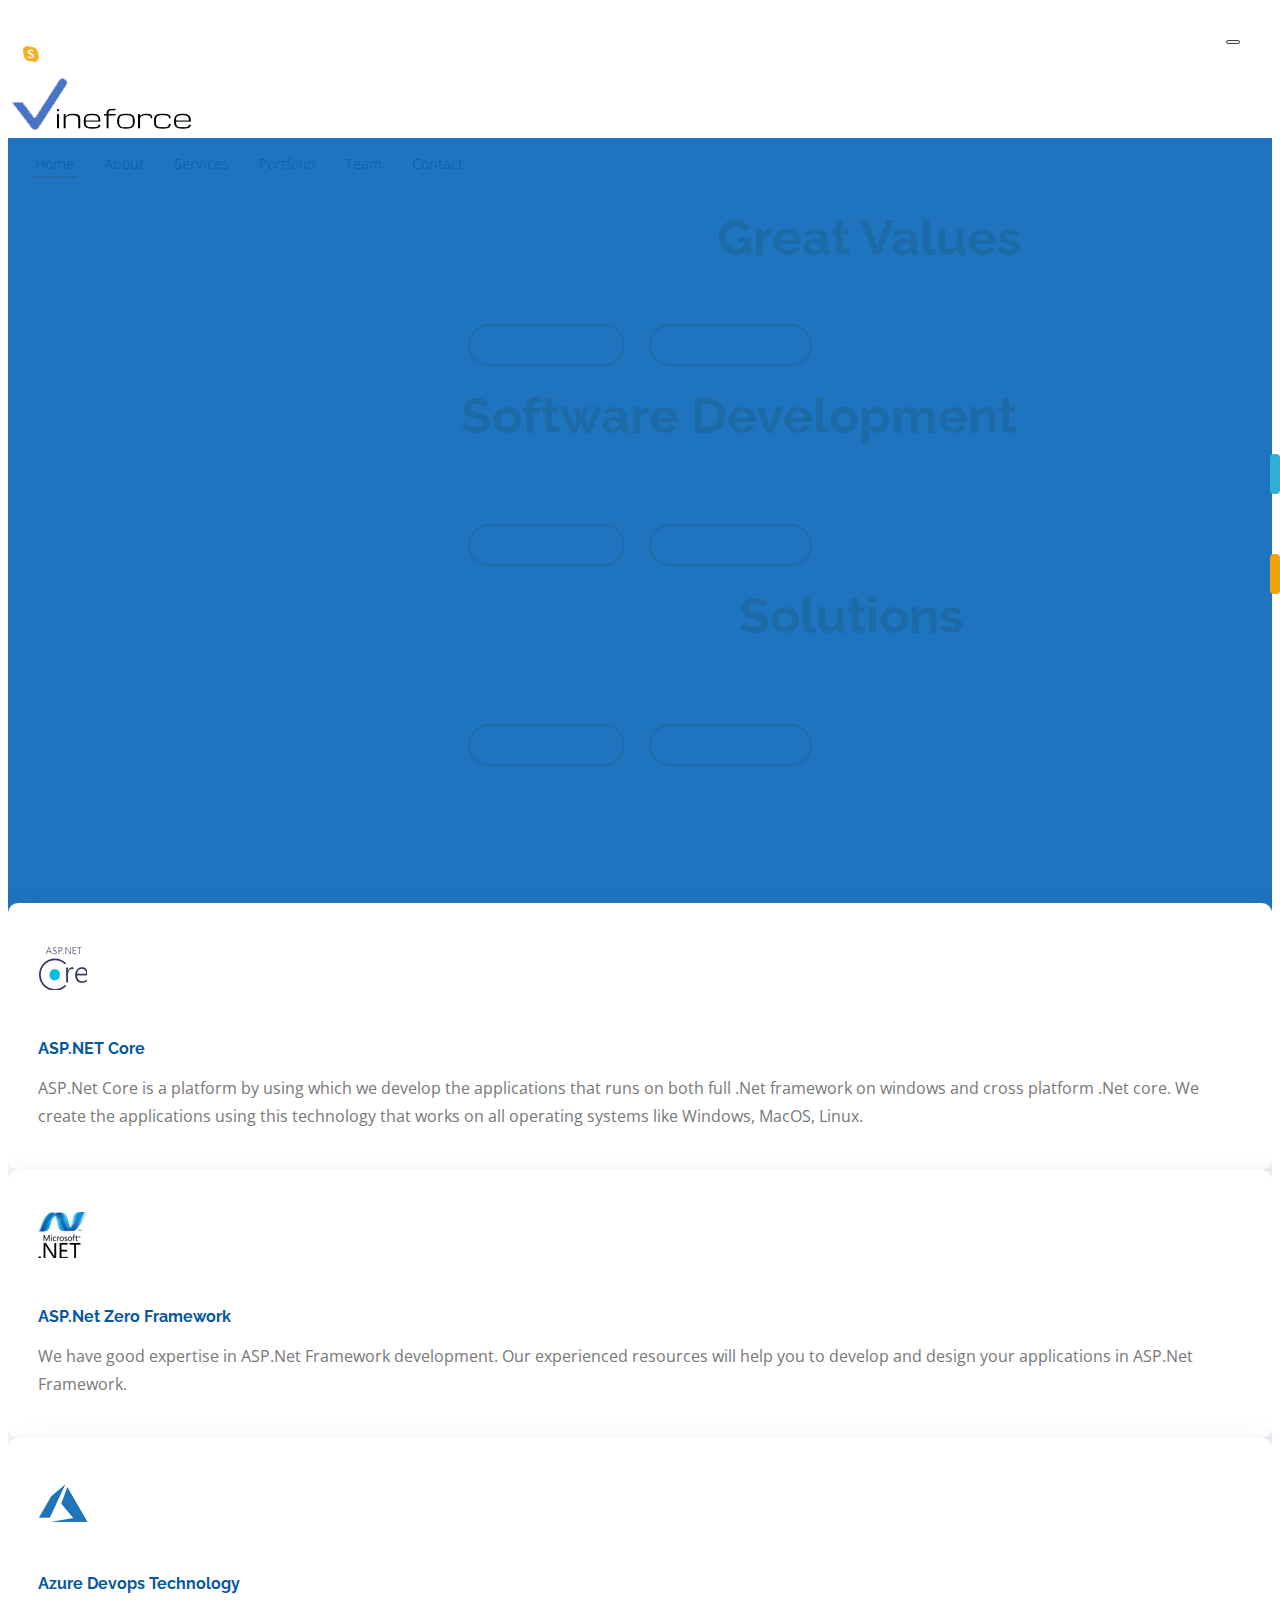
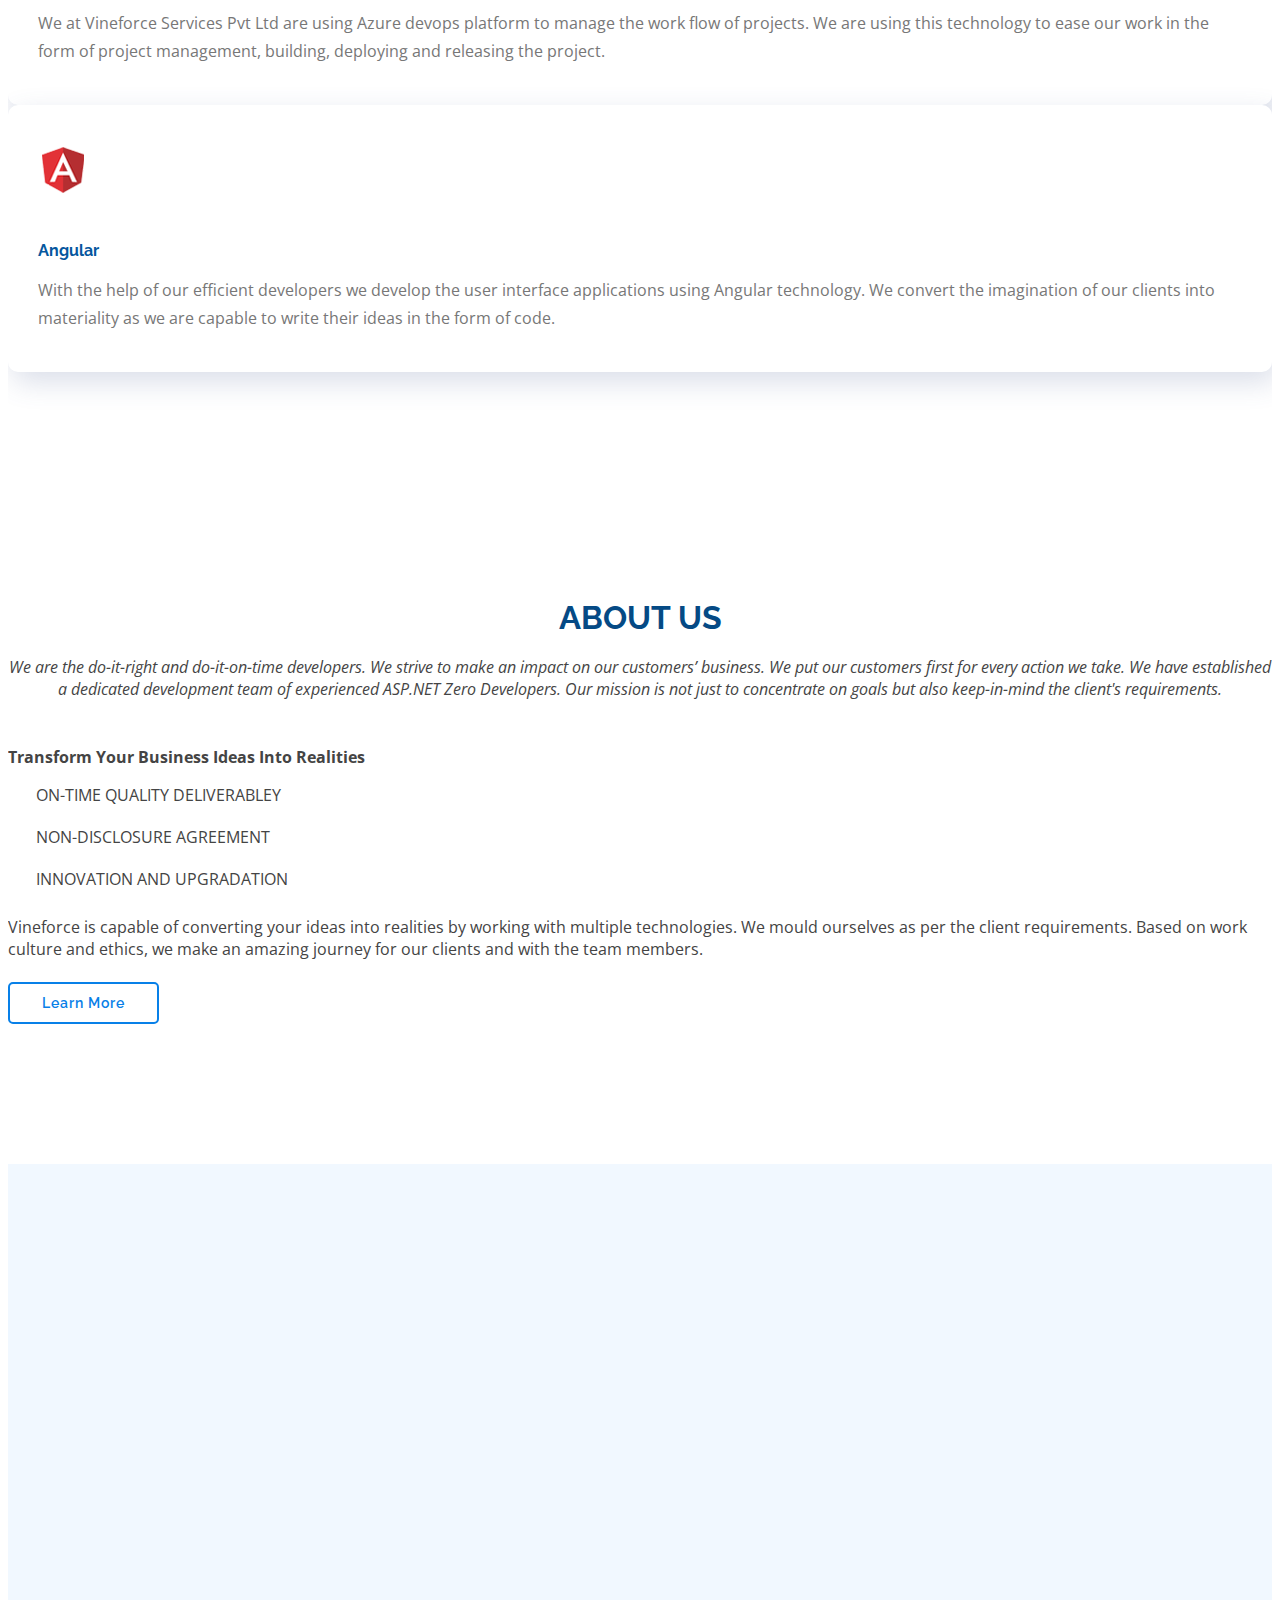
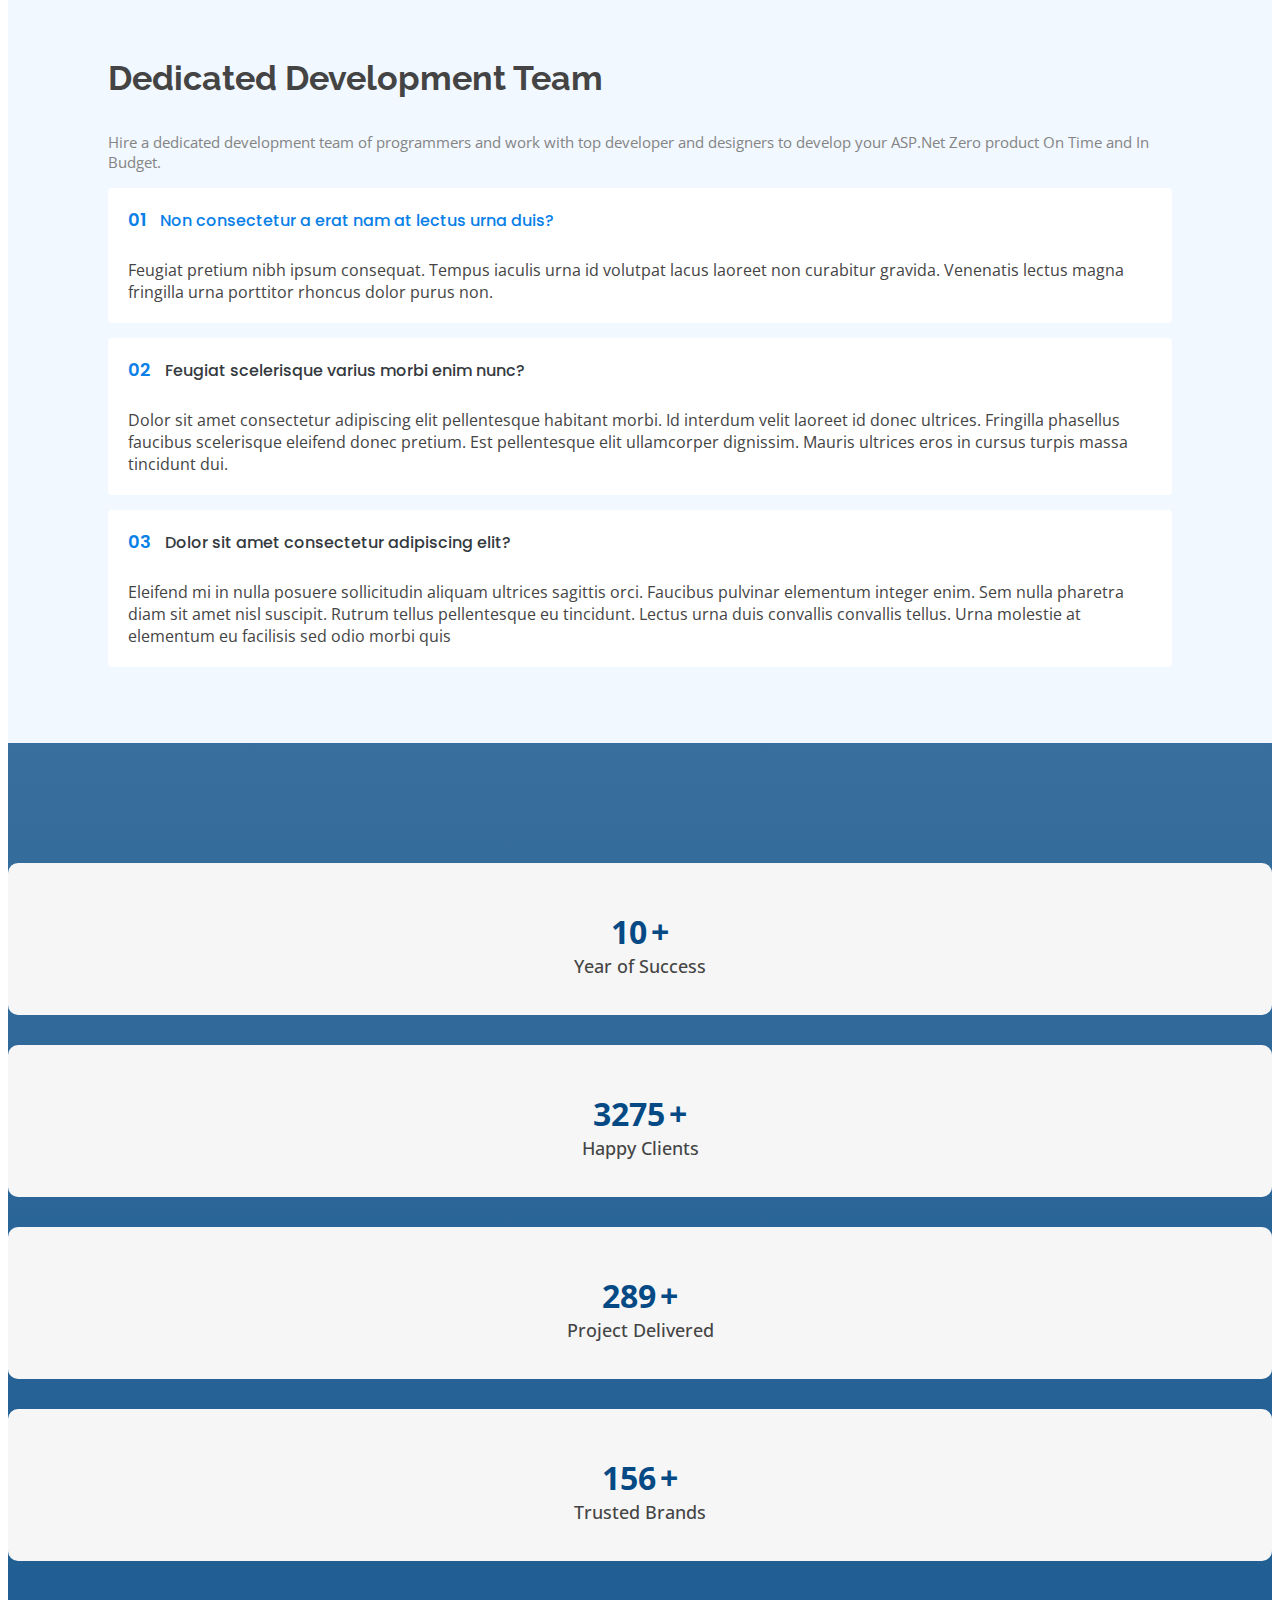
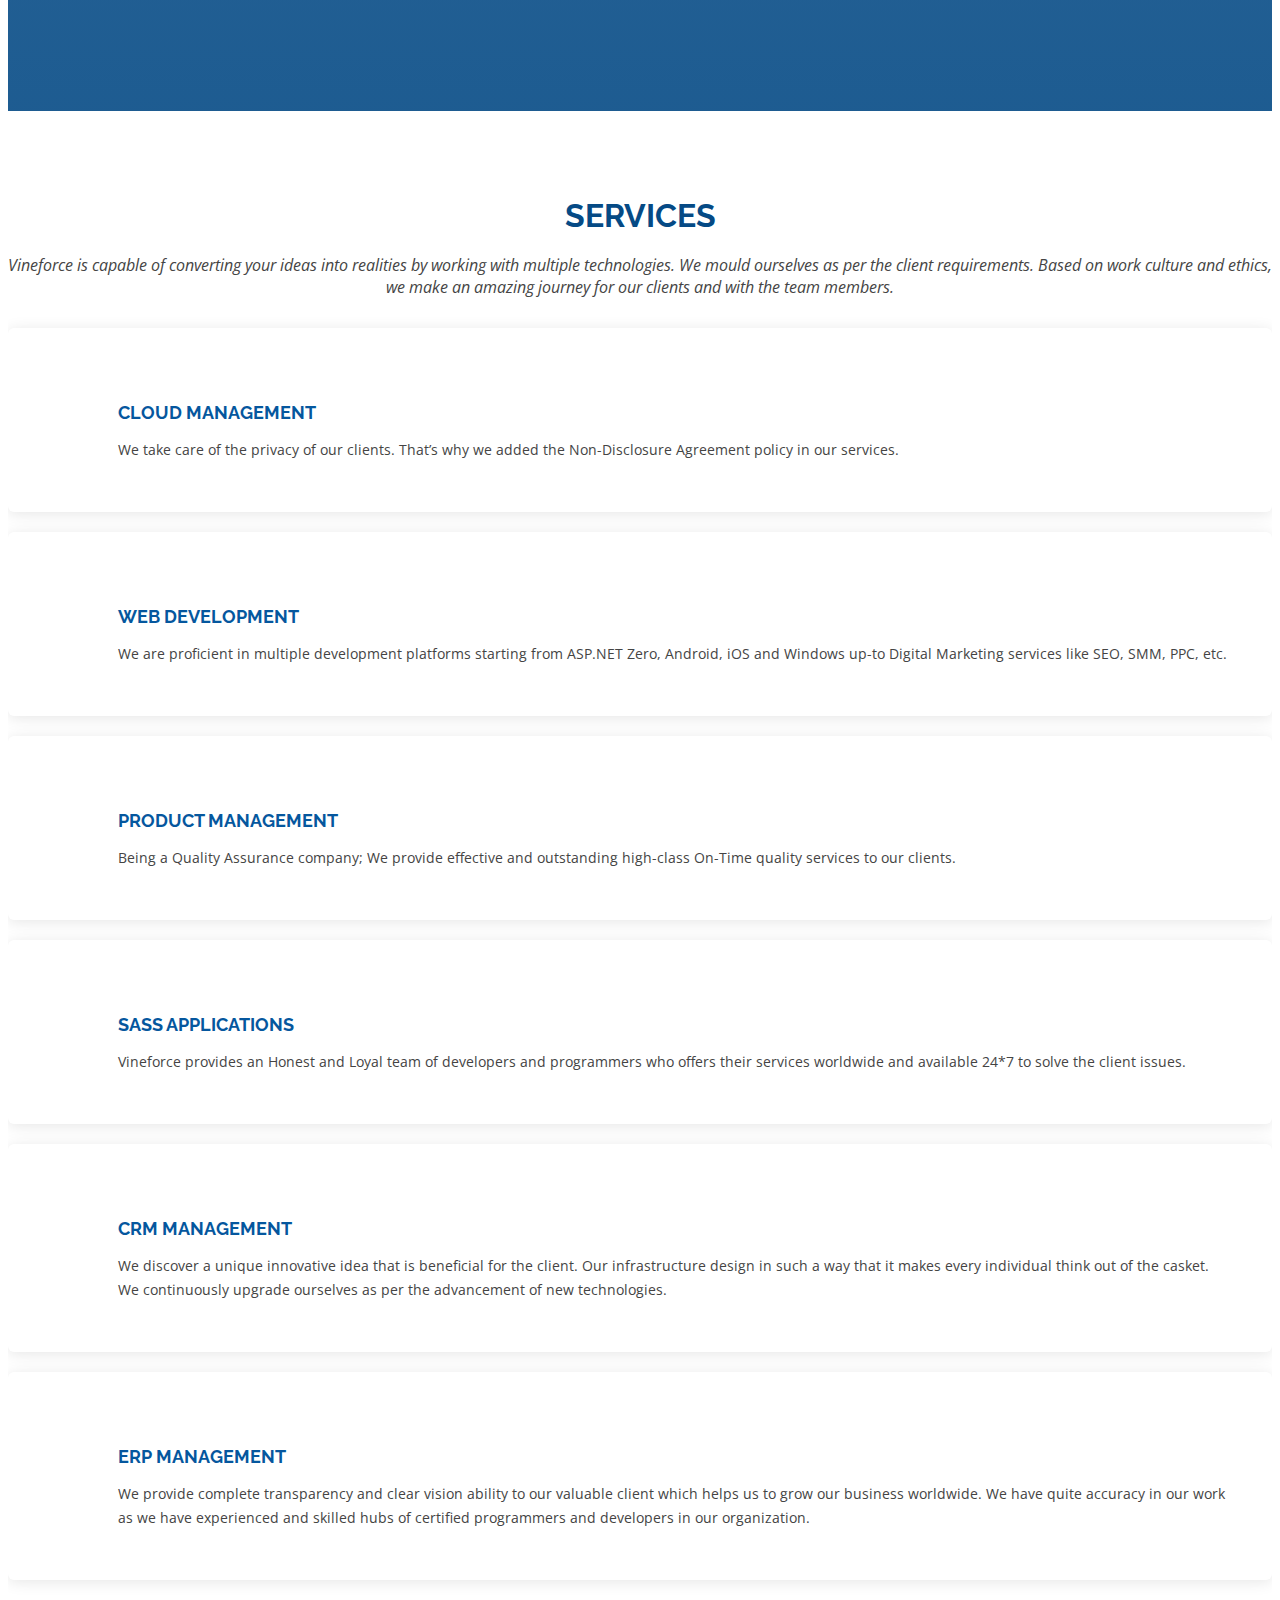
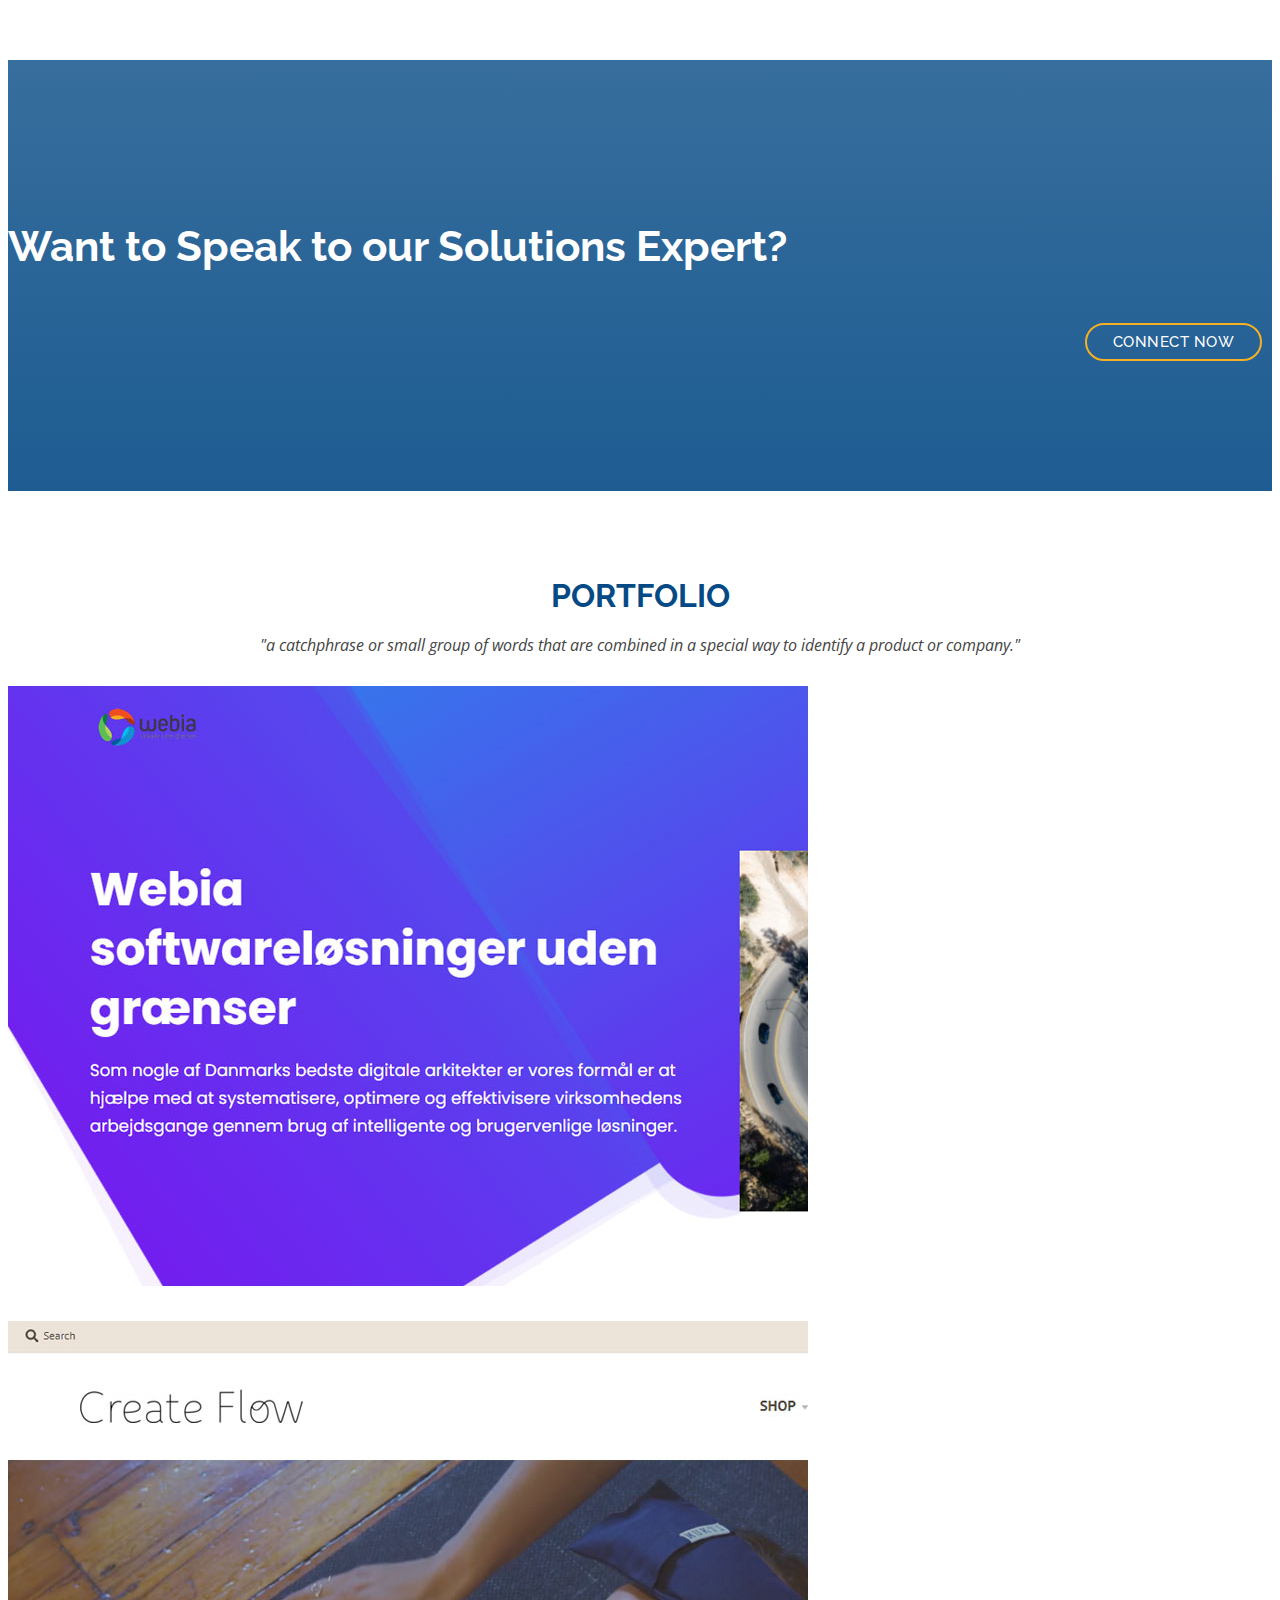
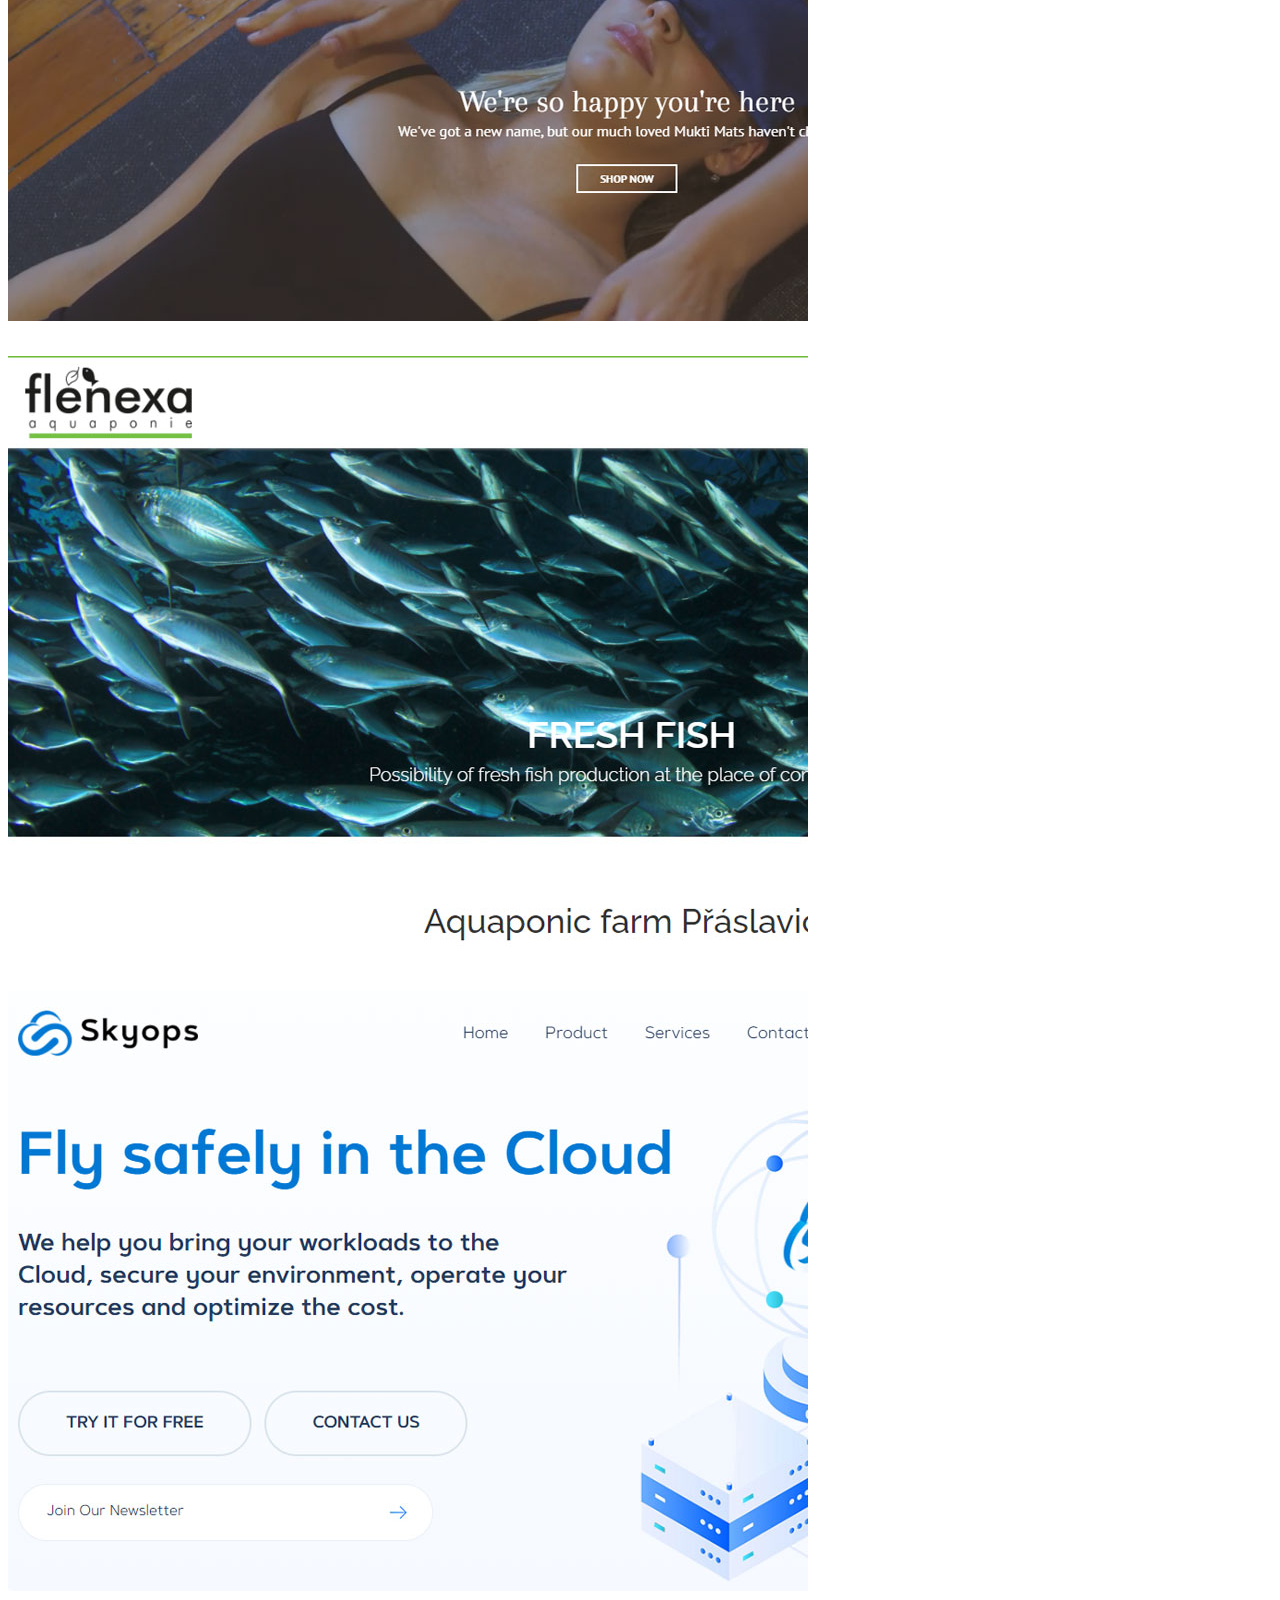
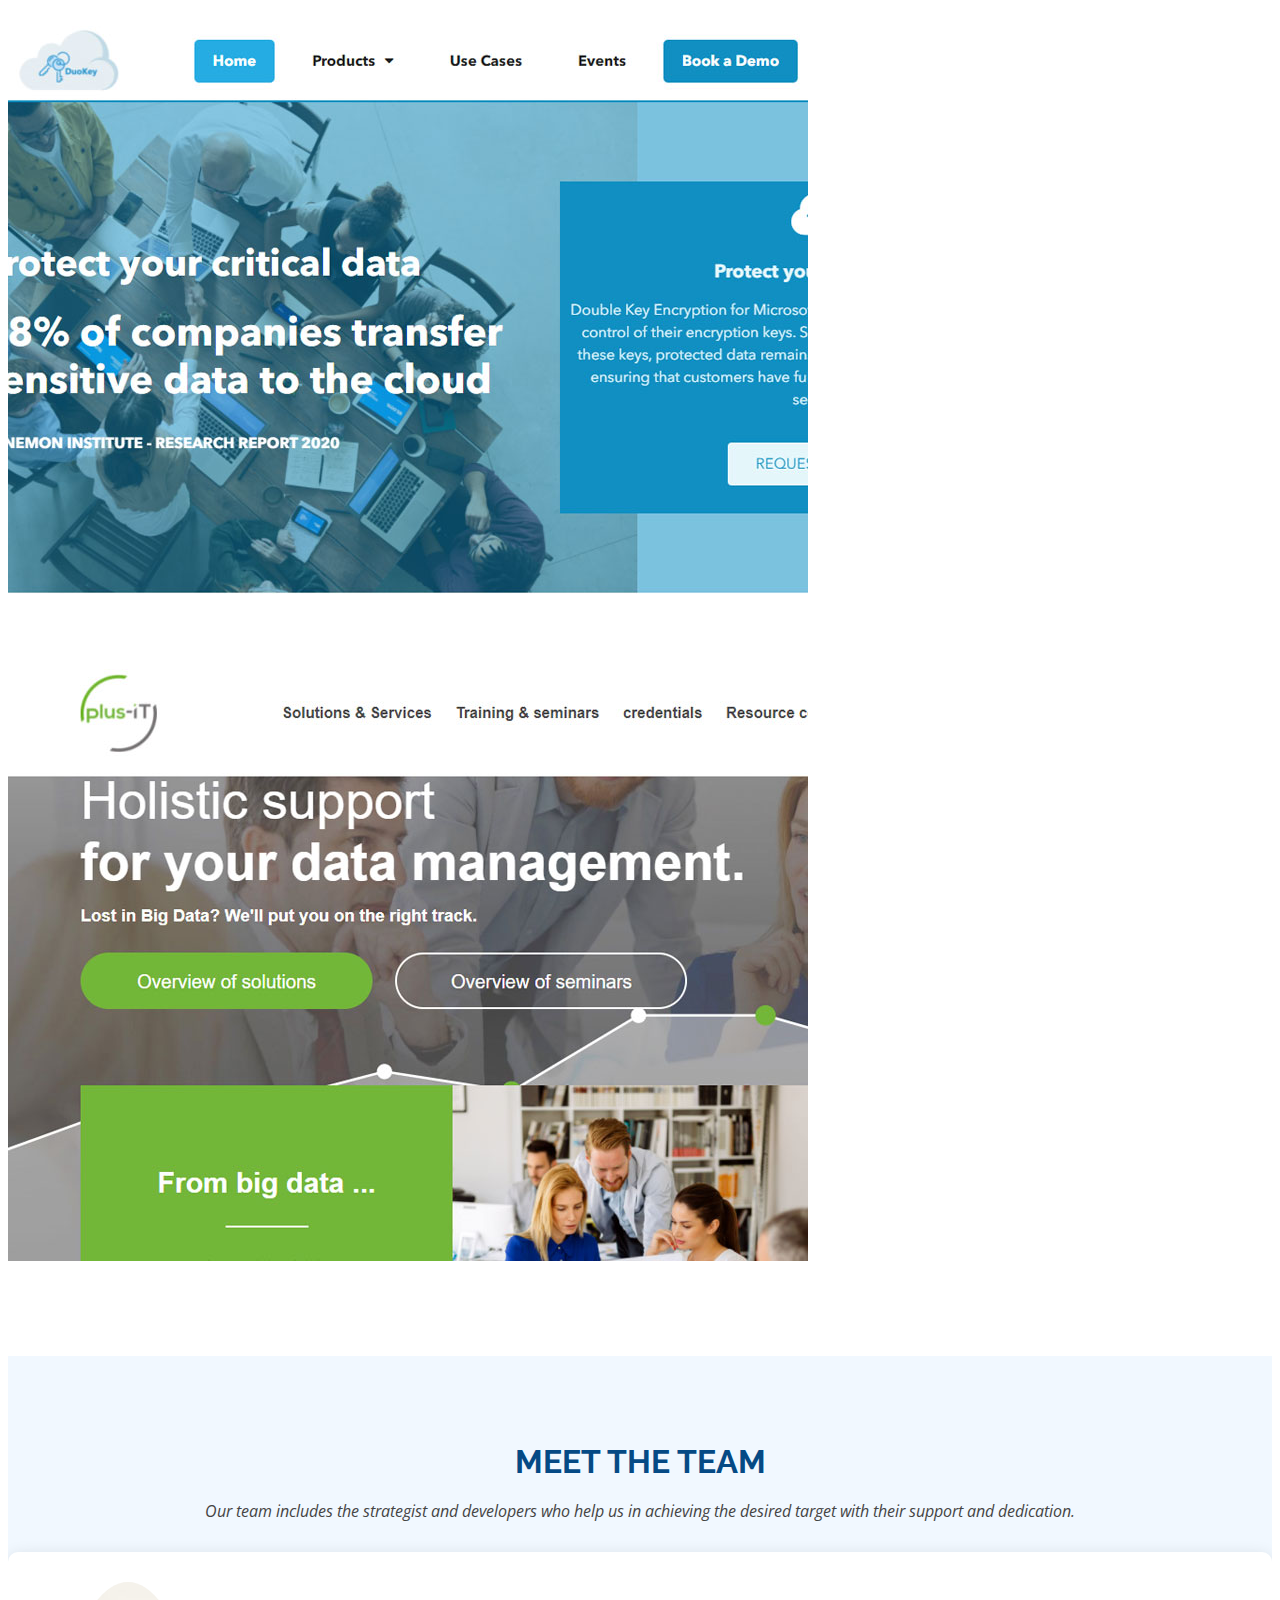
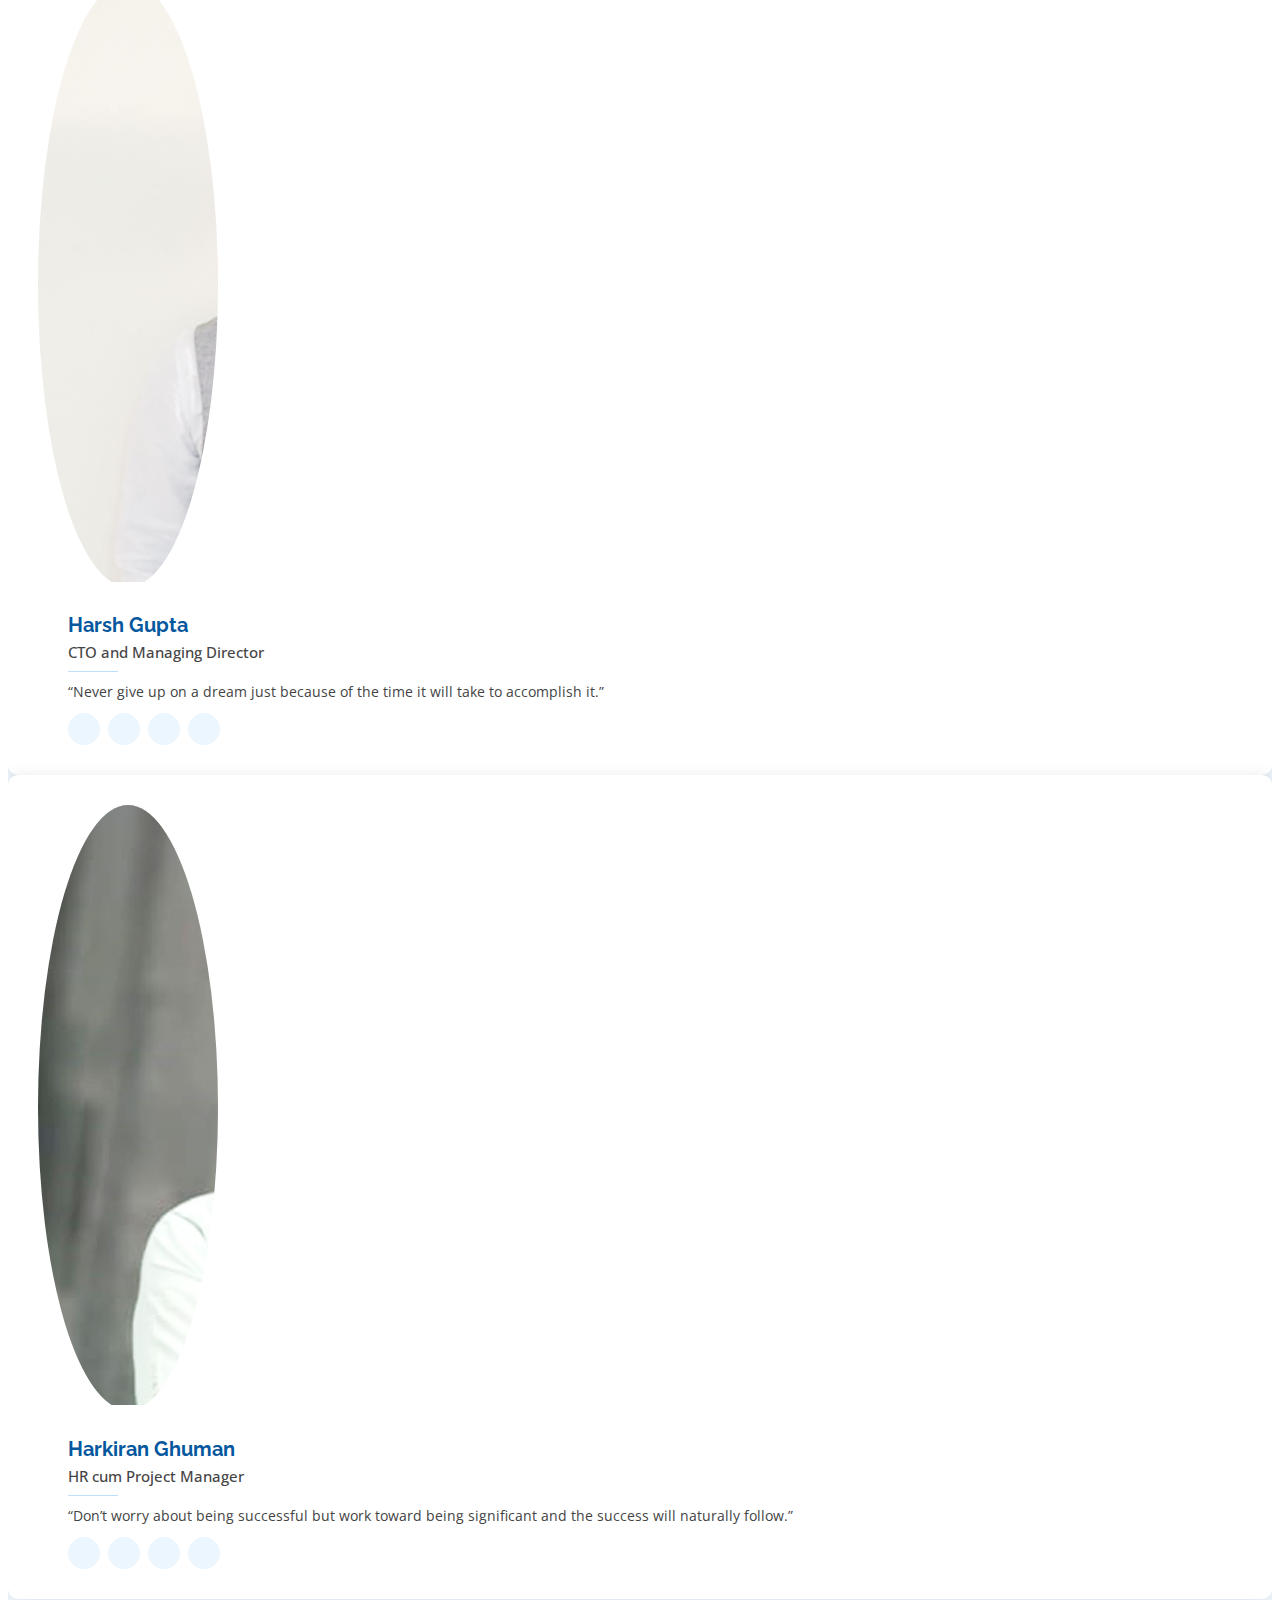
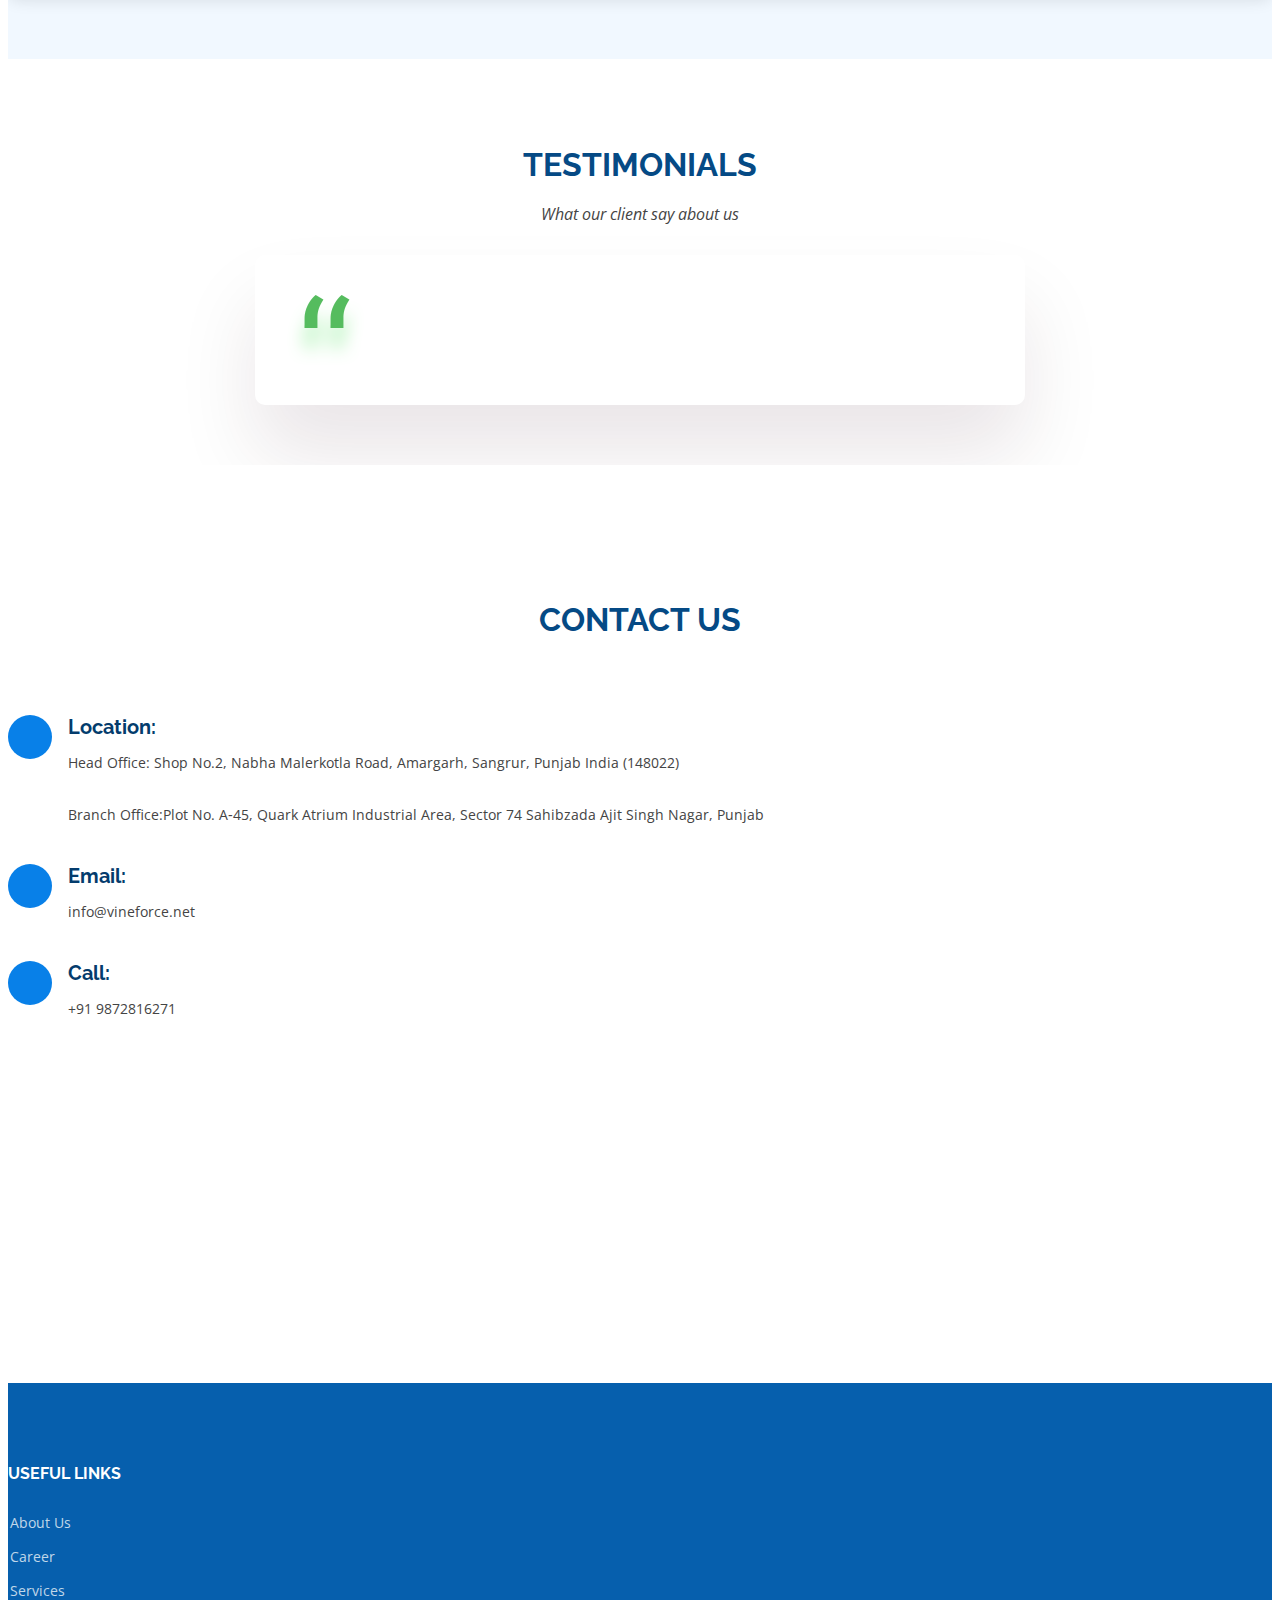
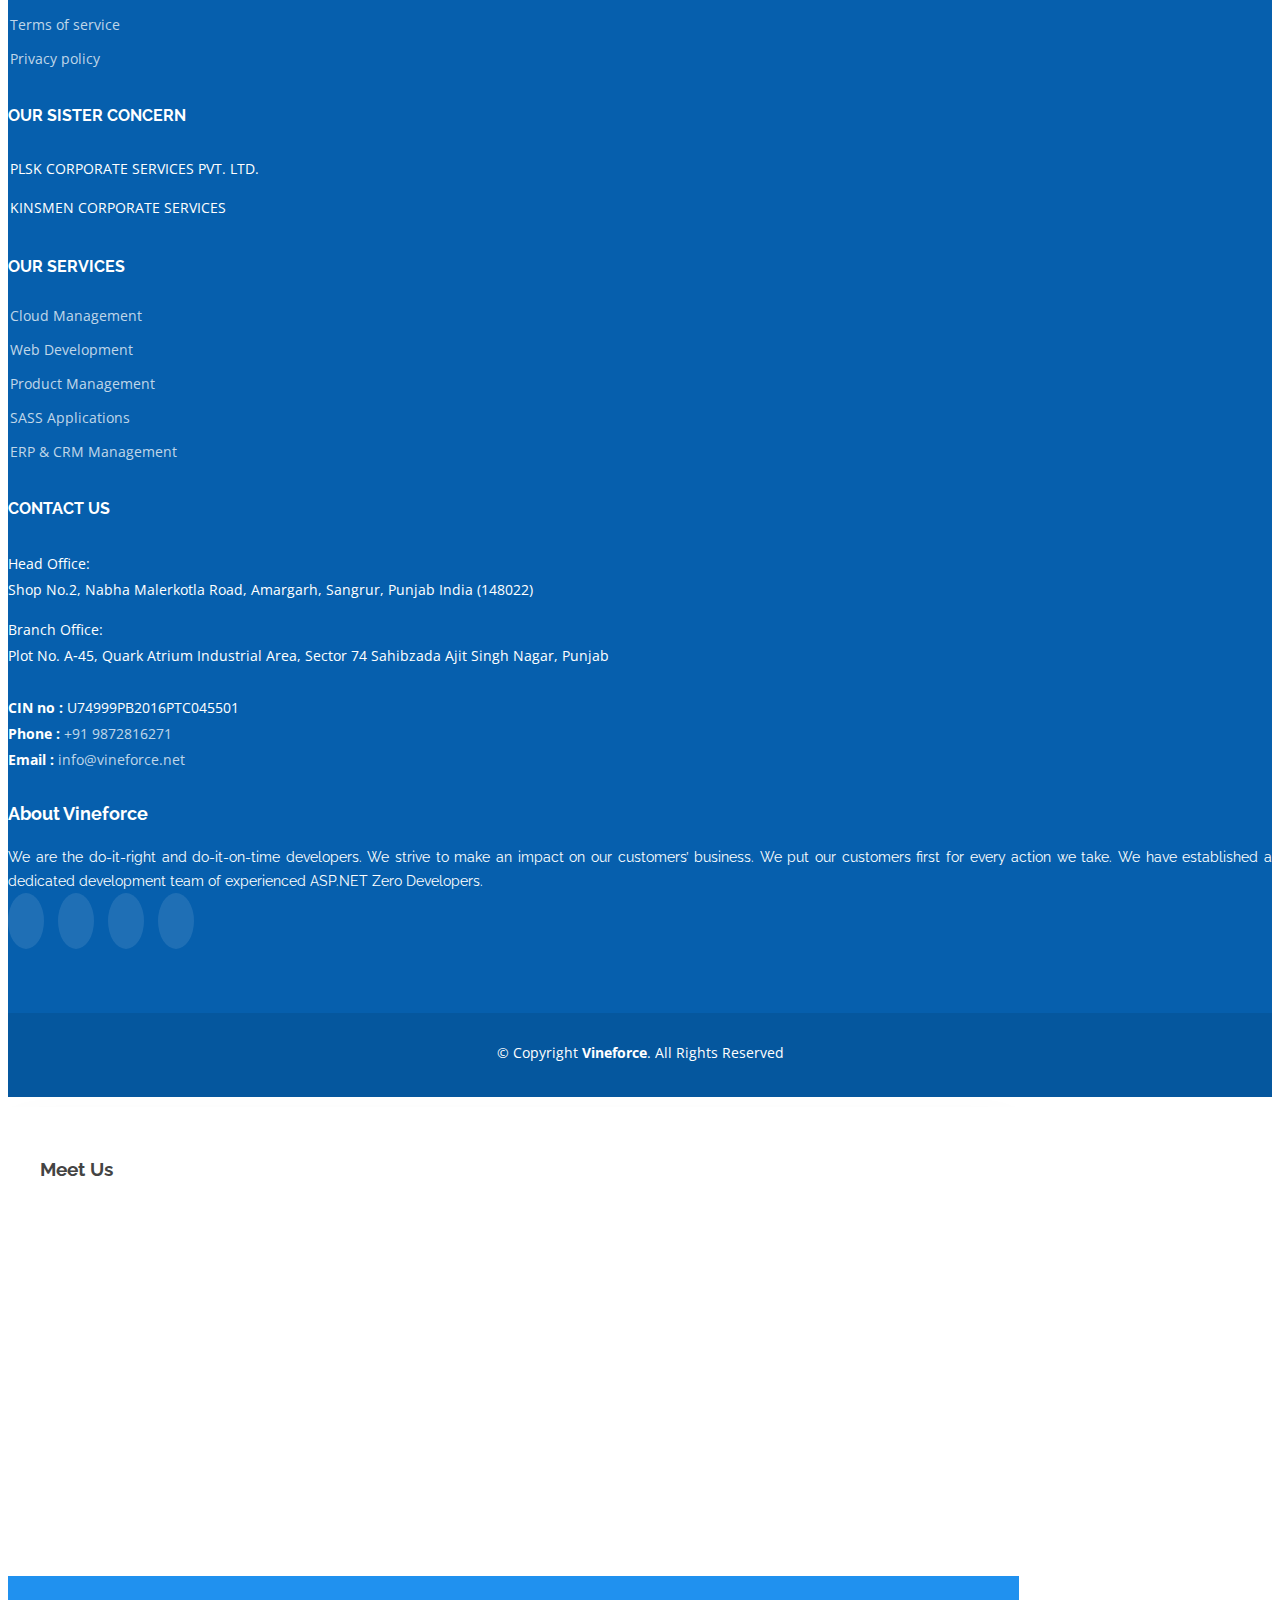
==== index.html @ 19815e4b "css cdn links convert into local and littele bit changes" ====
<!DOCTYPE html>
<html lang="en">

<head>
  <meta charset="utf-8">
  <meta content="width=device-width, initial-scale=1.0" name="viewport">

  <title>Vineforce IT Services Pvt Ltd.</title>
  <meta content="Vineforce IT Services PVT Ltd company located at Mohali mainly provides services such as Web development, Cloud services using .Net Core, Angular, SAAS applications." name="description">
  <meta name="keywords" content="IT Company, .net core, Angular, Asp.net zero, Asp.net zero framework, web developement, azure, azure services ">
  <meta name="author" content="">

  <!-- Favicons  -->
  <link href="assets/img/favicon.png" rel="icon">
  <!-- <link href="assets/img/apple-touch-icon.png" rel="apple-touch-icon"> -->

  <!-- Google Fonts -->
  <link
    href="https://fonts.googleapis.com/css?family=Open+Sans:300,300i,400,400i,600,600i,700,700i|Raleway:300,300i,400,400i,500,500i,600,600i,700,700i|Poppins:300,300i,400,400i,500,500i,600,600i,700,700i"
    rel="stylesheet">

  <!-- Vendor CSS Files -->
  <link href="assets/vendor/animate.css/animate.min.css" rel="stylesheet">
  <link href="assets/vendor/aos/aos.css" rel="stylesheet">
  <link href="assets/vendor/bootstrap/css/bootstrap.min.css" rel="stylesheet">
  <link href="assets/vendor/bootstrap-icons/bootstrap-icons.css" rel="stylesheet">
  <link href="assets/vendor/boxicons/css/boxicons.min.css" rel="stylesheet">
  <link href="assets/vendor/glightbox/css/glightbox.min.css" rel="stylesheet">
  <link href="assets/vendor/remixicon/remixicon.css" rel="stylesheet">
  <link href="assets/vendor/swiper/swiper-bundle.min.css" rel="stylesheet">
  <link rel="stylesheet" href="assets/vendor/all.min.css">
  <link rel="stylesheet" href="assets/vendor/owl.carousel.min.css">
  <link rel="stylesheet" href="assets/vendor/owl.theme.min.css">

  <!-- Template Main CSS File -->
  <link href="assets/css/style.css" rel="stylesheet">

  <!-- =======================================================
  * Template Name: Anyar - v4.2.0
  * Template URL: https://bootstrapmade.com/anyar-free-multipurpose-one-page-bootstrap-theme/
  * Author: BootstrapMade.com
  * License: https://bootstrapmade.com/license/
  ======================================================== -->
</head>


<body>

  <!-- ======= Top Bar ======= -->
  <div id="topbar" class="fixed-top d-flex align-items-center ">
    <div class="container d-flex align-items-center justify-content-center justify-content-md-between">
      <div class="contact-info d-flex align-items-center">
        <div class="s-icon2"><i class="bi bi-envelope-fill"></i><a href="mailto:info@vineforce.net">info@vineforce.net</a></div>
        <div class="s-icon"><i class="bi bi-phone-fill phone-icon"></i><a href="tel:+919872816271">+91 9872816271</a> </div>
        <div class="s-icon"> <i class="bi phone-icon">
          <svg xmlns="http://www.w3.org/2000/svg" width="16" height="16" fill="currentColor" class="bi bi-skype"
            viewBox="0 0 16 16">
            <path
              d="M4.671 0c.88 0 1.733.247 2.468.702a7.423 7.423 0 0 1 6.02 2.118 7.372 7.372 0 0 1 2.167 5.215c0 .344-.024.687-.072 1.026a4.662 4.662 0 0 1 .6 2.281 4.645 4.645 0 0 1-1.37 3.294A4.673 4.673 0 0 1 11.18 16c-.84 0-1.658-.226-2.37-.644a7.423 7.423 0 0 1-6.114-2.107A7.374 7.374 0 0 1 .529 8.035c0-.363.026-.724.08-1.081a4.644 4.644 0 0 1 .76-5.59A4.68 4.68 0 0 1 4.67 0zm.447 7.01c.18.309.43.572.729.769a7.07 7.07 0 0 0 1.257.653c.492.205.873.38 1.145.523.229.112.437.264.615.448.135.142.21.331.21.528a.872.872 0 0 1-.335.723c-.291.196-.64.289-.99.264a2.618 2.618 0 0 1-1.048-.206 11.44 11.44 0 0 1-.532-.253 1.284 1.284 0 0 0-.587-.15.717.717 0 0 0-.501.176.63.63 0 0 0-.195.491.796.796 0 0 0 .148.482 1.2 1.2 0 0 0 .456.354 5.113 5.113 0 0 0 2.212.419 4.554 4.554 0 0 0 1.624-.265 2.296 2.296 0 0 0 1.08-.801c.267-.39.402-.855.386-1.327a2.09 2.09 0 0 0-.279-1.101 2.53 2.53 0 0 0-.772-.792A7.198 7.198 0 0 0 8.486 7.3a1.05 1.05 0 0 0-.145-.058 18.182 18.182 0 0 1-1.013-.447 1.827 1.827 0 0 1-.54-.387.727.727 0 0 1-.2-.508.805.805 0 0 1 .385-.723 1.76 1.76 0 0 1 .968-.247c.26-.003.52.03.772.096.274.079.542.177.802.293.105.049.22.075.336.076a.6.6 0 0 0 .453-.19.69.69 0 0 0 .18-.496.717.717 0 0 0-.17-.476 1.374 1.374 0 0 0-.556-.354 3.69 3.69 0 0 0-.708-.183 5.963 5.963 0 0 0-1.022-.078 4.53 4.53 0 0 0-1.536.258 2.71 2.71 0 0 0-1.174.784 1.91 1.91 0 0 0-.45 1.287c-.01.37.076.736.25 1.063z" />
          </svg>
        </i>
        <a href="skype:live:harshdeepgupta51?call"><span>vineforce</span></a></div>
        
        
       
      </div>
      <div class="cta d-none d-md-block">
        <a href="" class="" data-bs-toggle="modal" data-bs-target="#Getintouch">Get Started</a>
      </div>
    </div>
  </div>

  <!-- ======= Header ======= -->
  <header id="header" class="fixed-top d-flex align-items-center ">
    <div class="container d-flex align-items-center justify-content-between">


      <!-- <h1 class="logo">
        <a href="index.html"><Vineforce></a>
        </h1> -->
      <a href="index.html" class="logo"><img src="assets/img/main-logo.png" alt="" class="img-fluid"></a>

      <!-- <h1 class="logo"><a href="index.html">Anyar</a></h1>-->
      <!-- <a href="index.html" class="logo"><img src="assets/img/main-logo.png" alt="" class="img-fluid"></a> -->
      <!-- Uncomment below if you prefer to use an image logo -->
      <!-- <a href=index.html" class="logo"><img src="assets/img/logo.png"  alt="" class="img-fluid"></a>-->

      <nav id="navbar" class="navbar">
        <ul>
          <li><a class="nav-link scrollto active" href="#hero">Home</a></li>
          <li><a class="nav-link scrollto" href="#about">About</a></li>
          <li><a class="nav-link scrollto" href="#services">Services</a></li>
          <li><a class="nav-link scrollto " href="#portfolio">Portfolio</a></li>
          <li><a class="nav-link scrollto" href="#team">Team</a></li>
          <!-- <li><a class="nav-link scrollto" href="#pricing">Pricing</a></li> -->
          <!-- <li><a href="blog.html">Blog</a></li> -->
          <!-- <li class="dropdown"><a href="#"><span>Drop Down</span> <i class="bi bi-chevron-down"></i></a>
            <ul>
              <li><a href="#">Drop Down 1</a></li>
              <li class="dropdown"><a href="#"><span>Deep Drop Down</span> <i class="bi bi-chevron-right"></i></a>
                <ul>
                  <li><a href="#">Deep Drop Down 1</a></li>
                  <li><a href="#">Deep Drop Down 2</a></li>
                  <li><a href="#">Deep Drop Down 3</a></li>
                  <li><a href="#">Deep Drop Down 4</a></li>
                  <li><a href="#">Deep Drop Down 5</a></li>
                </ul>
              </li>
              <li><a href="#">Drop Down 2</a></li>
              <li><a href="#">Drop Down 3</a></li>
              <li><a href="#">Drop Down 4</a></li>
            </ul>
          </li> -->
          <li><a class="nav-link scrollto" href="#contact">Contact</a></li>
        </ul>
        <i class="bi bi-list mobile-nav-toggle"></i>
      </nav><!-- .navbar -->

    </div>
  </header><!-- End Header -->

  <!-- ======= Hero Section ======= -->
  <section id="hero" class="d-flex justify-cntent-center align-items-center">
    <div id="heroCarousel" data-bs-interval="5000" class="container carousel carousel-fade" data-bs-ride="carousel">

      <!-- Slide 1 -->
      <div class="carousel-item active">
        <div class="carousel-container">
          <h2 class="animate__animated animate__fadeInDown">Great Website add <span>Great Values</span></h2>
          <p class="animate__animated animate__fadeInUp">Websites promote you 24/7: No employee will do that</p>
            <div class="hero-details">
              <a href="#contact" class="btn-get-started animate__animated animate__fadeInUp scrollto" >Get a Quote</a>
              <a href="#portfolio" class="btn-get-started animate__animated animate__fadeInUp scrollto">Our Portfolio</a>
            </div>
        </div>
      </div>
      <!-- Slide 2 -->
      <div class="carousel-item">
        <div class="carousel-container">
          <h2 class="animate__animated animate__fadeInDown">Custom <span>Software Development</span></h2>
          <p class="animate__animated animate__fadeInUp">Measuring programming progress by lines of code is like measuring aircraft building progress by weight.</p>
            <div class="hero-details">
              <a href="#contact" class="btn-get-started animate__animated animate__fadeInUp scrollto" >Get a Quote</a>
               <a href="#portfolio" class="btn-get-started animate__animated animate__fadeInUp scrollto">Our Portfolio</a>
            </div>
        </div>
      </div>
      <!-- Slide 2 -->
      <div class="carousel-item">
        <div class="carousel-container">
          <h2 class="animate__animated animate__fadeInDown">Digital Marketing <span>Solutions</span></h2>
          <p class="animate__animated animate__fadeInUp">Imagine a world in which every single person on the planet is given free access to the sum of all human knowledge.</p>
            <div class="hero-details">
              <a href="#contact" class="btn-get-started animate__animated animate__fadeInUp scrollto" >Get a Quote</a>
               <a href="#portfolio" class="btn-get-started animate__animated animate__fadeInUp scrollto">Our Portfolio</a>
            </div>
        </div>
      </div>
   
      <a class="carousel-control-prev" href="#heroCarousel" role="button" data-bs-slide="prev">
        <span class="carousel-control-prev-icon bx bx-chevron-left" aria-hidden="true"></span>
      </a>

      <a class="carousel-control-next" href="#heroCarousel" role="button" data-bs-slide="next">
        <span class="carousel-control-next-icon bx bx-chevron-right" aria-hidden="true"></span>
      </a>

     

    </div>
  </section><!-- End Hero -->

  <main id="main">

    <!-- ======= Icon Boxes Section ======= -->
    <section id="icon-boxes" class="icon-boxes">
      <div class="container">

        <div class="row">
          <div class="col-md-6 col-lg-3 d-flex align-items-stretch mb-5 mb-lg-0" data-aos="fade-up">
            <div class="icon-box">
              <div class="icon"><img src="assets/img/asp-core.png" class="img-fluid" alt=""></i></div>
              <h4 class="title"><a href="">ASP.NET Core</a></h4>
              <p class="description more2">ASP.Net Core is a platform by using which we develop the applications that  runs on both full .Net framework on windows and cross platform .Net core. We create the applications using this technology that works on all operating systems like Windows, MacOS, Linux.
                    </p>
            </div>
          </div>

          <div class="col-md-6 col-lg-3 d-flex align-items-stretch mb-5 mb-lg-0" data-aos="fade-up"
            data-aos-delay="100">
            <div class="icon-box">
              <div class="icon"><img src="assets/img/asp-framework.png" class="img-fluid" alt=""></div>
              <h4 class="title"><a href="">ASP.Net Zero Framework</a></h4>
                  <p class="description more2">We have good expertise in ASP.Net Framework development. Our experienced 
                   resources will help you to develop and design your applications in ASP.Net Framework.
                  </p>
            </div>
          </div>

          <div class="col-md-6 col-lg-3 d-flex align-items-stretch mb-5 mb-lg-0" data-aos="fade-up"
            data-aos-delay="200">
            <div class="icon-box">
              <div class="icon"><img src="assets/img/azure.png" class="img-fluid" alt=""></div>
              <h4 class="title"><a href="">Azure Devops Technology</a></h4>
              <p class="description more2">We at Vineforce Services Pvt Ltd are using Azure devops platform to manage the work flow of projects. We are using this technology to ease our work in the form of project management, building, deploying and releasing the project.</p>
              
            </div>
          </div>

          <div class="col-md-6 col-lg-3 d-flex align-items-stretch mb-5 mb-lg-0" data-aos="fade-up"
            data-aos-delay="300">
            <div class="icon-box">
              <div class="icon"><img src="assets/img/angular.png" class="img-fluid" alt=""></div>
              <h4 class="title"><a href="">Angular</a></h4>
              <p class="description more2">With the help of our efficient developers we develop the user interface applications using Angular technology. We convert the imagination of our clients into materiality as we are capable to write their ideas in the form of code.</p>
                  </div>
          </div>

        </div>

      </div>
    </section><!-- End Icon Boxes Section -->

    <!-- ======= About Us Section ======= -->
    <section id="about" class="about">
      <div class="container" data-aos="fade-up">

        <div class="section-title">
          <h2>About Us</h2>
          <p>We are the do-it-right and do-it-on-time developers. We strive to make an impact on our customers’
            business.
            We put our customers first for every action we take.
            We have established a dedicated development team of experienced ASP.NET Zero Developers.
            Our mission is not just to concentrate on goals but also keep-in-mind the client's requirements. </p>
        </div>

        <div class="row content">
          <div class="col-lg-6">
            <p>
              <strong> Transform Your Business Ideas Into Realities</strong>
            </p>
            <ul>
              <li><i class="ri-check-double-line"></i> ON-TIME QUALITY DELIVERABLEY</li>
              <li><i class="ri-check-double-line"></i> NON-DISCLOSURE AGREEMENT</li>
              <li><i class="ri-check-double-line"></i> INNOVATION AND UPGRADATION</li>
            </ul>
          </div>
          <div class="col-lg-6 pt-4 pt-lg-0">
            <p>
              Vineforce is capable of converting your ideas into realities by working with multiple technologies. We
              mould ourselves as per the client requirements. Based on work culture and ethics, we make an amazing
              journey for our clients and with the team members.
            </p>
            <a href="about_us.html" class="btn-learn-more">Learn More</a>
          </div>
        </div>

      </div>
    </section><!-- End About Us Section -->

    <!-- ======= Clients Section ======= -->
    <!-- <section id="clients" class="clients">
      <div class="container" data-aos="zoom-in">

        <div class="clients-slider swiper-container">
          <div class="swiper-wrapper align-items-center">
            <div class="swiper-slide"><img src="assets/img/clients/client-1.png" class="img-fluid" alt=""></div>
            <div class="swiper-slide"><img src="assets/img/clients/client-2.png" class="img-fluid" alt=""></div>
            <div class="swiper-slide"><img src="assets/img/clients/client-3.svg" class="img-fluid" alt=""></div>
            <div class="swiper-slide"><img src="assets/img/clients/client-4.png" class="img-fluid" alt=""></div>
            <div class="swiper-slide"><img src="assets/img/clients/client-5.png" class="img-fluid" alt=""></div>
            <div class="swiper-slide"><img src="assets/img/clients/client-6.png" class="img-fluid" alt=""></div>
            <div class="swiper-slide"><img src="assets/img/clients/client-7.png" class="img-fluid" alt=""></div>
            <div class="swiper-slide"><img src="assets/img/clients/client-8.png" class="img-fluid" alt=""></div>
          </div>
          <div class="swiper-pagination"></div>
        </div>

      </div>
    </section> -->
    <!-- End Clients Section -->

    <!-- ======= Why Us Section ======= -->
    <section id="why-us" class="why-us">
      <div class="container-fluid">

        <div class="row">

          <div class="col-lg-5 align-items-stretch position-relative video-box"
            style='background-image: url("assets/img/why-us.jpg");' data-aos="fade-right">
            <!-- <a href="https://www.youtube.com/watch?v=jDDaplaOz7Q" class="venobox play-btn mb-4" data-vbtype="video"
              data-autoplay="true"></a> -->
          </div>

          <div class="col-lg-7 d-flex flex-column justify-content-center align-items-stretch" data-aos="fade-left">

            <div class="content">
              <h3><strong>Dedicated Development Team</strong></h3>
              <p>
                Hire a dedicated development team of programmers and work with top developer and designers to develop
                your ASP.Net Zero product On Time and In Budget.
              </p>
            </div>

            <div class="accordion-list">
              <ul>
                <li data-aos="fade-up" data-aos-delay="100">
                  <a data-bs-toggle="collapse" class="collapse" data-bs-target="#accordion-list-1"><span>01</span> Non
                    consectetur a erat nam at lectus urna duis? <i class="bx bx-chevron-down icon-show"></i><i
                      class="bx bx-chevron-up icon-close"></i></a>
                  <div id="accordion-list-1" class="collapse show" data-bs-parent=".accordion-list">
                    <p>
                      Feugiat pretium nibh ipsum consequat. Tempus iaculis urna id volutpat lacus laoreet non curabitur
                      gravida. Venenatis lectus magna fringilla urna porttitor rhoncus dolor purus non.
                    </p>
                  </div>
                </li>

                <li data-aos="fade-up" data-aos-delay="200">
                  <a data-bs-toggle="collapse" data-bs-target="#accordion-list-2" class="collapsed"><span>02</span>
                    Feugiat scelerisque varius morbi enim nunc? <i class="bx bx-chevron-down icon-show"></i><i
                      class="bx bx-chevron-up icon-close"></i></a>
                  <div id="accordion-list-2" class="collapse" data-bs-parent=".accordion-list">
                    <p>
                      Dolor sit amet consectetur adipiscing elit pellentesque habitant morbi. Id interdum velit laoreet
                      id donec ultrices. Fringilla phasellus faucibus scelerisque eleifend donec pretium. Est
                      pellentesque elit ullamcorper dignissim. Mauris ultrices eros in cursus turpis massa tincidunt
                      dui.
                    </p>
                  </div>
                </li>

                <li data-aos="fade-up" data-aos-delay="300">
                  <a data-bs-toggle="collapse" data-bs-target="#accordion-list-3" class="collapsed"><span>03</span>
                    Dolor sit amet consectetur adipiscing elit? <i class="bx bx-chevron-down icon-show"></i><i
                      class="bx bx-chevron-up icon-close"></i></a>
                  <div id="accordion-list-3" class="collapse" data-bs-parent=".accordion-list">
                    <p>
                      Eleifend mi in nulla posuere sollicitudin aliquam ultrices sagittis orci. Faucibus pulvinar
                      elementum integer enim. Sem nulla pharetra diam sit amet nisl suscipit. Rutrum tellus pellentesque
                      eu tincidunt. Lectus urna duis convallis convallis tellus. Urna molestie at elementum eu facilisis
                      sed odio morbi quis
                    </p>
                  </div>
                </li>

              </ul>
            </div>

          </div>

        </div>

      </div>
    </section><!-- End Why Us Section -->

         <!-- ======= Counter Section ======= -->
         <section id="cta" class="cta count">
          <div class="container">
            <div class="row">
                <div class="four col-md-3">
                    <div class="counter-box"> <i class='bx bxs-happy-alt' ></i> <span class="counter">10</span> <span class="span-plus">+</span> 
                      <p>Year of Success</p>
                    </div>
                </div>
                <div class="four col-md-3">
                    <div class="counter-box"> <i class='bx bxs-group'></i><span class="counter">3275 </span> <span class="span-plus">+</span>   
                        <p>Happy Clients</p>
                    </div>
                </div>
                <div class="four col-md-3">
                    <div class="counter-box"> <i class='bx bx-code-block'></i> <span class="counter">289</span> <span class="span-plus">+</span>   
                        <p>Project Delivered</p>
                    </div>
                </div>
                <div class="four col-md-3">
                    <div class="counter-box"><i class='bx bxs-wallet'></i> <span class="counter">156</span> <span class="span-plus">+</span>   
                        <p>Trusted Brands</p>
                    </div>
                </div>
            </div>
        </div>
        </section><!-- End Counter Section -->

    <!-- ======= Services Section ======= -->
    <section id="services" class="services">
      <div class="container" data-aos="fade-up">

        <div class="section-title">
          <h2>Services</h2>
          <p> Vineforce is capable of converting your ideas into realities by working with multiple technologies. We
            mould ourselves as per the client requirements. Based on work culture and ethics, we make an amazing
            journey for our clients and with the team members.</p>
        </div>

        <div class="row">
          <div class="col-md-6 d-flex align-items-stretch" data-aos="fade-up" data-aos-delay="100">
            <div class="icon-box">
              <i class="bi bi-card-checklist"></i>
              <h4><a href="#services">CLOUD MANAGEMENT</a></h4>
              <p>We take care of the privacy of our clients. That’s why we added the Non-Disclosure Agreement policy in
                our services.</p>
            </div>
          </div>
          <div class="col-md-6 d-flex align-items-stretch mt-4 mt-md-0" data-aos="fade-up" data-aos-delay="200">
            <div class="icon-box">
              <i class="bi bi-bar-chart"></i>
              <h4><a href="#services">WEB DEVELOPMENT</a></h4>
              <p>We are proficient in multiple development platforms starting from ASP.NET Zero, Android, iOS and
                Windows up-to
                Digital Marketing services like SEO, SMM, PPC, etc.</p>
            </div>
          </div>
          <div class="col-md-6 d-flex align-items-stretch mt-4 mt-md-0" data-aos="fade-up" data-aos-delay="300">
            <div class="icon-box">
              <i class="bi bi-binoculars"></i>
              <h4><a href="#services">PRODUCT MANAGEMENT</a></h4>
              <p>Being a Quality Assurance company; We provide effective and outstanding high-class On-Time quality
                services to our clients.
              </p>
            </div>
          </div>
          <div class="col-md-6 d-flex align-items-stretch mt-4 mt-md-0" data-aos="fade-up" data-aos-delay="600">
            <div class="icon-box">
              <i class="bi bi-briefcase"></i>
              <h4><a href="#">SASS APPLICATIONS</a></h4>
              <p>Vineforce provides an Honest and Loyal team of developers and programmers who offers their services
                worldwide and available 24*7 to solve the client issues.</p>
            </div>
          </div>
          <div class="col-md-6 d-flex align-items-stretch mt-4 mt-md-0" data-aos="fade-up" data-aos-delay="400">
            <div class="icon-box">
              <i class="bi bi-brightness-high"></i>
              <h4><a href="#">CRM MANAGEMENT</a></h4>
              <p>We discover a unique innovative idea that is beneficial for the client. Our infrastructure design in
                such a way that it makes every individual think out of the casket. We continuously upgrade ourselves as
                per the advancement of new technologies.</p>
            </div>
          </div>
          <div class="col-md-6 d-flex align-items-stretch mt-4 mt-md-0" data-aos="fade-up" data-aos-delay="500">
            <div class="icon-box">
              <i class="bi bi-calendar4-week"></i>
              <h4><a href="#">ERP MANAGEMENT</a></h4>
              <p>We provide complete transparency and clear vision ability to our valuable client which helps us to grow
                our business worldwide. We have quite accuracy in our work as we have experienced and skilled hubs of
                certified programmers and developers in our organization.</p>
            </div>
          </div>

        </div>

      </div>
    </section><!-- End Services Section -->

    <!-- ======= Cta Section ======= -->
    <section id="cta" class="cta ">
      <div class="container">

        <div class="row" data-aos="zoom-in">
          <div class="col-lg-9 text-center text-lg-start">
            <h3>Want to Speak to our Solutions Expert?</h3>
            <!-- <p> Duis aute irure dolor in reprehenderit in voluptate velit esse cillum dolore eu fugiat nulla pariatur.
              Excepteur sint occaecat cupidatat non proident, sunt in culpa qui officia deserunt mollit anim id est
              laborum.</p> -->
          </div>
          <div class="col-lg-3 cta-btn-container text-center">
            <a class="cta-btn align-middle" href="#">Connect Now</a>
          </div>
        </div>

      </div>
    </section><!-- End Cta Section -->

    <!-- ======= Portfoio Section ======= -->
    <section id="portfolio" class="portfoio">
      <div class="container" data-aos="fade-up">

        <div class="section-title">
          <h2>Portfolio</h2>
          <p>"a catchphrase or small group of words that are combined in a special way to identify a product or company."</p>
        </div>

        <!-- <div class="row">
          <div class="col-lg-12 d-flex justify-content-center">
            <ul id="portfolio-flters">
              <li data-filter="*" class="filter-active">All</li>
              <li data-filter=".filter-app">App</li>
              <li data-filter=".filter-card">Card</li>
              <li data-filter=".filter-web">Web</li>
            </ul>
          </div>
        </div> -->

        <div class="row portfolio-container">

          <div class="col-lg-4 col-md-6 portfolio-item filter-app">
            <img src="assets/img/portfolio/portfolio-1.jpg" class="img-fluid" alt="">
            <div class="portfolio-info">
              <h4>WEBIA</h4>
              <!-- <p>App</p> -->
              <a href="assets/img/portfolio/portfolio-1.jpg" data-gallery="portfolioGallery"
                class="portfolio-lightbox preview-link" title="App 1"><i class="bx bx-plus"></i></a>
              <a href="http://webia.dk/" target="_blank" class="details-link" title="More Details"><i class="bx bx-link"></i></a>
            </div>
          </div>

          <div class="col-lg-4 col-md-6 portfolio-item filter-web">
            <img src="assets/img/portfolio/portfolio-2.jpg" class="img-fluid" alt="">
            <div class="portfolio-info">
              <h4>Create Flow</h4>
              <!-- <p>Web</p> -->
              <a href="assets/img/portfolio/portfolio-2.jpg" data-gallery="portfolioGallery"
                class="portfolio-lightbox preview-link" title="Web 3"><i class="bx bx-plus"></i></a>
              <a href="https://createflow.co/" target="_blank" class="details-link" title="More Details"><i class="bx bx-link"></i></a>
            </div>
          </div>

          <div class="col-lg-4 col-md-6 portfolio-item filter-app">
            <img src="assets/img/portfolio/portfolio-3.jpg" class="img-fluid" alt="">
            <div class="portfolio-info">
              <h4>Flenexa</h4>
              <!-- <p>App</p> -->
              <a href="assets/img/portfolio/portfolio-3.jpg" data-gallery="portfolioGallery"
                class="portfolio-lightbox preview-link" title="App 2"><i class="bx bx-plus"></i></a>
              <a href="https://www.aquaponickafarma.cz/en/home-aquaponick-farm-praslavice/" target="_blank" class="details-link" title="More Details"><i class="bx bx-link"></i></a>
            </div>
          </div>

          <div class="col-lg-4 col-md-6 portfolio-item filter-card">
            <img src="assets/img/portfolio/portfolio-4.jpg" class="img-fluid" alt="">
            <div class="portfolio-info">
              <h4>SkyOps</h4>
              <!-- <p>Card</p> -->
              <a href="assets/img/portfolio/portfolio-4.jpg" data-gallery="portfolioGallery"
                class="portfolio-lightbox preview-link" title="Card 2"><i class="bx bx-plus"></i></a>
              <a href="https://skyops.ai/" target="_blank" class="details-link" title="More Details"><i class="bx bx-link"></i></a>
            </div>
          </div>

          <div class="col-lg-4 col-md-6 portfolio-item filter-web">
            <img src="assets/img/portfolio/portfolio-5.jpg" class="img-fluid" alt="">
            <div class="portfolio-info">
              <h4>DuoKey</h4>
              <!-- <p>Web</p> -->
              <a href="assets/img/portfolio/portfolio-5.jpg" data-gallery="portfolioGallery"
                class="portfolio-lightbox preview-link" title="Web 2"><i class="bx bx-plus"></i></a>
              <a href="https://duokey.ch/" target="_blank" class="details-link" title="More Details"><i class="bx bx-link"></i></a>
            </div>
          </div>

          <div class="col-lg-4 col-md-6 portfolio-item filter-app">
            <img src="assets/img/portfolio/portfolio-6.jpg" class="img-fluid" alt="">
            <div class="portfolio-info">
              <h4>Plus IT</h4>
              <!-- <p>App</p> -->
              <a href="assets/img/portfolio/portfolio-6.jpg" data-gallery="portfolioGallery"
                class="portfolio-lightbox preview-link" title="App 3"><i class="bx bx-plus"></i></a>
              <a href="https://plus-it.de/" target="_blank" class="details-link" title="More Details"><i class="bx bx-link"></i></a>
            </div>
          </div>

          <!-- <div class="col-lg-4 col-md-6 portfolio-item filter-card">
            <img src="assets/img/portfolio/portfolio-7.jpg" class="img-fluid" alt="">
            <div class="portfolio-info">
              <h4>Card 1</h4>
              <p>Card</p>
              <a href="assets/img/portfolio/portfolio-7.jpg" data-gallery="portfolioGallery"
                class="portfolio-lightbox preview-link" title="Card 1"><i class="bx bx-plus"></i></a>
              <a href="portfolio-details.html" class="details-link" title="More Details"><i class="bx bx-link"></i></a>
            </div>
          </div>

          <div class="col-lg-4 col-md-6 portfolio-item filter-card">
            <img src="assets/img/portfolio/portfolio-8.jpg" class="img-fluid" alt="">
            <div class="portfolio-info">
              <h4>Card 3</h4>
              <p>Card</p>
              <a href="assets/img/portfolio/portfolio-8.jpg" data-gallery="portfolioGallery"
                class="portfolio-lightbox preview-link" title="Card 3"><i class="bx bx-plus"></i></a>
              <a href="portfolio-details.html" class="details-link" title="More Details"><i class="bx bx-link"></i></a>
            </div>
          </div>

          <div class="col-lg-4 col-md-6 portfolio-item filter-web">
            <img src="assets/img/portfolio/portfolio-9.jpg" class="img-fluid" alt="">
            <div class="portfolio-info">
              <h4>Web 3</h4>
              <p>Web</p>
              <a href="assets/img/portfolio/portfolio-9.jpg" data-gallery="portfolioGallery"
                class="portfolio-lightbox preview-link" title="Web 3"><i class="bx bx-plus"></i></a>
              <a href="portfolio-details.html" class="details-link" title="More Details"><i class="bx bx-link"></i></a>
            </div>
          </div> -->

        </div>

      </div>
    </section><!-- End Portfoio Section -->

    <!-- ======= Team Section ======= -->
    <section id="team" class="team section-bg">
      <div class="container" data-aos="fade-up">

        <div class="section-title">
          <h2>Meet The Team</h2>
          <p>Our team includes the strategist and developers who help us in achieving the desired target with their support and dedication.</p>
        </div>

        <div class="row">

          <!-- <div class="col-lg-6" data-aos="fade-up" data-aos-delay="200">
            <div class="member d-flex align-items-start">
              <div class="pic"><img src="assets/img/team/team-1.jpg" class="img-fluid" alt=""></div>
              <div class="member-info">
                <h4>Harsh Gupta</h4>
                <span>CTO and Managing Director </span>
                <p>Explicabo voluptatem mollitia et repellat qui dolorum quasi</p>
                <div class="social">
                  <a href=""><i class="ri-twitter-fill"></i></a>
                  <a href=""><i class="ri-facebook-fill"></i></a>
                  <a href=""><i class="ri-instagram-fill"></i></a>
                  <a href=""> <i class="ri-linkedin-box-fill"></i> </a>
                </div>
              </div>
            </div>
          </div> -->

          <div class="col-lg-6 mt-4 mt-lg-0" data-aos="fade-up" data-aos-delay="200">
            <div class="member d-flex align-items-start">
              <div class="pic"><img src="assets/img/team/team-1.jpg" class="img-fluid" alt=""></div>
              <div class="member-info">
                <h4>Harsh Gupta</h4>
                <span>CTO and Managing Director </span>
                <p>“Never give up on a dream just because of the time it will take to accomplish it.”</p>
                <div class="social">
                  <a href=""><i class="ri-twitter-fill"></i></a>
                  <a href=""><i class="ri-facebook-fill"></i></a>
                  <a href="skype:live:harshdeepgupta51?call"><i class="ri-skype-fill"></i></a>
                  <a href="https://www.linkedin.com/company/71163040/admin/"> <i class="ri-linkedin-box-fill"></i> </a>
                </div>
              </div>
            </div>
          </div>

          

          <div class="col-lg-6 mt-4 mt-lg-0" data-aos="fade-up" data-aos-delay="200">
            <div class="member d-flex align-items-start">
              <div class="pic"><img src="assets/img/team/team-4.jpg" class="img-fluid" alt=""></div>
              <div class="member-info">
                <h4>Harkiran Ghuman</h4>
                <span>HR cum Project Manager</span>
                <p>“Don’t worry about being successful but work toward being significant and the success will naturally follow.”</p>
                <div class="social">
                  <a href=""><i class="ri-twitter-fill"></i></a>
                  <a href=""><i class="ri-facebook-fill"></i></a>
                  <a href="live:.cid.42a8e30d8247daee"><i class="ri-skype-fill"></i></a>
                  <a href="https://www.linkedin.com/company/71163040/admin/"> <i class="ri-linkedin-box-fill"></i> </a>
                </div>
              </div>
            </div>
          </div>

           

          <!-- <div class="col-lg-6 mt-4" data-aos="fade-up" data-aos-delay="300">
            <div class="member d-flex align-items-start">
              <div class="pic"><img src="assets/img/team/team-3.jpg" class="img-fluid" alt=""></div>
              <div class="member-info">
                <h4>William Anderson</h4>
                <span>CTO</span>
                <p>Quisquam facilis cum velit laborum corrupti fuga rerum quia</p>
                <div class="social">
                  <a href=""><i class="ri-twitter-fill"></i></a>
                  <a href=""><i class="ri-facebook-fill"></i></a>
                  <a href=""><i class="ri-instagram-fill"></i></a>
                  <a href=""> <i class="ri-linkedin-box-fill"></i> </a>
                </div>
              </div>
            </div>
          </div> -->

          <!-- <div class="col-lg-6 mt-4" data-aos="fade-up" data-aos-delay="400">
            <div class="member d-flex align-items-start">
              <div class="pic"><img src="assets/img/team/team-4.jpg" class="img-fluid" alt=""></div>
              <div class="member-info">
                <h4>Amanda Jepson</h4>
                <span>Accountant</span>
                <p>Dolorum tempora officiis odit laborum officiis et et accusamus</p>
                <div class="social">
                  <a href=""><i class="ri-twitter-fill"></i></a>
                  <a href=""><i class="ri-facebook-fill"></i></a>
                  <a href=""><i class="ri-instagram-fill"></i></a>
                  <a href=""> <i class="ri-linkedin-box-fill"></i> </a>
                </div>
              </div>
            </div>
          </div> -->

        </div>

      </div>
    </section><!-- End Team Section -->

    <!-- ======= Pricing Section ======= -->
    <!-- <section id="pricing" class="pricing">
      <div class="container" data-aos="fade-up">

        <div class="section-title">
          <h2>Pricing</h2>
          <p>Magnam dolores commodi suscipit. Necessitatibus eius consequatur ex aliquid fuga eum quidem. Sit sint
            consectetur velit. Quisquam quos quisquam cupiditate. Et nemo qui impedit suscipit alias ea. Quia fugiat sit
            in iste officiis commodi quidem hic quas.</p>
        </div>

        <div class="row">

          <div class="col-lg-3 col-md-6" data-aos="fade-up" data-aos-delay="100">
            <div class="box">
              <h3>Free</h3>
              <h4><sup>$</sup>0<span> / month</span></h4>
              <ul>
                <li>Aida dere</li>
                <li>Nec feugiat nisl</li>
                <li>Nulla at volutpat dola</li>
                <li class="na">Pharetra massa</li>
                <li class="na">Massa ultricies mi</li>
              </ul>
              <div class="btn-wrap">
                <a href="#" class="btn-buy">Buy Now</a>
              </div>
            </div>
          </div>

          <div class="col-lg-3 col-md-6 mt-4 mt-md-0" data-aos="fade-up" data-aos-delay="200">
            <div class="box featured">
              <h3>Business</h3>
              <h4><sup>$</sup>19<span> / month</span></h4>
              <ul>
                <li>Aida dere</li>
                <li>Nec feugiat nisl</li>
                <li>Nulla at volutpat dola</li>
                <li>Pharetra massa</li>
                <li class="na">Massa ultricies mi</li>
              </ul>
              <div class="btn-wrap">
                <a href="#" class="btn-buy">Buy Now</a>
              </div>
            </div>
          </div>

          <div class="col-lg-3 col-md-6 mt-4 mt-lg-0" data-aos="fade-up" data-aos-delay="300">
            <div class="box">
              <h3>Developer</h3>
              <h4><sup>$</sup>29<span> / month</span></h4>
              <ul>
                <li>Aida dere</li>
                <li>Nec feugiat nisl</li>
                <li>Nulla at volutpat dola</li>
                <li>Pharetra massa</li>
                <li>Massa ultricies mi</li>
              </ul>
              <div class="btn-wrap">
                <a href="#" class="btn-buy">Buy Now</a>
              </div>
            </div>
          </div>

          <div class="col-lg-3 col-md-6 mt-4 mt-lg-0" data-aos="fade-up" data-aos-delay="400">
            <div class="box">
              <span class="advanced">Advanced</span>
              <h3>Ultimate</h3>
              <h4><sup>$</sup>49<span> / month</span></h4>
              <ul>
                <li>Aida dere</li>
                <li>Nec feugiat nisl</li>
                <li>Nulla at volutpat dola</li>
                <li>Pharetra massa</li>
                <li>Massa ultricies mi</li>
              </ul>
              <div class="btn-wrap">
                <a href="#" class="btn-buy">Buy Now</a>
              </div>
            </div>
          </div>

        </div>

      </div>
    </section> -->
    <!-- End Pricing Section -->
 

    <!-- ======= Frequently Asked Questions Section ======= -->
    <!-- <section id="faq" class="faq section-bg">
      <div class="container" data-aos="fade-up">

        <div class="section-title">
          <h2>Frequently Asked Questions</h2>
        </div>

        <div class="faq-list">
          <ul>
            <li data-aos="fade-up" data-aos="fade-up" data-aos-delay="100">
              <i class="bx bx-help-circle icon-help"></i> <a data-bs-toggle="collapse" class="collapse"
                data-bs-target="#faq-list-1">What can you help me with?<i
                  class="bx bx-chevron-down icon-show"></i><i class="bx bx-chevron-up icon-close"></i></a>
              <div id="faq-list-1" class="collapse show" data-bs-parent=".faq-list">
                <p>
                  With whatever we can. Preparing cost analysis, establishing team roles, creating roadmaps. Defining business goals, key business values, target users, main features, prioritising. We can find you similar projects that are already active on the market to benchmark against. We can assist you with creating user personas, mock-ups, user stories, time frame, establishing project status and preparing project estimation. We'll be happy to outline project specification, prepare wireframes, details concerning integrations with external services, API documentation, required features list.
                </p>
                <p>
                  In terms of project development we prepare server-side architecture, front end, back end, graphic and UX design, and create back-office consoles.
                </p>
                <p>
                  We are also happy to advise our customers in terms of budgeting, scheduling, risk management, and business model creation.
                </p>
              </div>
            </li>

            <li data-aos="fade-up" data-aos-delay="200">
              <i class="bx bx-help-circle icon-help"></i> <a data-bs-toggle="collapse" data-bs-target="#faq-list-2"
                class="collapsed">How do I create a product with you? <i
                  class="bx bx-chevron-down icon-show"></i><i class="bx bx-chevron-up icon-close"></i></a>
              <div id="faq-list-2" class="collapse" data-bs-parent=".faq-list">
                <p>
                  f you have an idea contact us by our online form, e-mail or phone. We'll meet and talk it over. Just be sure to prepare as much info about your idea as possible, it will smoothen the meeting and benefit further cooperation. If you don't know how to get around to it, go ahead and read our blog entry on how to write a project brief.
                </p>
              </div>
            </li>

            <li data-aos="fade-up" data-aos-delay="300">
              <i class="bx bx-help-circle icon-help"></i> <a data-bs-toggle="collapse" data-bs-target="#faq-list-3"
                class="collapsed">Should I create a mobile or a web app? <i
                  class="bx bx-chevron-down icon-show"></i><i class="bx bx-chevron-up icon-close"></i></a>
              <div id="faq-list-3" class="collapse" data-bs-parent=".faq-list">
                <p>
                  Both have their benefits and flaws. Mobile apps are surely more expensive but can provide you with many more data collecting, monetisation capabilities than web applications. Progressive Web Apps are a good compromise between a mobile and web app — you can  learn more about PWA on our blog. But remember that sooner or later you may need both mobile and web app and when that moment comes we are here for you 😊
                </p>
              </div>
            </li>

            <li data-aos="fade-up" data-aos-delay="400">
              <i class="bx bx-help-circle icon-help"></i> <a data-bs-toggle="collapse" data-bs-target="#faq-list-4"
                class="collapsed">What do I need to know before contacting you? <i
                  class="bx bx-chevron-down icon-show"></i><i class="bx bx-chevron-up icon-close"></i></a>
              <div id="faq-list-4" class="collapse" data-bs-parent=".faq-list">
                <p>
                  Well, the most important thing to know is what do you want to accomplish. Why do I need this software? What for? What should it do? Having a clear vision in mind is crucial when ordering a software application. You don't want to spend many months developing it with us without being sure what you need. If you have no experience in app development feel free to read our blog entry on that topic. We'll also be glad to help you get started, building projects from scratch is nothing new for us.
                </p>
              </div>
            </li>

            <li data-aos="fade-up" data-aos-delay="500">
              <i class="bx bx-help-circle icon-help"></i> <a data-bs-toggle="collapse" data-bs-target="#faq-list-5"
                class="collapsed">Do I need to be tech-savvy to cooperate with you and order a software application? <i class="bx bx-chevron-down icon-show"></i><i class="bx bx-chevron-up icon-close"></i></a>
              <div id="faq-list-5" class="collapse" data-bs-parent=".faq-list">
                <p>
                  You certainly do not have to be a software development expert, that's what we're here for :) We welcome your experience in that matter if you happen to have any, but are prepared to guide you through the whole process and explain everything. Focus on your needs and we'll deliver what you require.
                </p>
              </div>
            </li>

            <li data-aos="fade-up" data-aos-delay="500">
              <i class="bx bx-help-circle icon-help"></i> <a data-bs-toggle="collapse" data-bs-target="#faq-list-6"
                class="collapsed">How much time will it take for you to make my app? <i class="bx bx-chevron-down icon-show"></i><i class="bx bx-chevron-up icon-close"></i></a>
              <div id="faq-list-6" class="collapse" data-bs-parent=".faq-list">
                <p>
                  To give you a precise answer we must prepare a project scope and create a budget. We shall tell you how much of that scope can be completed within the budget and we'll be able to estimate how long will it take after at least a month of work. Don't worry, if you're not happy with our work after two weeks you can retract from the project with no penalties, this is our trial period and we believe that any reliable software house should give you one. Read our blog entry to learn more about our methods.
                </p>
              </div>
            </li>
            <li data-aos="fade-up" data-aos-delay="500">
              <i class="bx bx-help-circle icon-help"></i> <a data-bs-toggle="collapse" data-bs-target="#faq-list-7"
                class="collapsed">How do you guarantee product quality? <i class="bx bx-chevron-down icon-show"></i><i class="bx bx-chevron-up icon-close"></i></a>
              <div id="faq-list-7" class="collapse" data-bs-parent=".faq-list">
                <p>
                  We evaluate the result after every two weeks, we test our work (we conduct both development and acceptance tests), we present it to you, we apply your feedback so you know you get what you are paying for.
                </p>
              </div>
            </li>

            <li data-aos="fade-up" data-aos-delay="500">
              <i class="bx bx-help-circle icon-help"></i> <a data-bs-toggle="collapse" data-bs-target="#faq-list-8"
                class="collapsed">How can I be sure you work at my project as much as you declare? <i class="bx bx-chevron-down icon-show"></i><i class="bx bx-chevron-up icon-close"></i></a>
              <div id="faq-list-8" class="collapse" data-bs-parent=".faq-list">
                <p>
                  We thoroughly monitor our developers and control how much time they spend on each task down to the exact minute. We use Harvest software and Redmine to track time spent on your project.
                </p>
              </div>
            </li>

          </ul>
        </div>

      </div>
    </section> -->
    <!-- End Frequently Asked Questions Section -->


    <!-- ======= Testimonials Section ======= -->
    <!-- <section id="faq" class="faq section-bg">
      <div class="container" data-aos="fade-up">

        <div class="section-title">
          <h2>Testimonials</h2>
        </div>
         <div class="row">
              <div class="col-md-12">
                  <div id="testimonial-slider" class="owl-carousel">
                      
                      <div class="testimonial">
                        <div class="profile_desc">
                          <div class="pic">
                            <img src="assets/img/testimonials/male.png" class="img-fluid" alt="">
                          </div>
                          <div class="testimonial-profile">
                              <h3 class="title">Unknown</h3>
                              <span class="post">Full Stack Developer needed for creating a SaaS application</span>
                          </div>
                        </div>
                          <p class="description more">
                            "Vineforce IT services has worked on my project for the last five months. Harsh is a professional and has
                            fantastic communications skills, understood my requirements, always delivered when he said he
                            would and has developed a quality product.<br>
                             
                            When we had additional developers working on the project, Harsh managed the development
                            team and upheld accountability and quality.<br>
                            Harsh's technical knowledge is very strong, and would frequently suggest improvements on my
                            ideas.<br>
                            I recommend working with Harsh, and hope to do so again in the future."
                           
                            
                          </p>
                      </div>
                      <div class="testimonial">
                        <div class="profile_desc">
                          <div class="pic">
                            <img src="assets/img/testimonials/male.png" class="img-fluid" alt="">
                          </div>
                          <div class="testimonial-profile">
                              <h3 class="title">Abhishek G.</h3>
                              <span class="post">Lead Expert ASP.NET ZERO - Angular / ASPNET CORE / Azure DevOPS</span>
                          </div>
                        </div>
                          <p class="description more">    
                            Provide good insights and recommendation for improvement<br>
                            Excellent expertise in Angular and ASPNETZERO<br>
                            Always reachable by phone  
                          </p>
                      </div>
                      
                      <div class="testimonial">
                        <div class="profile_desc">
                          <div class="pic">
                            <img src="assets/img/testimonials/male.png" class="img-fluid" alt="">
                          </div>
                          <div class="testimonial-profile">
                              <h3 class="title">Sirjiwan K.</h3>
                              <span class="post">Design UI - Angular - ASPNETZERO</span>
                          </div>
                        </div>
                        <p class="description more">    
                          Provide good insights and recommendation for improvement<br>
                          Excellent expertise in Angular and ASPNETZERO<br>
                          Always reachable by phone  
                        </p>
                    </div>
                   
              </div>
          </div>
      </div>
    </section> -->
    
    <section id="testimonial" class="testimonial">
      <div class="container" data-aos="fade-up">
        <div class="section-title">
          <h2>TESTIMONIALS</h2>
          <p>What our client say about us</p>
        </div>
        <div class="row">
          <div class="col-md-12">
            <div class="testimonial-container">
              <div class="testimonial-card">
                    <div class="quote">
                      <img src="assets/img/quote4.png" class="img-fluid" alt="">
                    </div>
                    <div id="testimonial-description" class="owl-carousel" >
                       <div class="testimonial-description">
                       <div class="testimonial text-center">
                        <div class="single-bio-thumb"><img src="assets/img/test3.jpg" class="img-fluid" alt="testimonial"></div>
                        <div class="testimonial-content more">
                        <p> "Vineforce IT services has worked on my project for the last five months. Harsh is a professional and has
                          fantastic communications skills, understood my requirements, always delivered when he said he
                          would and has developed a quality product.<br>
                           
                          When we had additional developers working on the project, Harsh managed the development
                          team and upheld accountability and quality.<br>
                          Harsh's technical knowledge is very strong, and would frequently suggest improvements on my
                          ideas.<br>
                          I recommend working with Harsh, and hope to do so again in the future."
                         
                          </p>
                        </div>
                        <div class="bio-info">
                        <h3 class="name">Director</h3>
                        <span class="job">Skyops</span>
                        </div>
                        </div>
                    </div>
                    <div class="testimonial-description">
                      <div class="testimonial text-center">
                        <div class="single-bio-thumb"><img src="assets/img/test3.jpg" class="img-fluid" alt="testimonial"></div>
                        <div class="testimonial-content more">
                        <p>Provide good insights and recommendation for improvement<br>
                          Excellent expertise in Angular and ASPNETZERO<br>
                          Always reachable by phone  </p>
                        </div>
                        <div class="bio-info">
                        <h3 class="name">Director</h3>
                        <span class="job">Skyops</span>
                        </div>
                        </div>
                    </div>
                    <div class="testimonial-description">
                      <div class="testimonial text-center">
                        <div class="single-bio-thumb"><img src="assets/img/test3.jpg" class="img-fluid" alt="testimonial"></div>
                        <div class="testimonial-content more">
                        <p>Provide good insights and recommendation for improvement<br>
                          Excellent expertise in Angular and ASPNETZERO<br>
                          Always reachable by phone  </p>
                        </div>
                        <div class="bio-info">
                        <h3 class="name">Director</h3>
                        <span class="job">Skyops</span>
                        </div>
                        </div>
                    </div>
                    </div>
                   
            </div>
            </div>

            


          </div>
         

          
        </div>

      </div>
    </section>
    <!-- End Testimonials Section -->

    <!-- ======= Contact Section ======= -->
    <section id="contact" class="contact">
      <div class="container" data-aos="fade-up">

        <div class="section-title">
          <h2>Contact Us</h2>
        </div>

        <div class="row mt-1 d-flex justify-content-end" data-aos="fade-right" data-aos-delay="100">

          <div class="col-lg-5">
            <div class="info">
              <div class="address">
                <i class="bi bi-geo-alt"></i>
                <h4>Location:</h4>
                <p>
                  Head Office: Shop No.2, Nabha Malerkotla Road, Amargarh,
                  Sangrur, Punjab India (148022)
                   <br><br>
                </p>
                <p>
                  Branch Office:Plot No. A‐45, Quark Atrium 
                  Industrial Area, Sector 74 
                  Sahibzada Ajit Singh Nagar, Punjab 
                </p>
              </div>

              <div class="email">
                <i class="bi bi-envelope"></i>
                <h4>Email:</h4>
                <p>info@vineforce.net</p>
              </div>

              <div class="phone">
                <i class="bi bi-phone"></i>
                <h4>Call:</h4>
                <p>+91 9872816271</p>
              </div>

            </div>

          </div>

          <div class="col-lg-6 mt-5 mt-lg-0" data-aos="fade-left" data-aos-delay="100">

            <div class="location">
             <div class="loc-map">
              <iframe src="https://www.google.com/maps/embed?pb=!1m18!1m12!1m3!1d3430.4514345418966!2d76.6871472146101!3d30.705706993986755!2m3!1f0!2f0!3f0!3m2!1i1024!2i768!4f13.1!3m3!1m2!1s0x390fef911631d047%3A0x9a1aa1d92e359a23!2sVineforce%20IT%20Services%20Pvt.%20Ltd.!5e0!3m2!1sen!2sin!4v1623993758470!5m2!1sen!2sin"   style="border:0;" allowfullscreen="" loading="lazy"></iframe>
             </div>
            </div>

            <!-- <form action="forms/contact.php" method="post" role="form" class="php-email-form">
              <div class="row">
                <div class="col-md-6 form-group">
                  <input type="text" name="name" class="form-control" id="name" placeholder="Your Name" required>
                </div>
                <div class="col-md-6 form-group mt-3 mt-md-0">
                  <input type="email" class="form-control" name="email" id="email" placeholder="Your Email" required>
                </div>
              </div>
              <div class="form-group mt-3">
                <input type="text" class="form-control" name="subject" id="subject" placeholder="Subject" required>
              </div>
              <div class="form-group mt-3">
                <textarea class="form-control" name="message" rows="5" placeholder="Message" required></textarea>
              </div>
              <div class="my-3">
                <div class="loading">Loading</div>
                <div class="error-message"></div>
                <div class="sent-message">Your message has been sent. Thank you!</div>
              </div>
              <div class="text-center"><button type="submit">Send Message</button></div>
            </form> -->

          </div>

        </div>

      </div>
    </section><!-- End Contact Section -->


    <!-- call button -->
    
<!-- <div class="call-btn">
  <div class="zoomIn"></div>
  <div class="pulse"></div>
  <div class="tada">
      <a href="tel:+91 9872816271"> </a>
  </div>
</div> -->


    <!-- call button end  -->

<!-- fixed button  -->
<div class="enquiry">
  <div class="call_us">
      <a href="tel:+919872816271" class="call-us"><i class='bx bxs-phone-call'></i></a>
  </div>
</div>

<div class="enquiry">
  <div class="skype-call">
      <a href="skype:live:harshdeepgupta51?call" class="skype-us"><i class="ri-skype-fill"></i></a>
  </div>
</div>



  

<!-- fixed button end -->


  </main><!-- End #main -->

  <!-- ======= Footer ======= -->
  <footer id="footer">

    <!-- <div class="footer-newsletter">
      <div class="container">
        <div class="row">
          <div class="col-lg-6">
            <h4>Our Newsletter</h4>
            <p>We are Connecting you with the Digital life. Get beginner-friendly tips for growing your online business. Subscribe us to get latest updates...</p>
          </div>
          <div class="col-lg-6">
            <form action="" method="post">
              <input type="email" name="email"><input type="submit" value="Subscribe">
            </form>
          </div>
        </div>
      </div>
    </div> -->

    <div class="footer-top">
      <div class="container">
        <div class="row">

          <div class="col-lg-3 col-md-6 footer-links">
            <h4>Useful Links</h4>
            <ul>
              <li><i class="bx bx-chevron-right"></i> <a href="about_us.html">About Us</a></li>
              <li><i class="bx bx-chevron-right"></i> <a href="career.html">Career</a></li>
              <li><i class="bx bx-chevron-right"></i> <a href="#">Services</a></li>
              <li><i class="bx bx-chevron-right"></i> <a href="#">Terms of service</a></li>
              <li><i class="bx bx-chevron-right"></i> <a href="privacy.html">Privacy policy</a></li>
            </ul>

            <div class="partners">
              <h4>Our Sister Concern</h4>
            <ul>
              <!-- <li><i class="bx bx-chevron-right"></i> <a href="https://www.vineforce.net/">https://www.vineforce.net/</a></li>
              <li><i class="bx bx-chevron-right"></i> <a href="https://www.vineforce.net/">https://www.vineforce.net/</a></li> -->
              <li><i class="bx bx-chevron-right"></i> PLSK CORPORATE SERVICES PVT. LTD.</li>
              <li><i class="bx bx-chevron-right"></i> KINSMEN CORPORATE SERVICES</li>
            </ul>
            </div>
            
          </div>

          <div class="col-lg-3 col-md-6 footer-links">
            <h4>Our Services</h4>
            <ul>
              <li><i class="bx bx-chevron-right"></i> <a href="#">Cloud Management</a></li>
              <li><i class="bx bx-chevron-right"></i> <a href="#">Web Development</a></li>
              <li><i class="bx bx-chevron-right"></i> <a href="#">Product Management</a></li>
              <li><i class="bx bx-chevron-right"></i> <a href="#">SASS Applications</a></li>
              <li><i class="bx bx-chevron-right"></i> <a href="#">ERP & CRM Management</a></li>
            </ul>
          </div>

          <div class="col-lg-3 col-md-6 footer-contact">
            <h4>Contact Us</h4>
            <p>
              Head Office:<br> Shop No.2, Nabha Malerkotla Road, Amargarh,
              Sangrur, Punjab India (148022)
               <br>
            </p>
            <p>
              Branch Office:<br> Plot No. A‐45, Quark Atrium 
              Industrial Area, Sector 74 
              Sahibzada Ajit Singh Nagar, Punjab <br><br>

              <strong>CIN no : </strong> U74999PB2016PTC045501<br>
              <strong>Phone : </strong><a href="tel:+91 9872816271"> +91 9872816271</a><br>
              <strong>Email : </strong><a href="mailto:info@vineforce.net"> info@vineforce.net</a><br>
            </p>

          </div>

          <div class="col-lg-3 col-md-6 footer-info">
            <h3>About Vineforce</h3>
            <p>We are the do-it-right and do-it-on-time developers. We strive to make an impact on our customers’
              business. We put our customers first for every action we take. We have established a dedicated development
              team of experienced ASP.NET Zero Developers.</p>
            <div class="social-links mt-3">
              <a href="#" class="twitter"><i class="bx bxl-twitter"></i></a>
              <a href="#" class="facebook"><i class="bx bxl-facebook"></i></a>
              <!-- <a href="#" class="instagram"><i class="bx bxl-instagram"></i></a> -->
              <a href="skype:live:harshdeepgupta51?call" class="google-plus"><i class="bx bxl-skype"></i></a>
              <a href="https://www.linkedin.com/company/71163040/admin/" class="linkedin"><i
                  class="bx bxl-linkedin"></i></a>
            </div>
          </div>

        </div>
      </div>
    </div>

    <div class="container">
      <div class="copyright">
        &copy; Copyright <strong><span>Vineforce</span></strong>. All Rights Reserved
      </div>
      <div class="credits">
        <!-- All the links in the footer should remain intact. -->
        <!-- You can delete the links only if you purchased the pro version. -->
        <!-- Licensing information: https://bootstrapmade.com/license/ -->
        <!-- Purchase the pro version with working PHP/AJAX contact form: https://bootstrapmade.com/anyar-free-multipurpose-one-page-bootstrap-theme/ -->
        <!-- Designed by <a href="https://bootstrapmade.com/">BootstrapMade</a> -->
      </div>
    </div>
  </footer><!-- End Footer -->

<!-- Modal -->
<div class="modal fade" id="Getintouch" tabindex="-1" aria-labelledby="exampleModalLabel" aria-hidden="true">
  <div class="modal-dialog">
    <div class="modal-content">
      <!-- <div class="modal-header">
        <button type="button" class="btn-close" data-bs-dismiss="modal" aria-label="Close"></button>
      </div> -->
      <div class="modal-body">
        <section class="ftco-section">
          <div class="container">
            <button type="button" class="btn-close" data-bs-dismiss="modal" aria-label="Close"></button>
            <!-- <div class="row justify-content-center">
              <div class="col-md-6 text-center mb-5">
                <h2 class="heading-section">Contact Form</h2>
              </div>
            </div> -->
            <div class="row justify-content-center">
              <div class="col-md-12">
                <div class="wrapper">
                  <div class="row no-gutters">
                    <div class="col-lg-7 col-md-7 order-md-last d-flex align-items-stretch">
                      <div class="contact-wrap w-100 p-md-5 p-4">
                       <h3>Meet Us</h3>
                        <div class="location">
                          <div class="loc-map">
                           <iframe src="https://www.google.com/maps/embed?pb=!1m18!1m12!1m3!1d3430.4514345418966!2d76.6871472146101!3d30.705706993986755!2m3!1f0!2f0!3f0!3m2!1i1024!2i768!4f13.1!3m3!1m2!1s0x390fef911631d047%3A0x9a1aa1d92e359a23!2sVineforce%20IT%20Services%20Pvt.%20Ltd.!5e0!3m2!1sen!2sin!4v1623993758470!5m2!1sen!2sin"   style="border:0;" allowfullscreen="" loading="lazy"></iframe>
                          </div>
                         </div>
                        <!-- <h3>Let's get in touch</h3>
                        <div id="form-message-warning" class="mb-4"></div> 
                        <div id="form-message-success" class="mb-4">
                          Your message was sent, thank you!
                        </div>
                        <form method="POST" id="contactForm" name="contactForm" class="contactForm">
                          <div class="row">
                            <div class="col-md-6">
                              <div class="form-group">
                                <label class="label" for="name">Full Name</label>
                                <input type="text" class="form-control" name="name" id="name" placeholder="Name">
                              </div>
                            </div>
                            <div class="col-md-6"> 
                              <div class="form-group">
                                <label class="label" for="email">Mobile </label>
                                <input type="text" class="form-control" name="email" id="email" placeholder="Mobile No.">
                              </div>
                            </div>

                            <div class="col-md-12">
                              <div class="form-group">
                                <label class="label" for="subject">Email Address</label>
                                <input type="text" class="form-control" name="subject" id="subject" placeholder="Email Address">
                              </div>
                            </div>
                            <div class="col-md-12">
                              <div class="form-group">
                                <label class="label" for="subject">Company Name</label>
                                <input type="text" class="form-control" name="subject" id="subject" placeholder="Company Name">
                              </div>
                            </div>
                            <div class="col-md-12">
                              <div class="form-group">
                                <label class="label" for="#">Project Description</label>
                                <textarea name="message" class="form-control" id="message" cols="30" rows="4" placeholder="Message"></textarea>
                              </div>
                            </div>
                            <div class="col-md-12">
                              <div class="form-group query-submit">
                                <input type="submit" value="Send Message" class="btn send">
                                <div class="submitting"></div>
                                <p>By submitting this form I give my consent for Vineforce to process my personal data pursuant to <a href="#">Vineforce Privacy and Cookies Policy.</a></p>
                              </div>
                            </div>
                          </div>
                        </form> -->
                      </div>
                    </div>
                    <div class="col-lg-5 col-md-5 d-flex align-items-stretch">
                      <div class="info-wrap address w-100 p-4">
                        <!-- <h3>Let's get in touch</h3> -->
                        <p class="mb-4">We're open for any suggestion or just to have a chat</p>
                        <div class="dbox w-100 d-flex align-items-start">
                          <div class="icon d-flex align-items-center justify-content-center">
                            <span class="bx bxs-map"></span>
                          </div>
                          <div class="text pl-3">
                            <p><span>Address :</span> <br>  Head Office:<br> Shop No.2, Nabha Malerkotla Road, 
                              Amargarh,Sangrur, Punjab India (148022) <br><br>
                              Branch Office:<br> Plot No. A‐45, Quark Atrium 
                              Industrial Area, Sector 74 
                              Sahibzada Ajit Singh Nagar, Punjab
                            </p>
                          </div>
                        </div>
                        <div class="dbox w-100 d-flex align-items-center">
                          <div class="icon d-flex align-items-center justify-content-center">
                            <span class="bx bxs-phone"></span>
                          </div>
                          <div class="text pl-3">
                            <p><span>Phone :</span> <a href="tel:+91 9872816271">+91 9872816271</a></p>
                          </div>
                        </div>
                        <div class="dbox w-100 d-flex align-items-center">
                          <div class="icon d-flex align-items-center justify-content-center">
                            <span class="bx bxl-skype"></span>
                          </div>
                          <div class="text pl-3">
                            <p><span>Skype :</span> <a href="skype:live:harshdeepgupta51?call">Vineforce</a></p>
                          </div>
                        </div>
                        <div class="dbox w-100 d-flex align-items-center">
                          <div class="icon d-flex align-items-center justify-content-center">
                            <span class="bx bxs-paper-plane"></span>
                          </div>
                          <div class="text pl-3">
                            <p><span>Email :</span> <a href="mailto:info@vineforce.net">info@vineforce.net</a></p>
                          </div>
                        </div>
                        <div class="dbox w-100 d-flex align-items-center">
                          <div class="icon d-flex align-items-center justify-content-center">
                            <span class="bx bx-mail-send"></span>
                          </div>
                          <div class="text pl-3">
                            <p><span>Our Website :</span> <a href="https://www.vineforce.net">https://www.vineforce.net</a></p>
                          </div>
                        </div>
                      </div>
                    </div>
                  </div>
                </div>
              </div>
            </div>
          </div>
        </section>
      </div>
      <!-- <div class="modal-footer">
        <button type="button" class="btn btn-secondary" data-bs-dismiss="modal">Close</button>
        <button type="button" class="btn btn-primary">Save changes</button>
      </div> -->
    </div>
  </div>
</div>
<!-- modal end  -->
 


  <div id="preloader"></div>
  <a href="#" class="back-to-top d-flex align-items-center justify-content-center"><i
      class="bi bi-arrow-up-short"></i></a>

  <!-- Vendor JS Files -->
  <script src="assets/vendor/jquery/jquery.min.js"></script>
  <script src="assets/vendor/aos/aos.js"></script>
  <script src="assets/vendor/bootstrap/js/bootstrap.bundle.min.js"></script>
  <script src="assets/vendor/glightbox/js/glightbox.min.js"></script>
  <script src="assets/vendor/isotope-layout/isotope.pkgd.min.js"></script>
  <script src="assets/vendor/php-email-form/validate.js"></script>
  <script src="assets/vendor/swiper/swiper-bundle.min.js"></script>
  <script src="assets/js/owl.carousel.min.js"></script>

  <!-- Template Main JS File -->
  <script src="assets/js/main.js"></script>
  <!-- Start of HubSpot Embed Code -->
  <script type="text/javascript" id="hs-script-loader" async defer src="//js-na1.hs-scripts.com/20313395.js"></script>
<!-- End of HubSpot Embed Code -->
 
   </body>

</html>
---- assets/css/style.css ----
/**
* Template Name: Anyar - v4.2.0
* Template URL: https://bootstrapmade.com/anyar-free-multipurpose-one-page-bootstrap-theme/
* Author: BootstrapMade.com
* License: https://bootstrapmade.com/license/
*/

/*--------------------------------------------------------------
# General
--------------------------------------------------------------*/
body {
  font-family: "Open Sans", sans-serif;
  color: #444444;
}

a {
  text-decoration: none;
  color: #0880e8;
}

a:hover {
  color: #2b99f8;
  text-decoration: none;
}

h1, h2, h3, h4, h5, h6 {
  font-family: "Raleway", sans-serif;
}

/*--------------------------------------------------------------
# Back to top button
--------------------------------------------------------------*/
.back-to-top {
  position: fixed;
  visibility: hidden;
  opacity: 0;
  right: 15px;
  bottom: 15px;
  z-index: 996;
  background: #0880e8;
  width: 40px;
  height: 40px;
  border-radius: 50px;
  transition: all 0.4s;
}

.back-to-top i {
  font-size: 28px;
  color: #fff;
  line-height: 0;
}

.back-to-top:hover {
  background: #2194f7;
  color: #fff;
}

.back-to-top.active {
  visibility: visible;
  opacity: 1;
}

/*--------------------------------------------------------------
# Preloader
--------------------------------------------------------------*/
#preloader {
  position: fixed;
  top: 0;
  left: 0;
  right: 0;
  bottom: 0;
  z-index: 9999;
  overflow: hidden;
  background: #fff;
}

#preloader:before {
  content: "";
  position: fixed;
  top: calc(50% - 30px);
  left: calc(50% - 30px);
  border: 6px solid #0880e8;
  border-top-color: #bfe0fd;
  border-radius: 50%;
  width: 60px;
  height: 60px;
  -webkit-animation: animate-preloader 1s linear infinite;
  animation: animate-preloader 1s linear infinite;
}

@-webkit-keyframes animate-preloader {
  0% {
    transform: rotate(0deg);
  }
  100% {
    transform: rotate(360deg);
  }
}

@keyframes animate-preloader {
  0% {
    transform: rotate(0deg);
  }
  100% {
    transform: rotate(360deg);
  }
}

/*--------------------------------------------------------------
# Disable aos animation delay on mobile devices
--------------------------------------------------------------*/
@media screen and (max-width: 768px) {
  [data-aos-delay] {
    transition-delay: 0 !important;
  }
  #Getintouch {top:0 !important;}
  .testimonial-card {
    padding: 50px 50px 100px !important;
}


}

/*--------------------------------------------------------------
# Top Bar
--------------------------------------------------------------*/
@media screen and (max-width: 500px) and (min-width:376px) {
  #topbar .s-icon2 {
    flex: 0 0 40%;
}
#topbar .s-icon {
  flex: 0 0 30%;
}


}
@media screen and (max-width: 375px) and (min-width:320px) {
  #topbar .s-icon2 {
    flex: 0 0 45%;
}
#topbar .s-icon {
  flex: 0 0 28%;
}


}

#topbar {
  height: 60px;
  padding: 0;
  font-size: 14px;
  transition: all 0.5s;
  overflow: hidden;
  color: rgba(255, 255, 255, 0.8);
  z-index: 996;
}

#topbar.topbar-scrolled {
  top: -60px;
}

#topbar .contact-info a {
  line-height: 0;
  color: rgba(255, 255, 255, 0.8);
  transition: 0.3s;
}

#topbar .contact-info a:hover {
  /* text-decoration: underline; */
  color: #f6b024;
}

#topbar .contact-info i {
  color: #f6b024;
  line-height: 0;
  margin-right: 5px;
}

#topbar .contact-info .phone-icon {
  margin-left: 15px;
 
}

#topbar .cta {
  background: transparent;
}

#topbar .cta a {
  color: #fff;
  background: #f6b024;
  padding: 6px 24px 8px 24px;
  display: inline-block;
  transition: 0.3s;
  border-radius: 50px;
}

#topbar .cta a:hover {
  background: #f1a40a;
}























@media screen and (max-width: 768px) and (min-width: 501px)
{
  #topbar .s-icon{
    flex: 0 0 37%;
    }
  #topbar .s-icon2{
      flex: 0 0 40%;
    }
  #topbar .contact-info .phone-icon {
        margin-left: 4px;
    }
}


  

 

/*--------------------------------------------------------------
# Header
--------------------------------------------------------------*/
#header {
  /* background: rgba(0, 0, 0, 0.1); */
  background:#fff;
  transition: all 0.5s;
  z-index: 997;
  height: 70px;
  top: 60px;
}

#header.header-scrolled {
  /* background: rgba(5, 87, 158, 0.9); */
  background:#fff;
  top: 0;
  box-shadow: 0px 0px 15px 2px;
}

#header .logo {
  font-size: 30px;
  margin: 0;
  padding: 0;
  line-height: 1;
  font-weight: 400;
  letter-spacing: 2px;
  text-transform: uppercase;
}

#header .logo a {
  color: #fff;
}

#header .logo img {
  /* max-height: 40px; */
}

.header-inner-pages {
  background: rgba(5, 87, 158, 0.9) !important;
}

.topbar-inner-pages {
  background: rgba(6, 98, 178, 0.9) !important;
}

/*--------------------------------------------------------------
# Navigation Menu
--------------------------------------------------------------*/
/**
* Desktop Navigation 
*/
.navbar {
  padding: 0;
}

.navbar ul {
  margin: 0;
  padding: 0;
  display: flex;
  list-style: none;
  align-items: center;
}

.navbar li {
  position: relative;
}

.navbar > ul > li {
  position: relative;
  white-space: nowrap;
  padding: 10px 0 10px 24px;
}

.navbar a {
  display: flex;
  align-items: center;
  justify-content: space-between;
  padding: 0 3px;
  font-size: 14px;
  /* color: rgba(255, 255, 255, 1); */
  color: #0c6bb8;
  white-space: nowrap;
  transition: 0.3s;
  position: relative;
}

.navbar a i {
  font-size: 12px;
  line-height: 0;
  margin-left: 5px;
}

.navbar > ul > li > a:before {
  content: "";
  position: absolute;
  width: 100%;
  height: 2px;
  bottom: -5px;
  left: 0;
  background-color: #f6b024;
  visibility: hidden;
  width: 0px;
  transition: all 0.3s ease-in-out 0s;
}

.navbar a:hover:before, .navbar li:hover > a:before, .navbar .active:before {
  visibility: visible;
  width: 100%;
}

.navbar a:hover, .navbar .active, .navbar li:hover > a {
  color: #0c6bb8;
}

.navbar .dropdown ul {
  display: block;
  position: absolute;
  left: 14px;
  top: calc(100% + 30px);
  margin: 0;
  padding: 10px 0;
  z-index: 99;
  opacity: 0;
  visibility: hidden;
  background: #fff;
  box-shadow: 0px 0px 30px rgba(127, 137, 161, 0.25);
  transition: 0.3s;
  border-radius: 8px;
}

.navbar .dropdown ul li {
  min-width: 200px;
}

.navbar .dropdown ul a {
  padding: 10px 20px;
  font-size: 14px;
  font-weight: 500;
  text-transform: none;
  color: #032e54;
}

.navbar .dropdown ul a i {
  font-size: 12px;
}

.navbar .dropdown ul a:hover, .navbar .dropdown ul .active:hover, .navbar .dropdown ul li:hover > a {
  color: #0880e8;
}

.navbar .dropdown:hover > ul {
  opacity: 1;
  top: 100%;
  visibility: visible;
}

.navbar .dropdown .dropdown ul {
  top: 0;
  left: calc(100% - 30px);
  visibility: hidden;
}

.navbar .dropdown .dropdown:hover > ul {
  opacity: 1;
  top: 0;
  left: 100%;
  visibility: visible;
}

@media (max-width: 1366px) {
  .navbar .dropdown .dropdown ul {
    left: -90%;
  }
  .navbar .dropdown .dropdown:hover > ul {
    left: -100%;
  }
}

/**
* Mobile Navigation 
*/
.mobile-nav-toggle {
  color: #0b6bb7;
  font-size: 28px;
  cursor: pointer;
  display: none;
  line-height: 0;
  transition: 0.5s;
}

.mobile-nav-toggle.bi-x {
  color: #f6b024;
}

@media (max-width: 991px) {
  .mobile-nav-toggle {
    display: block;
  }
  .navbar ul {
    display: none;
  }
  
}

.navbar-mobile {
  position: fixed;
  overflow: hidden;
  top: 0;
  right: 0;
  left: 0;
  bottom: 0;
  background: rgba(5, 74, 133, 0.9);
  transition: 0.3s;
  z-index: 999;
}

.navbar-mobile .mobile-nav-toggle {
  position: absolute;
  top: 15px;
  right: 15px;
}

.navbar-mobile ul {
  display: block;
  position: absolute;
  top: 55px;
  right: 15px;
  bottom: 15px;
  left: 15px;
  padding: 10px 0;
  border-radius: 10px;
  background-color: #fff;
  overflow-y: auto;
  transition: 0.3s;
}

.navbar-mobile > ul > li {
  padding: 0;
}

.navbar-mobile a {
  padding: 10px 20px;
  font-size: 15px;
  color: #0665b7;
}

.navbar-mobile a:hover:before, .navbar-mobile li:hover > a:before, .navbar-mobile .active:before {
  visibility: hidden;
}

.navbar-mobile a:hover, .navbar-mobile .active, .navbar-mobile li:hover > a {
  color: #f6b024;
}

.navbar-mobile .getstarted {
  margin: 15px;
}

.navbar-mobile .dropdown ul {
  position: static;
  display: none;
  margin: 10px 20px;
  padding: 10px 0;
  z-index: 99;
  opacity: 1;
  visibility: visible;
  background: #fff;
  box-shadow: 0px 0px 30px rgba(127, 137, 161, 0.25);
}

.navbar-mobile .dropdown ul li {
  min-width: 200px;
}

.navbar-mobile .dropdown ul a {
  padding: 10px 20px;
}

.navbar-mobile .dropdown ul a i {
  font-size: 12px;
}

.navbar-mobile .dropdown ul a:hover, .navbar-mobile .dropdown ul .active:hover, .navbar-mobile .dropdown ul li:hover > a {
  color: #f6b024;
}

.navbar-mobile .dropdown > .dropdown-active {
  display: block;
}

/*--------------------------------------------------------------
# Hero Section
--------------------------------------------------------------*/
#hero {
  width: 100%;
  height: 80vh;
  overflow: hidden;
  position: relative;
  background: url("../img/hero-bg.jpg") top center;
  background-size: cover;
  position: relative;
  margin-bottom: -90px;
  z-index: 99;
  transition: 0.3s;
}

#hero:before {
  content: "";
  background: rgba(6, 101, 183, 0.9);
  position: absolute;
  bottom: 0;
  top: 0;
  left: 0;
  right: 0;
}

#hero .carousel-container {
  display: flex;
  justify-content: center;
  align-items: center;
  flex-direction: column;
  text-align: center;
  bottom: 0;
  top: 0;
  left: 0;
  right: 0;
}

#hero h2 {
   
  margin-bottom: 30px;
  font-size: 50px;
  font-weight: 700;
  max-width: 90rem;
  display: block;
  margin: 0;
  padding: 10px;
  color: #fff;
  overflow: hidden;
  opacity: 1;
   
   
}
#hero h2 span{
  color:#f1a40a;
}





#hero p {
  width: 80%;
  -webkit-animation-delay: 0.4s;
  animation-delay: 0.4s;
  margin: 0 auto 15px auto;
  color: #fff;
}

#hero .carousel-control-prev, #hero .carousel-control-next {
  width: 10%;
}

#hero .carousel-control-next-icon, #hero .carousel-control-prev-icon {
  background: none;
  font-size: 48px;
  line-height: 1;
  width: auto;
  height: auto;
}

#hero .btn-get-started {
  font-family: "Raleway", sans-serif;
  font-weight: 500;
  font-size: 14px;
  letter-spacing: 1px;
  display: inline-block;
  padding: 12px 32px;
  border-radius: 50px;
  transition: 0.5s;
  line-height: 1;
  margin: 10px;
  color: #fff;
  -webkit-animation-delay: 0.8s;
  animation-delay: 0.8s;
  border: 2px solid #f6b024;
}

#hero .btn-get-started:hover {
  background: #f6b024;
  color: #fff;
  text-decoration: none;
}

@media (min-width: 769px) {
  #hero h2 {
    font-size: 50px !important;
  }
}

@media (min-width: 1024px) {
  #hero p {
    width: 60%;
  }
  #hero .carousel-control-prev, #hero .carousel-control-next {
    width: 5%;
  }
}

@media (max-width: 768px), (max-height: 700px) {
  #hero {
    height: 120vh;
    padding: 100px 0;
  }
  #hero h2 {
    font-size: 36px;
  }
}


@media (min-width: 768px){
  #Getintouch .contact-wrap {
    padding: 2rem!important;
}
}


/*--------------------------------------------------------------
# Sections General
--------------------------------------------------------------*/
section {
  padding: 60px 0;
  overflow: hidden;
}

.section-bg {
  background-color: #f1f8ff;
}

.section-title {
  text-align: center;
  padding-bottom: 30px;
}

.section-title h2 {
  font-size: 32px;
  font-weight: bold;
  text-transform: uppercase;
  margin-bottom: 20px;
  padding-bottom: 0;
  color: #054a85;
}

.section-title p {
  margin-bottom: 0;
  font-style: italic;
}

/*--------------------------------------------------------------
# Icon Boxes
--------------------------------------------------------------*/
.icon-boxes {
  padding-top: 15px;
  position: relative;
  z-index: 100;
}

.icon-boxes .icon-box {
  padding: 40px 30px;
  position: relative;
  overflow: hidden;
  background: #fff;
  box-shadow: 5px 10px 29px 0 rgba(68, 88, 144, 0.2);
  transition: all 0.3s ease-in-out;
  border-radius: 10px;
}

.icon-boxes .icon-box:hover{
  transform: scale(1.05);
  box-shadow: 0 10px 20px rgba(0,0,0,.12), 0 4px 8px rgba(0,0,0,.06);
}


.icon-boxes .icon {
  margin: 0 auto 20px auto;
  display: inline-block;
  text-align: center;
}

.icon-boxes .icon i {
  font-size: 36px;
  line-height: 1;
  color: #f6b024;
}

.icon-boxes .title {
  font-weight: 700;
  margin-bottom: 15px;
  font-size:16px;
}

.icon-boxes .title a {
  color: #05579e;
}

.icon-boxes .description {
  font-size: 16px;
  line-height: 28px;
  margin-bottom: 0;
  color: #777777;
  
}
#collapse{
  font-size: 16px;
  line-height: 28px;
  margin-bottom: 0;
  color: #777777;
   
}



/*--------------------------------------------------------------
# About Us
--------------------------------------------------------------*/
.about {
  padding: 140px 0;
  background: url("../img/about-bg.png") top center no-repeat;
  position: relative;
}

.about:before {
  content: "";
  background: rgba(255, 255, 255, 0.75);
  position: absolute;
  bottom: 0;
  top: 0;
  left: 0;
  right: 0;
}

.about .container {
  position: relative;
}

.about .content h3 {
  font-weight: 600;
  font-size: 26px;
}

.about .content ul {
  list-style: none;
  padding: 0;
}

.about .content ul li {
  padding-left: 28px;
  position: relative;
}

.about .content ul li + li {
  margin-top: 10px;
}

.about .content ul i {
  position: absolute;
  left: 0;
  top: 2px;
  font-size: 20px;
  color: #0880e8;
  line-height: 1;
}

.about .content p:last-child {
  margin-bottom: 0;
}

.about .content .btn-learn-more {
  font-family: "Raleway", sans-serif;
  font-weight: 600;
  font-size: 14px;
  letter-spacing: 1px;
  display: inline-block;
  padding: 12px 32px;
  border-radius: 5px;
  transition: 0.3s;
  line-height: 1;
  color: #0880e8;
  -webkit-animation-delay: 0.8s;
  animation-delay: 0.8s;
  margin-top: 6px;
  border: 2px solid #0880e8;
}

.about .content .btn-learn-more:hover {
  background: #0880e8;
  color: #fff;
  text-decoration: none;
}

@media (max-width: 992px) {
  .about {
    /* padding: 60px 0; */
    padding: 0;
  }
}

/*--------------------------------------------------------------
# Clients
--------------------------------------------------------------*/
.clients .swiper-slide img {
  opacity: 0.5;
  transition: 0.3s;
}

.clients .swiper-slide:hover img {
  opacity: 1;
}

.clients .swiper-pagination {
  margin-top: 20px;
  position: relative;
  display: none;
}


.clients .swiper-pagination .swiper-pagination-bullet {
  width: 12px;
  height: 12px;
  background-color: #fff;
  opacity: 1;
  border: 1px solid #0880e8;
}

.clients .swiper-pagination .swiper-pagination-bullet-active {
  background-color: #0880e8;
}

.clients .owl-item {
  display: flex;
  justify-content: center;
  align-items: center;
  padding: 0 20px;
}

.clients .owl-item img {
  width: 60%;
  opacity: 0.5;
  transition: 0.3s;
}

.clients .owl-item img:hover {
  opacity: 1;
}

.clients .owl-nav, .clients .owl-dots {
  margin-top: 5px;
  text-align: center;
}

.clients .owl-dot {
  display: inline-block;
  margin: 0 5px;
  width: 12px;
  height: 12px;
  border-radius: 50%;
  background-color: #ddd !important;
}

.clients .owl-dot.active {
  background-color: #0880e8 !important;
}

/*--------------------------------------------------------------
# Why Us
--------------------------------------------------------------*/
.why-us {
  background: #f1f8ff;
  padding: 0;
}

.why-us .content {
  padding: 60px 100px 0 100px;
}

.why-us .content h3 {
  font-weight: 400;
  font-size: 34px;
}

.why-us .content h4 {
  font-size: 20px;
  font-weight: 700;
  margin-top: 5px;
}

.why-us .content p {
  font-size: 15px;
  color: #848484;
}

.why-us .video-box {
  background-size: cover;
  background-repeat: no-repeat;
  background-position: center center;
  min-height: 400px;
  position: relative;
}

.why-us .accordion-list {
  padding: 0 100px 60px 100px;
}

.why-us .accordion-list ul {
  padding: 0;
  list-style: none;
}

.why-us .accordion-list li + li {
  margin-top: 15px;
}

.why-us .accordion-list li {
  padding: 20px;
  background: #fff;
  border-radius: 4px;
}

.why-us .accordion-list a {
  display: block;
  position: relative;
  font-family: "Poppins", sans-serif;
  font-size: 16px;
  line-height: 24px;
  font-weight: 500;
  padding-right: 30px;
  outline: none;
  cursor: pointer;
}

.why-us .accordion-list span {
  color: #0880e8;
  font-weight: 600;
  font-size: 18px;
  padding-right: 10px;
}

.why-us .accordion-list i {
  font-size: 24px;
  position: absolute;
  right: 0;
  top: 0;
}

.why-us .accordion-list p {
  margin-bottom: 0;
  padding: 10px 0 0 0;
}

.why-us .accordion-list .icon-show {
  display: none;
}

.why-us .accordion-list a.collapsed {
  color: #343a40;
}

.why-us .accordion-list a.collapsed:hover {
  color: #0880e8;
}

.why-us .accordion-list a.collapsed .icon-show {
  display: inline-block;
}

.why-us .accordion-list a.collapsed .icon-close {
  display: none;
}

.why-us .play-btn {
  width: 94px;
  height: 94px;
  background: radial-gradient(#0880e8 50%, rgba(8, 128, 232, 0.4) 52%);
  border-radius: 50%;
  display: block;
  position: absolute;
  left: calc(50% - 47px);
  top: calc(50% - 47px);
  overflow: hidden;
}

.why-us .play-btn::after {
  content: '';
  position: absolute;
  left: 50%;
  top: 50%;
  transform: translateX(-40%) translateY(-50%);
  width: 0;
  height: 0;
  border-top: 10px solid transparent;
  border-bottom: 10px solid transparent;
  border-left: 15px solid #fff;
  z-index: 100;
  transition: all 400ms cubic-bezier(0.55, 0.055, 0.675, 0.19);
}

.why-us .play-btn::before {
  content: '';
  position: absolute;
  width: 120px;
  height: 120px;
  -webkit-animation-delay: 0s;
  animation-delay: 0s;
  -webkit-animation: pulsate-btn 2s;
  animation: pulsate-btn 2s;
  -webkit-animation-direction: forwards;
  animation-direction: forwards;
  -webkit-animation-iteration-count: infinite;
  animation-iteration-count: infinite;
  -webkit-animation-timing-function: steps;
  animation-timing-function: steps;
  opacity: 1;
  border-radius: 50%;
  border: 5px solid rgba(8, 128, 232, 0.7);
  top: -15%;
  left: -15%;
  background: rgba(198, 16, 0, 0);
}

.why-us .play-btn:hover::after {
  border-left: 15px solid #0880e8;
  transform: scale(20);
}

.why-us .play-btn:hover::before {
  content: '';
  position: absolute;
  left: 50%;
  top: 50%;
  transform: translateX(-40%) translateY(-50%);
  width: 0;
  height: 0;
  border: none;
  border-top: 10px solid transparent;
  border-bottom: 10px solid transparent;
  border-left: 15px solid #fff;
  z-index: 200;
  -webkit-animation: none;
  animation: none;
  border-radius: 0;
}

@media (max-width: 1024px) {
  .why-us .content, .why-us .accordion-list {
    padding-left: 0;
    padding-right: 0;
  }
}

@media (max-width: 992px) {
  .why-us .content {
    padding-top: 30px;
  }
  .why-us .accordion-list {
    padding-bottom: 30px;
  }
}

@-webkit-keyframes pulsate-btn {
  0% {
    transform: scale(0.6, 0.6);
    opacity: 1;
  }
  100% {
    transform: scale(1, 1);
    opacity: 0;
  }
}

@keyframes pulsate-btn {
  0% {
    transform: scale(0.6, 0.6);
    opacity: 1;
  }
  100% {
    transform: scale(1, 1);
    opacity: 0;
  }
}

/*--------------------------------------------------------------
# Services
--------------------------------------------------------------*/
.services .icon-box {
  margin-bottom: 20px;
  padding: 50px 40px;
  border-radius: 6px;
  background: #fff;
  box-shadow: 0px 2px 15px rgba(0, 0, 0, 0.1);
}
.services .icon-box:hover{
  transform: scale(1.05);
  box-shadow: 0 10px 20px rgba(0,0,0,.12), 0 4px 8px rgba(0,0,0,.06);
}

.services .icon-box i {
  float: left;
  color: #f6b024;
  font-size: 40px;
  line-height: 0;
}

.services .icon-box h4 {
  margin-left: 70px;
  font-weight: 700;
  margin-bottom: 15px;
  font-size: 18px;
}

.services .icon-box h4 a {
  color: #05579e;
  transition: 0.3s;
}

.services .icon-box h4 a:hover {
  color: #0880e8;
}

.services .icon-box p {
  margin-left: 70px;
  line-height: 24px;
  font-size: 14px;
  margin-bottom: 0;
}

/*--------------------------------------------------------------
# Cta
--------------------------------------------------------------*/
.cta {
  background: linear-gradient(rgba(5, 74, 133, 0.8), rgba(5, 74, 133, 0.9)), url("../img/cta-bg.jpg") fixed center center;
  background-size: cover;
  padding: 120px 0;
}

.cta h3 {
  color: #fff;
  font-size: 42px;
  font-weight: 700;
}

.cta p {
  color: #fff;
}

.cta .cta-btn {
  font-family: "Raleway", sans-serif;
  text-transform: uppercase;
  font-weight: 500;
  font-size: 15px;
  letter-spacing: 0.5px;
  display: inline-block;
  padding: 8px 26px;
  border-radius: 2px;
  transition: 0.5s;
  margin: 10px;
  border-radius: 50px;
  border: 2px solid #f6b024;
  color: #fff;
}

.cta .cta-btn:hover {
  background: #f6b024;
}

@media (max-width: 1024px) {
  .cta {
    background-attachment: scroll;
  }
}

@media (min-width: 769px) {
  .cta .cta-btn-container {
    display: flex;
    align-items: center;
    justify-content: flex-end;
  }
}

/*--------------------------------------------------------------
# Portfoio
--------------------------------------------------------------*/
.portfoio #portfolio-flters {
  padding: 0;
  margin: 0 auto 25px auto;
  list-style: none;
  text-align: center;
  border-radius: 50px;
}

.portfoio #portfolio-flters li {
  cursor: pointer;
  display: inline-block;
  padding: 8px 18px 10px 18px;
  font-size: 14px;
  font-weight: 500;
  line-height: 1;
  color: #444444;
  margin: 0 3px 10px 3px;
  transition: all ease-in-out 0.3s;
  border-radius: 50px;
}

.portfoio #portfolio-flters li:hover, .portfoio #portfolio-flters li.filter-active {
  color: #fff;
  background: #0880e8;
}

.portfoio #portfolio-flters li:last-child {
  margin-right: 0;
}

.portfoio .portfolio-item {
  margin-bottom: 30px;
  overflow: hidden;
}

.portfoio .portfolio-item img {
  position: relative;
  top: 0;
  transition: all 0.6s cubic-bezier(0.645, 0.045, 0.355, 1);
}

.portfoio .portfolio-item .portfolio-info {
  opacity: 0;
  position: absolute;
  left: 15px;
  right: 15px;
  bottom: -50px;
  z-index: 3;
  transition: all ease-in-out 0.3s;
  background: #0880e8;
  padding: 15px 20px;
}

.portfoio .portfolio-item .portfolio-info h4 {
  font-size: 18px;
  color: #fff;
  font-weight: 600;
}

.portfoio .portfolio-item .portfolio-info p {
  color: #fff;
  font-size: 14px;
  margin-bottom: 0;
}

.portfoio .portfolio-item .portfolio-info .preview-link, .portfoio .portfolio-item .portfolio-info .details-link {
  position: absolute;
  right: 50px;
  font-size: 24px;
  top: calc(50% - 18px);
  color: white;
  transition: ease-in-out 0.3s;
}

.portfoio .portfolio-item .portfolio-info .preview-link:hover, .portfoio .portfolio-item .portfolio-info .details-link:hover {
  color: #8ec8fb;
}

.portfoio .portfolio-item .portfolio-info .details-link {
  right: 15px;
}

.portfoio .portfolio-item:hover img {
  top: -30px;
}

.portfoio .portfolio-item:hover .portfolio-info {
  opacity: 1;
  bottom: 0;
}

/*--------------------------------------------------------------
# Portfolio Details
--------------------------------------------------------------*/
.portfolio-details {
  padding-top: 40px;
}

.portfolio-details .portfolio-details-slider img {
  width: 100%;
}

.portfolio-details .portfolio-details-slider .swiper-pagination {
  margin-top: 20px;
  position: relative;
}

.portfolio-details .portfolio-details-slider .swiper-pagination .swiper-pagination-bullet {
  width: 12px;
  height: 12px;
  background-color: #fff;
  opacity: 1;
  border: 1px solid #0880e8;
}

.portfolio-details .portfolio-details-slider .swiper-pagination .swiper-pagination-bullet-active {
  background-color: #0880e8;
}

.portfolio-details .portfolio-info {
  padding: 30px;
  box-shadow: 0px 0 30px rgba(246, 176, 36, 0.08);
}

.portfolio-details .portfolio-info h3 {
  font-size: 22px;
  font-weight: 700;
  margin-bottom: 20px;
  padding-bottom: 20px;
  border-bottom: 1px solid #eee;
}

.portfolio-details .portfolio-info ul {
  list-style: none;
  padding: 0;
  font-size: 15px;
}

.portfolio-details .portfolio-info ul li + li {
  margin-top: 10px;
}

.portfolio-details .portfolio-description {
  padding-top: 30px;
}

.portfolio-details .portfolio-description h2 {
  font-size: 26px;
  font-weight: 700;
  margin-bottom: 20px;
}

.portfolio-details .portfolio-description p {
  padding: 0;
}

/*--------------------------------------------------------------
# Team
--------------------------------------------------------------*/
.team .member {
  position: relative;
  box-shadow: 0px 2px 15px rgba(0, 0, 0, 0.1);
  padding: 30px;
  border-radius: 10px;
  background: #fff;
}

.team .member .pic {
  overflow: hidden;
  max-width: 180px;
  border-radius: 50%;
}

.team .member .pic img {
  transition: ease-in-out 0.3s;
}

.team .member:hover img {
  transform: scale(1.1);
}

.team .member .member-info {
  padding-left: 30px;
}

.team .member h4 {
  font-weight: 700;
  margin-bottom: 5px;
  font-size: 20px;
  color: #05579e;
}

.team .member span {
  display: block;
  font-size: 15px;
  padding-bottom: 10px;
  position: relative;
  font-weight: 500;
}

.team .member span::after {
  content: '';
  position: absolute;
  display: block;
  width: 50px;
  height: 1px;
  background: #bfe0fd;
  bottom: 0;
  left: 0;
}

.team .member p {
  margin: 10px 0 0 0;
  font-size: 14px;
}

.team .member .social {
  margin-top: 12px;
  display: flex;
  align-items: center;
  justify-content: flex-start;
}

.team .member .social a {
  transition: ease-in-out 0.3s;
  display: flex;
  align-items: center;
  justify-content: center;
  border-radius: 50px;
  width: 32px;
  height: 32px;
  background: #ecf6fe;
  color: #0665b7;
}

.team .member .social a i {
  font-size: 16px;
  margin: 0 2px;
}

.team .member .social a:hover {
  background: #0880e8;
  color: #fff;
}

.team .member .social a + a {
  margin-left: 8px;
}

/*--------------------------------------------------------------
# Pricing
--------------------------------------------------------------*/
.pricing .box {
  padding: 20px;
  background: #fff;
  text-align: center;
  box-shadow: 0px 0px 4px rgba(0, 0, 0, 0.12);
  border-radius: 5px;
  position: relative;
  overflow: hidden;
}
.pricing .box:hover{
  transform: scale(1.05);
  box-shadow: 0 10px 20px rgba(0,0,0,.12), 0 4px 8px rgba(0,0,0,.06);
}
.pricing h3 {
  font-weight: 400;
  margin: -20px -20px 20px -20px;
  padding: 20px 15px;
  font-size: 18px;
  font-weight: 700;
  color: #05579e;
  background: #f8f8f8;
}

.pricing h4 {
  font-size: 36px;
  color: #0880e8;
  font-weight: 600;
  font-family: "Poppins", sans-serif;
  margin-bottom: 20px;
}

.pricing h4 sup {
  font-size: 20px;
  top: -15px;
  left: -3px;
}

.pricing h4 span {
  color: #bababa;
  font-size: 16px;
  font-weight: 300;
}

.pricing ul {
  padding: 0;
  list-style: none;
  color: #444444;
  text-align: center;
  line-height: 20px;
  font-size: 14px;
}

.pricing ul li {
  padding-bottom: 16px;
}

.pricing ul i {
  color: #0880e8;
  font-size: 18px;
  padding-right: 4px;
}

.pricing ul .na {
  color: #ccc;
  text-decoration: line-through;
}

.pricing .btn-wrap {
  margin: 20px -20px -20px -20px;
  padding: 20px 15px;
  background: #f8f8f8;
  text-align: center;
}

.pricing .btn-buy {
  background: #0880e8;
  display: inline-block;
  padding: 8px 35px 10px 35px;
  border-radius: 50px;
  color: #fff;
  transition: none;
  font-size: 14px;
  font-weight: 400;
  font-family: "Raleway", sans-serif;
  font-weight: 600;
  transition: 0.3s;
}

.pricing .btn-buy:hover {
  background: #2b99f8;
}

/* .pricing h3:hover {
  color: #fff;
  background: #0880e8;
} */

.pricing .featured h3 {
  color: #fff;
  background: #0880e8;
}

.pricing .advanced {
  width: 200px;
  position: absolute;
  top: 18px;
  right: -68px;
  transform: rotate(45deg);
  z-index: 1;
  font-size: 14px;
  padding: 1px 0 3px 0;
  background: #0880e8;
  color: #fff;
}




/*--------------------------------------------------------------
# Frequently Asked Questions
--------------------------------------------------------------*/
.faq .faq-list {
  padding: 0 100px;
}

.faq .faq-list ul {
  padding: 0;
  list-style: none;
}

.faq .faq-list li + li {
  margin-top: 15px;
}

.faq .faq-list li {
  padding: 20px;
  background: #fff;
  border-radius: 4px;
  position: relative;
}

.faq .faq-list a {
  display: block;
  position: relative;
  font-family: "Poppins", sans-serif;
  font-size: 16px;
  line-height: 24px;
  font-weight: 500;
  padding: 0 30px;
  outline: none;
  cursor: pointer;
}

.faq .faq-list .icon-help {
  font-size: 24px;
  position: absolute;
  right: 0;
  left: 20px;
  color: #75bdfa;
}

.faq .faq-list .icon-show, .faq .faq-list .icon-close {
  font-size: 24px;
  position: absolute;
  right: 0;
  top: 0;
}

.faq .faq-list p {
  margin-bottom: 0;
  padding: 10px 0 0 0;
}

.faq .faq-list .icon-show {
  display: none;
}

.faq .faq-list a.collapsed {
  color: #343a40;
}

.faq .faq-list a.collapsed:hover {
  color: #0880e8;
}

.faq .faq-list a.collapsed .icon-show {
  display: inline-block;
}

.faq .faq-list a.collapsed .icon-close {
  display: none;
}

@media (max-width: 1200px) {
  .faq .faq-list {
    padding: 0;
  }
}

/*--------------------------------------------------------------
# Contact
--------------------------------------------------------------*/
.contact {
  background: url("../img/contact-bg.png") left center no-repeat;
  position: relative;
}

.contact:before {
  content: "";
  background: rgba(255, 255, 255, 0.7);
  position: absolute;
  bottom: 0;
  top: 0;
  left: 0;
  right: 0;
}

.contact .container {
  position: relative;
}

.contact .info {
  width: 100%;
}

.contact .info i {
  font-size: 20px;
  background: #0880e8;
  color: #fff;
  float: left;
  width: 44px;
  height: 44px;
  display: flex;
  justify-content: center;
  align-items: center;
  border-radius: 50px;
  transition: all 0.3s ease-in-out;
}

.contact .info h4 {
  padding: 0 0 0 60px;
  font-size: 20px;
  font-weight: 700;
  margin-bottom: 5px;
  color: #043c6d;
}

.contact .info p {
  padding: 0 0 0 60px;
  margin-bottom: 0;
  font-size: 14px;
  color: #444444;
}

.contact .info .email, .contact .info .phone {
  margin-top: 40px;
}

.contact .php-email-form {
  width: 100%;
  background: #fff;
}

.contact .php-email-form .form-group {
  padding-bottom: 8px;
}

.contact .php-email-form .error-message {
  display: none;
  color: #fff;
  background: #ed3c0d;
  text-align: left;
  padding: 15px;
  font-weight: 600;
}

.contact .php-email-form .error-message br + br {
  margin-top: 25px;
}

.contact .php-email-form .sent-message {
  display: none;
  color: #fff;
  background: #18d26e;
  text-align: center;
  padding: 15px;
  font-weight: 600;
}

.contact .php-email-form .loading {
  display: none;
  background: #fff;
  text-align: center;
  padding: 15px;
}

.contact .php-email-form .loading:before {
  content: "";
  display: inline-block;
  border-radius: 50%;
  width: 24px;
  height: 24px;
  margin: 0 10px -6px 0;
  border: 3px solid #18d26e;
  border-top-color: #eee;
  -webkit-animation: animate-loading 1s linear infinite;
  animation: animate-loading 1s linear infinite;
}

.contact .php-email-form input, .contact .php-email-form textarea {
  border-radius: 4px;
  box-shadow: none;
  font-size: 14px;
}

.contact .php-email-form input {
  height: 44px;
}

.contact .php-email-form textarea {
  padding: 10px 12px;
}

.contact .php-email-form button[type="submit"] {
  border: 0;
  padding: 10px 32px;
  color: #0880e8;
  transition: 0.4s;
  border-radius: 50px;
  border: 2px solid #0880e8;
  background: #fff;
}

.contact .php-email-form button[type="submit"]:hover {
  background: #0880e8;
  color: #fff;
}

@-webkit-keyframes animate-loading {
  0% {
    transform: rotate(0deg);
  }
  100% {
    transform: rotate(360deg);
  }
}

@keyframes animate-loading {
  0% {
    transform: rotate(0deg);
  }
  100% {
    transform: rotate(360deg);
  }
}

/*--------------------------------------------------------------
# Breadcrumbs
--------------------------------------------------------------*/
.breadcrumbs {
  padding: 15px 0;
  background: #ecf6fe;
  margin-top: 130px;
}

.breadcrumbs h2 {
  font-size: 26px;
  font-weight: 600;
  color: #043c6d;
}

.breadcrumbs ol {
  display: flex;
  flex-wrap: wrap;
  list-style: none;
  padding: 0 0 10px 0;
  margin: 0;
  font-size: 14px;
}

.breadcrumbs ol li + li {
  padding-left: 10px;
}

.breadcrumbs ol li + li::before {
  display: inline-block;
  padding-right: 10px;
  color: #f8c255;
  content: "/";
}

/*--------------------------------------------------------------
# Blog
--------------------------------------------------------------*/
.blog {
  padding: 40px 0 20px 0;
}

.blog .entry {
  padding: 30px;
  margin-bottom: 60px;
  box-shadow: 0 4px 16px rgba(0, 0, 0, 0.1);
}

.blog .entry .entry-img {
  max-height: 440px;
  margin: -30px -30px 20px -30px;
  overflow: hidden;
}

.blog .entry .entry-title {
  font-size: 28px;
  font-weight: bold;
  padding: 0;
  margin: 0 0 20px 0;
}

.blog .entry .entry-title a {
  color: #054a85;
  transition: 0.3s;
}

.blog .entry .entry-title a:hover {
  color: #f6b024;
}

.blog .entry .entry-meta {
  margin-bottom: 15px;
  color: #2b99f8;
}

.blog .entry .entry-meta ul {
  display: flex;
  flex-wrap: wrap;
  list-style: none;
  align-items: center;
  padding: 0;
  margin: 0;
}

.blog .entry .entry-meta ul li + li {
  padding-left: 20px;
}

.blog .entry .entry-meta i {
  font-size: 16px;
  margin-right: 8px;
  line-height: 0;
}

.blog .entry .entry-meta a {
  color: #777777;
  font-size: 14px;
  display: inline-block;
  line-height: 1;
}

.blog .entry .entry-content p {
  line-height: 24px;
}

.blog .entry .entry-content .read-more {
  -moz-text-align-last: right;
  text-align-last: right;
}

.blog .entry .entry-content .read-more a {
  display: inline-block;
  background: #f6b024;
  color: #fff;
  padding: 6px 20px;
  transition: 0.3s;
  font-size: 14px;
  border-radius: 4px;
}

.blog .entry .entry-content .read-more a:hover {
  background: #0880e8;
}

.blog .entry .entry-content h3 {
  font-size: 22px;
  margin-top: 30px;
  font-weight: bold;
}

.blog .entry .entry-content blockquote {
  overflow: hidden;
  background-color: #fafafa;
  padding: 60px;
  position: relative;
  text-align: center;
  margin: 20px 0;
}

.blog .entry .entry-content blockquote p {
  color: #444444;
  line-height: 1.6;
  margin-bottom: 0;
  font-style: italic;
  font-weight: 500;
  font-size: 22px;
}

.blog .entry .entry-content blockquote::after {
  content: '';
  position: absolute;
  left: 0;
  top: 0;
  bottom: 0;
  width: 3px;
  background-color: #0880e8;
  margin-top: 20px;
  margin-bottom: 20px;
}

.blog .entry .entry-footer {
  padding-top: 10px;
  border-top: 1px solid #e6e6e6;
}

.blog .entry .entry-footer i {
  color: #8ec8fb;
  display: inline;
}

.blog .entry .entry-footer a {
  color: #138df7;
  transition: 0.3s;
}

.blog .entry .entry-footer a:hover {
  color: #f6b024;
}

.blog .entry .entry-footer .cats {
  list-style: none;
  display: inline;
  padding: 0 20px 0 0;
  font-size: 14px;
}

.blog .entry .entry-footer .cats li {
  display: inline-block;
}

.blog .entry .entry-footer .tags {
  list-style: none;
  display: inline;
  padding: 0;
  font-size: 14px;
}

.blog .entry .entry-footer .tags li {
  display: inline-block;
}

.blog .entry .entry-footer .tags li + li::before {
  padding-right: 6px;
  color: #6c757d;
  content: ",";
}

.blog .entry .entry-footer .share {
  font-size: 16px;
}

.blog .entry .entry-footer .share i {
  padding-left: 5px;
}

.blog .entry-single {
  margin-bottom: 30px;
}

.blog .blog-author {
  padding: 20px;
  margin-bottom: 30px;
  box-shadow: 0 4px 16px rgba(0, 0, 0, 0.1);
}

.blog .blog-author img {
  width: 120px;
  margin-right: 20px;
}

.blog .blog-author h4 {
  font-weight: 600;
  font-size: 22px;
  margin-bottom: 0px;
  padding: 0;
  color: #0880e8;
}

.blog .blog-author .social-links {
  margin: 0 10px 10px 0;
}

.blog .blog-author .social-links a {
  color: rgba(8, 128, 232, 0.5);
  margin-right: 5px;
}

.blog .blog-author p {
  font-style: italic;
  color: #b7b7b7;
}

.blog .blog-comments {
  margin-bottom: 30px;
}

.blog .blog-comments .comments-count {
  font-weight: bold;
}

.blog .blog-comments .comment {
  margin-top: 30px;
  position: relative;
}

.blog .blog-comments .comment .comment-img {
  margin-right: 14px;
}

.blog .blog-comments .comment .comment-img img {
  width: 60px;
}

.blog .blog-comments .comment h5 {
  font-size: 16px;
  margin-bottom: 2px;
}

.blog .blog-comments .comment h5 a {
  font-weight: bold;
  color: #444444;
  transition: 0.3s;
}

.blog .blog-comments .comment h5 a:hover {
  color: #f6b024;
}

.blog .blog-comments .comment h5 .reply {
  padding-left: 10px;
  color: #0880e8;
}

.blog .blog-comments .comment h5 .reply i {
  font-size: 20px;
}

.blog .blog-comments .comment time {
  display: block;
  font-size: 14px;
  color: #2b99f8;
  margin-bottom: 5px;
}

.blog .blog-comments .comment.comment-reply {
  padding-left: 40px;
}

.blog .blog-comments .reply-form {
  margin-top: 30px;
  padding: 30px;
  box-shadow: 0 4px 16px rgba(0, 0, 0, 0.1);
}

.blog .blog-comments .reply-form h4 {
  font-weight: bold;
  font-size: 22px;
}

.blog .blog-comments .reply-form p {
  font-size: 14px;
}

.blog .blog-comments .reply-form input {
  border-radius: 4px;
  padding: 10px 10px;
  font-size: 14px;
}

.blog .blog-comments .reply-form input:focus {
  box-shadow: none;
  border-color: #fad386;
}

.blog .blog-comments .reply-form textarea {
  border-radius: 4px;
  padding: 10px 10px;
  font-size: 14px;
}

.blog .blog-comments .reply-form textarea:focus {
  box-shadow: none;
  border-color: #fad386;
}

.blog .blog-comments .reply-form .form-group {
  margin-bottom: 25px;
}

.blog .blog-comments .reply-form .btn-primary {
  border-radius: 4px;
  padding: 10px 20px;
  border: 0;
  background-color: #0880e8;
}

.blog .blog-comments .reply-form .btn-primary:hover {
  background-color: #138df7;
}

.blog .blog-pagination {
  color: #0880e8;
}

.blog .blog-pagination ul {
  display: flex;
  padding: 0;
  margin: 0;
  list-style: none;
}

.blog .blog-pagination li {
  margin: 0 5px;
  transition: 0.3s;
}

.blog .blog-pagination li a {
  color: #0880e8;
  padding: 7px 16px;
  display: flex;
  align-items: center;
  justify-content: center;
}

.blog .blog-pagination li.active, .blog .blog-pagination li:hover {
  background: #f6b024;
}

.blog .blog-pagination li.active a, .blog .blog-pagination li:hover a {
  color: #fff;
}

.blog .sidebar {
  padding: 30px;
  margin: 0 0 60px 20px;
  box-shadow: 0 4px 16px rgba(0, 0, 0, 0.1);
}

.blog .sidebar .sidebar-title {
  font-size: 20px;
  font-weight: 700;
  padding: 0 0 0 0;
  margin: 0 0 15px 0;
  color: #0665b7;
  position: relative;
}

.blog .sidebar .sidebar-item {
  margin-bottom: 30px;
}

.blog .sidebar .search-form form {
  background: #fff;
  border: 1px solid #ddd;
  padding: 3px 10px;
  position: relative;
}

.blog .sidebar .search-form form input[type="text"] {
  border: 0;
  padding: 4px;
  border-radius: 4px;
  width: calc(100% - 40px);
}

.blog .sidebar .search-form form button {
  position: absolute;
  top: 0;
  right: 0;
  bottom: 0;
  border: 0;
  background: none;
  font-size: 16px;
  padding: 0 15px;
  margin: -1px;
  background: #f6b024;
  color: #fff;
  transition: 0.3s;
  border-radius: 0 4px 4px 0;
  line-height: 0;
}

.blog .sidebar .search-form form button i {
  line-height: 0;
}

.blog .sidebar .search-form form button:hover {
  background: #0880e8;
}

.blog .sidebar .categories ul {
  list-style: none;
  padding: 0;
}

.blog .sidebar .categories ul li + li {
  padding-top: 10px;
}

.blog .sidebar .categories ul a {
  color: #0665b7;
  transition: 0.3s;
}

.blog .sidebar .categories ul a:hover {
  color: #f6b024;
}

.blog .sidebar .categories ul a span {
  padding-left: 5px;
  color: #aaaaaa;
  font-size: 14px;
}

.blog .sidebar .recent-posts .post-item + .post-item {
  margin-top: 15px;
}

.blog .sidebar .recent-posts img {
  width: 80px;
  float: left;
}

.blog .sidebar .recent-posts h4 {
  font-size: 15px;
  margin-left: 95px;
  font-weight: bold;
}

.blog .sidebar .recent-posts h4 a {
  color: #0665b7;
  transition: 0.3s;
}

.blog .sidebar .recent-posts h4 a:hover {
  color: #f6b024;
}

.blog .sidebar .recent-posts time {
  display: block;
  margin-left: 95px;
  font-style: italic;
  font-size: 14px;
  color: #aaaaaa;
}

.blog .sidebar .tags {
  margin-bottom: -10px;
}

.blog .sidebar .tags ul {
  list-style: none;
  padding: 0;
}

.blog .sidebar .tags ul li {
  display: inline-block;
}

.blog .sidebar .tags ul a {
  color: #0880e8;
  font-size: 14px;
  padding: 6px 14px;
  margin: 0 6px 8px 0;
  border: 1px solid white;
  display: inline-block;
  transition: 0.3s;
}

.blog .sidebar .tags ul a:hover {
  color: #fff;
  border: 1px solid #f6b024;
  background: #f6b024;
}

.blog .sidebar .tags ul a span {
  padding-left: 5px;
  color: white;
  font-size: 14px;
}


/* call button section */

 

.call-btn {
    position: fixed;
    margin: 0;
    padding: 0;
    left: 0;
    bottom: 0px;
    background: #fff;
    background-color: transparent;
    cursor: pointer;
    font-size: 0;
    width: 110px;
    height: 110px;
    z-index: 1000;
}

.call-btn .tada {
    background: #ff9002;
    border-radius: 100px;
    width: 40px;
    height: 40px;
    position: absolute;
    left: 50%;
    top: 50%;
    margin-top: -20px;
    margin-left: -20px;
    animation-name: tada;
    animation-duration: 0.5s;
    animation-iteration-count: infinite;
    animation-direction: alternate;
}

.call-btn .tada a:before {
    font-family: 'boxicons'!important;
    content: "\eb15";
    font-size: 25px;
    text-decoration: none;
    color: #fff;
    margin-left: 7px;
    position: absolute;
    top: 49%;
    margin-top: -16px;
}


@keyframes tada {
    from {
        transform: rotate(-20deg);
    }
    to {
        transform: rotate(20deg);
    }
}

.call-btn .pulse {
    width: 60px;
    height: 60px;
    background: rgba(255, 144, 2, 0.39);
    ;
    border-radius: 100px;
    position: absolute;
    top: 50%;
    left: 50%;
    margin-top: -30px;
    margin-left: -30px;
    animation-name: pulse;
    animation-duration: 0.5s;
    animation-iteration-count: infinite;
    animation-direction: alternate;
    animation-timing-function: ease-in-out;
}

@keyframes pulse {
    from {
        width: 55px;
        height: 55px;
        margin-top: -27.5px;
        margin-left: -27.5px;
    }
    to {
        width: 60px;
        height: 60px;
        margin-top: -30px;
        margin-left: -30px;
    }
}

.call-btn .zoomIn {
    width: 80px;
    height: 80px;
    border: 2px solid #ff9002;
    border-radius: 100px;
    position: absolute;
    top: 50%;
    left: 50%;
    margin-top: -40px;
    margin-left: -40px;
    animation-name: zoomIn;
    animation-duration: 1s;
    animation-iteration-count: infinite;
    animation-timing-function: ease-out;
}

@keyframes zoomIn {
    from {
        width: 40px;
        height: 40px;
        margin-top: -20px;
        margin-left: -20px;
    }
    to {
        width: 80px;
        height: 80px;
        margin-top: -40px;
        margin-left: -40px;
    }
}

@media screen and (max-width: 549px) {
    .call-btn {
        width: 80px;
        height: 80px;
    }
}


/*--------------------------------------------------------------
# Footer
--------------------------------------------------------------*/
#footer {
  background: #05579e;
  padding: 0 0 30px 0;
  color: #fff;
  font-size: 14px;
}

#footer .footer-newsletter {
  padding: 50px 0;
  background: #05579e;
}

#footer .footer-newsletter h4 {
  font-size: 24px;
  margin: 0 0 20px 0;
  padding: 0;
  line-height: 1;
  font-weight: 600;
}

#footer .footer-newsletter form {
  margin-top: 30px;
  background: #fff;
  padding: 6px 10px;
  position: relative;
  border-radius: 50px;
}

#footer .footer-newsletter form input[type="email"] {
  border: 0;
  padding: 4px;
  width: calc(100% - 21%);
}

#footer .footer-newsletter form input[type="submit"] {
  position: absolute;
  top: 0;
  right: 0;
  bottom: 0;
  border: 0;
  background: none;
  font-size: 16px;
  padding: 0 20px;
  margin: 3px;
  background: #f6b024;
  color: #fff;
  transition: 0.3s;
  border-radius: 50px;
}

#footer .footer-newsletter form input[type="submit"]:hover {
  background: #0880e8;
}

#footer .footer-top {
  background: #065fad;
  padding: 60px 0 30px 0;
}

#footer .footer-top .footer-info {
  margin-bottom: 30px;
}

#footer .footer-top .footer-info h3 {
  font-size: 18px;
  margin: 0 0 20px 0;
  padding: 2px 0 2px 0;
  line-height: 1;
  font-weight: 700;
}

#footer .footer-top .footer-info p {
  font-size: 14px;
  line-height: 24px;
  margin-bottom: 0;
  font-family: "Raleway", sans-serif;
  color: #fff;
  text-align: justify;
}

#footer .footer-top .social-links a {
  font-size: 16px;
  display: inline-block;
  background: rgba(255, 255, 255, 0.1);
  color: #fff;
  line-height: 1;
  padding: 10px 0;
  margin-right: 10px;
  border-radius: 50%;
  text-align: center;
  width: 36px;
  height: 36px;
  transition: 0.3s;
}

#footer .footer-top .social-links a:hover {
  background: #f6b024;
  color: #fff;
  text-decoration: none;
}

#footer .footer-top h4 {
  font-size: 16px;
  font-weight: bold;
  color: #fff;
  text-transform: uppercase;
  position: relative;
  padding-bottom: 12px;
}

#footer .footer-top .footer-links {
  margin-bottom: 30px;
}

#footer .footer-top .footer-links ul {
  list-style: none;
  padding: 0;
  margin: 0;
}

#footer .footer-top .footer-links ul i {
  padding-right: 2px;
  color: #5db1f9;
  font-size: 18px;
  line-height: 1;
}

#footer .footer-top .footer-links ul li {
  padding: 10px 0;
  display: flex;
  align-items: center;
}

#footer .footer-top .footer-links ul li:first-child {
  padding-top: 0;
}

#footer .footer-top .footer-links ul a, .footer-contact a {
  color: rgba(255, 255, 255, 0.75);
  transition: 0.3s;
  display: inline-block;
  line-height: 1;
}

#footer .footer-top .footer-links ul a:hover, .footer-contact a:hover {
  color: #fff;
}

#footer .footer-top .footer-contact {
  margin-bottom: 30px;
}

#footer .footer-top .footer-contact p {
  line-height: 26px;
}

#footer .copyright {
  text-align: center;
  padding-top: 30px;
}

#footer .credits {
  padding-top: 5px;
  text-align: center;
  font-size: 13px;
  color: #fff;
}

#footer .credits a {
  color: #f6b024;
}

/* counter-box start */
.counter-box {
  display: block;
  background: #f6f6f6;
  padding: 40px 20px 37px;
  text-align: center;
  border-radius: 10px;
}

.counter-box p {
  margin: 5px 0 0;
  padding: 0;
  color: #444;
  font-size: 18px;
  font-weight: 500;
}

.counter-box i {
  display: block;
  font-size: 60px;
  margin: 0 0 15px;
  color: #054a85;
}

.counter {
  display: inline-block;
  font-size: 32px;
  font-weight: 700;
  color: #054a85;
  line-height: 28px;
}
.span-plus{
  display: inline-block;
  font-size: 32px;
  font-weight: 700;
  color: #054a85;
  line-height: 28px;
}

.counter-box:hover {
  background: #f6b024;
}

 
.counter-box:hover i, .counter-box:hover span, .counter-box:hover p {
  color: #fff;
}

.four{margin-bottom: 30px;}

 


/* counter-box end  */


 /* modal css */
 /* .modal-body {
  padding: 40px;
}
.modal-content h3 {
  color: #323a45;
  font-size: 24px;
  margin-top: 0;
  line-height: 18px;
  margin-bottom: 13px;
}
form .customised-formgroup {
  position: relative;
  margin-bottom: 0;
  color: #323a45;
  padding: 8px 0;
}
form .customised-formgroup span {
  position: absolute;
  top: 22px;
  left: 0;
  font-size: 17px;
  color: #606060;
  top: 19px;
  line-height: 22px;
}
form .customised-formgroup input, form .customised-formgroup textarea {
  border: medium none;
  width: 100%;
  overflow: hidden;
  height: 44px;
  padding: 10px 25px;
  border-bottom: 2px solid #d5d5d5;
height: 50px;

}
form .form-control, form .form-control:focus {
  box-shadow: none;
  border-radius: 0;
}
.modal-content .btn.btn-fill {
  margin: 30px 0 0;
display: block;
   
  max-width: 360px;
  width: 100%;
  height: 50px;
  padding: 15px 20px;
  background: #53b778;
  border-color: #53b778;
text-transform: uppercase;
  border: 2px solid #f15e22;
  letter-spacing: 1px;
  font-size: 14px;
  color: #fff;
  font-weight: 600;
border-radius: 0;
vertical-align: middle;
  line-height: 18px;
}
.modal-content .list-with-arrow {
  margin-top: 27px;
}
.modal-content .contact-info-box-wrapper {
  margin-top: 93px;
}
.modal-content .list-with-arrow li {
  padding-left: 23px;
  margin-bottom: 9px;
font-size: 16px;
  font-weight: normal;
  color: #606060;
  line-height: 26px;
list-style: none;
}
.contact-info-box {
  border: 1px solid #d5d5d5;
  max-width: 360px;
  padding: 25px 22px;
  margin-bottom: 15px;
}
.contact-info-box span {
  font-size: 36px;
  display: inline-block;
  padding-right: 25px;
  border-right: 1px solid #d5d5d5;
  color: #53b778;
  line-height: 50px;
} */
@media (min-width: 576px){
  #Getintouch .modal-dialog {
    max-width: 80% !important;
    
}
}


 

.ftco-section {
  padding: 10px 0;
}

#Getintouch .address{background: #2091ef;color: #fff;padding: 25px;}
#Getintouch .address a{color: #fff;}
#Getintouch .address a:hover{color: #f6b024;}
#Getintouch {top:90px;}
#Getintouch .modal-content{background-color: #fff0; border: none;}
#Getintouch.info-wrap .dbox .icon {
  width: 50px;
  height: 50px;
  border-radius: 50%;
  border: 2px solid rgba(255, 255, 255, 0.2);
}
#Getintouch .info-wrap .dbox .text {
  width: calc(100% - 50px);
  margin-left: 25px;
}
#Getintouch .info-wrap .dbox p {
  margin-bottom: 0;
}
#Getintouch .info-wrap .dbox p span {
  font-weight: 500;
  color: #fff;
}
#Getintouch .info-wrap .dbox {
  width: 100%;
  color: rgba(255, 255, 255, 0.8);
  margin-bottom: 20px;
}
#Getintouch .info-wrap .dbox:last-child { margin-bottom: 0px;}
#Getintouch span.bx {font-size: 25px;}
#Getintouch .modal-header{border-bottom: none;}
#Getintouch .form-control:focus, .form-control:active {
  border-color: #2091ef !important;
}
#Getintouch button.btn-close {
  position: absolute;
  top: 40px;
  right: 40px;
  border: 1px solid #444;
  border-radius: 50px;
}
#Getintouch .query-submit{text-align: center;}
#Getintouch .query-submit p{font-size: 12px; margin-top: 25px;}
#Getintouch .query-submit a:hover{color:#f6b024;}

#Getintouch .send{
     background: #fff;
    color: #0880e8;
    border: 0;
    padding: 10px 32px;
    transition: 0.4s;
    border-radius: 50px;
    border: 2px solid #0880e8;
    margin-top: 25px;
}
#Getintouch .send:hover{
  background: #0880e8;
    color: #fff;
}


#Getintouch .wrapper {
  width: 100%;
  -webkit-box-shadow: 0px 21px 41px -13px rgb(0 0 0 / 18%);
  -moz-box-shadow: 0px 21px 41px -13px rgba(0, 0, 0, 0.18);
  box-shadow: 0px 21px 41px -13px rgb(0 0 0 / 18%);
}
#Getintouch .no-gutters {
  margin-right: 0;
  margin-left: 0;
}
#Getintouch .no-gutters > .col, .no-gutters > [class*="col-"] {
  padding-right: 0;
  padding-left: 0;
}
#Getintouch .contact-wrap {
  background: #fff;
  padding: 2rem;
}
#Getintouch .mb-4, .my-4 {
  margin-bottom: 1.5rem !important;
}
#Getintouch  #form-message-warning {
  color: red;
}
#Getintouch #form-message-warning, #form-message-success {
  display: none;
}
#Getintouch #form-message-success {
  color: #28a745;
  font-size: 18px;
  font-weight: bold;
}
#Getintouch #form-message-warning, #form-message-success {
  display: none;
}
#Getintouch .form-group {
  margin-bottom: 1rem;
}
#Getintouch .contactForm .label {
  color: #000;
  text-transform: uppercase;
  font-size: 15px;
  font-weight: 600;
}
#Getintouch #contactForm .form-control {
  font-size: 16px;
}
#Getintouch .contactForm .form-control {
  border: none;
  border-bottom: 1px solid rgba(0, 0, 0, 0.1);
  padding: 0;
}
#Getintouch .form-control {
  height: 36px;
  background: #fff;
  color: rgba(0, 0, 0, 0.8);
  font-size: 14px;
  border-radius: 2px;
  -webkit-box-shadow: none !important;
  box-shadow: none !important;
  border: 1px solid rgba(0, 0, 0, 0.1);
  display: block;
    width: 100%;
    height: calc(1.5em + 0.75rem + 2px);
    padding: 0.375rem 0.75rem;
    font-size: 1rem;
    font-weight: 400;
    line-height: 1.5;
    color: #495057;
    background-color: #fff;
    background-clip: padding-box;
    border: 1px solid #ced4da;
    border-radius: 0.25rem;
    -webkit-transition: border-color 0.15s ease-in-out, -webkit-box-shadow 0.15s ease-in-out;
    transition: border-color 0.15s ease-in-out, -webkit-box-shadow 0.15s ease-in-out;
    -o-transition: border-color 0.15s ease-in-out, box-shadow 0.15s ease-in-out;
    transition: border-color 0.15s ease-in-out, box-shadow 0.15s ease-in-out;
    transition: border-color 0.15s ease-in-out, box-shadow 0.15s ease-in-out, -webkit-box-shadow 0.15s ease-in-out;
}

#Getintouch iframe{width: 100%;height: 340px;}



 /* modal css end  */


 /* thank you section  */

 .thankyou{
  background: #ecf6fe;
  margin-top: 130px;
  padding: 35px 0;
 }

 /* corporate partner */
 .partners {
  margin-top: 30px;
}
.partners ul li a:hover{
  color: #f6b024 !important;
}

/* map  */

#contact .location iframe {
  height: 300px;
  width: 100%;
}

.call-us{
  background-color : #31B0D5;
  color: white;
  padding: 20px 5px;
  border-radius: 4px;
  border-color: #46b8da;
  position: absolute;
  right: -32px;
  top: 56%;
}

.skype-us {
   background-color: #f1a40a;
    color: white;
    padding: 20px 5px;
    border-radius: 4px;
    border-color: #46b8da;
    position: absolute;
    right: -32px;
    top: 56%;
}

.call_us  {
  position: fixed;
  top: -50px;
  right: 32px;
  z-index: 999;
  height: 100%;
   
}
.skype-call{
  position: fixed;
  top: 50px;
  right: 32px;
  z-index: 999;
  height: 100%;
  
}
.enquiry a{font-size: 30px;}
.enquiry a:hover{color: #fff;}

 /* Testimonials  */

 .testimonial{ margin: 0 20px 50px; }

 .profile_desc {
  display: flex;
}
.profile_desc .pic {
  flex: 1;
}
.testimonial-profile {
  flex: 0 0 75%;
  flex-direction: column;
  justify-content: center;
}

.testimonial .pic{
    display: inherit;
    border-radius: 50%;
     
}
.testimonial .pic img{
    width: 100%;
    height: auto;
    border-radius: 50%;
    padding: 10px 5px;
}
.testimonial .testimonial-profile{
    display: inherit;
    flex: 0 0 75%;
    flex-direction: column;
    justify-content: center;
}
.testimonial .title{
  font-weight: 700;
  margin-bottom: 5px;
  font-size: 20px;
  color: #05579e;
  display: block;
  text-transform: capitalize;
     
}
.testimonial .post{
  font-size: 15px;
  padding-bottom: 10px;
  position: relative;
  font-weight: 500;
}
.testimonial .description{
    padding: 20px 22px;
    background: #0880e8;
    font-size: 15px;
    color: #fff;
    line-height: 25px;
    margin: 0;
    position: relative;
}
.testimonial .description:before,
.testimonial .description:after{
    content: "";
    border-width: 18px 0 0 18px;
    border-style: solid;
    border-color: #2c91eacf transparent transparent;
    position: absolute;
    bottom: -18px;
    left: 0;
}
.testimonial .description:after{
    border-width: 18px 18px 0 0;
    left: auto;
    right: 0;
}
.owl-theme .owl-controls{
    margin-top: 10px;
    margin-left: 30px;
}
.owl-theme .owl-controls .owl-buttons div{
    opacity: 0.8;
    background: #fff;
}
.owl-prev:before,
.owl-next:before{
    content: "\f053";
    font-family: "Font Awesome 5 Free";
     font-weight: 900;
    font-size: 20px;
    color: #0880e8;
}
.owl-next:before{ content: "\f054"; }


/* testimonial end */
 

/* about us  */
.about-head {
  text-align: center;
    padding-bottom: 30px;
}
.about-head h2 {
  font-size: 32px;
  font-weight: bold;
  text-transform: uppercase;
  margin-bottom: 20px;
  padding-bottom: 0;
  color: #054a85;
}
.about-head p {
  margin-bottom: 0;
  font-style: italic;
}
.our-tech{
  background: linear-gradient(rgba(5, 74, 133, 0.8), rgba(5, 74, 133, 0.9)), url(../img/about-bg.jpg) fixed center center;
    background-size: cover;
    padding: 120px 0;

}
.our-tech i{color:#054a85 ;}
.our-tech h3{
  font-size: 27px;
  font-weight: 700;
  color: #054a85;

}
.our-tech .counter-box:hover h3, .counter-box i:hover {
  color: #fff;
}
.our-tech p{font-size:16px; text-align: justify;}

/* about us end  */


/* privacy and policy  */

.page-content li{
  margin-bottom: 2px;
  font-style: oblique;
  font-size: 14px;
  /* text-align: justify; */
}
.page-content p{
  margin-bottom: 2px;
  font-style: oblique;
  font-size: 14px;

}
.page-content h3{
  font-size: 25px;
    padding-bottom: 0;
    color: #0880e8;
    margin: 15px 0;
}
 .mt-30{margin-top: 30px;}
.page-content h4{
  font-size: 25px;
    padding-bottom: 0;
    color: #0880e8;
    margin: 15px 0;
}
/* privacy and policy end */
 

.morecontent span {
  display: none;
}
.morelink {
  display: block;
  color: #0880e8;
  font-weight: bold;
  margin-top: 15px;
}
.morelink:hover {
  color: #f1a40a;
   
}

.morecontent2 span {
  display: none;
}
.morelink2 {
  display: block;
  color: #2b99f8;
  font-weight: 600;
  
}
.morelink2:hover {
  color: #f1a40a;
   
}


/* progress bar  */
.skills .progress {
  height: 35px;
  margin-bottom: 10px;
}
.skills .progress-bar {
  width: 1px;
  text-align: left;
  transition: none ;
}
.skills .progress .skill {
  line-height: 35px;
  padding: 0;
  margin: 0 0 0 20px;
  text-transform: uppercase;
}
.skills .progress .skill .val {
  float: right;
  font-style: normal;
  margin: 0 20px 0 0;
}
 


.about h3 {
  font-weight: 400;
  font-size: 26px;
}
.about ul {
  list-style: none;
  padding: 0;
}
.about ul li {
  padding-bottom: 10px;
}
.about ul i {
  font-size: 20px;
  padding-right: 4px;
  color: #68A4C4;
}
.about p:last-child {
  margin-bottom: 0;
}

.testimonial-container{
    margin: 0 auto;
    max-width: 770px;
    position: relative;
}
.testimonial-card{
  border-radius: 10px;
    background-color: #fff;
    -webkit-box-shadow: 0 50px 80px 0 rgb(48 11 33 / 10%);
    box-shadow: 0 50px 80px 0 rgb(48 11 33 / 10%);
    padding: 50px 100px 100px;
}

.testimonial-container .quote {
  position: absolute;
  top: 40px;
  left: 30px;
}
.testimonial-description .single-bio-thumb {
  border-radius: 50%;
  background-color: #dfe4ec;
  -webkit-box-shadow: 0 30px 40px 0 rgb(48 11 33 / 12%);
  box-shadow: 0 30px 40px 0 rgb(48 11 33 / 12%);
  width: 80px;
  height: 80px;
  margin: 0 auto 30px;
  overflow: hidden;
}
.testimonial-description .testimonial-content p {
  font-size: 18px;
  line-height: 25px;
  margin-bottom: 10px;
}
.testimonial-description .bio-info .name {
  font-size: 18px;
  line-height: 26px;
  margin: 0;
}
.testimonial-description .bio-info .job {
  font-size: 14px;
}

#testimonial .owl-theme .owl-controls {
  margin-top: 10px;
  margin-left: 0;
}
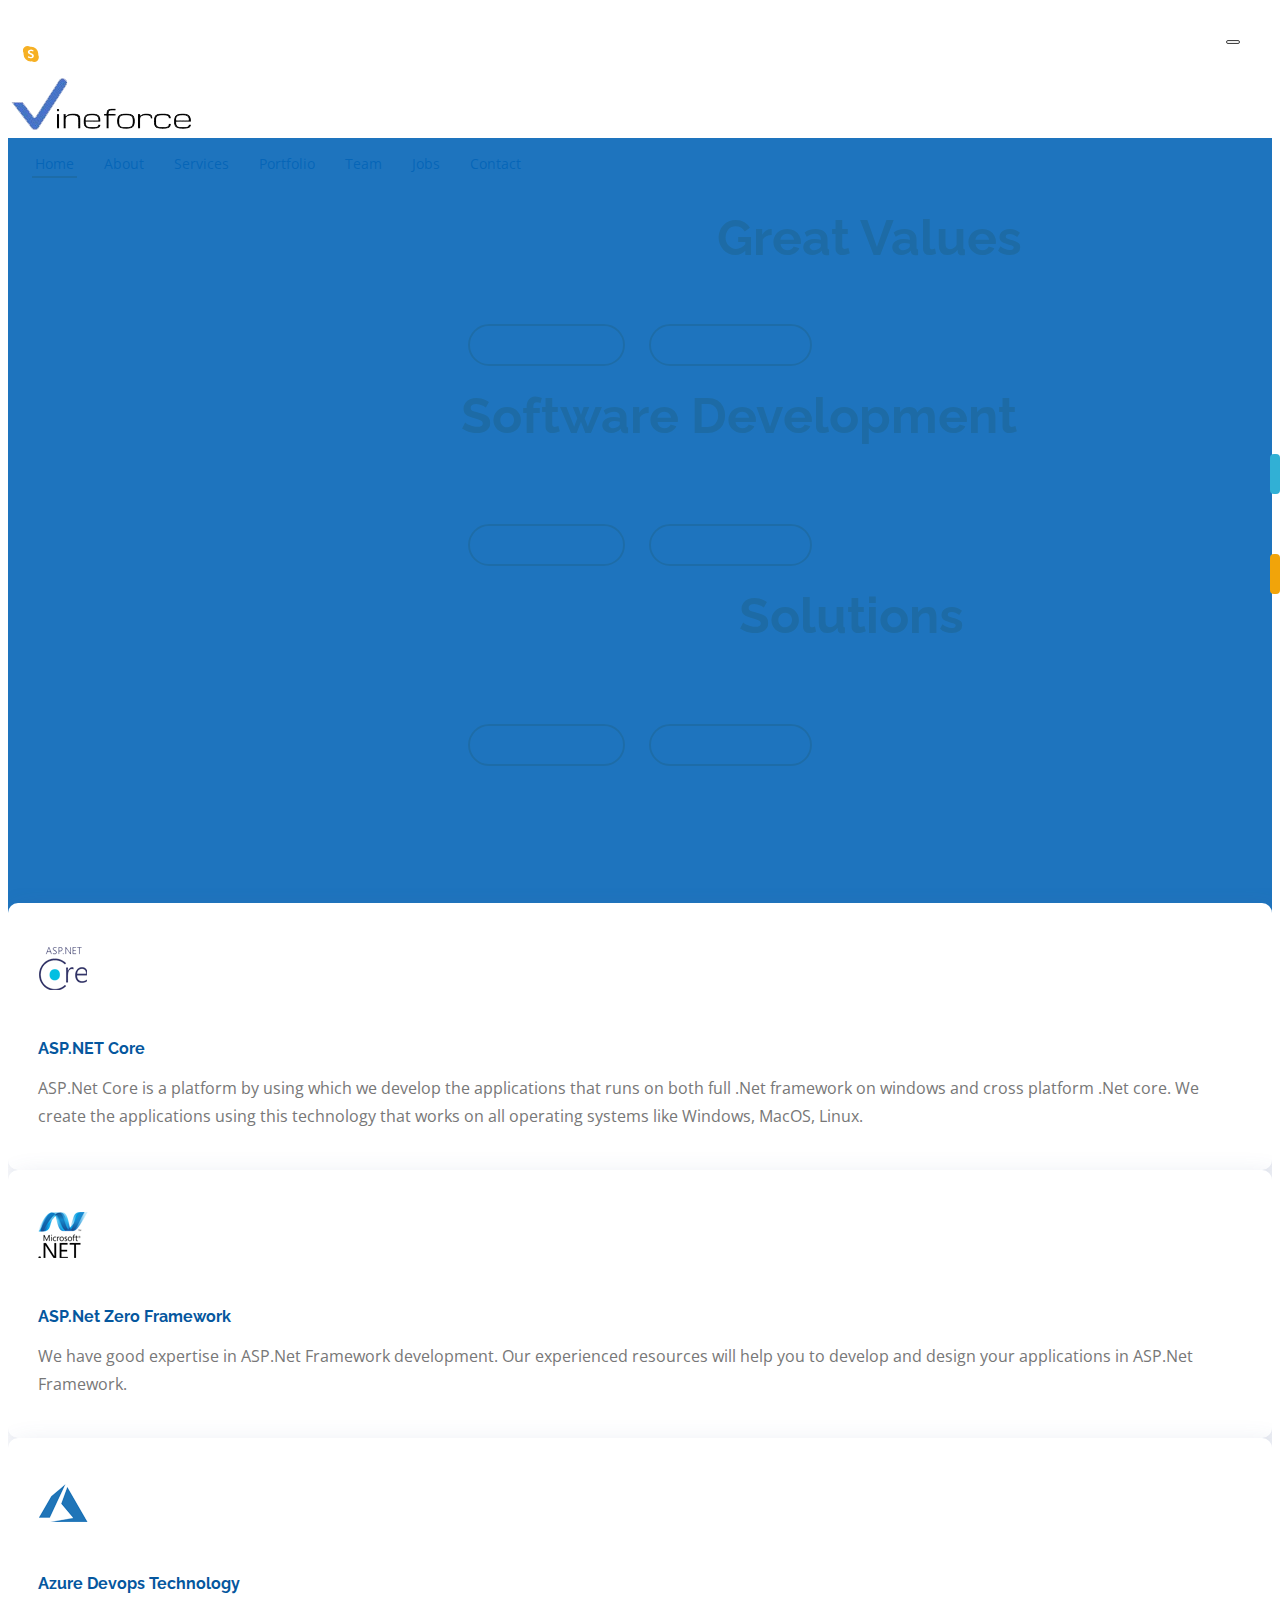
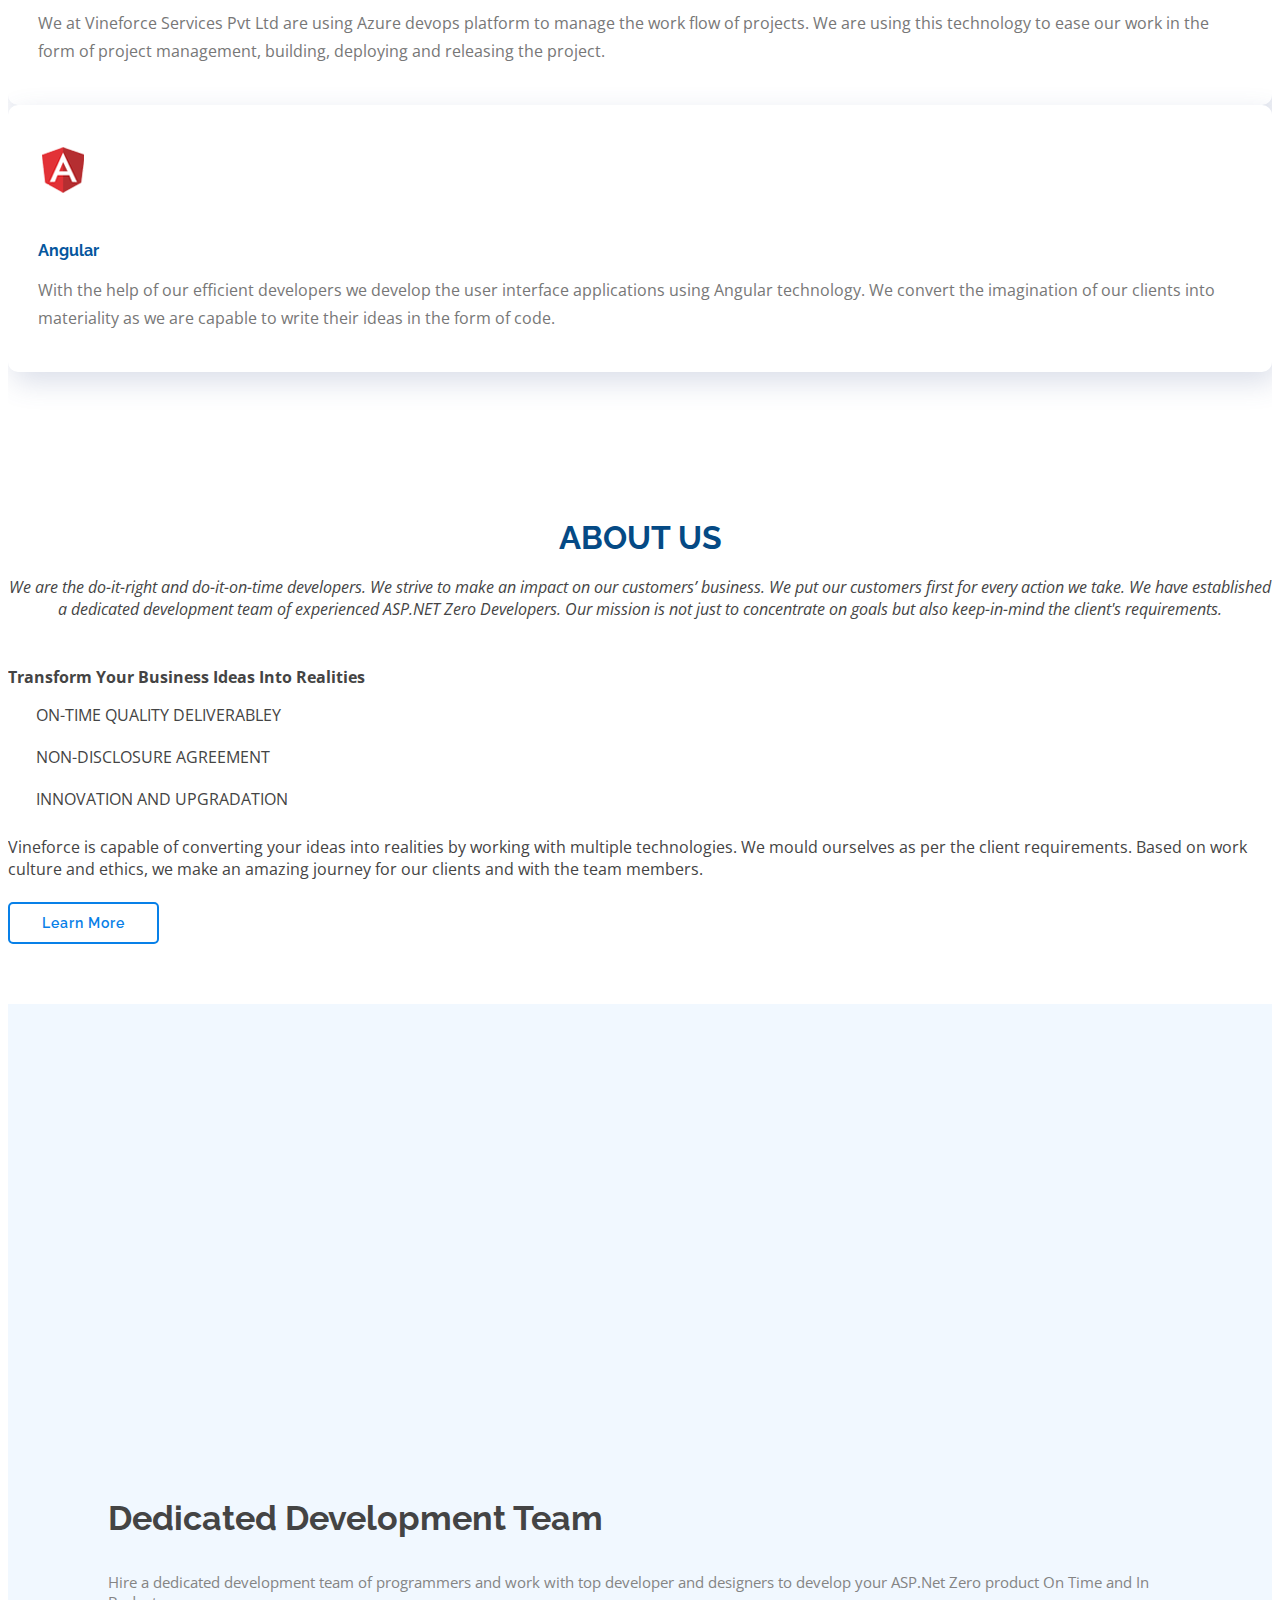
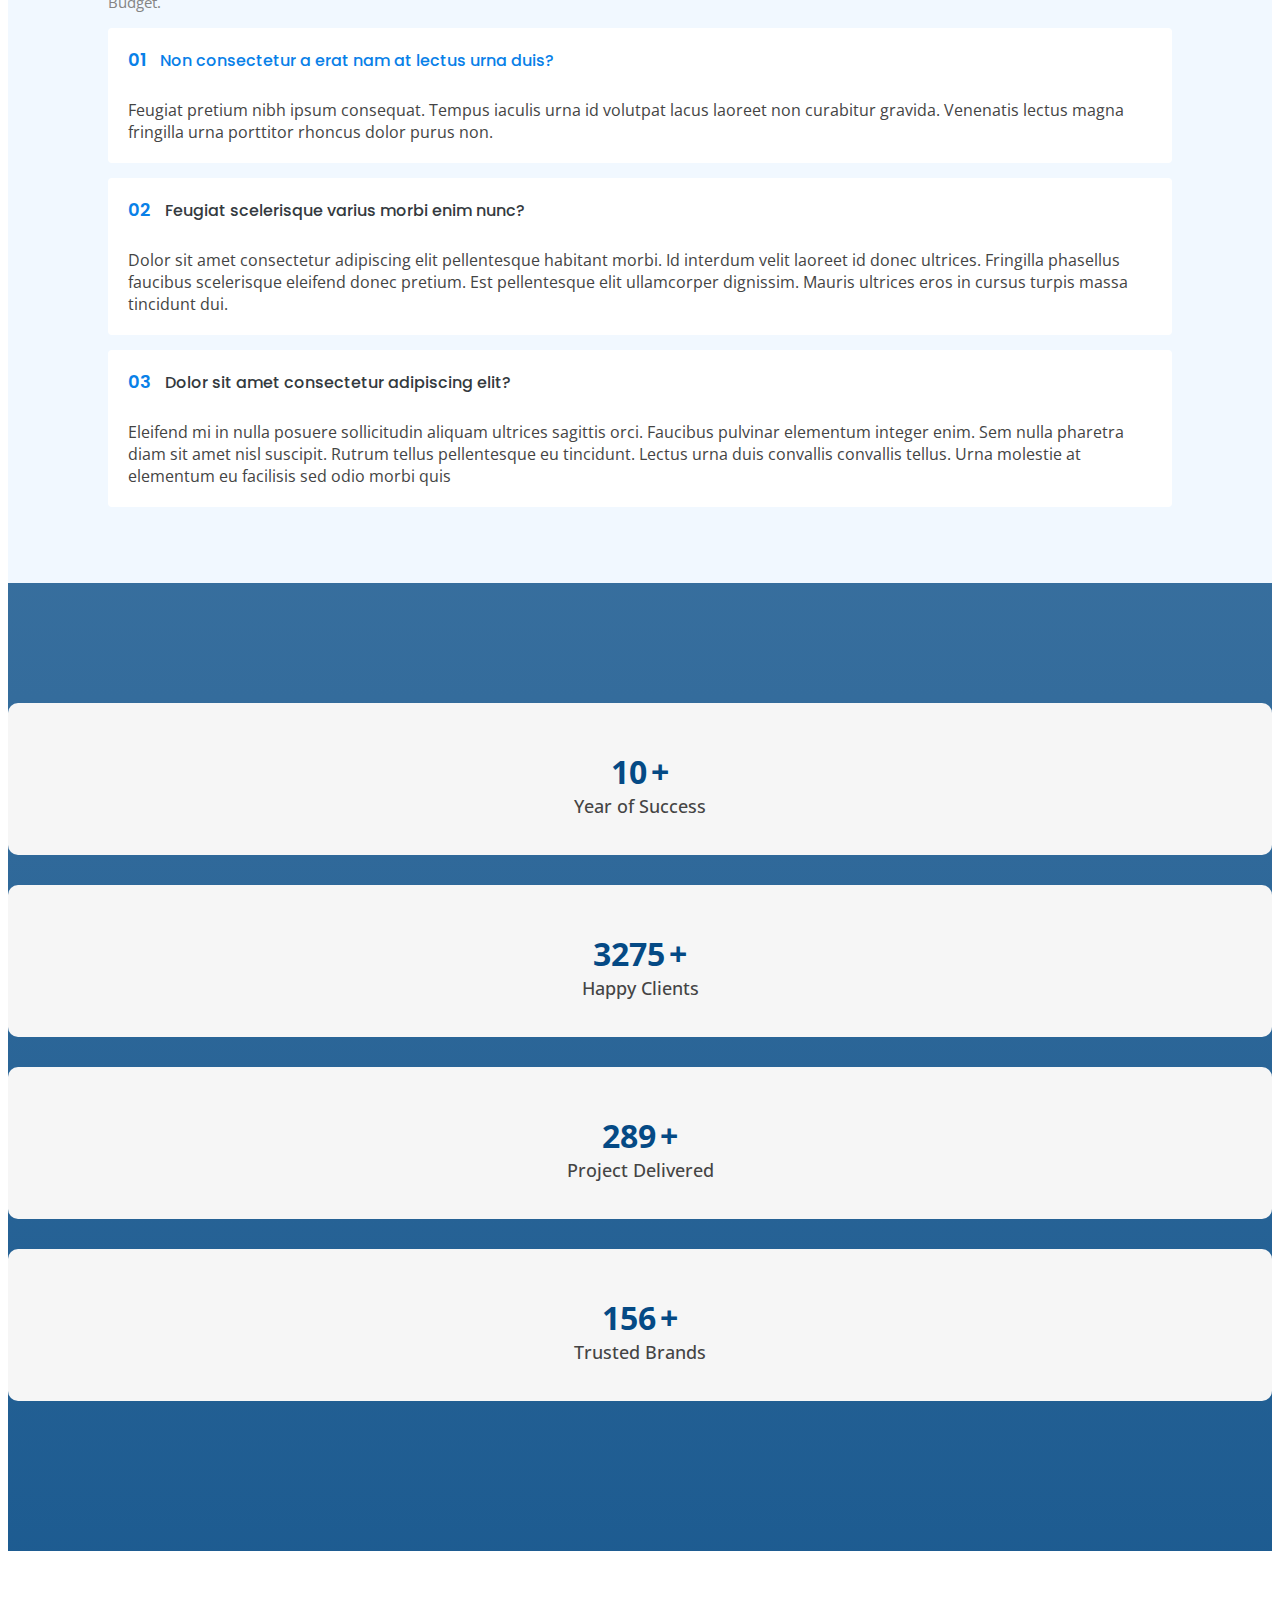
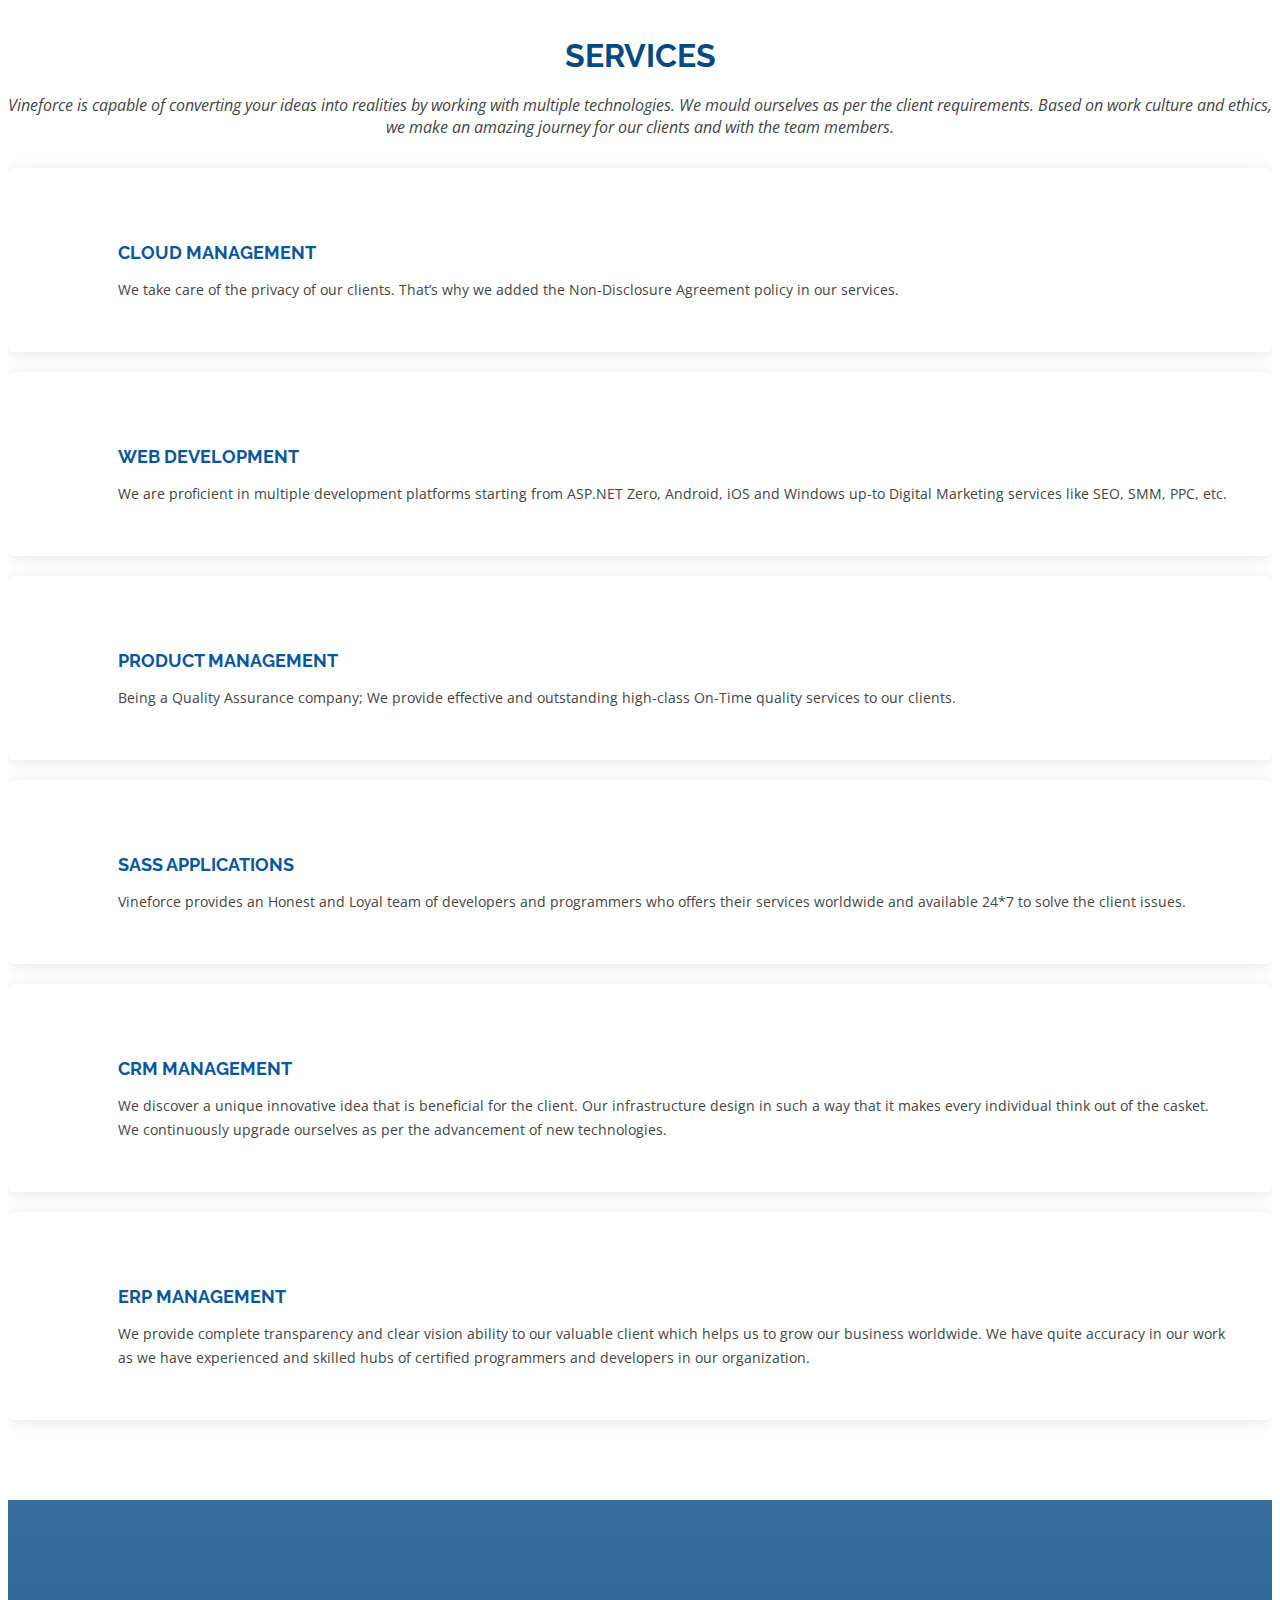
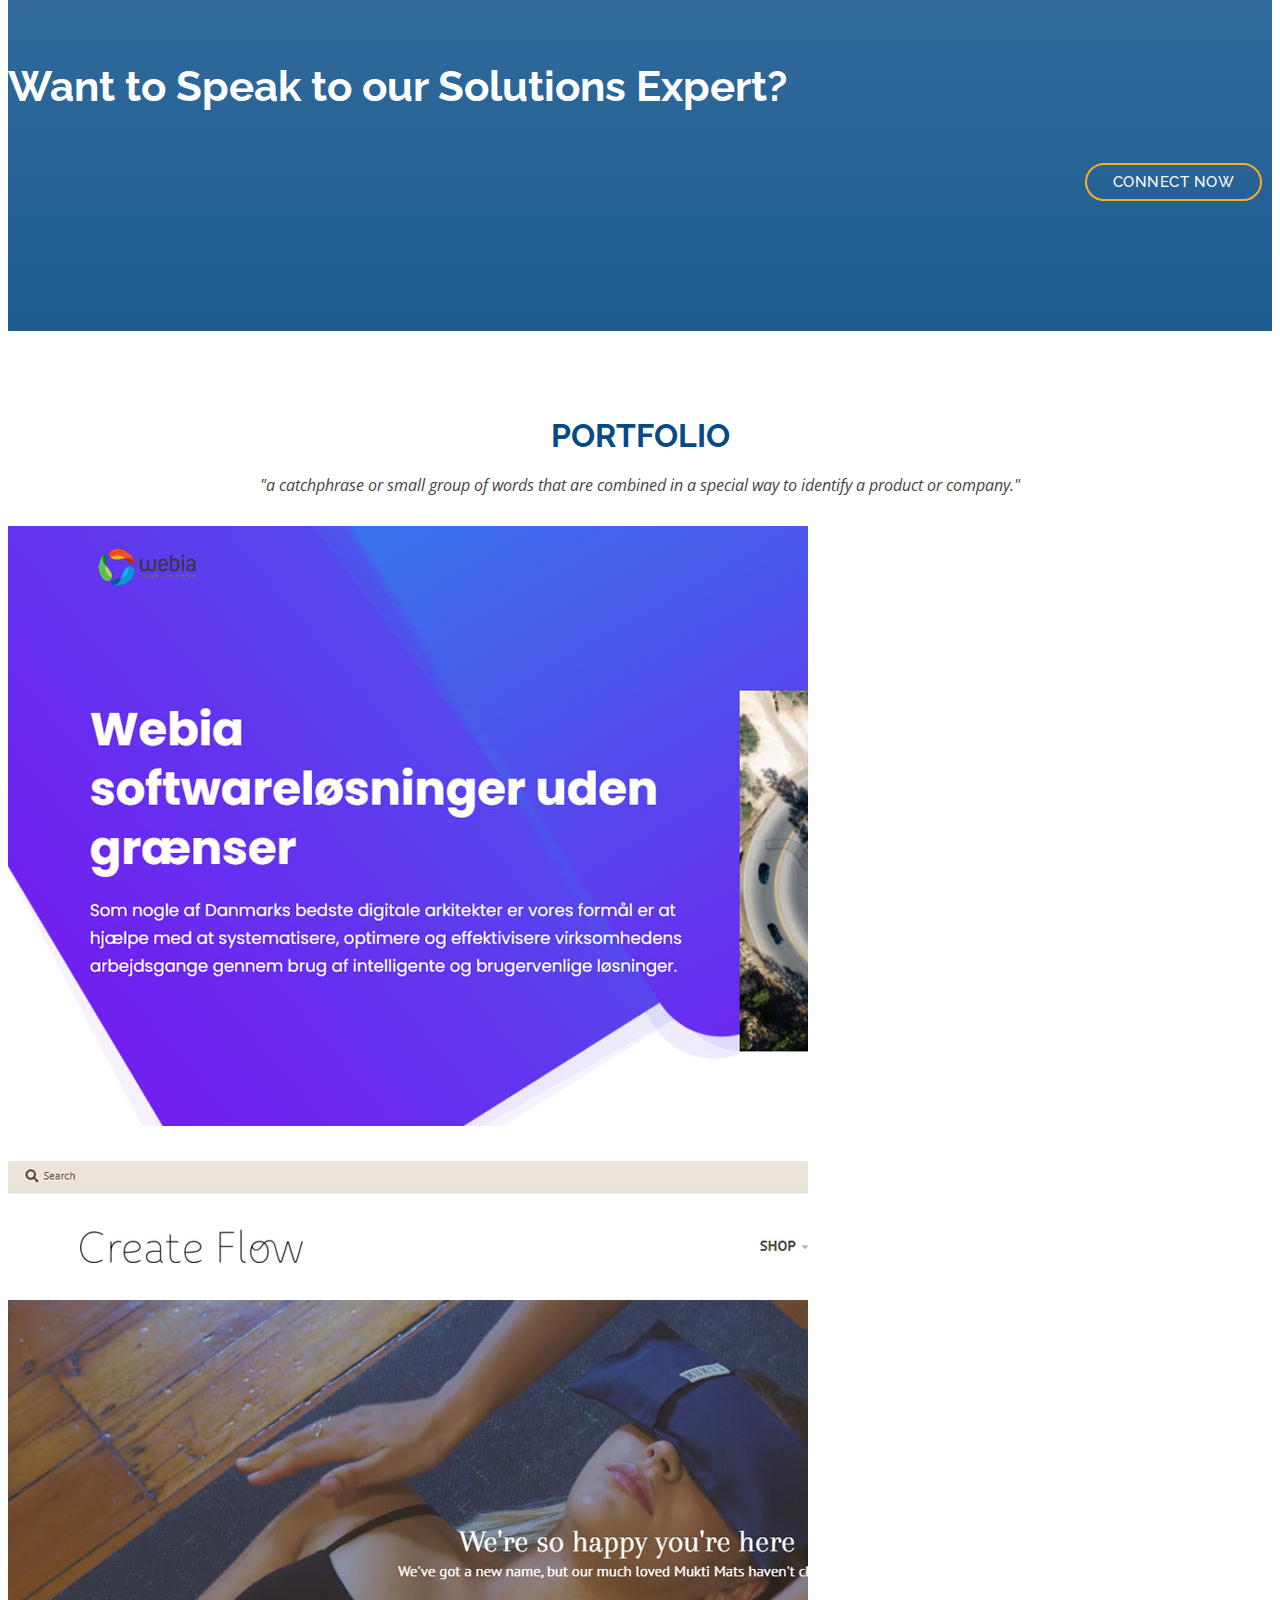
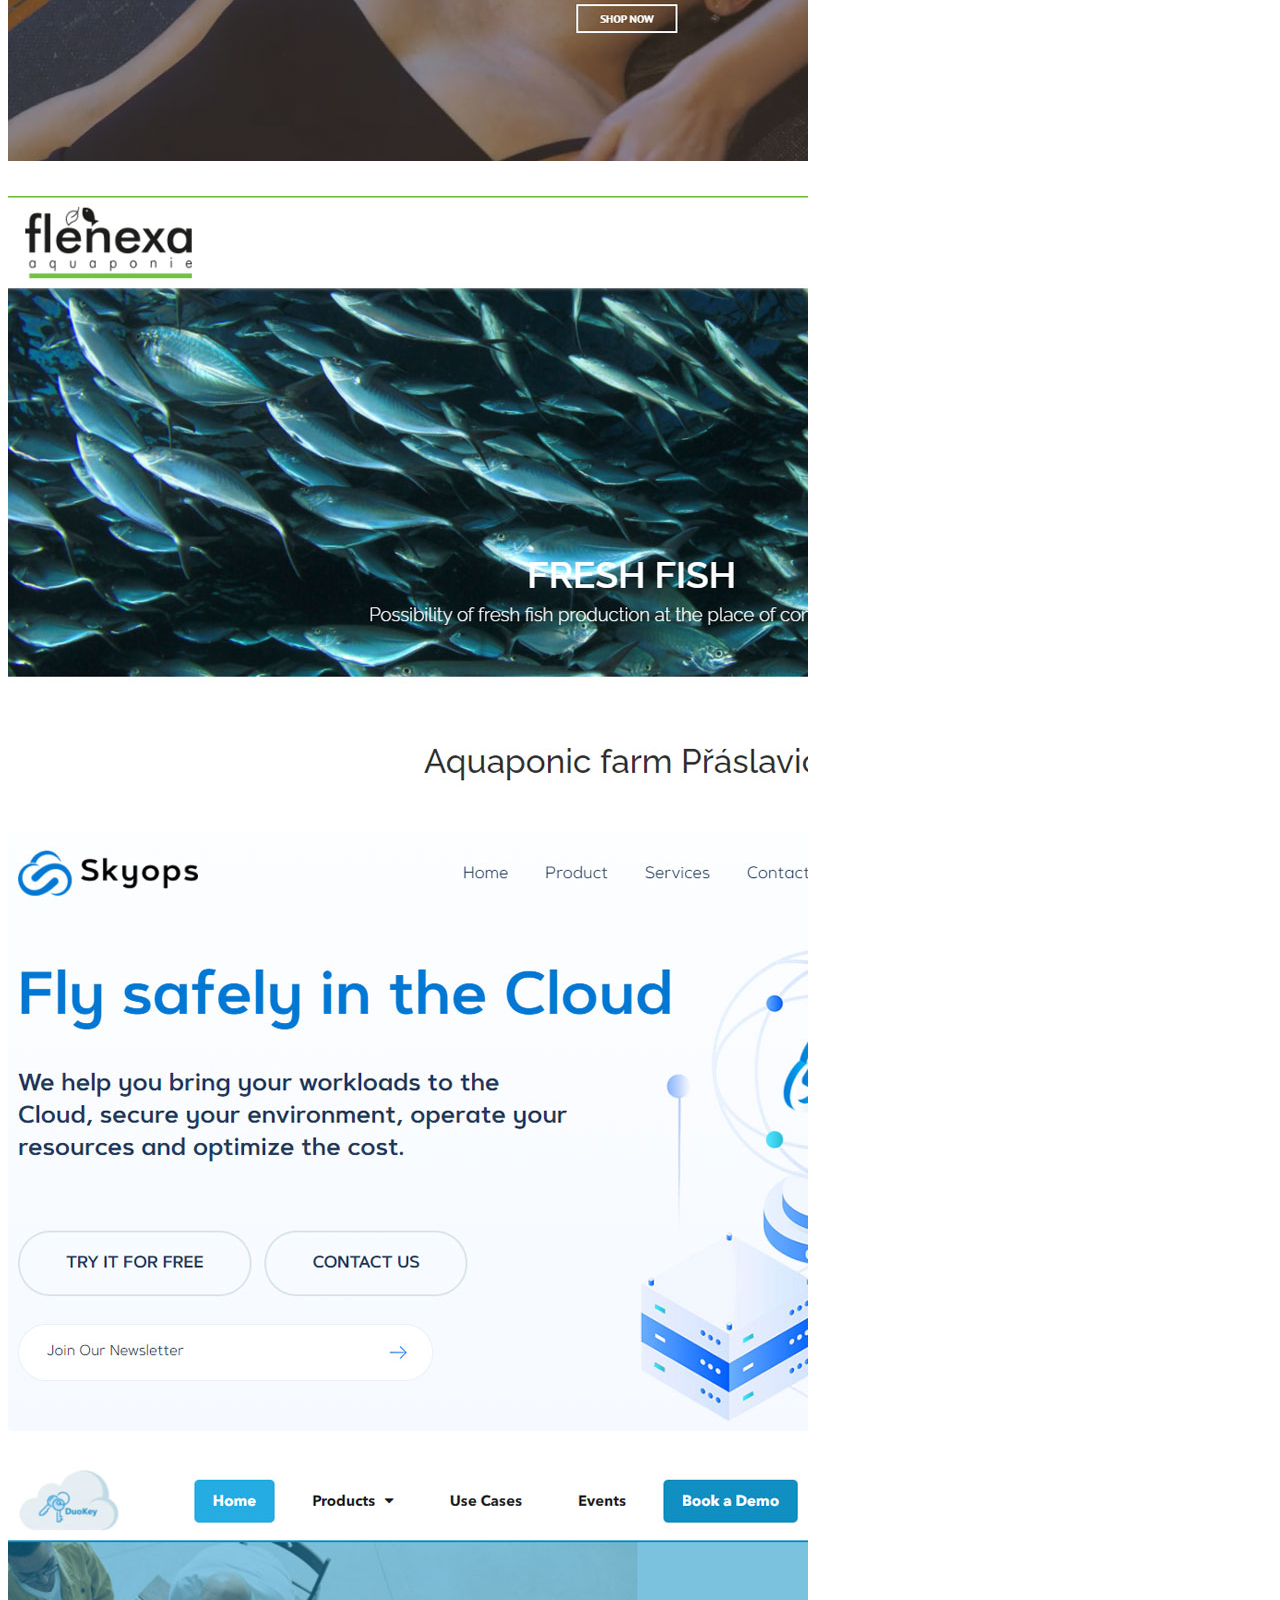
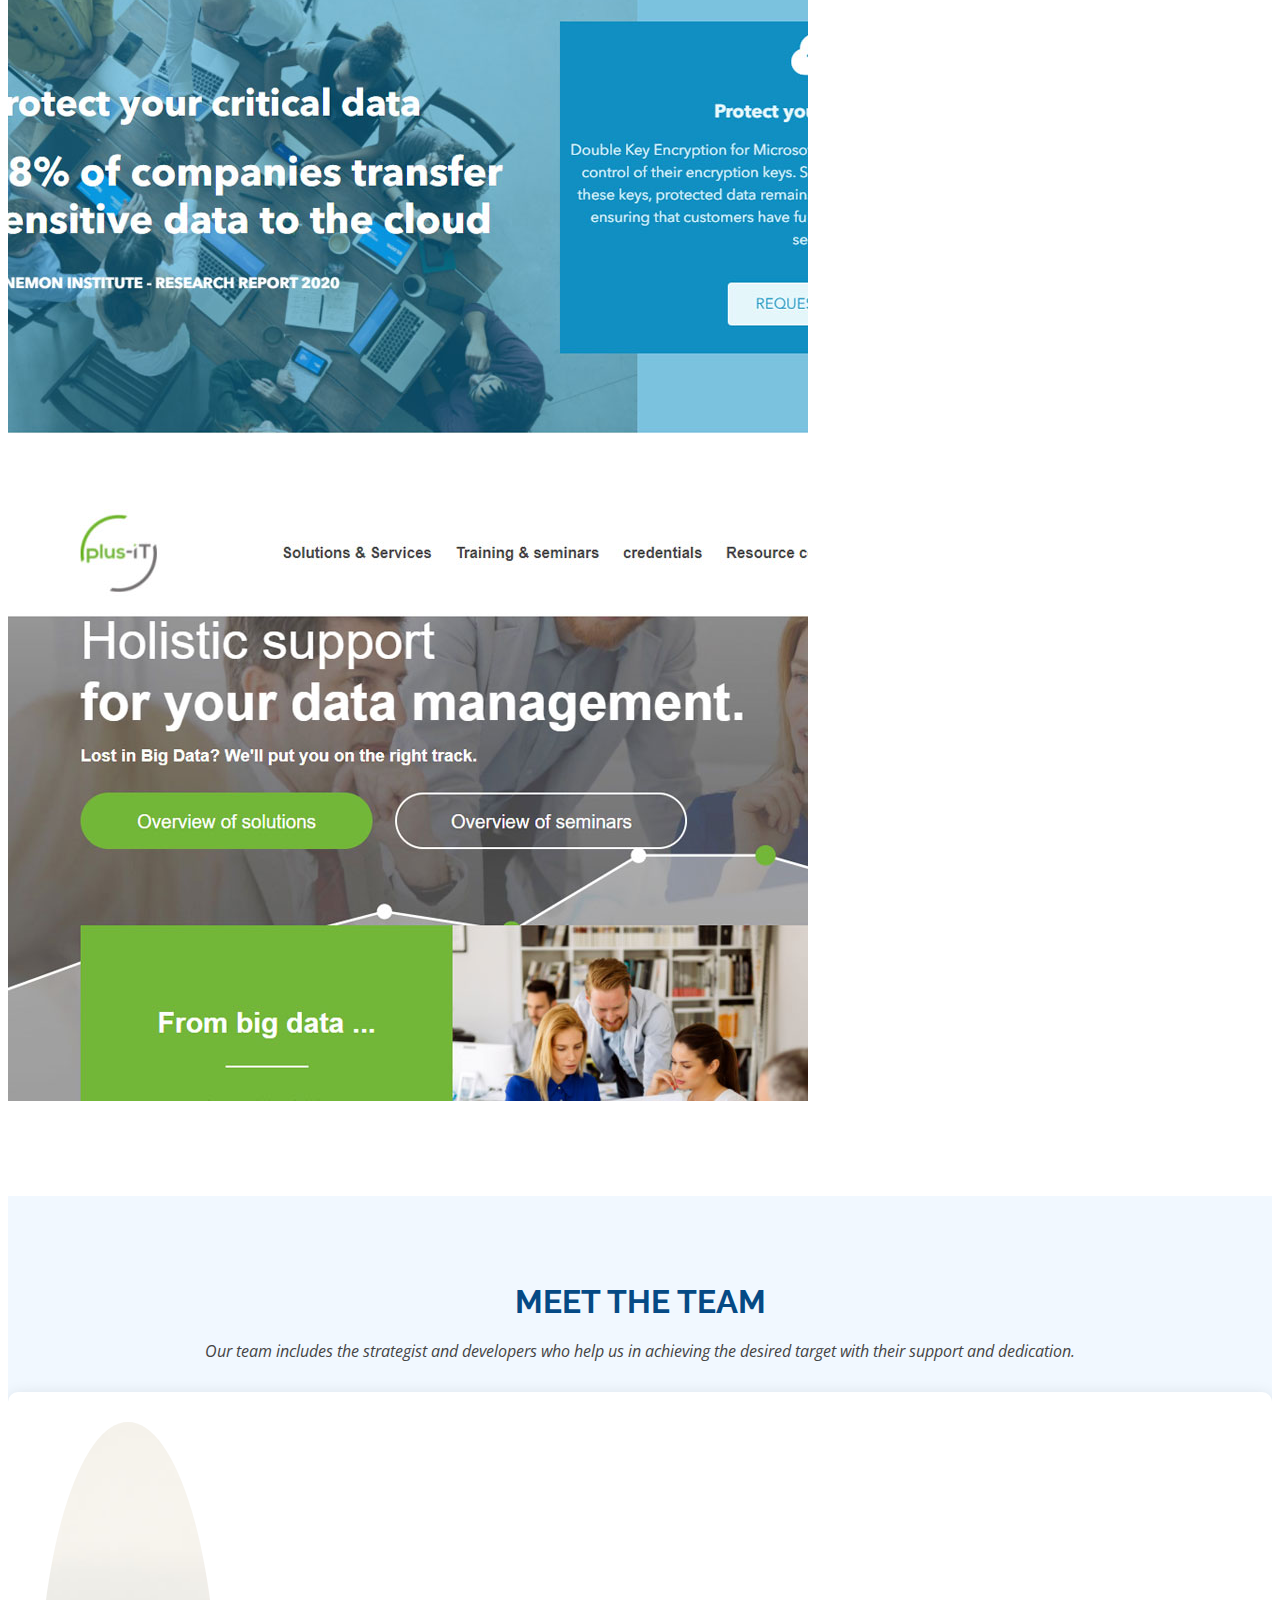
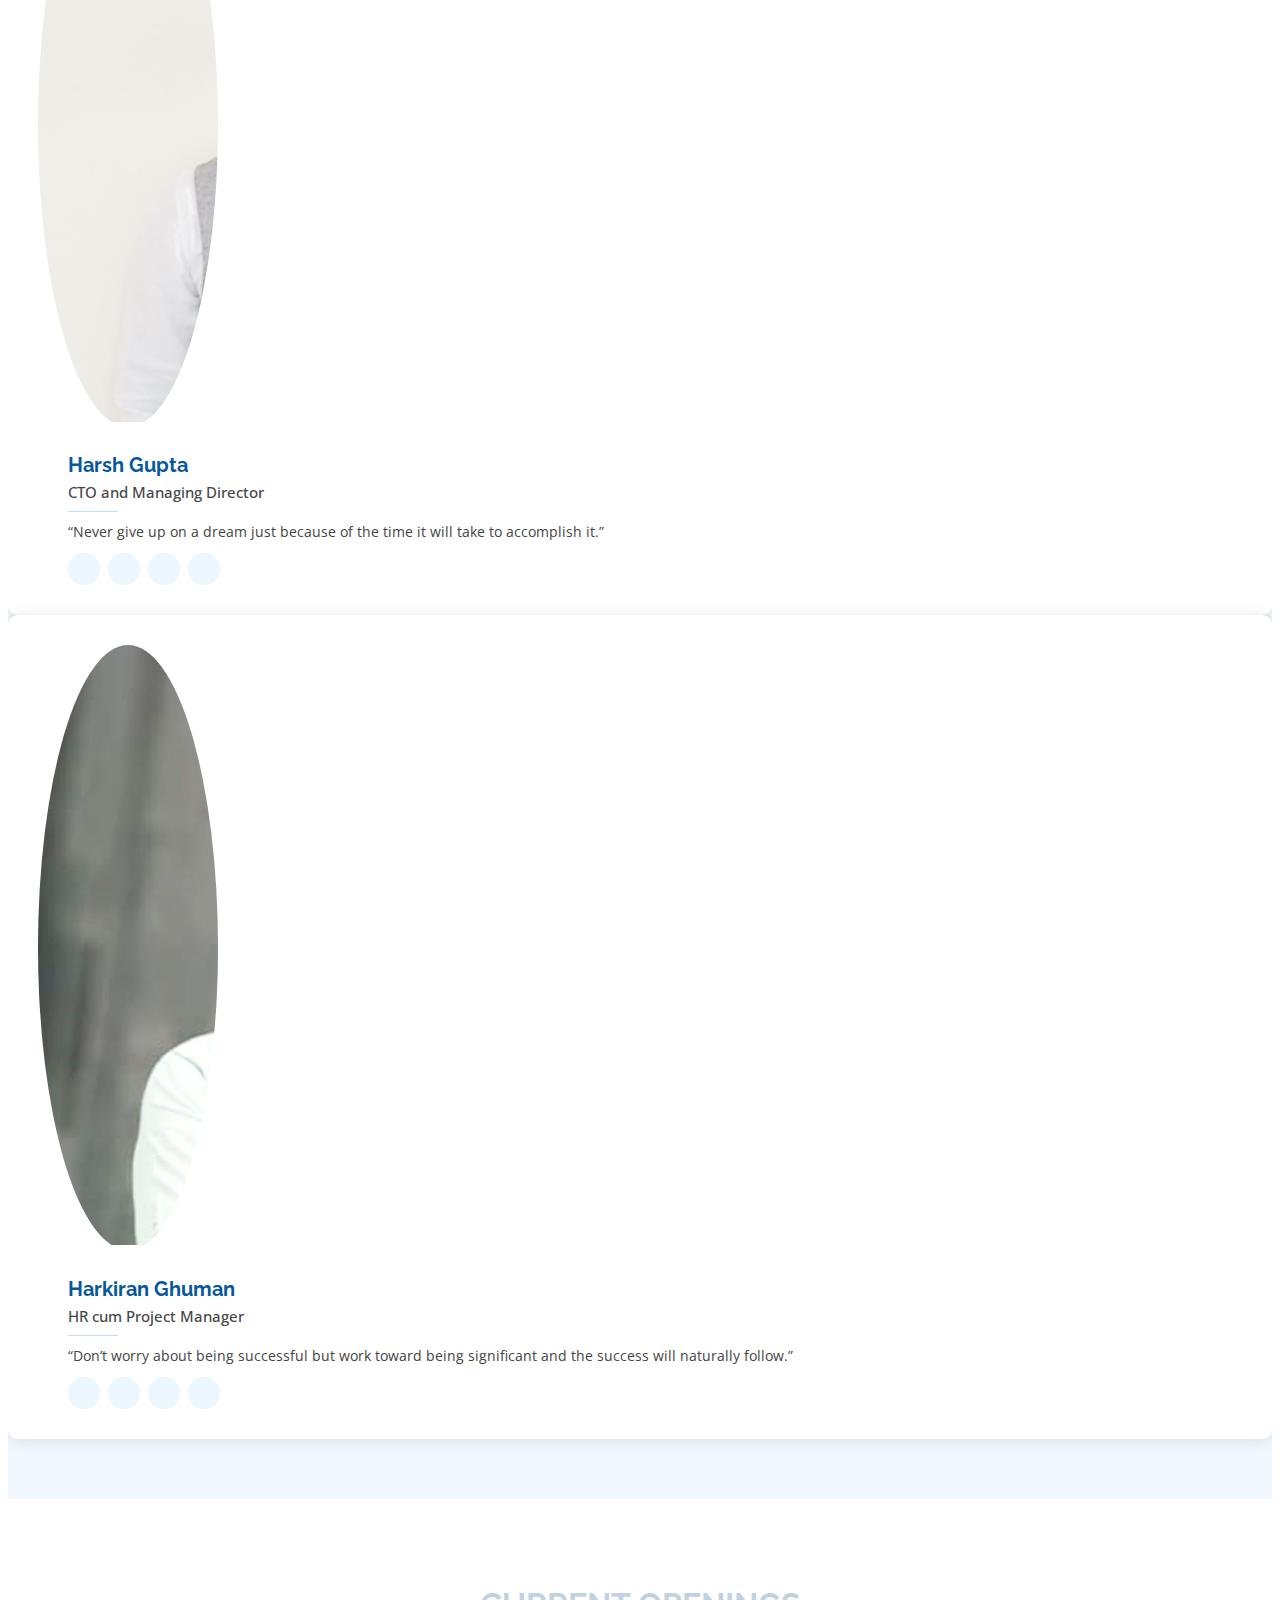
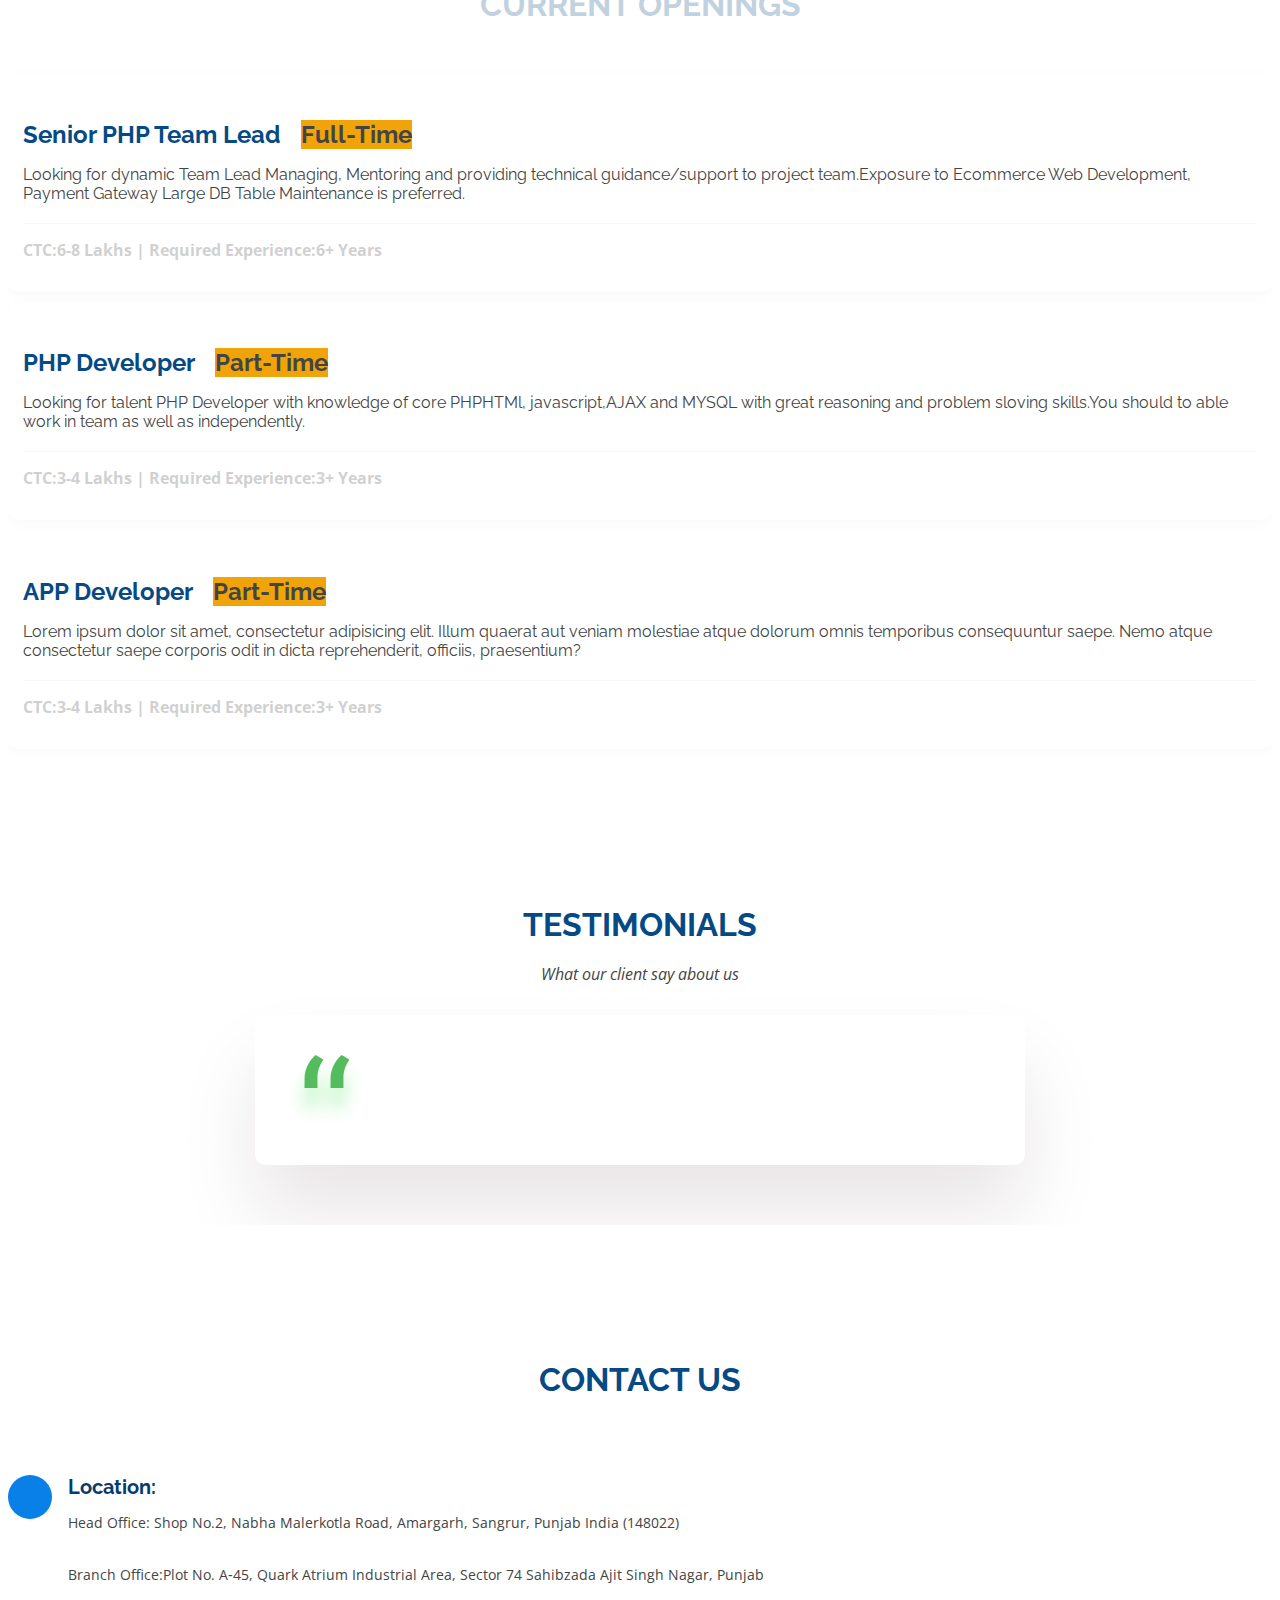
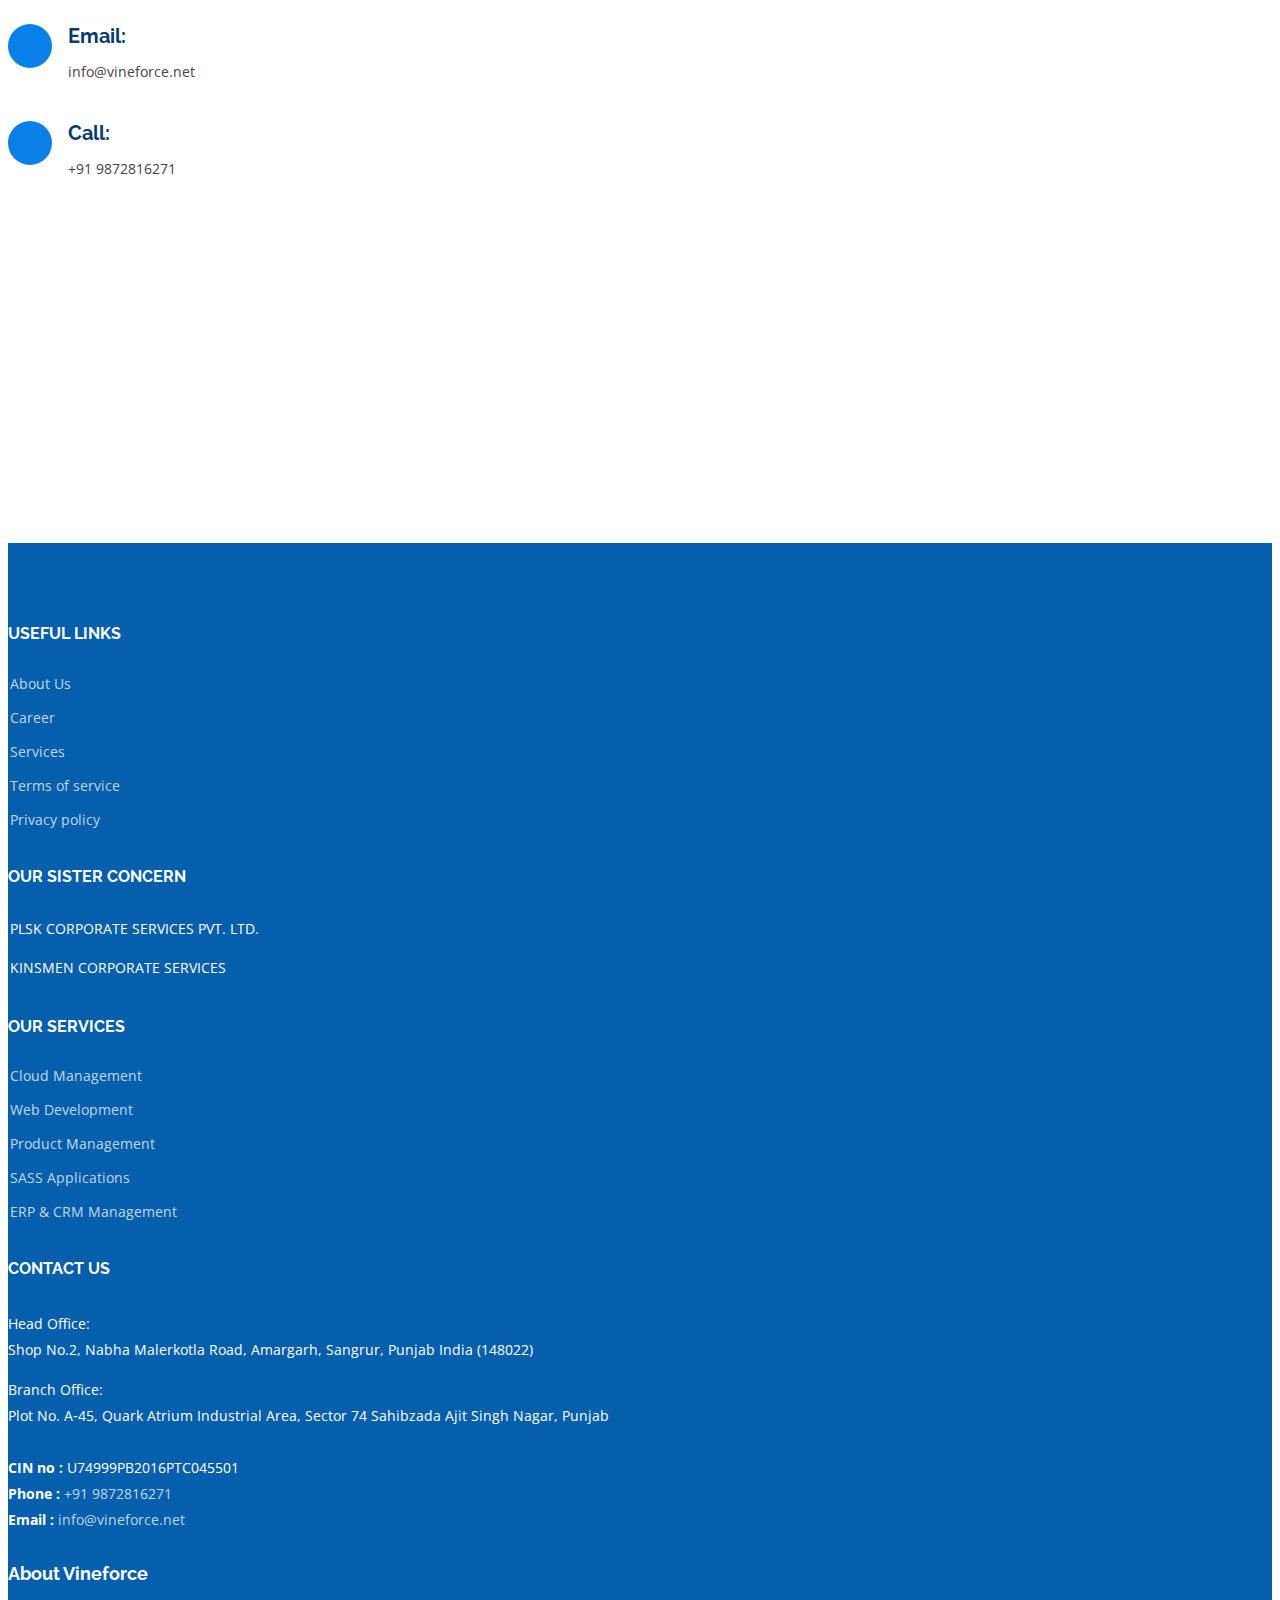
==== commit 22f27dfa: "job section added" ====
--- a/index.html
+++ b/index.html
@@ -92,6 +92,7 @@
           <li><a class="nav-link scrollto" href="#services">Services</a></li>
           <li><a class="nav-link scrollto " href="#portfolio">Portfolio</a></li>
           <li><a class="nav-link scrollto" href="#team">Team</a></li>
+          <li><a class="nav-link scrollto" href="#jobs">Jobs</a></li>
           <!-- <li><a class="nav-link scrollto" href="#pricing">Pricing</a></li> -->
           <!-- <li><a href="blog.html">Blog</a></li> -->
           <!-- <li class="dropdown"><a href="#"><span>Drop Down</span> <i class="bi bi-chevron-down"></i></a>
@@ -661,6 +662,8 @@
             </div>
           </div>
 
+          
+   
            
 
           <!-- <div class="col-lg-6 mt-4" data-aos="fade-up" data-aos-delay="300">
@@ -702,6 +705,115 @@
       </div>
     </section><!-- End Team Section -->
 
+     <!-- ======= New Jobs Section ======= -->
+    <section id="jobs" class="jobs">
+        <div class="container" data-aos="fade-up">
+          <div class="section-title1">
+            <h2>Current Openings </h2>
+          </div>
+          <div class="row">
+            <div class="col-md-12">
+              <div class="job-list">
+                <div class="job-list-content">
+                  <h4><a href="job-details.html" class="jobname">Senior PHP Team Lead</a>
+                    <span class="btn-sm btn-primary btncolor">Full-Time</span></h4>
+                  <p>Looking for dynamic Team Lead Managing, Mentoring and providing technical 
+                    guidance/support to project team.Exposure to Ecommerce Web Development,
+                    Payment Gateway Large DB Table Maintenance is preferred.
+                  </p>
+                </div>
+                <div class="job-tag">
+                  <div class="row">
+                    <div class="col-lg-6 mt-4 mt-lg-0">
+                      <div class="pull-left">
+                      <div class="meta-tag">
+                        <strong>CTC:6-8 Lakhs</strong>
+                        <strong>|</strong>
+                        <strong>Required Experience:6+ Years</strong>
+                      </div>
+                      </div>
+                    </div>
+                    <div class="col-lg-6 mt-4 mt-lg-0">
+                      <div class="pull-right" style="float: left;">
+                      <!-- <a href="job-details.html" class="btn btn-primary">More Detail</a> -->
+                      </div>
+                    </div>
+                  </div>
+                </div>
+              </div>
+            </div>
+          </div>
+        </div>
+        <div class="container" data-aos="fade-up">
+          <div class="row">
+            <div class="col-md-12">
+              <div class="job-list">
+                <div class="job-list-content">
+                  <h4><a href="job-details.html" class="jobname">PHP Developer</a>
+                    <span class="btn-sm btn-primary btncolor">Part-Time</span></h4>
+                  <p>Looking for talent PHP Developer with knowledge of core PHPHTMl,
+                    javascript,AJAX and MYSQL with great reasoning and problem sloving
+                    skills.You should to able work in team as well as independently.
+                  </p>
+                </div>
+                <div class="job-tag">
+                  <div class="row">
+                    <div class="col-md-9 col-lg-9 col-sm-9">
+                      <div class="pull-left">
+                      <div class="meta-tag">
+                        <strong>CTC:3-4 Lakhs</strong>
+                        <strong>|</strong>
+                        <strong>Required Experience:3+ Years</strong>
+                      </div>
+                      </div>
+                    </div>
+                    <div class="col-md-3 col-lg-3 col-sm-3">
+                      <div class="pull-right" style="float: left;">
+                      <!-- <a href="job-details.html" class="btn btn-primary">More Detail</a> -->
+                      </div>
+                    </div>
+                  </div>
+                </div>
+              </div>
+            </div>
+          </div>
+        </div>
+        <div class="container" data-aos="fade-up">
+          <div class="row">
+            <div class="col-md-12">
+              <div class="job-list">
+                <div class="job-list-content">
+                  <h4><a href="job-details.html" class="jobname">APP Developer</a>
+                    <span class="btn-sm btn-primary btncolor">Part-Time</span></h4>
+                  <p>Lorem ipsum dolor sit amet, consectetur adipisicing elit. Illum 
+                    quaerat aut veniam molestiae atque dolorum omnis temporibus consequuntur saepe.
+                    Nemo atque consectetur saepe corporis odit in dicta reprehenderit, officiis, 
+                    praesentium?</p>
+                </div>
+                <div class="job-tag">
+                  <div class="row">
+                    <div class="col-md-9 col-lg-9 col-sm-9">
+                      <div class="pull-left">   
+                      <div class="meta-tag">
+                        <strong>CTC:3-4 Lakhs</strong>
+                        <strong>|</strong>
+                        <strong>Required Experience:3+ Years</strong>
+                      </div>
+                      </div>    
+                    </div>
+                    <div class="col-md-3 col-lg-3 col-sm-3">
+                      <div class="pull-right" style="float: left;">
+                      <!-- <a href="job-details.html" class="btn btn-primary">More Detail</a> -->
+                      </div>
+                    </div>
+                  </div>
+                </div>
+              </div>
+            </div>
+          </div>
+        </div>
+    </section>  
+      <!-- End New Jobs Section -->
     <!-- ======= Pricing Section ======= -->
     <!-- <section id="pricing" class="pricing">
       <div class="container" data-aos="fade-up">
@@ -1425,7 +1537,7 @@
  
 
 
-  <div id="preloader"></div>
+  <!-- <div id="preloader"></div> -->
   <a href="#" class="back-to-top d-flex align-items-center justify-content-center"><i
       class="bi bi-arrow-up-short"></i></a>
 
--- a/assets/css/style.css
+++ b/assets/css/style.css
@@ -63,7 +63,7 @@
 /*--------------------------------------------------------------
 # Preloader
 --------------------------------------------------------------*/
-#preloader {
+/* #preloader {
   position: fixed;
   top: 0;
   left: 0;
@@ -86,7 +86,7 @@
   height: 60px;
   -webkit-animation: animate-preloader 1s linear infinite;
   animation: animate-preloader 1s linear infinite;
-}
+} */
 
 @-webkit-keyframes animate-preloader {
   0% {
@@ -764,7 +764,7 @@
 # About Us
 --------------------------------------------------------------*/
 .about {
-  padding: 140px 0;
+
   background: url("../img/about-bg.png") top center no-repeat;
   position: relative;
 }
@@ -3265,9 +3265,6 @@
   font-style: normal;
   margin: 0 20px 0 0;
 }
- 
-
-
 .about h3 {
   font-weight: 400;
   font-size: 26px;
@@ -3334,3 +3331,136 @@
   margin-top: 10px;
   margin-left: 0;
 }
+/* Current Openings  */
+.section-title1 {
+  text-align: center;
+  padding-bottom: 30px;
+}
+
+.section-title1 h2 {
+  font-size: 32px;
+  font-weight: bold;
+  text-transform: uppercase;
+  margin-bottom: 20px;
+
+  padding-bottom: 0;
+  color: #054a85;
+}
+
+.jobname{
+  color: #054a85;
+}
+.jobname a:hover{
+  color: #054a85;
+}
+.btncolor{
+  margin-left:15px;
+   background-color: #f1a40a;
+}
+ .jobs{
+background: url("../img/about-bg.png") top center no-repeat;
+
+position: relative;
+}
+.jobs:before {
+  content: "";
+  background: rgba(255, 255, 255, 0.75);
+  position: absolute;
+  bottom: 0;
+  top: 0;
+  left: 0;
+  right: 0;
+}
+.job-list {
+  border-radius:10px;
+  padding: 15px;
+  display: inline-block;
+  margin-bottom: 10px;
+  box-shadow: 0px 2px 10px rgba(0, 0, 0, 0.1);
+  background: #fff;
+  
+}
+.job-list {
+  float: left;
+}
+
+.job-list .job-list-content {
+  display: block;
+  font-family: "Raleway", sans-serif;
+  position: relative;
+  margin-top: 10px;
+}
+.job-list .job-list-content a:hover{
+  color: #054a85;
+}
+.job-list .job-list-content h4 {
+  font-size: 24px;
+  margin-bottom: 10px;
+}
+.job-list .job-list-content p {
+  margin-bottom: 20px;
+}
+.job-list .job-tag {
+  border-top: 1px solid #ddd;
+  padding: 9px 0;
+  line-height: 35px;
+}
+.job-list .job-tag .meta-tag span {
+  font-size: 14px;
+  color: #999;
+  margin-right: 10px;
+  margin-top: 10px;
+}
+.job-list .job-tag .meta-tag span a {
+  color: #999;
+}
+.job-list .job-tag .meta-tag span i {
+  margin-right: 5px;
+}
+.job-list .job-tag .icon {
+  float: left;
+  border: 1px solid #ddd;
+  width: 40px;
+  height: 40px;
+  line-height: 42px;
+  border-radius: 50px;
+  text-align: center;
+  margin-right: 18px;
+  background: #f1f1f1;
+  color: #ff4f57;
+  font-size: 16px;
+}
+.job-list .job-tag .pull-right {
+    float: left!important;
+  }
+.job-list .job-tag .pull-right {
+    float: left!important;
+  }
+
+  @media(max-width: 640px){
+  .section-title1 h2 {
+      margin-top:10px;
+    }
+  .job-list{
+    float: none;
+    margin-bottom: 20px;
+  }
+  .job-list .job-list-content {
+    margin-left: 0;
+  }
+  .job-list .job-list-content h4 {
+    font-size: 16px;
+    line-height: 28px;
+  }
+  .job-list .job-tag .meta-tag span {
+    font-size: 11px;
+    margin-right: 5px;
+  }
+  .job-list .job-tag .meta-tag {
+    margin-bottom: 10px;
+  }
+  .job-list .job-tag .pull-right {
+    float: left!important;
+  }
+  }
+  
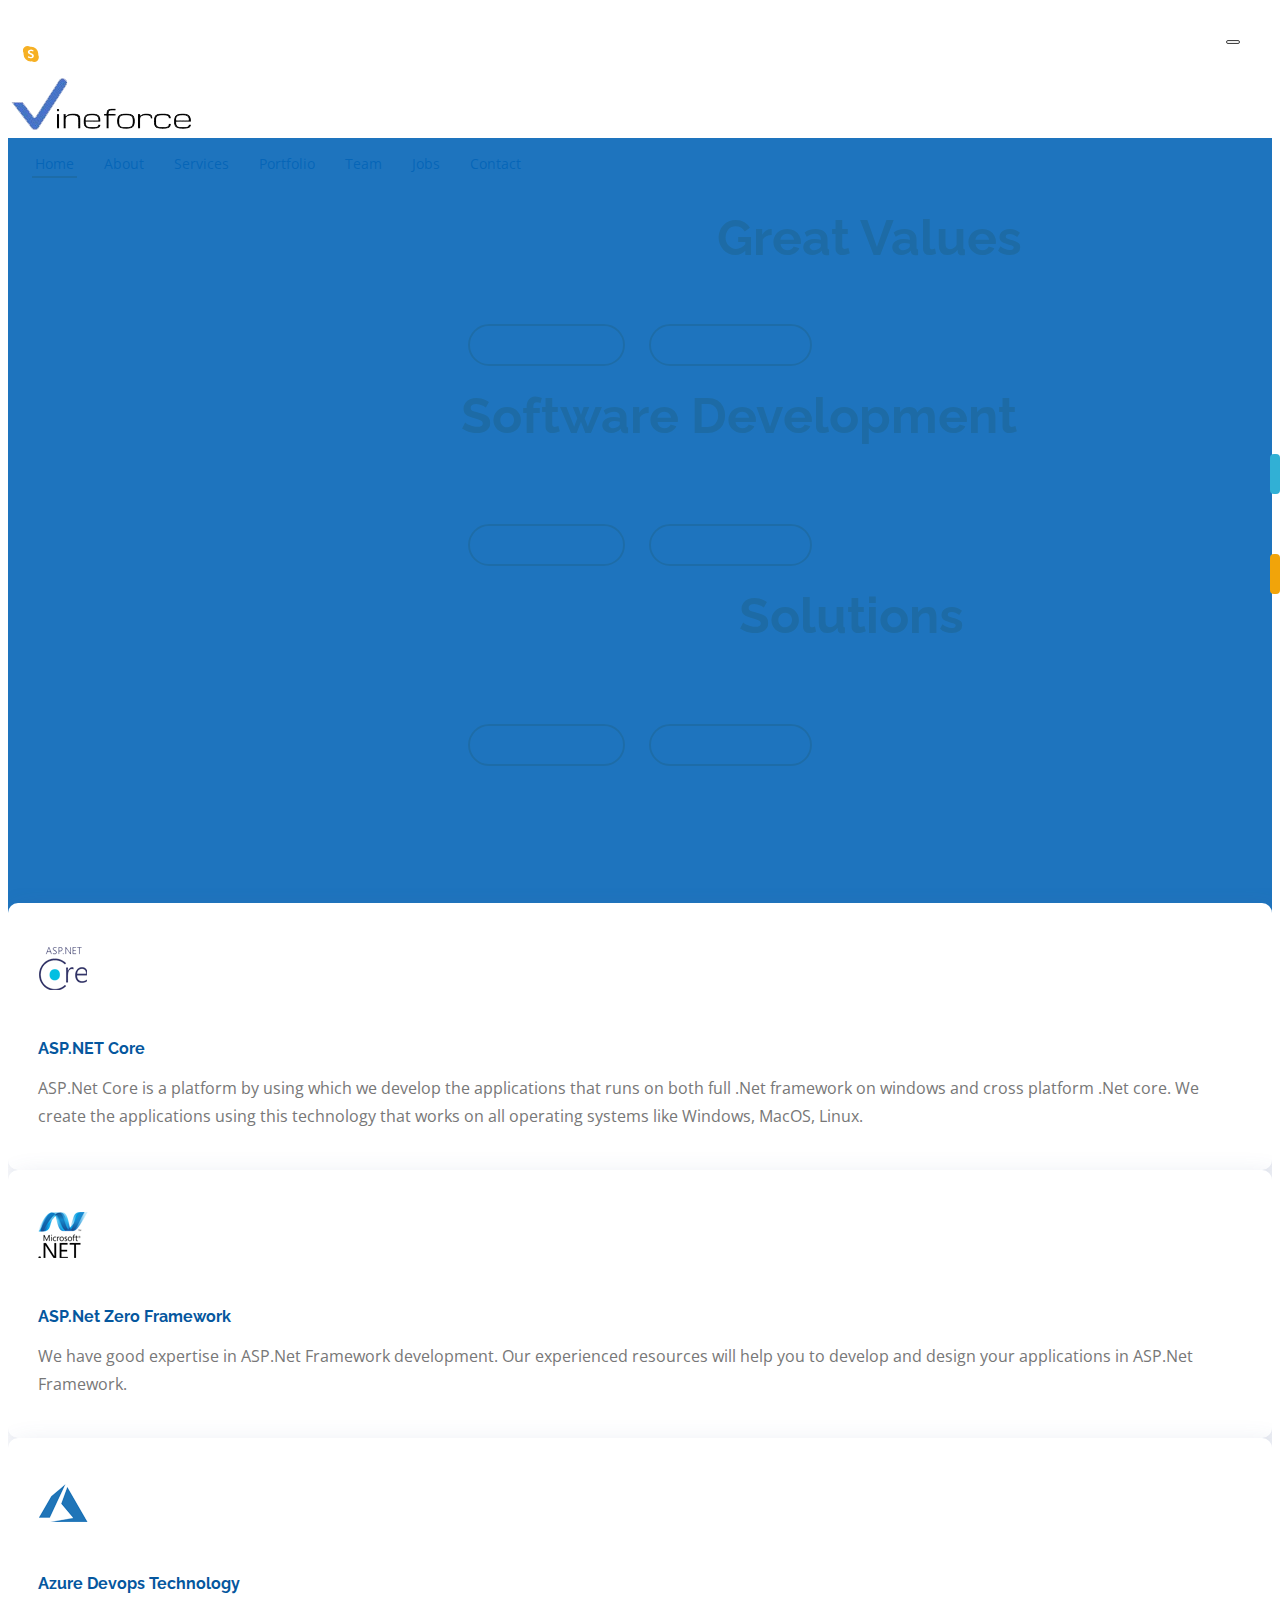
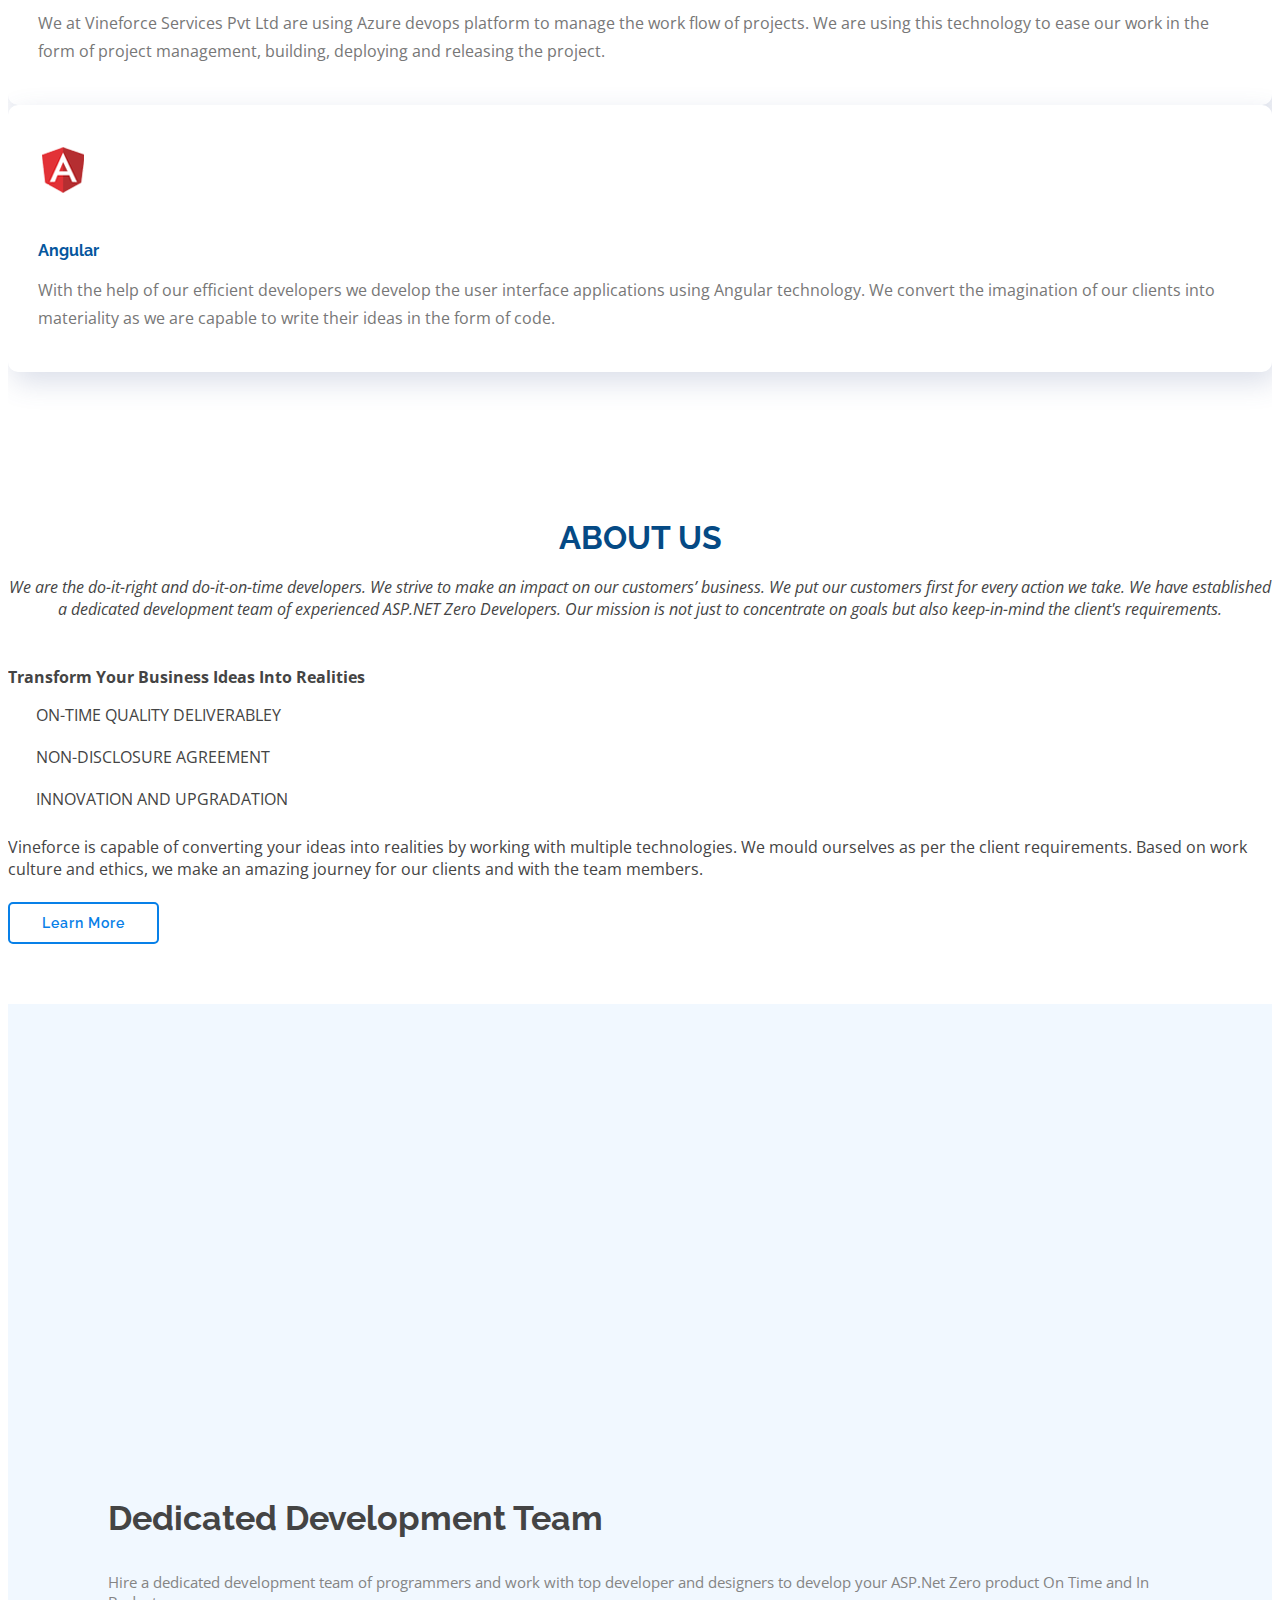
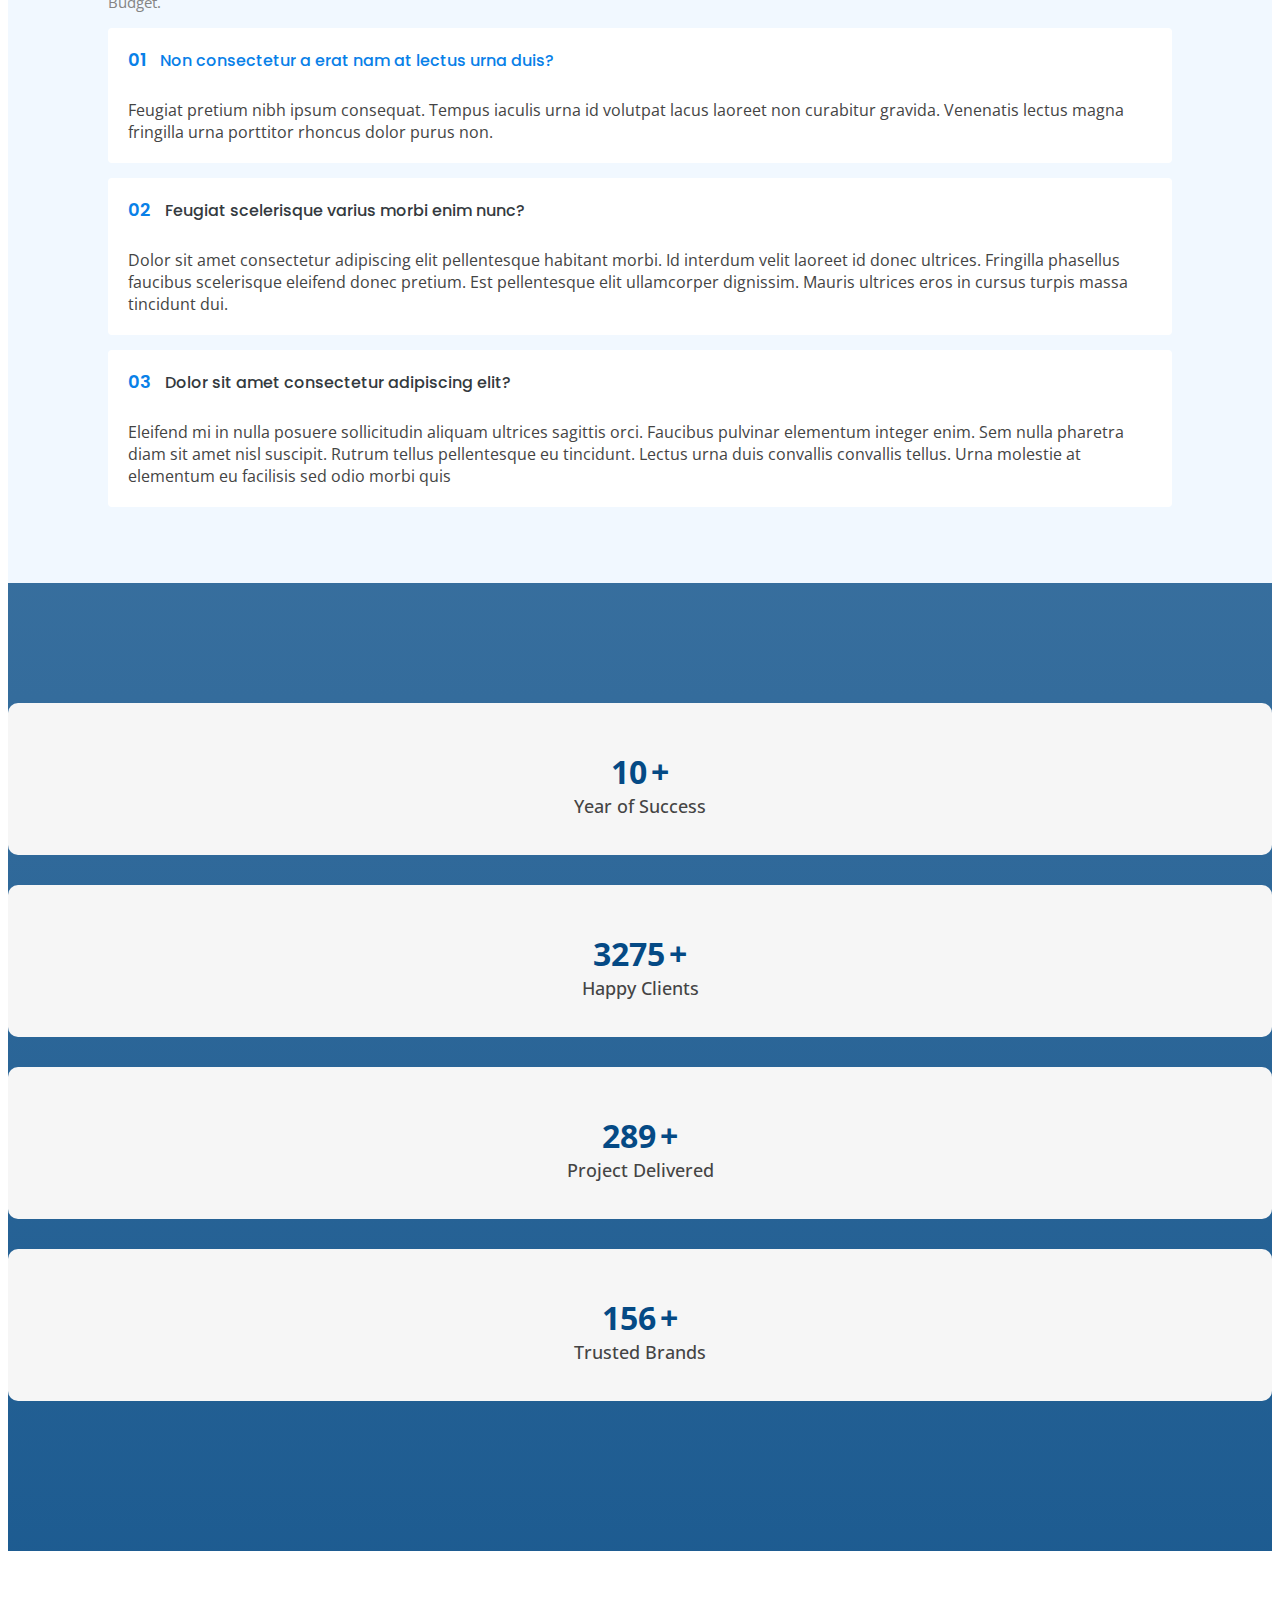
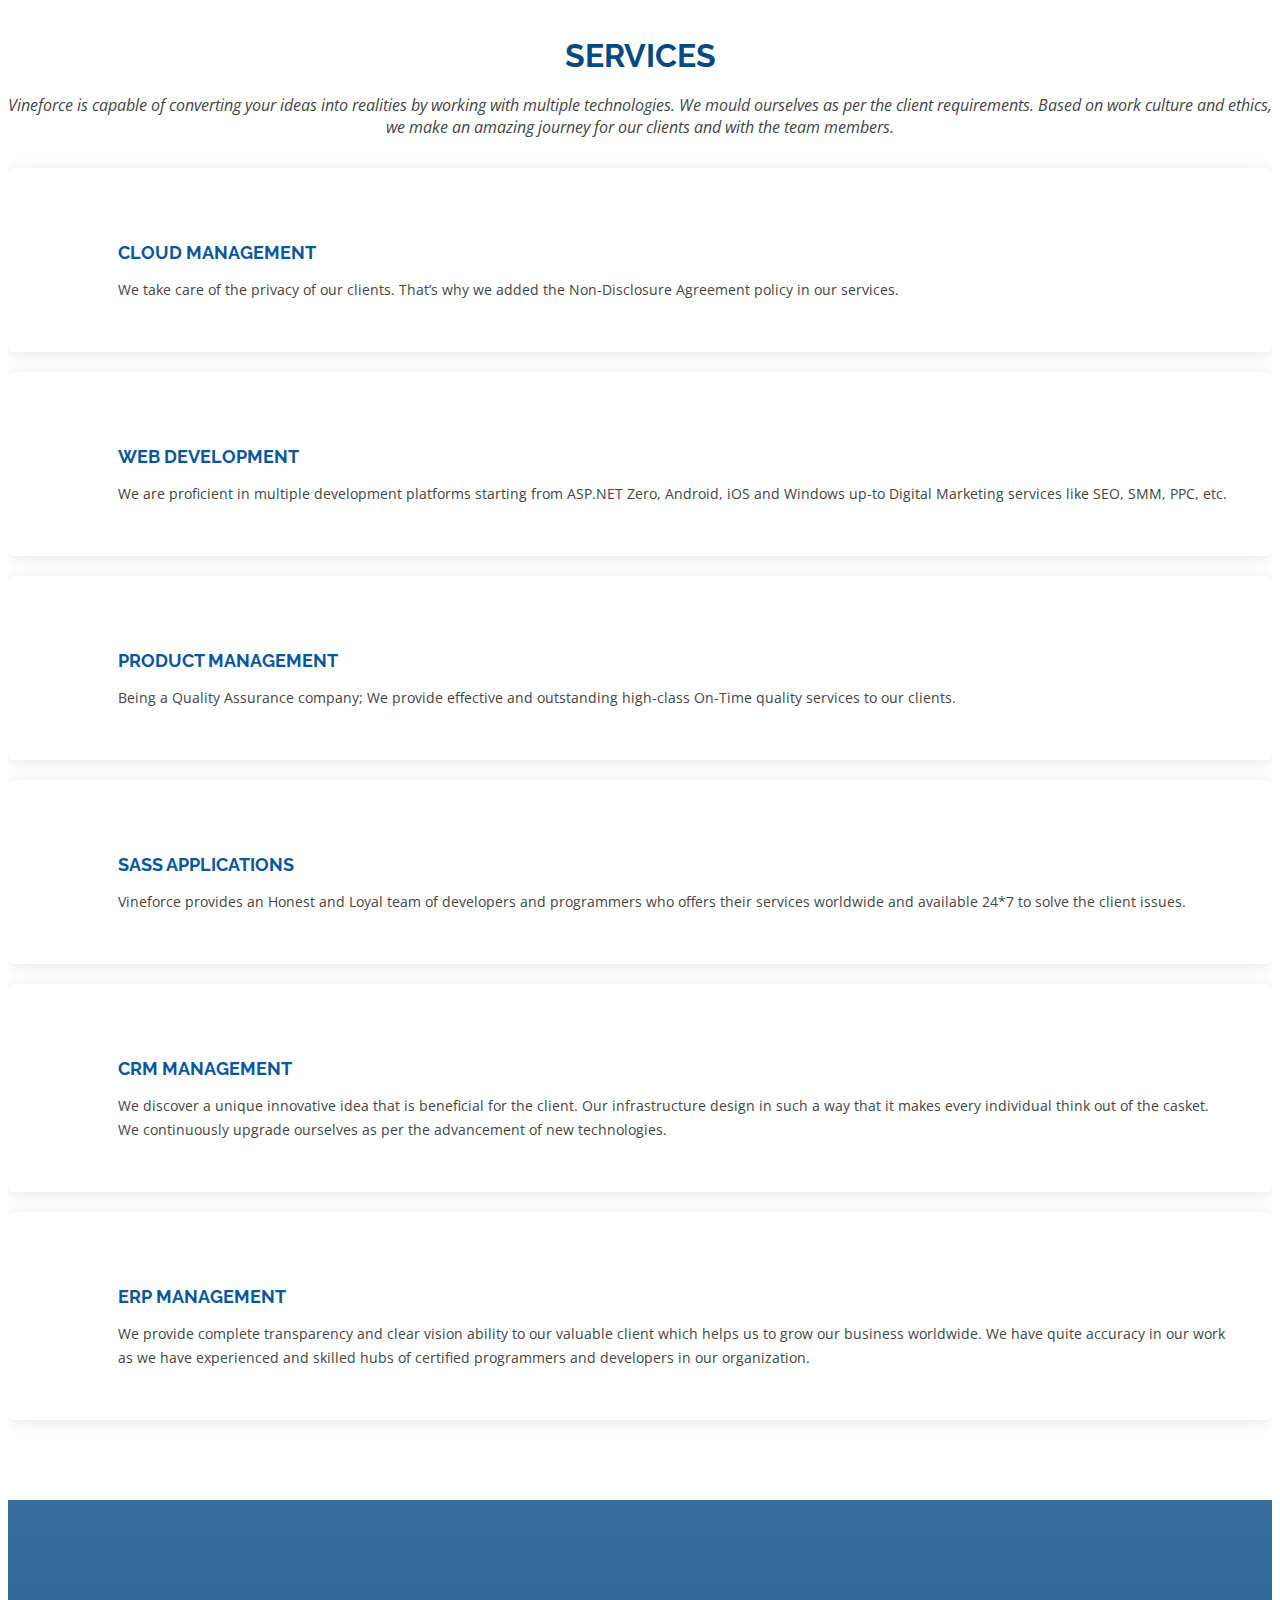
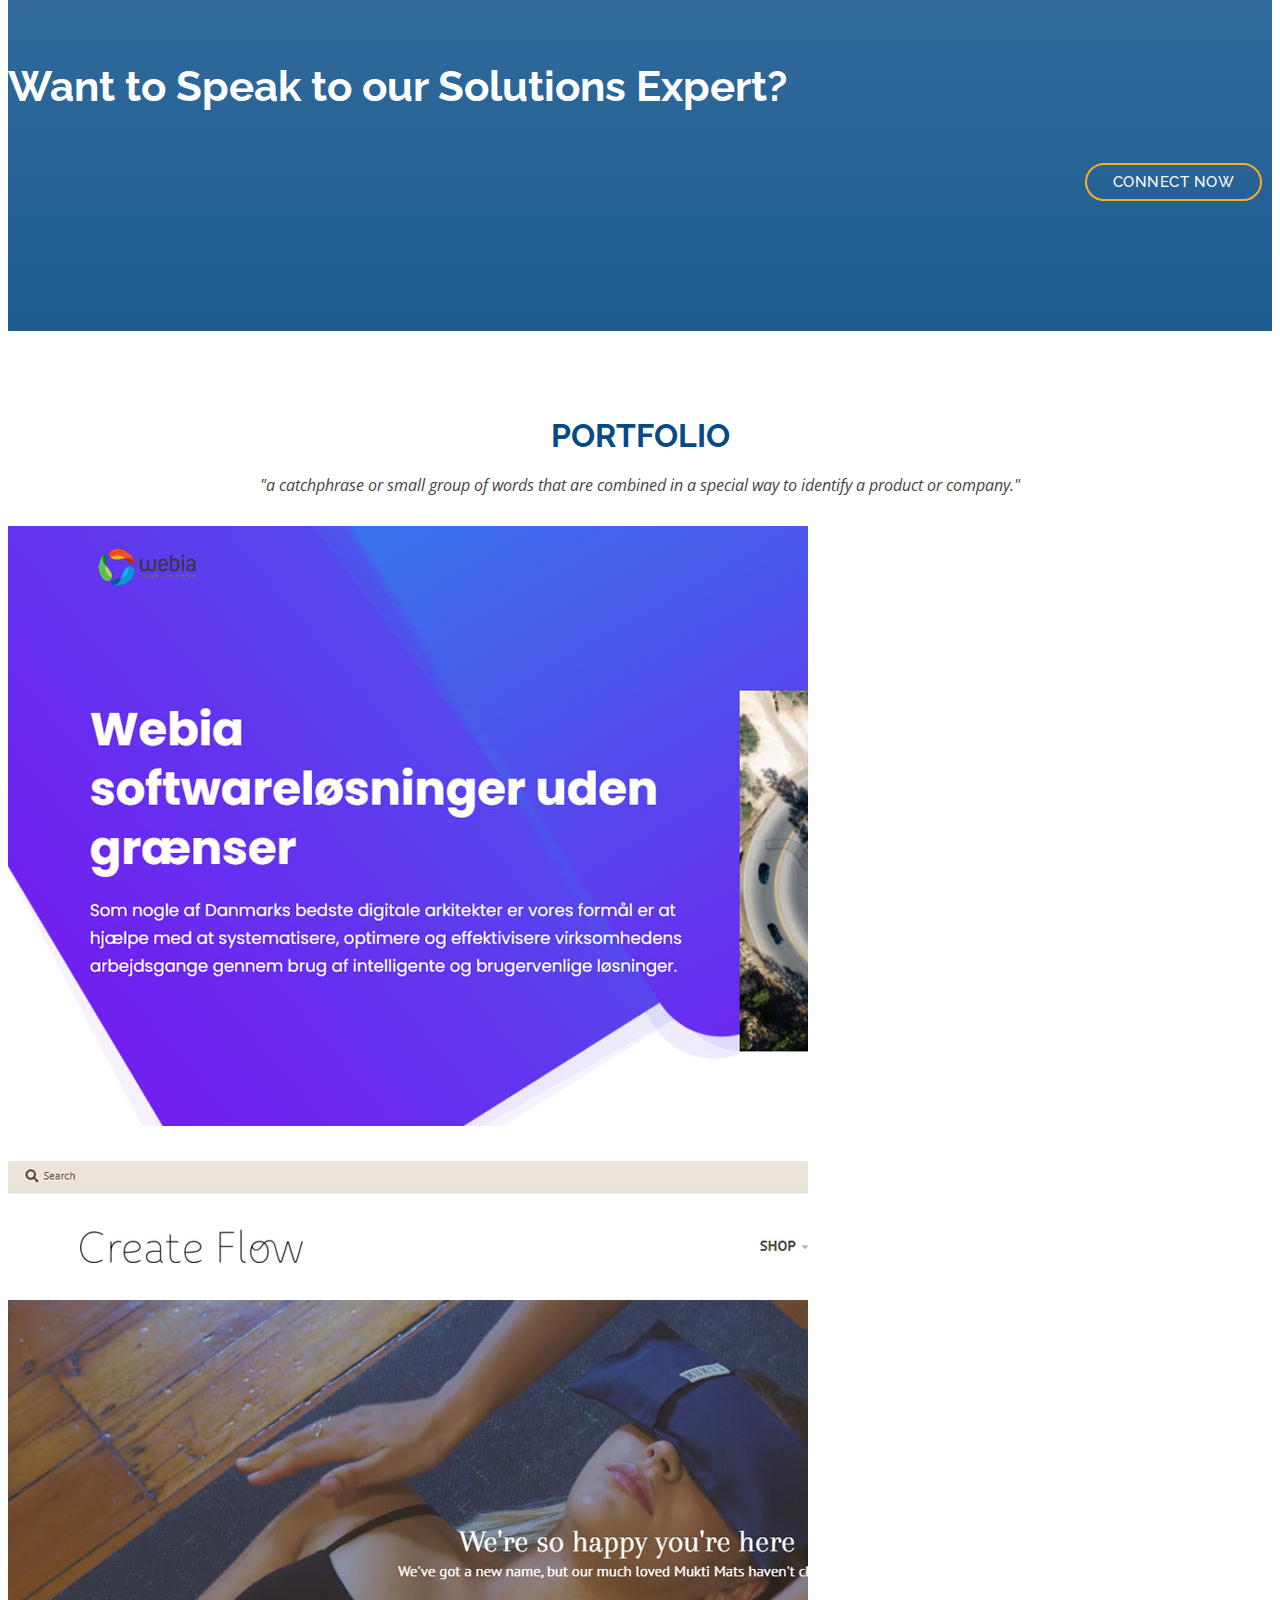
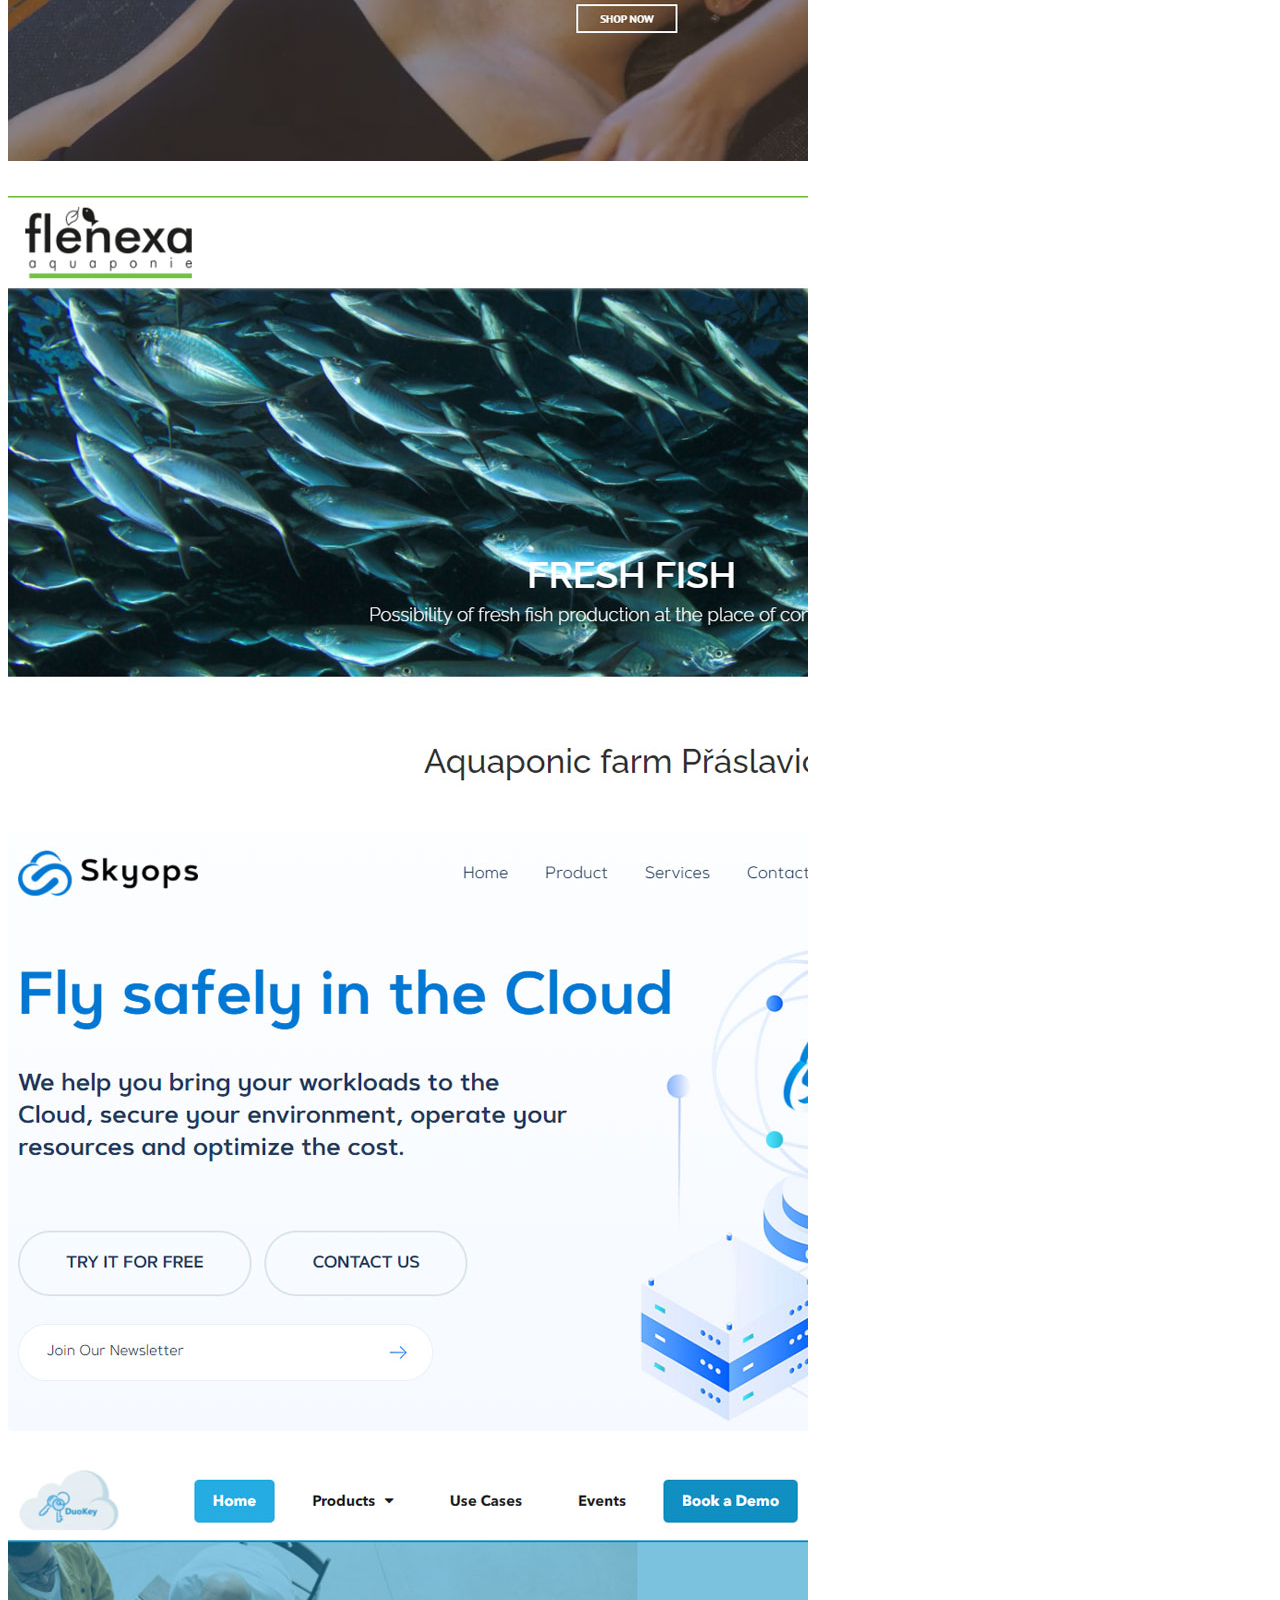
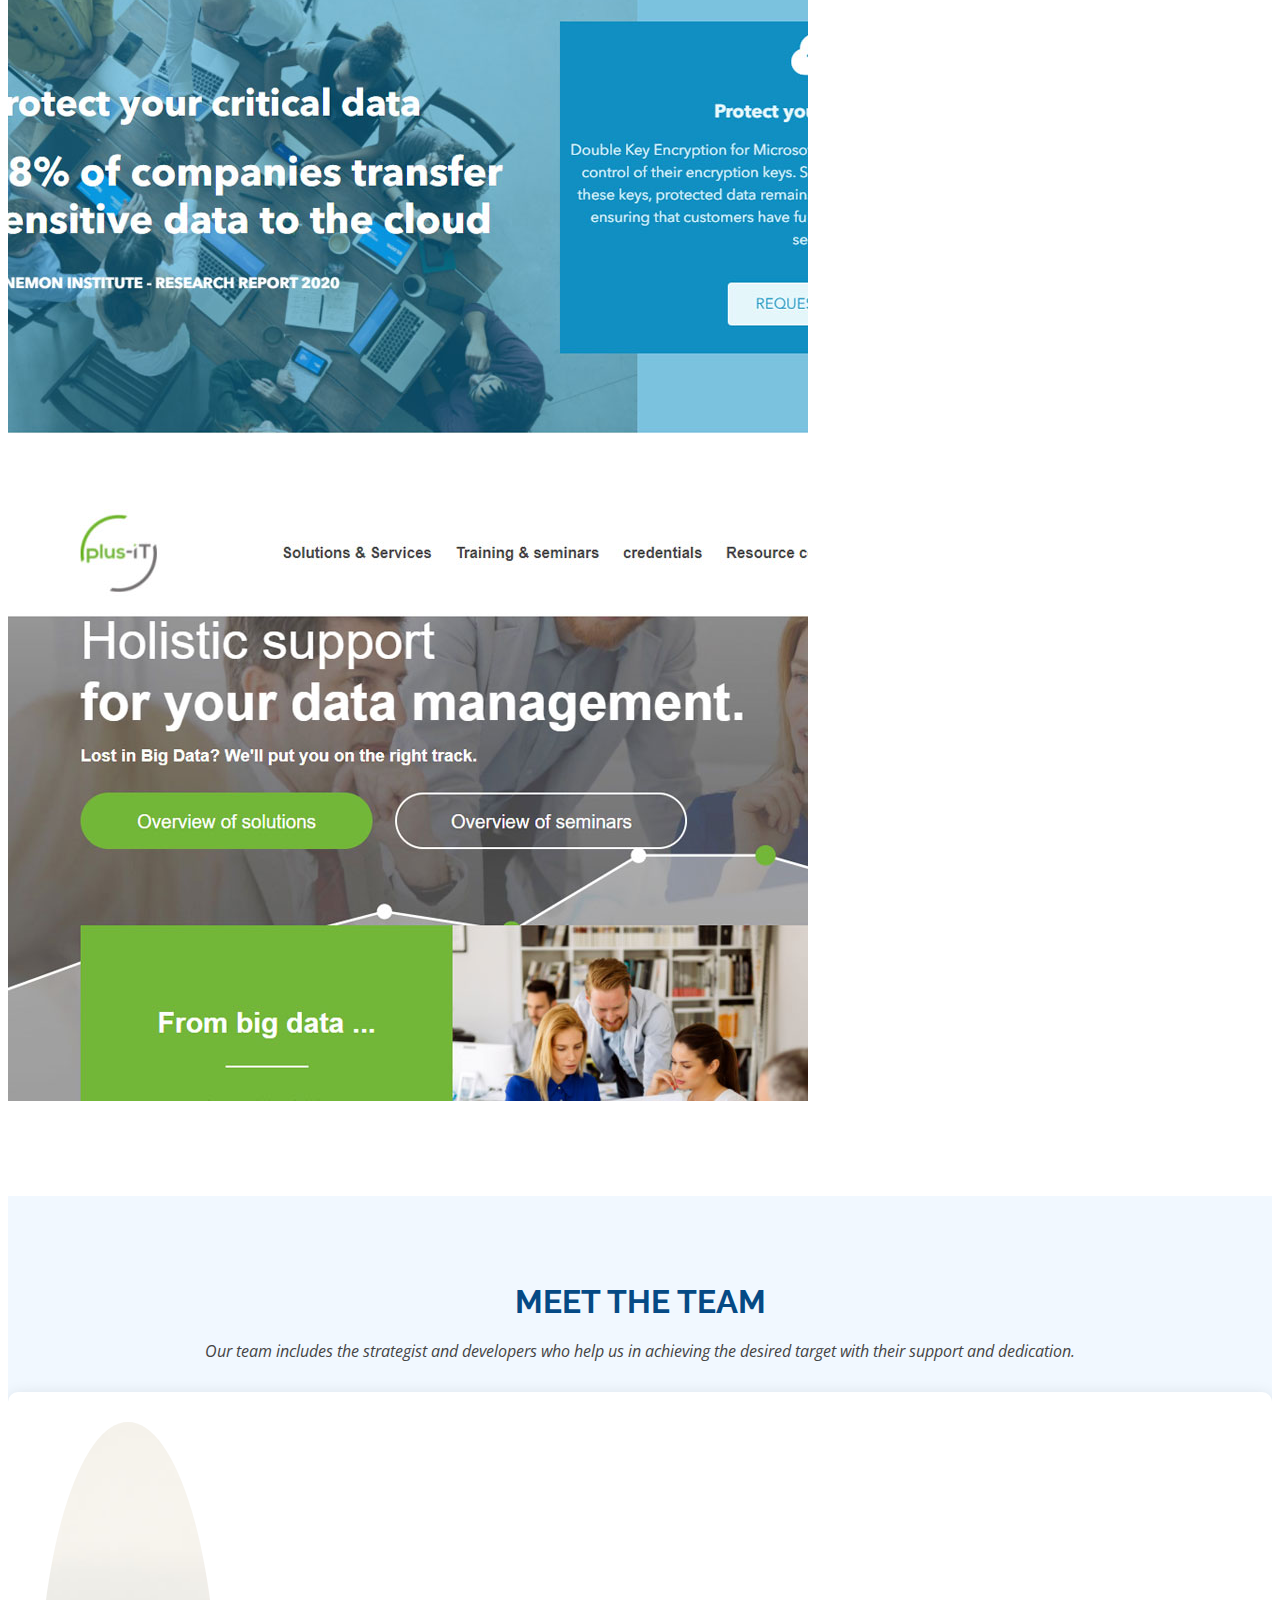
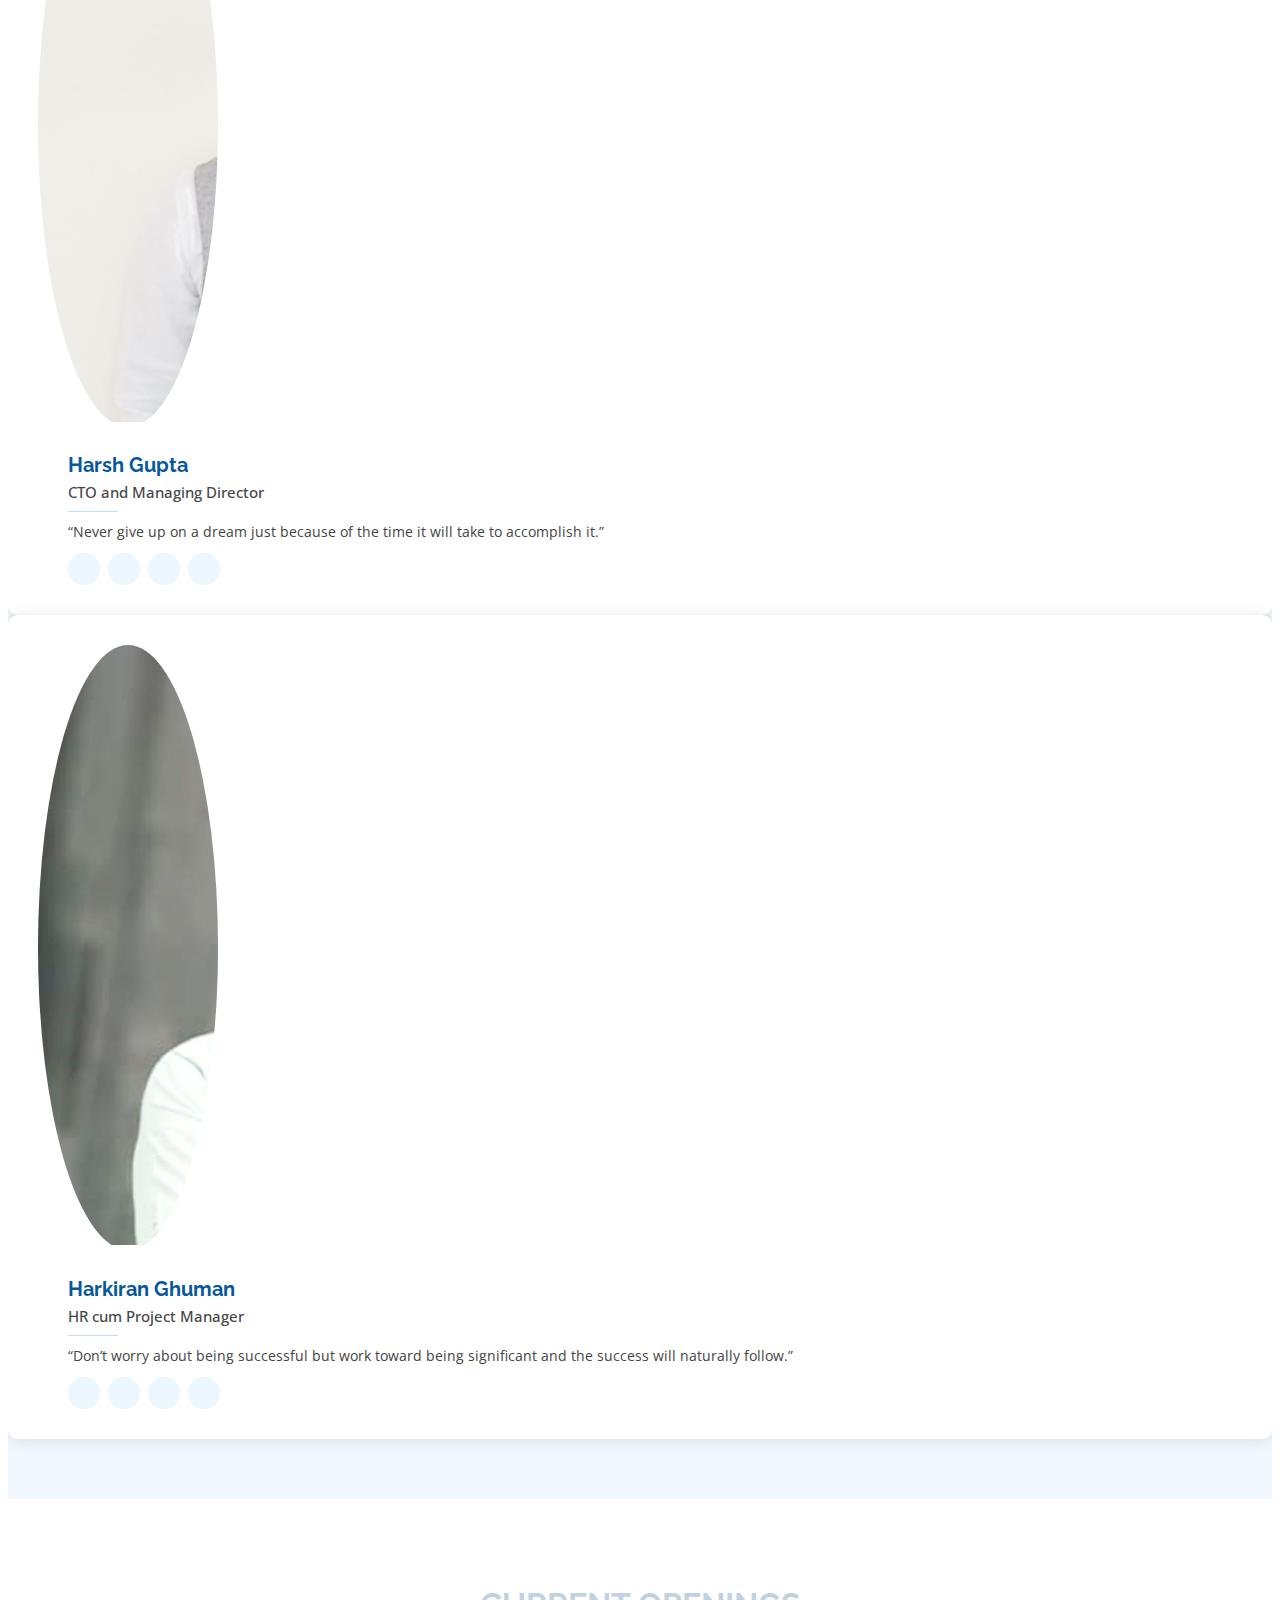
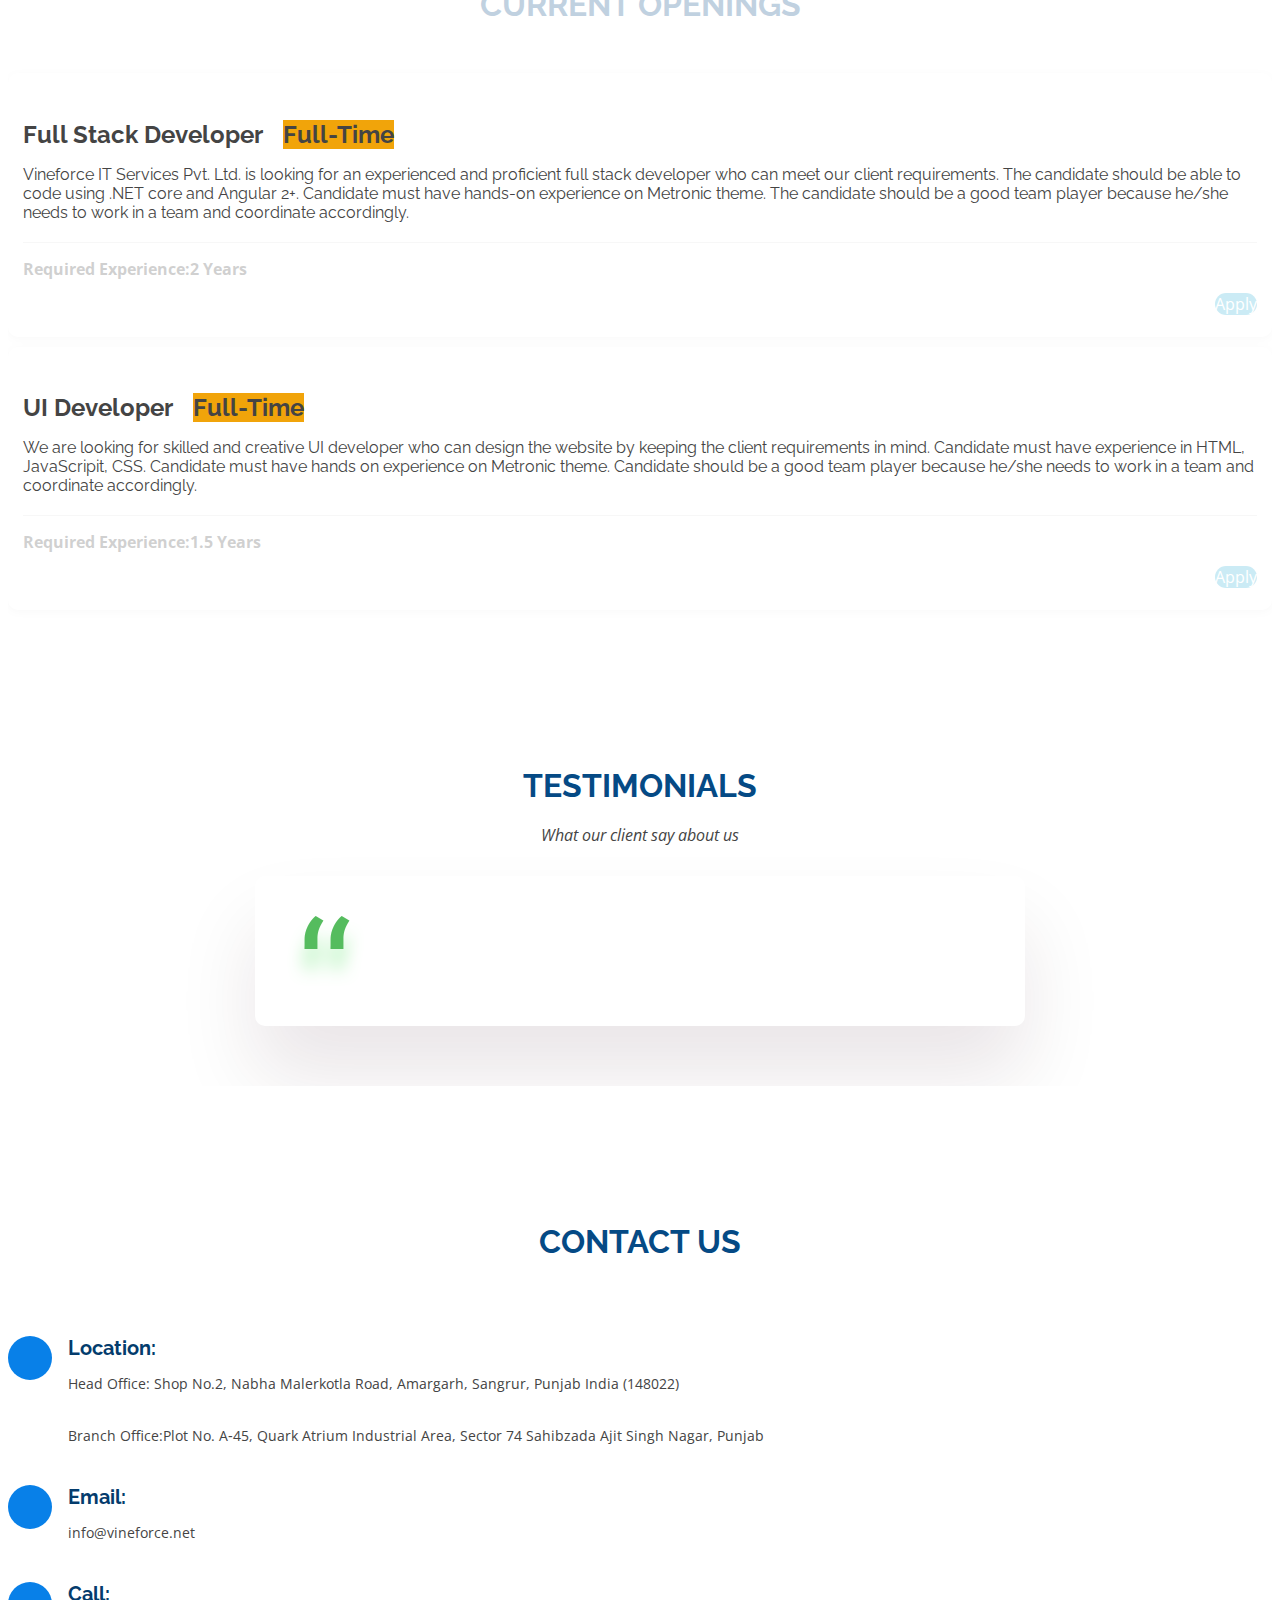
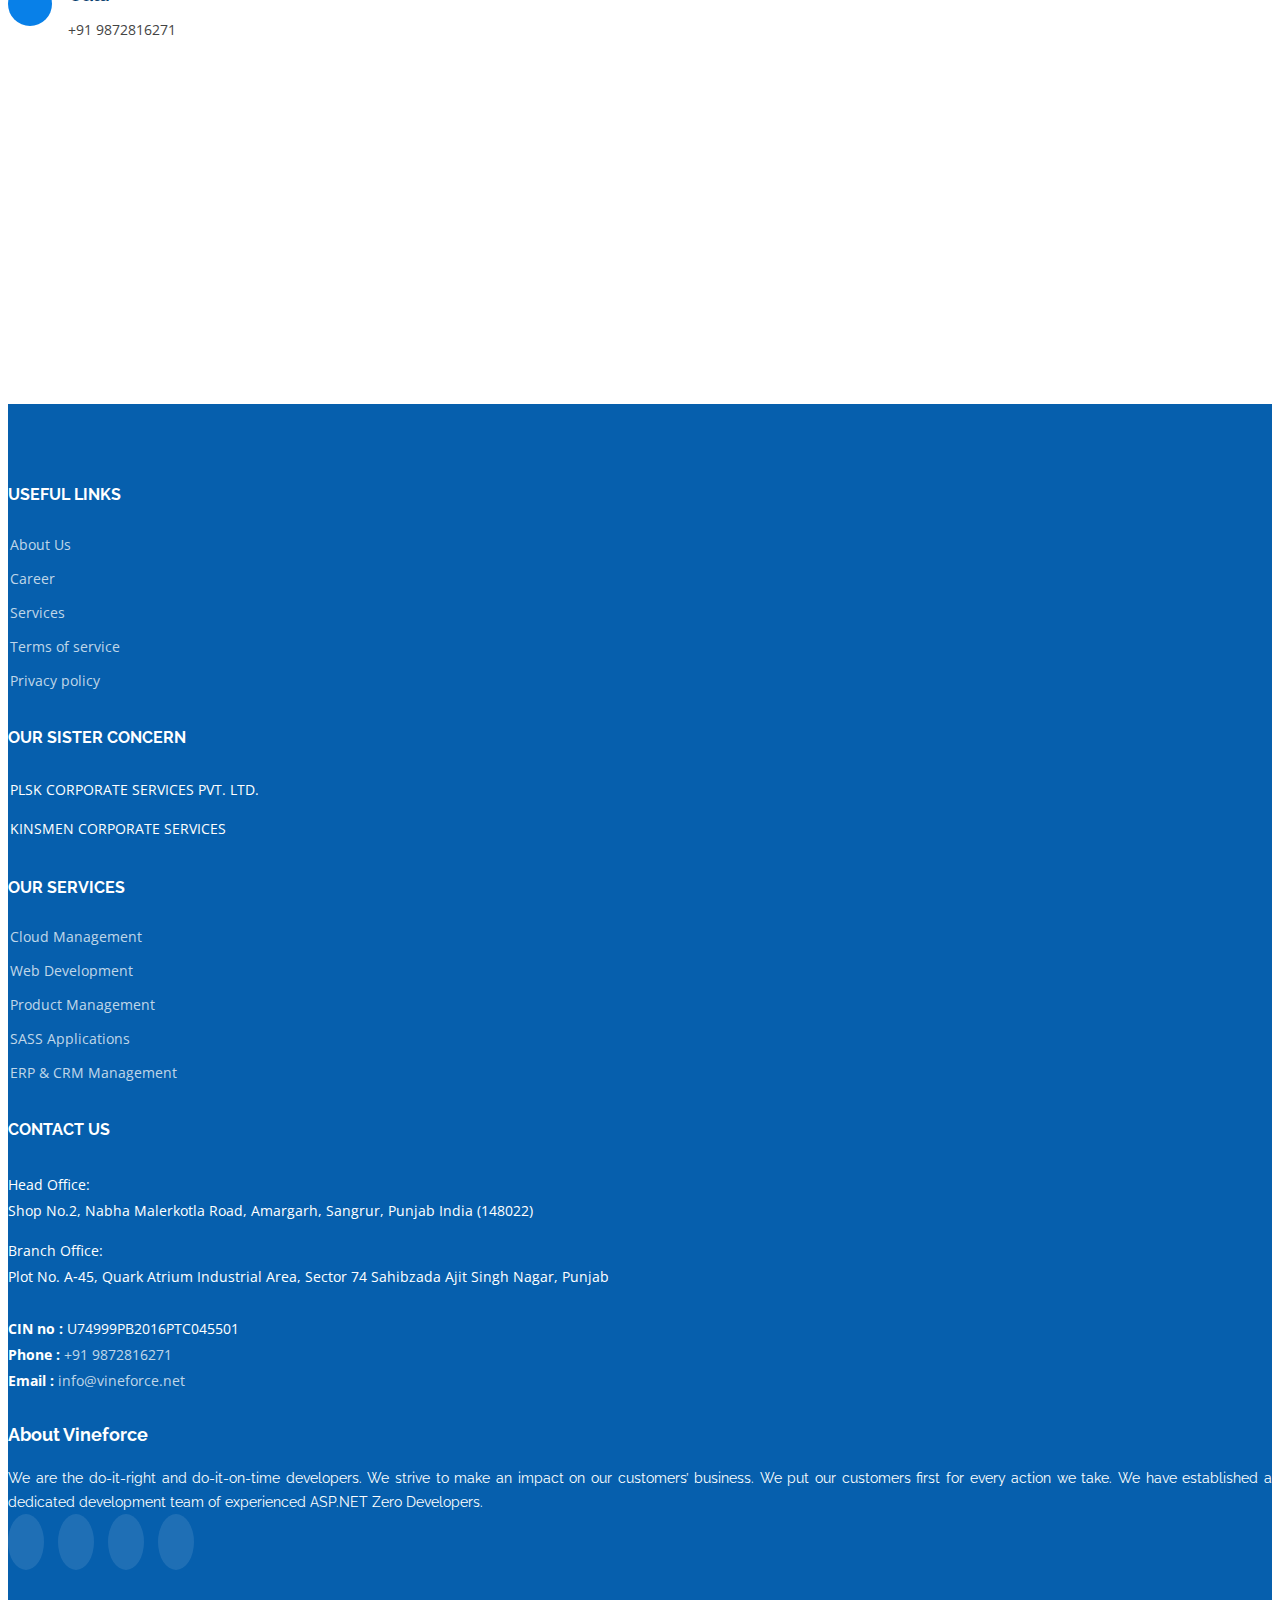
==== commit e08cbf58: "add job section" ====
--- a/index.html
+++ b/index.html
@@ -31,7 +31,8 @@
   <link rel="stylesheet" href="assets/vendor/all.min.css">
   <link rel="stylesheet" href="assets/vendor/owl.carousel.min.css">
   <link rel="stylesheet" href="assets/vendor/owl.theme.min.css">
-
+  
+  
   <!-- Template Main CSS File -->
   <link href="assets/css/style.css" rel="stylesheet">
 
@@ -715,27 +716,26 @@
             <div class="col-md-12">
               <div class="job-list">
                 <div class="job-list-content">
-                  <h4><a href="job-details.html" class="jobname">Senior PHP Team Lead</a>
+                  <h4>Full Stack Developer 
                     <span class="btn-sm btn-primary btncolor">Full-Time</span></h4>
-                  <p>Looking for dynamic Team Lead Managing, Mentoring and providing technical 
-                    guidance/support to project team.Exposure to Ecommerce Web Development,
-                    Payment Gateway Large DB Table Maintenance is preferred.
+                  <p>Vineforce IT Services Pvt. Ltd. is looking for an experienced and proficient full stack developer who can meet our client requirements. The candidate should be able to code using .NET core and Angular 2+.
+                    Candidate must have hands-on experience on Metronic theme. The candidate should be a good team player because he/she needs to work in a team and coordinate accordingly.
+                    
                   </p>
                 </div>
                 <div class="job-tag">
                   <div class="row">
-                    <div class="col-lg-6 mt-4 mt-lg-0">
+                    <div class="col-md-8 col-lg-8 col-sm-8">
                       <div class="pull-left">
                       <div class="meta-tag">
-                        <strong>CTC:6-8 Lakhs</strong>
-                        <strong>|</strong>
-                        <strong>Required Experience:6+ Years</strong>
+                      <strong>Required Experience:2 Years</strong>
                       </div>
                       </div>
                     </div>
-                    <div class="col-lg-6 mt-4 mt-lg-0">
-                      <div class="pull-right" style="float: left;">
-                      <!-- <a href="job-details.html" class="btn btn-primary">More Detail</a> -->
+                    <div class="col-md-4 col-lg-4 col-sm-4">
+                      <div class="pull-right" style="float: right !important"; >
+                        <a href="https://vineforce.grovehr.com/careers/job?id=620f5357fa5b2c0026714e5d" class="btn bcolor">Apply</a>
+                       
                       </div>
                     </div>
                   </div>
@@ -749,27 +749,28 @@
             <div class="col-md-12">
               <div class="job-list">
                 <div class="job-list-content">
-                  <h4><a href="job-details.html" class="jobname">PHP Developer</a>
-                    <span class="btn-sm btn-primary btncolor">Part-Time</span></h4>
-                  <p>Looking for talent PHP Developer with knowledge of core PHPHTMl,
-                    javascript,AJAX and MYSQL with great reasoning and problem sloving
-                    skills.You should to able work in team as well as independently.
+                  <h4>UI Developer 
+                    <span class="btn-sm btn-primary btncolor">Full-Time</span></h4>
+                  <p>We are looking for skilled and creative UI developer who can design the website by keeping the client requirements in mind. 
+                    Candidate must have experience in HTML, JavaScripit, CSS. Candidate must have hands on experience on Metronic theme.
+                     Candidate should be a good team player because he/she needs to work in a team and coordinate accordingly.
                   </p>
                 </div>
                 <div class="job-tag">
                   <div class="row">
-                    <div class="col-md-9 col-lg-9 col-sm-9">
+                    <div class="col-md-8 col-lg-8 col-sm-8">
                       <div class="pull-left">
                       <div class="meta-tag">
-                        <strong>CTC:3-4 Lakhs</strong>
-                        <strong>|</strong>
-                        <strong>Required Experience:3+ Years</strong>
+                      <strong>Required Experience:1.5 Years</strong>
                       </div>
                       </div>
                     </div>
-                    <div class="col-md-3 col-lg-3 col-sm-3">
-                      <div class="pull-right" style="float: left;">
-                      <!-- <a href="job-details.html" class="btn btn-primary">More Detail</a> -->
+                    <div class="col-md-4 col-lg-4 col-sm-4">
+                      <div class="pull-right" style="float: right !important";>
+                        <a href="https://vineforce.grovehr.com/careers/job?id=620f8b6215989d0026a2cf85" class="btn bcolor">Apply</a>
+                                               
+                        
+                        
                       </div>
                     </div>
                   </div>
@@ -778,7 +779,8 @@
             </div>
           </div>
         </div>
-        <div class="container" data-aos="fade-up">
+        
+        <!--<div class="container" data-aos="fade-up">
           <div class="row">
             <div class="col-md-12">
               <div class="job-list">
@@ -803,14 +805,14 @@
                     </div>
                     <div class="col-md-3 col-lg-3 col-sm-3">
                       <div class="pull-right" style="float: left;">
-                      <!-- <a href="job-details.html" class="btn btn-primary">More Detail</a> -->
+                      - <a href="job-details.html" class="btn btn-primary">More Detail</a> 
                       </div>
                     </div>
                   </div>
                 </div>
               </div>
             </div>
-          </div>
+          </div>-->
         </div>
     </section>  
       <!-- End New Jobs Section -->
@@ -1550,7 +1552,7 @@
   <script src="assets/vendor/php-email-form/validate.js"></script>
   <script src="assets/vendor/swiper/swiper-bundle.min.js"></script>
   <script src="assets/js/owl.carousel.min.js"></script>
-
+  
   <!-- Template Main JS File -->
   <script src="assets/js/main.js"></script>
   <!-- Start of HubSpot Embed Code -->
--- a/assets/css/style.css
+++ b/assets/css/style.css
@@ -3022,7 +3022,13 @@
   right: -32px;
   top: 56%;
 }
-
+.bcolor{
+  background-color: #31B0D5;
+  border-radius: 50px;
+  border-color: #46b8da;
+  width: 100px;
+  color: white;
+}
 .skype-us {
    background-color: #f1a40a;
     color: white;
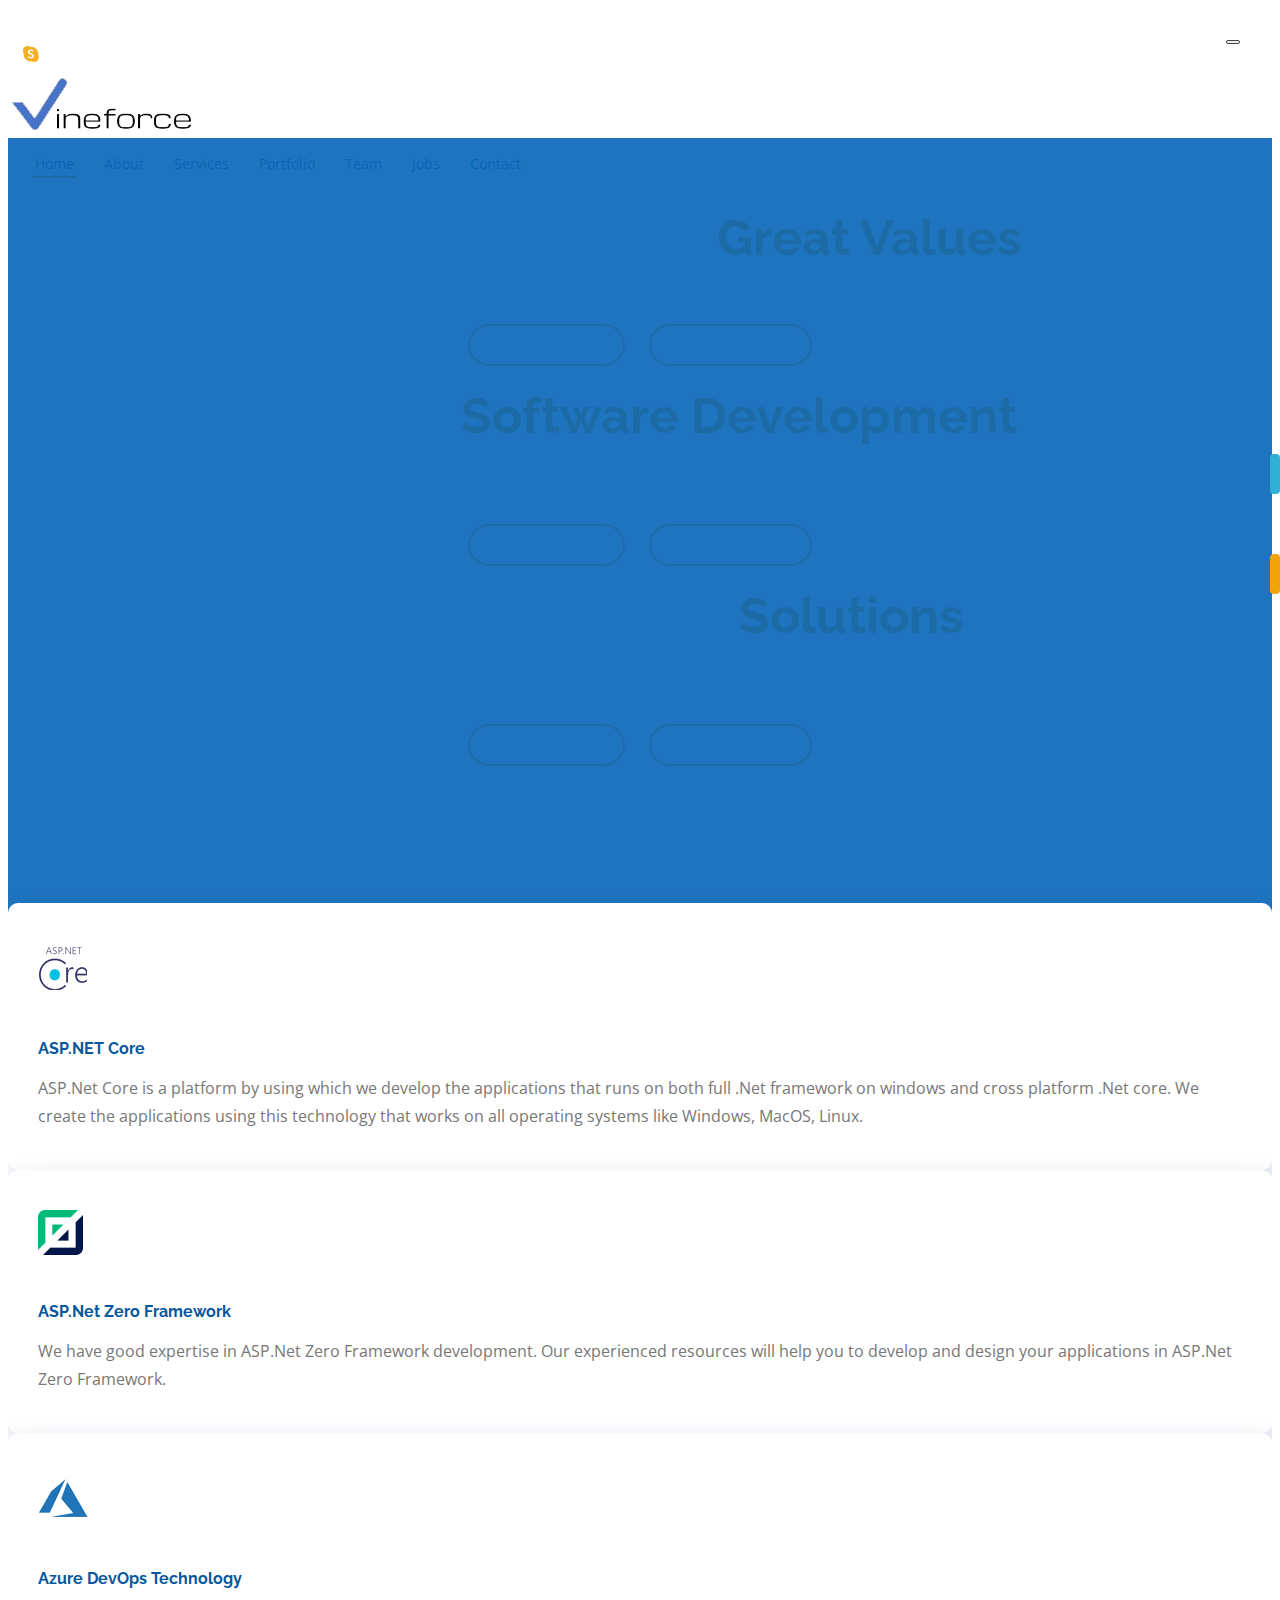
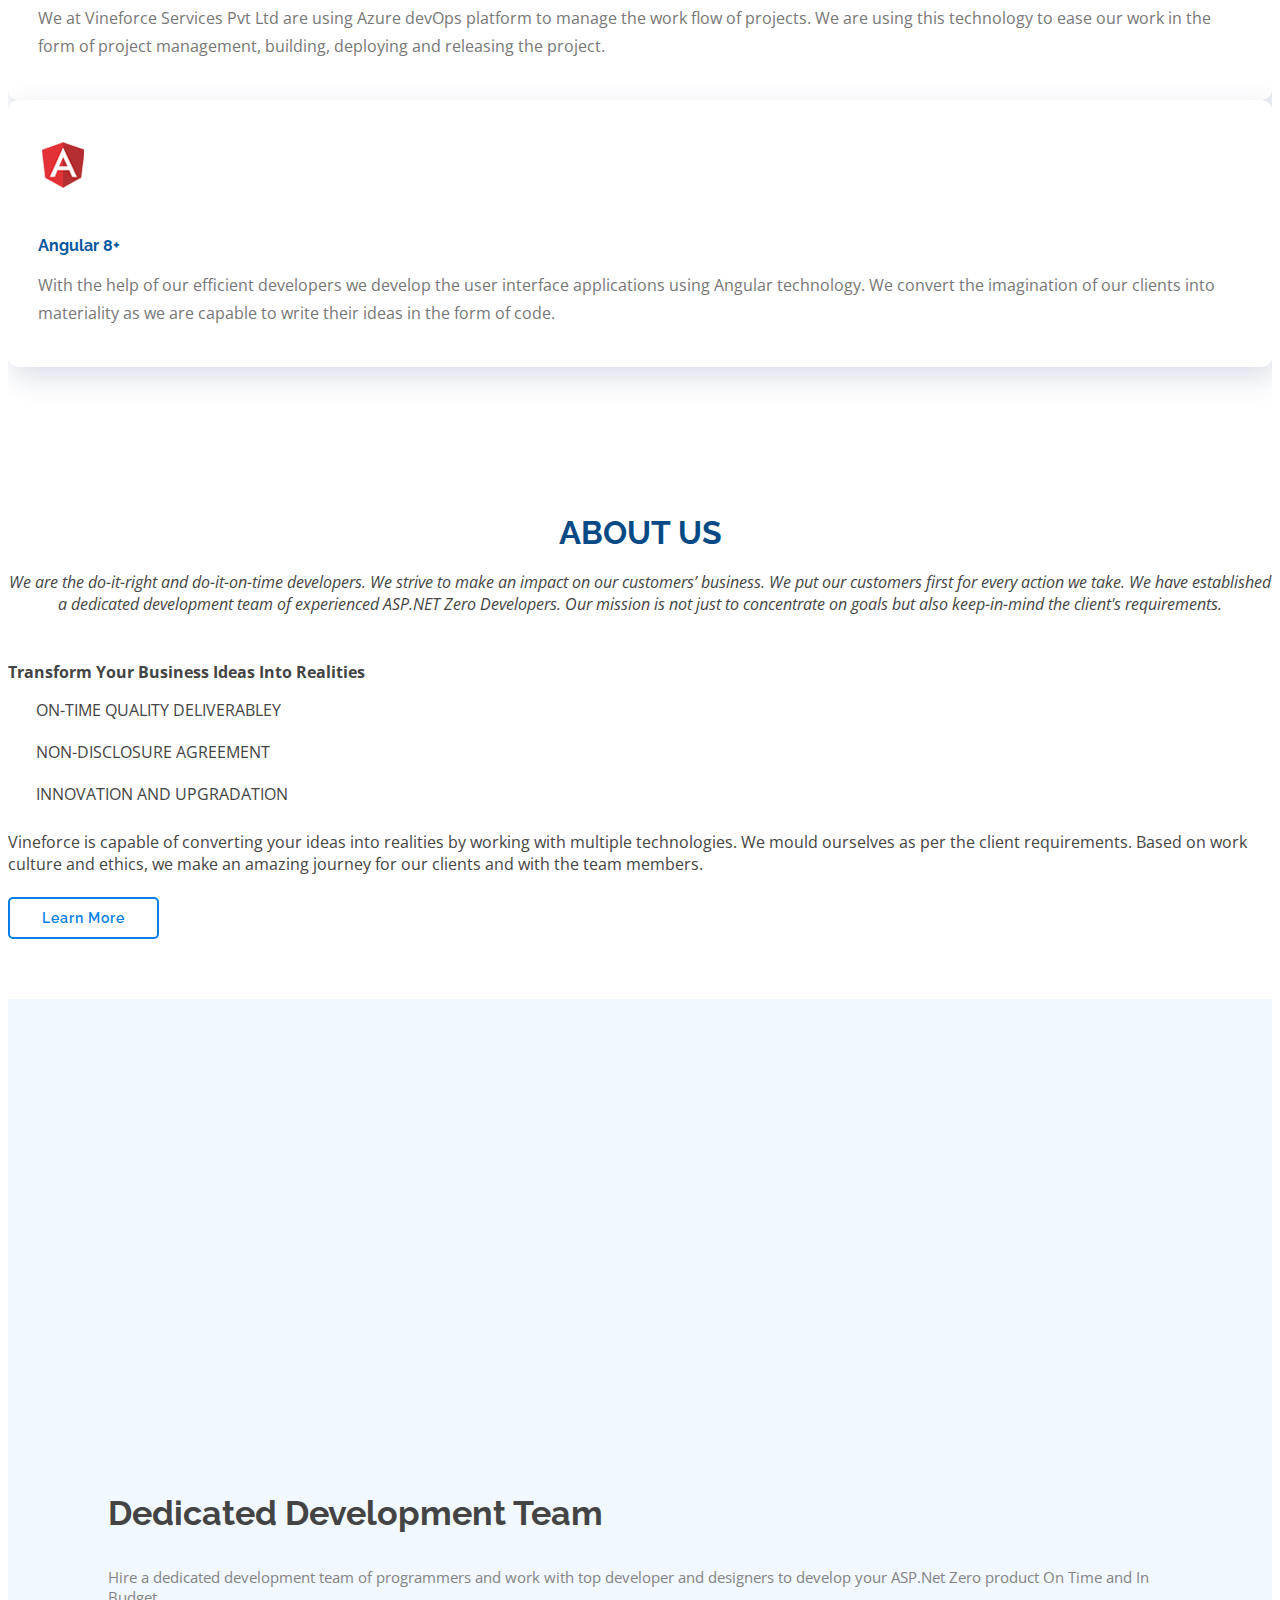
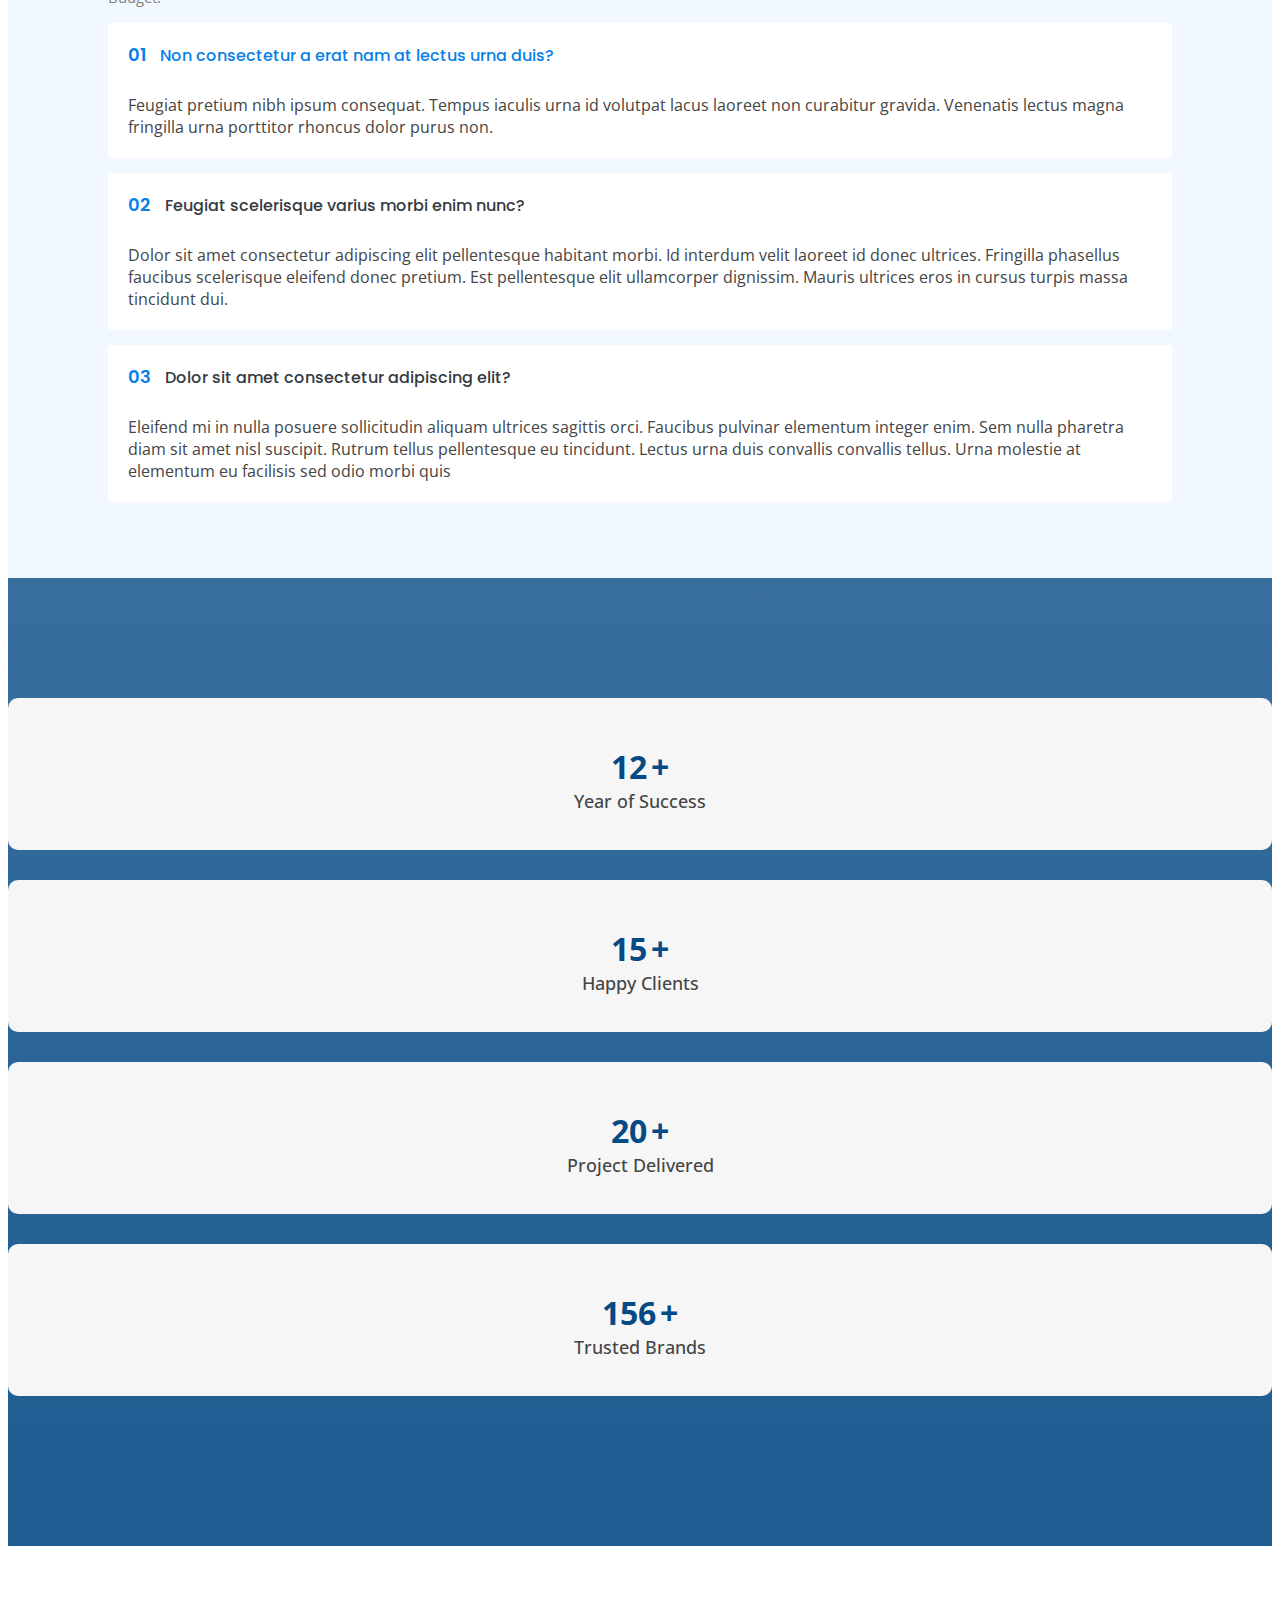
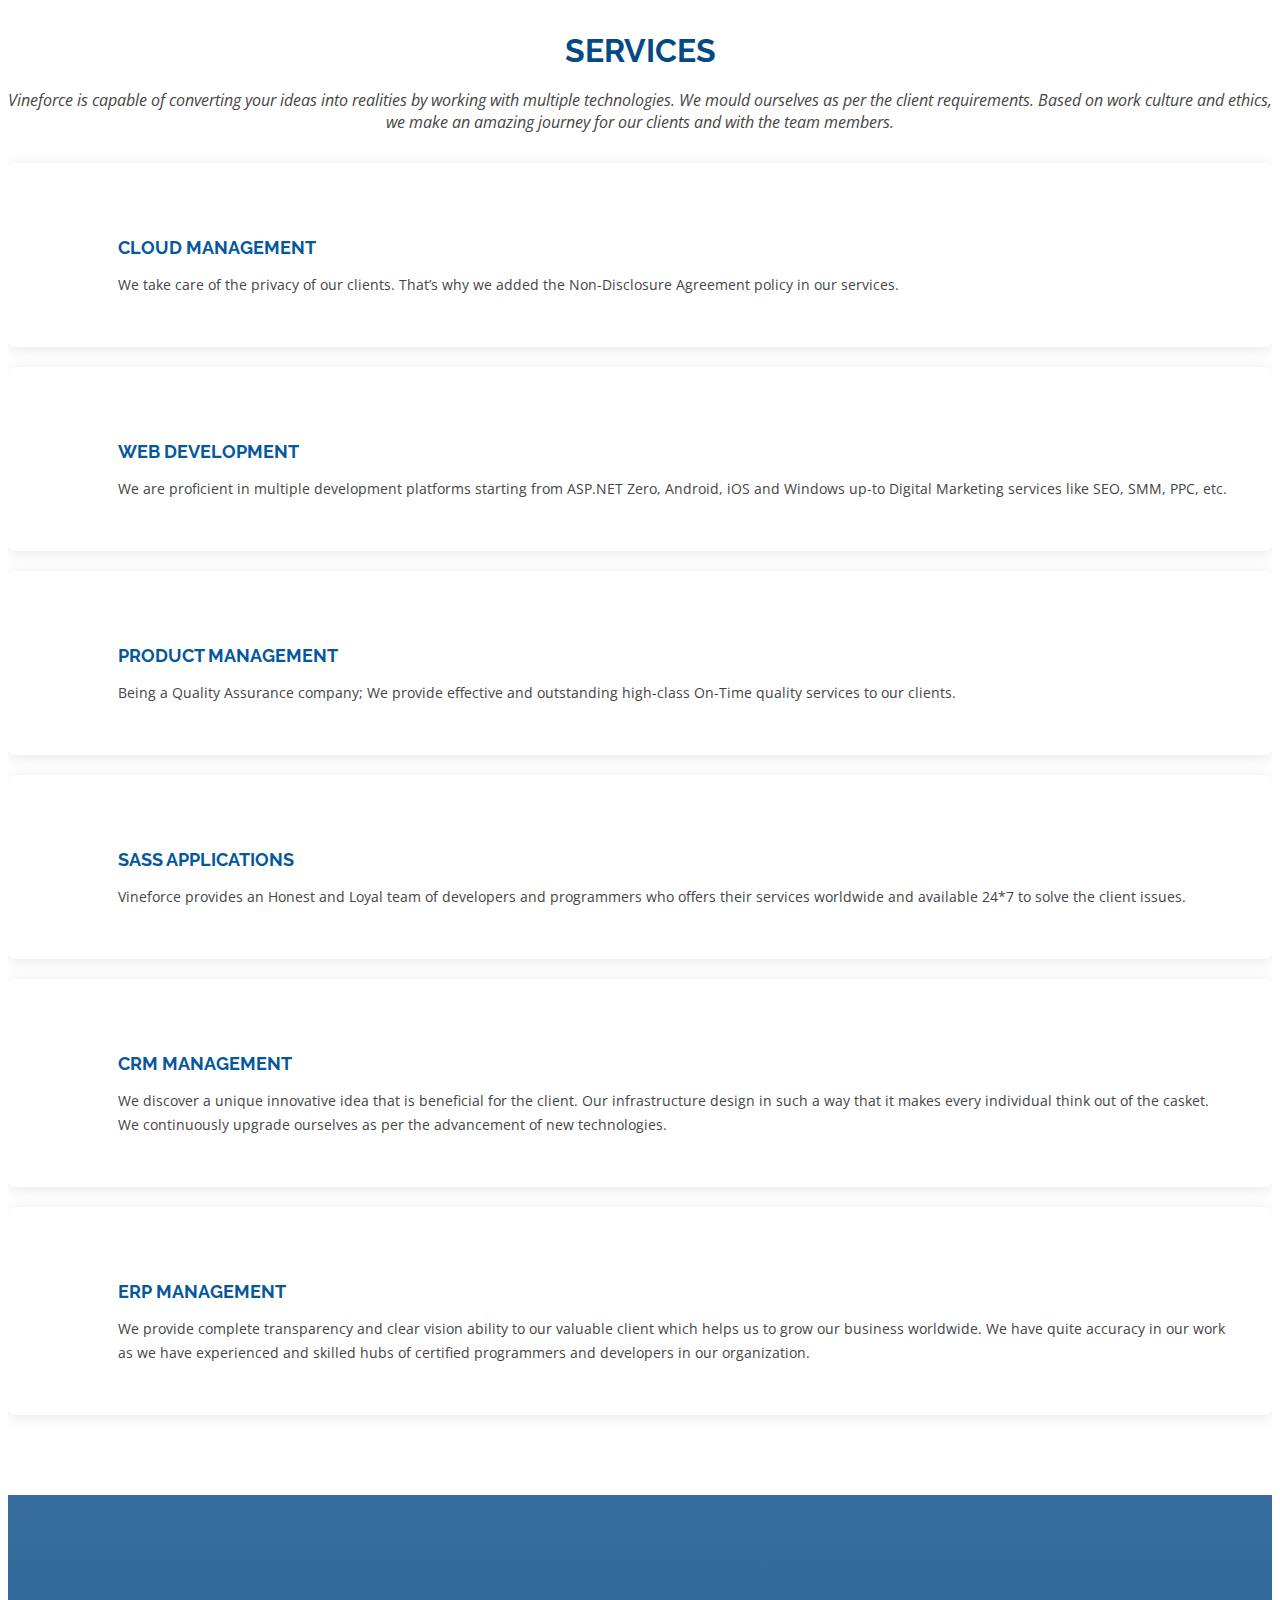
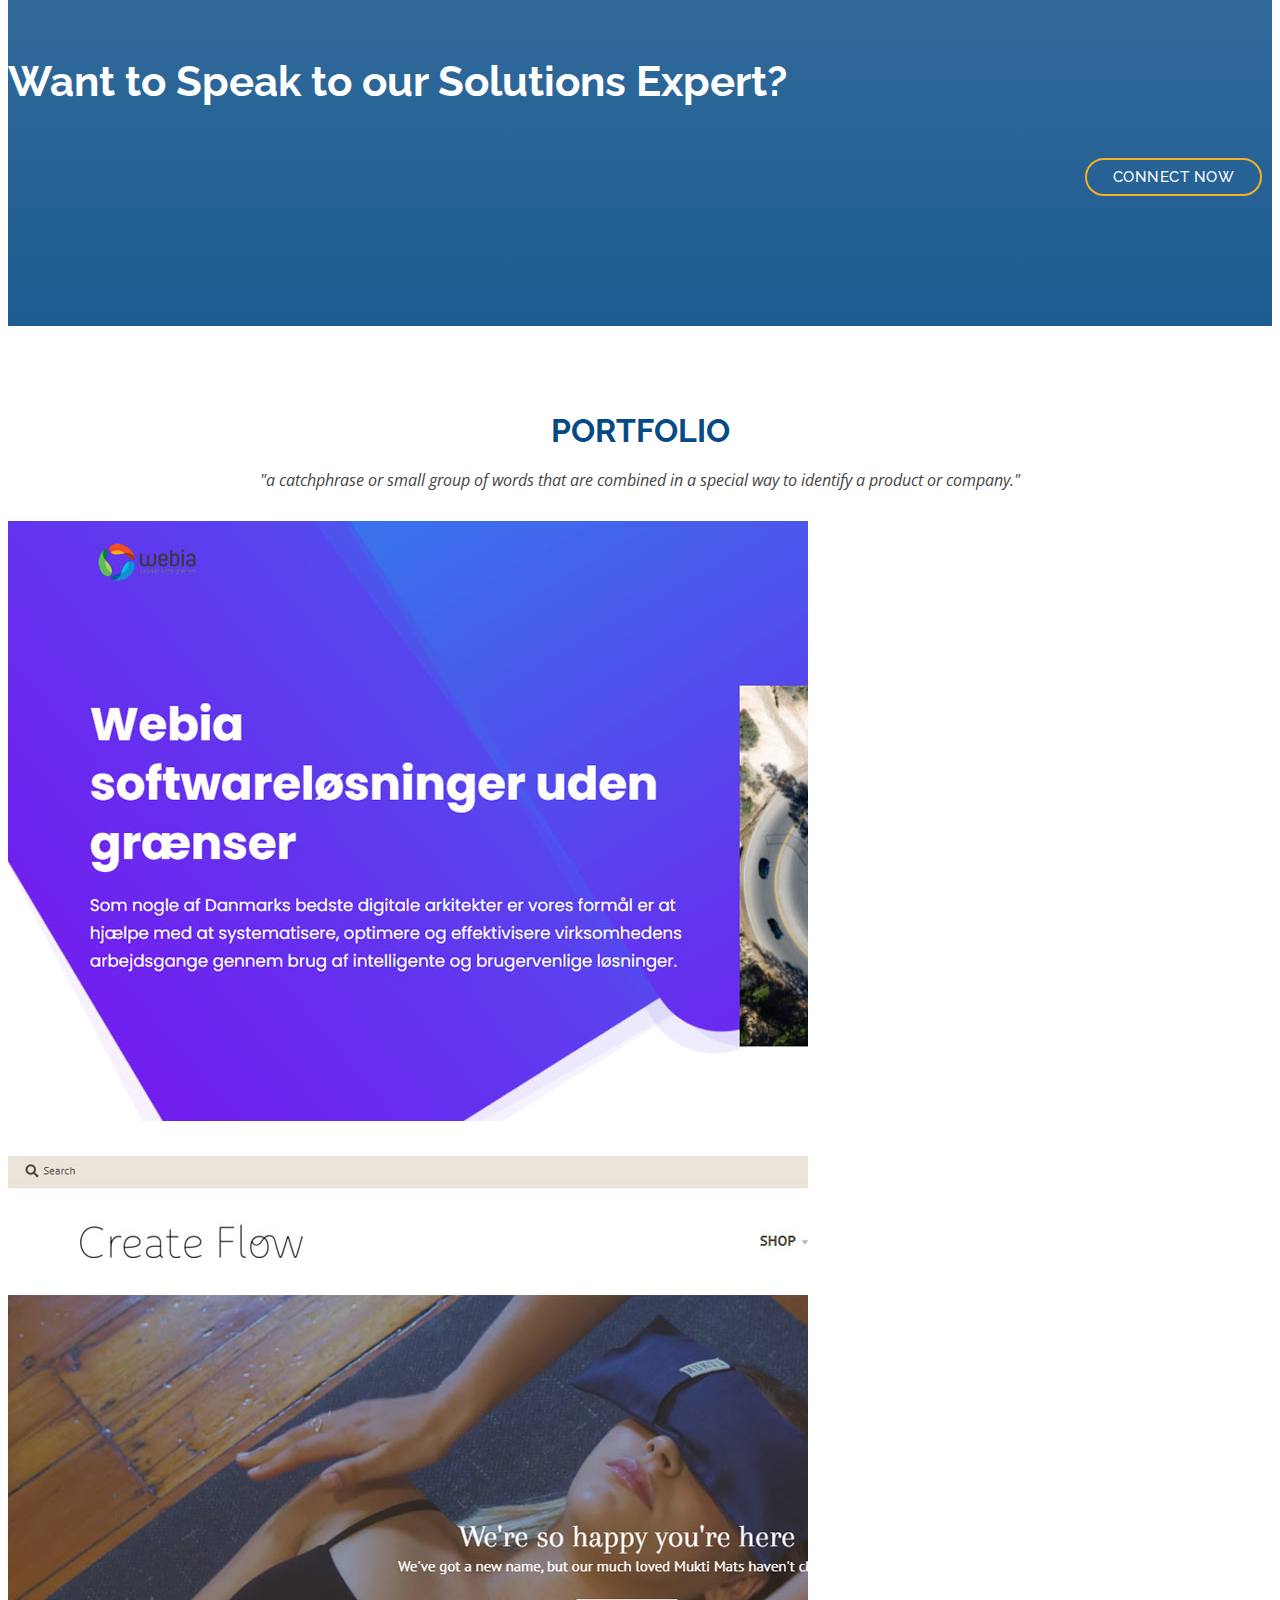
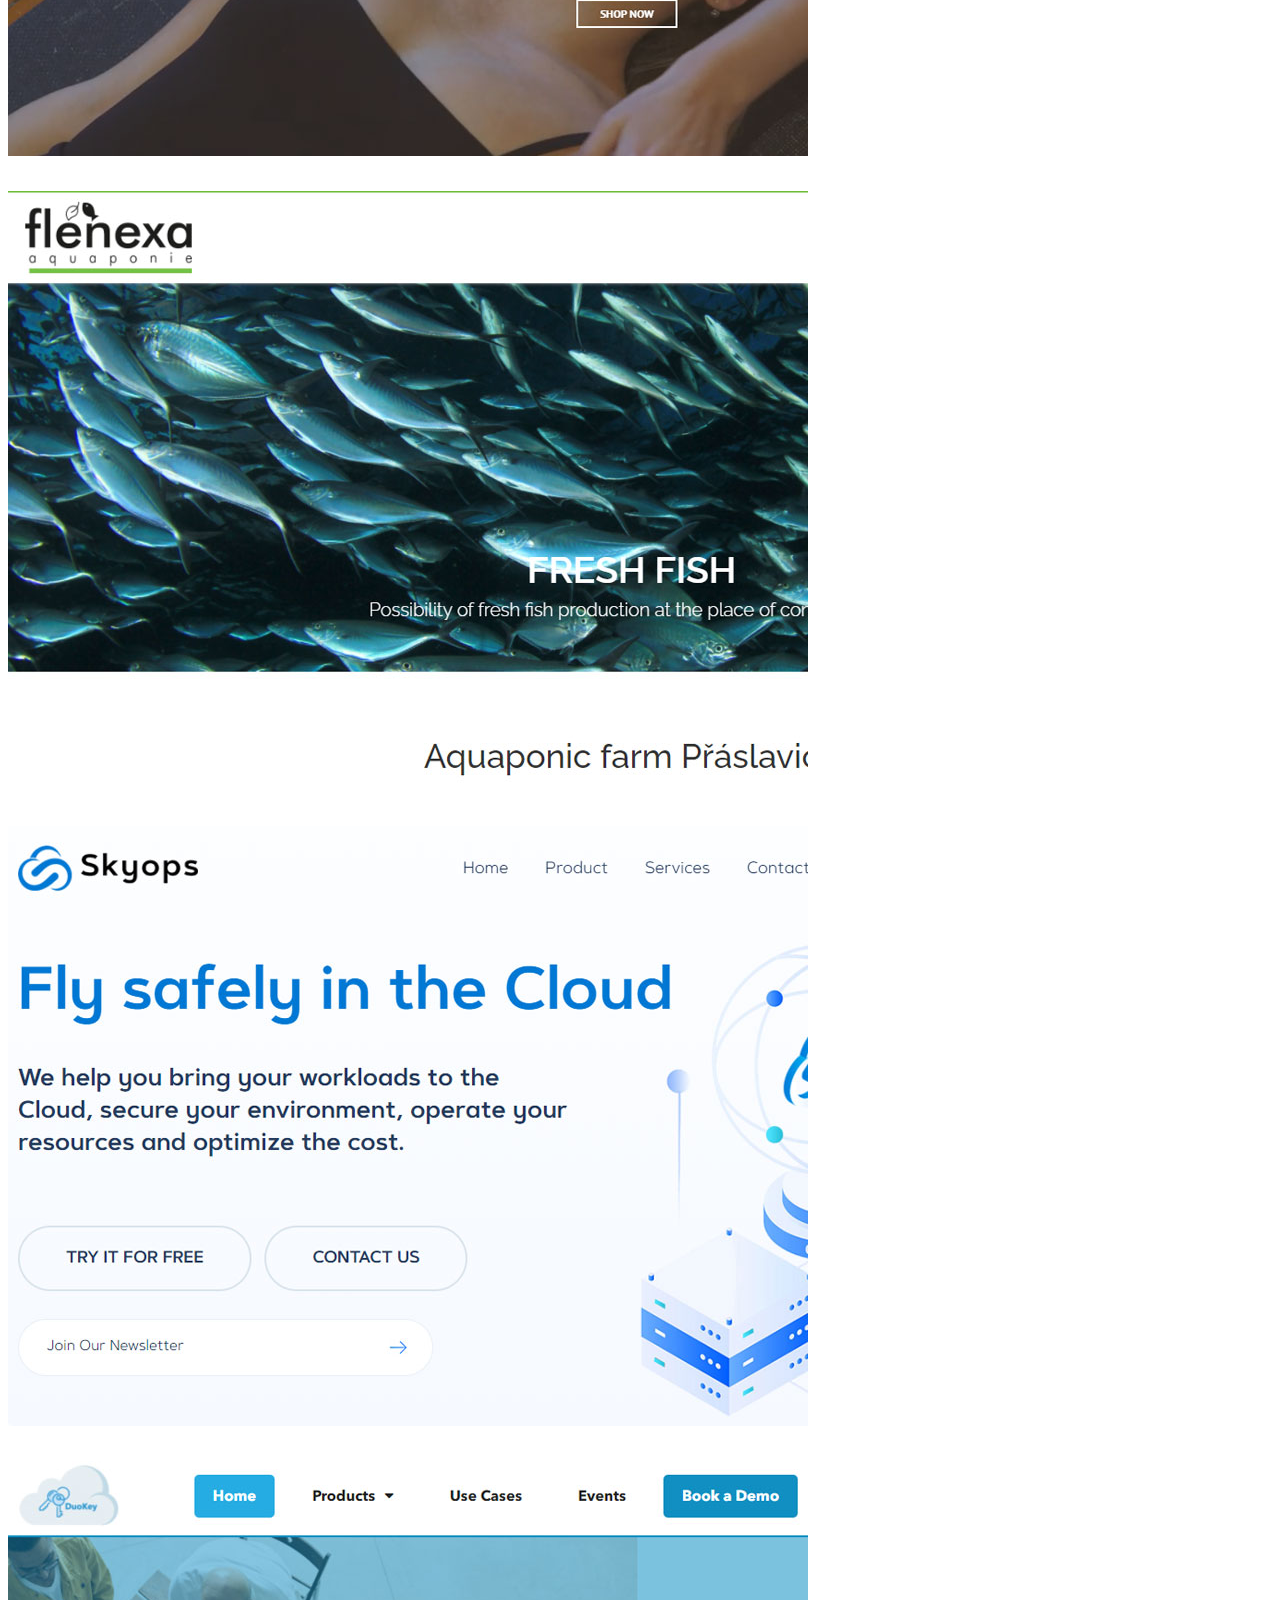
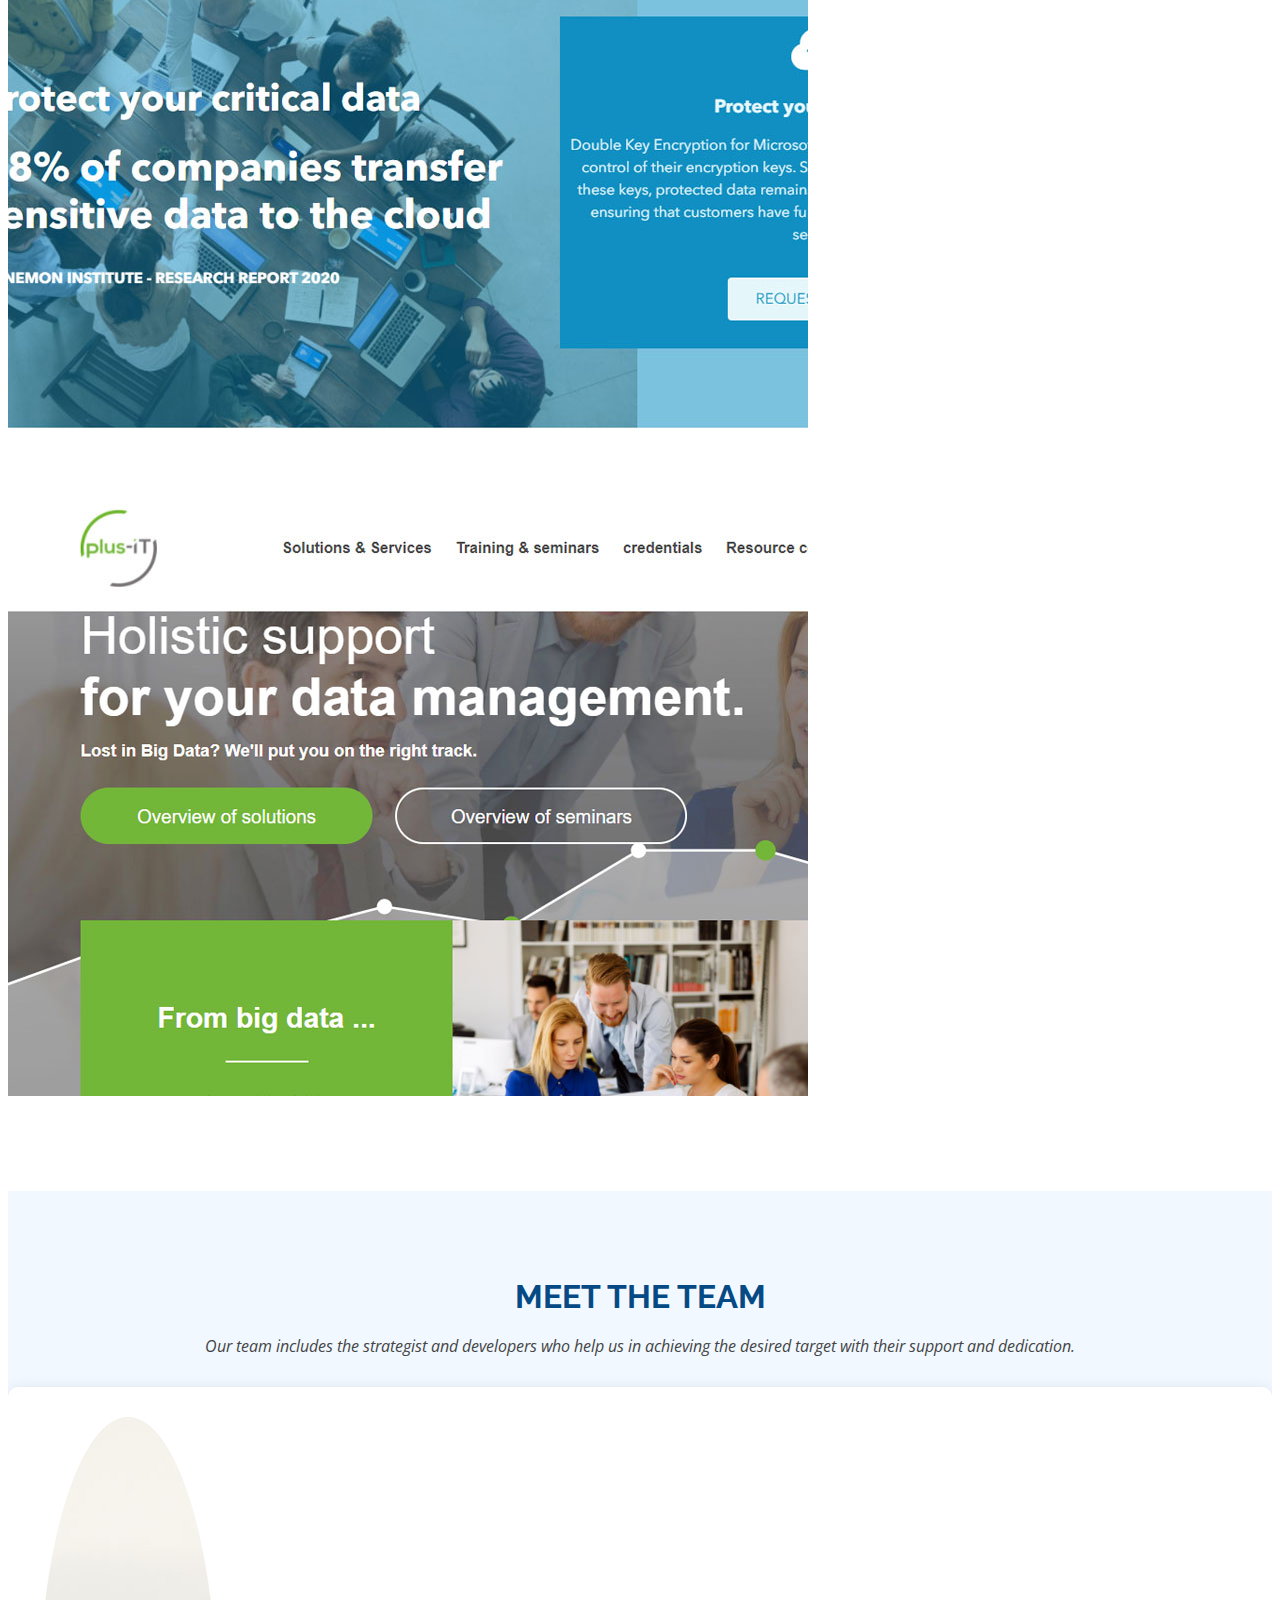
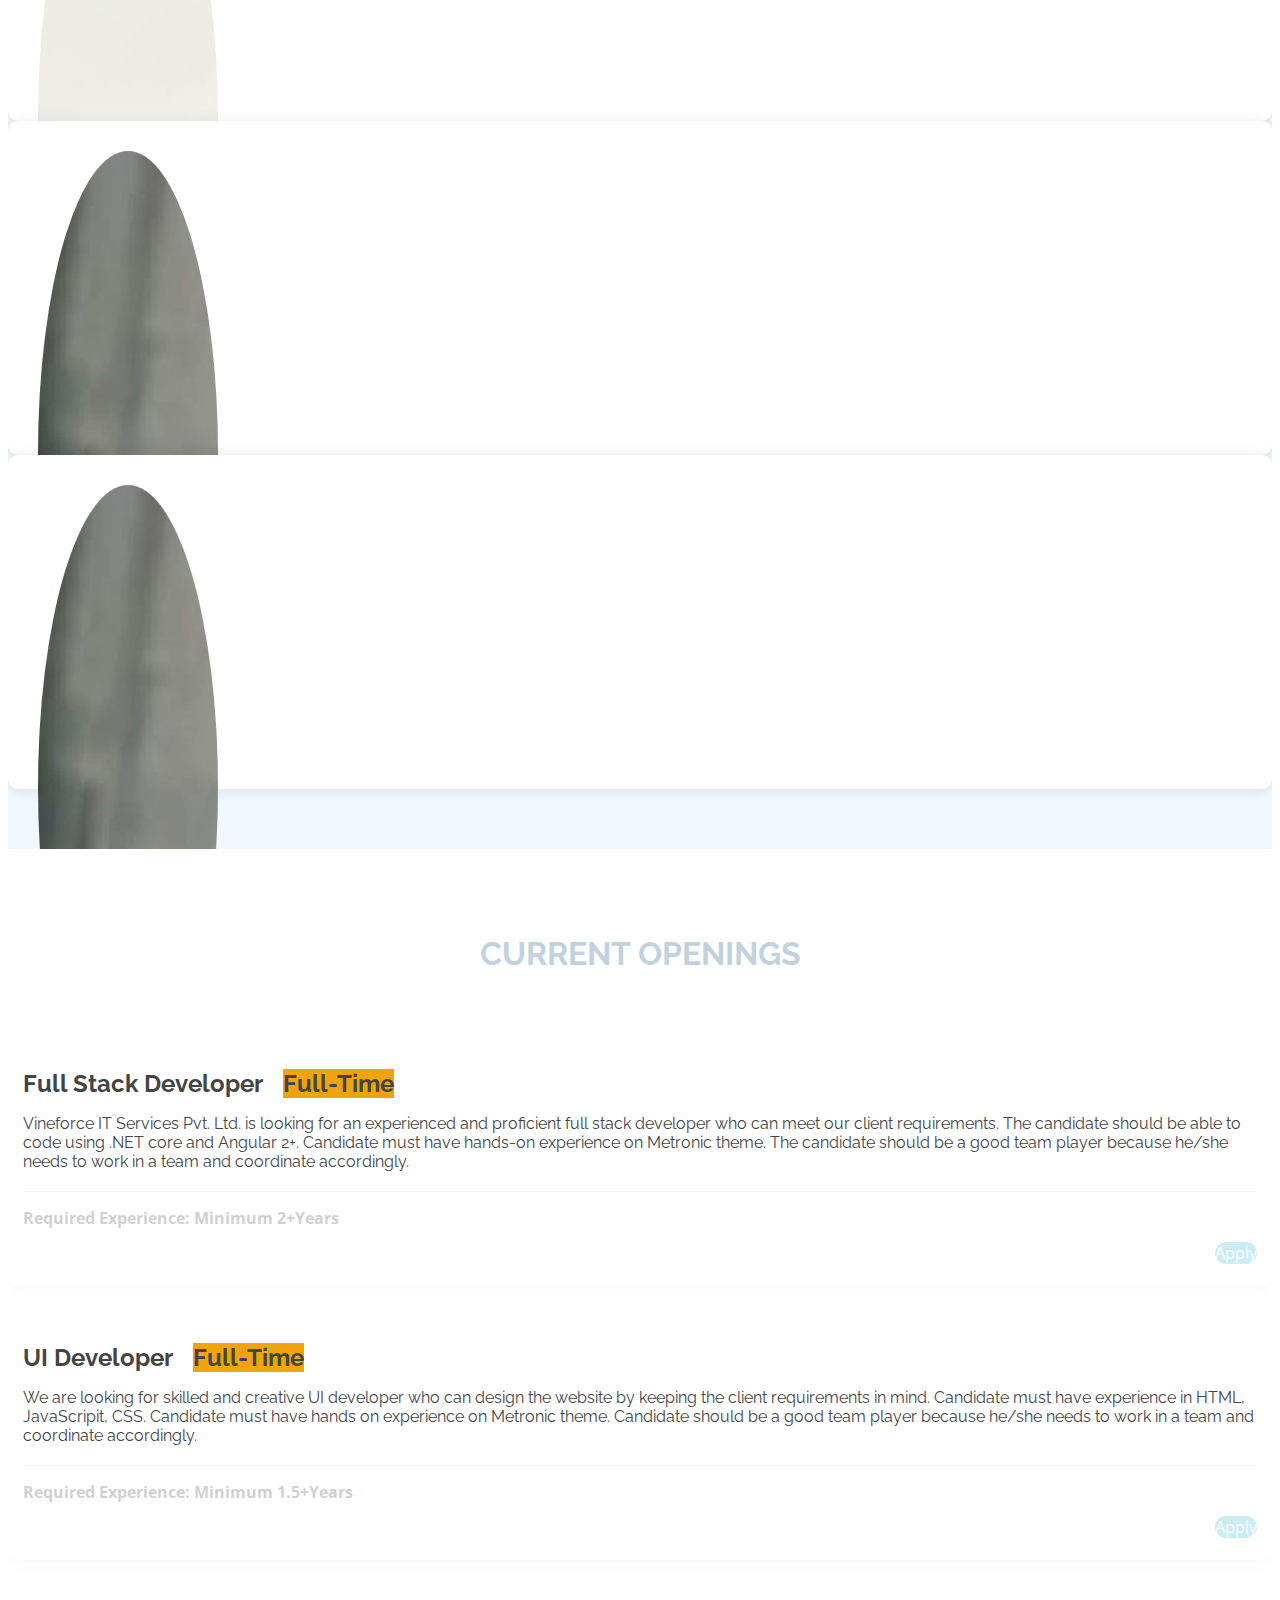
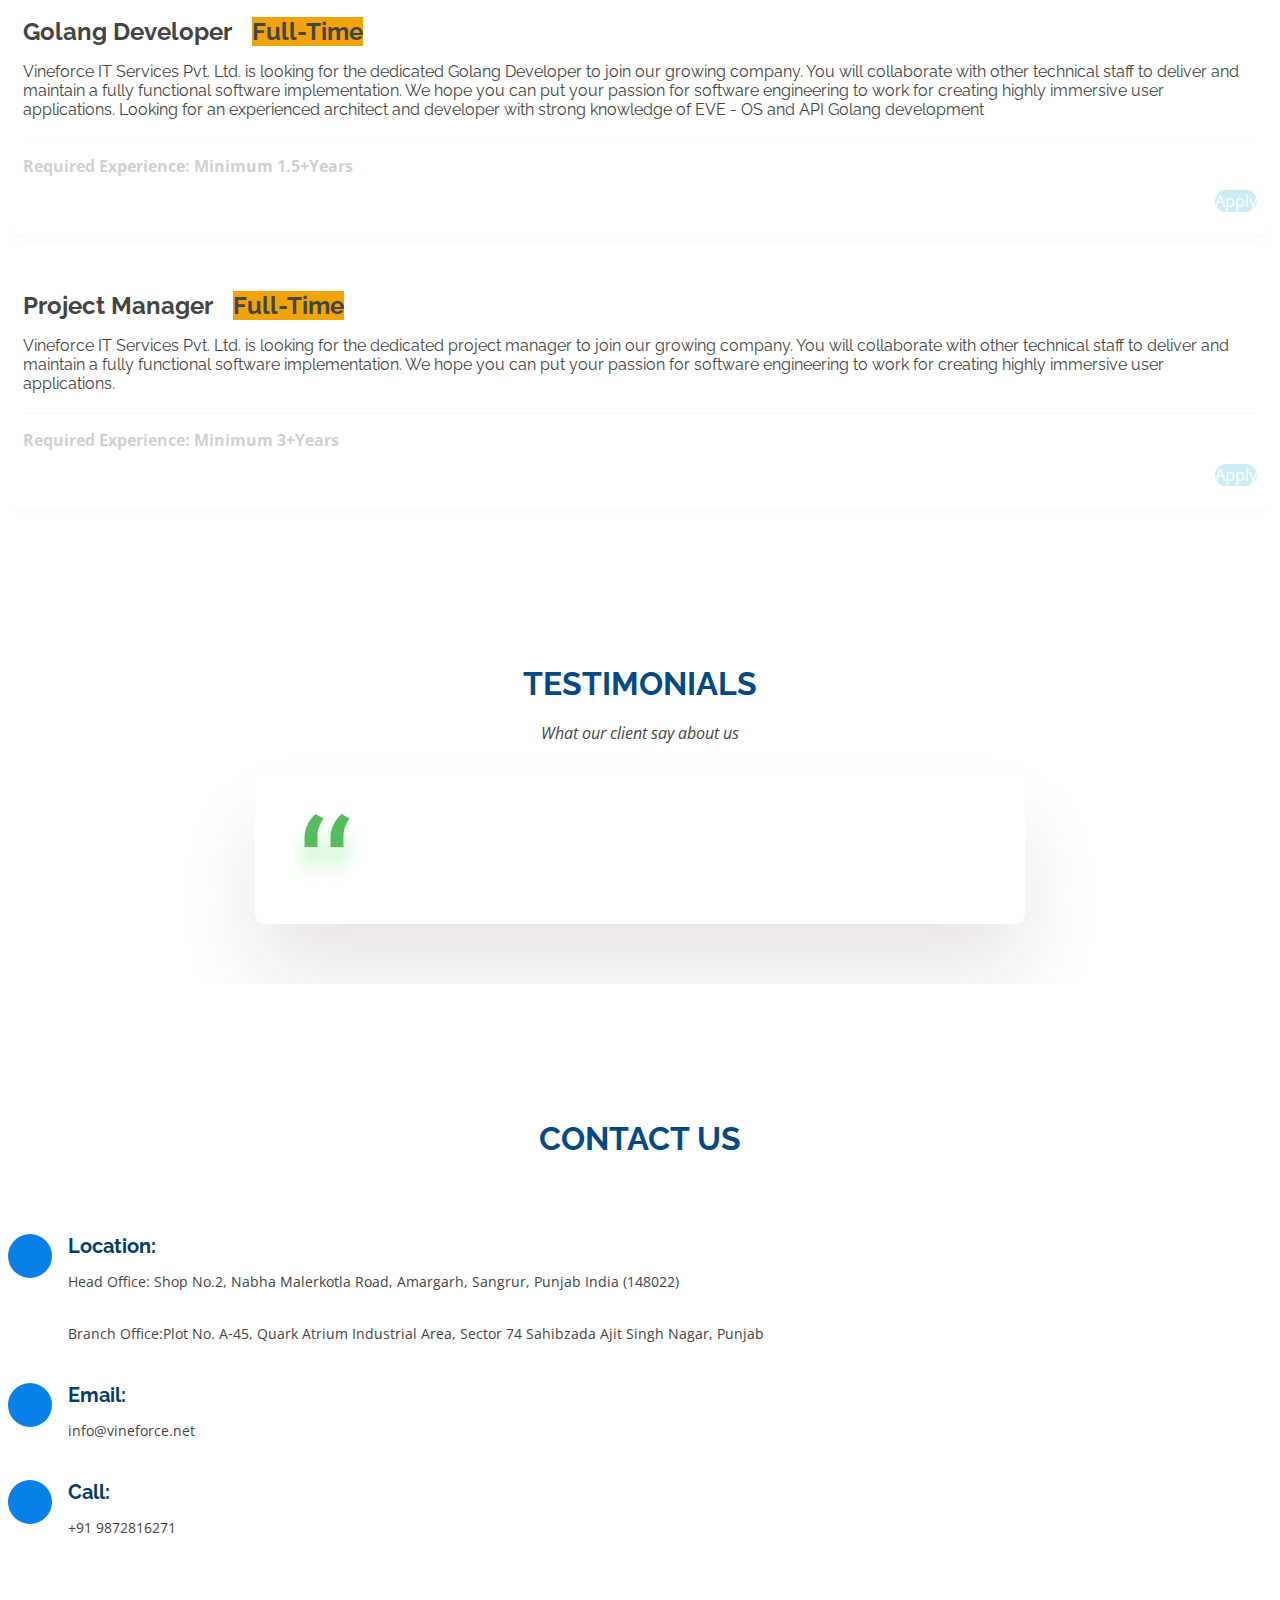
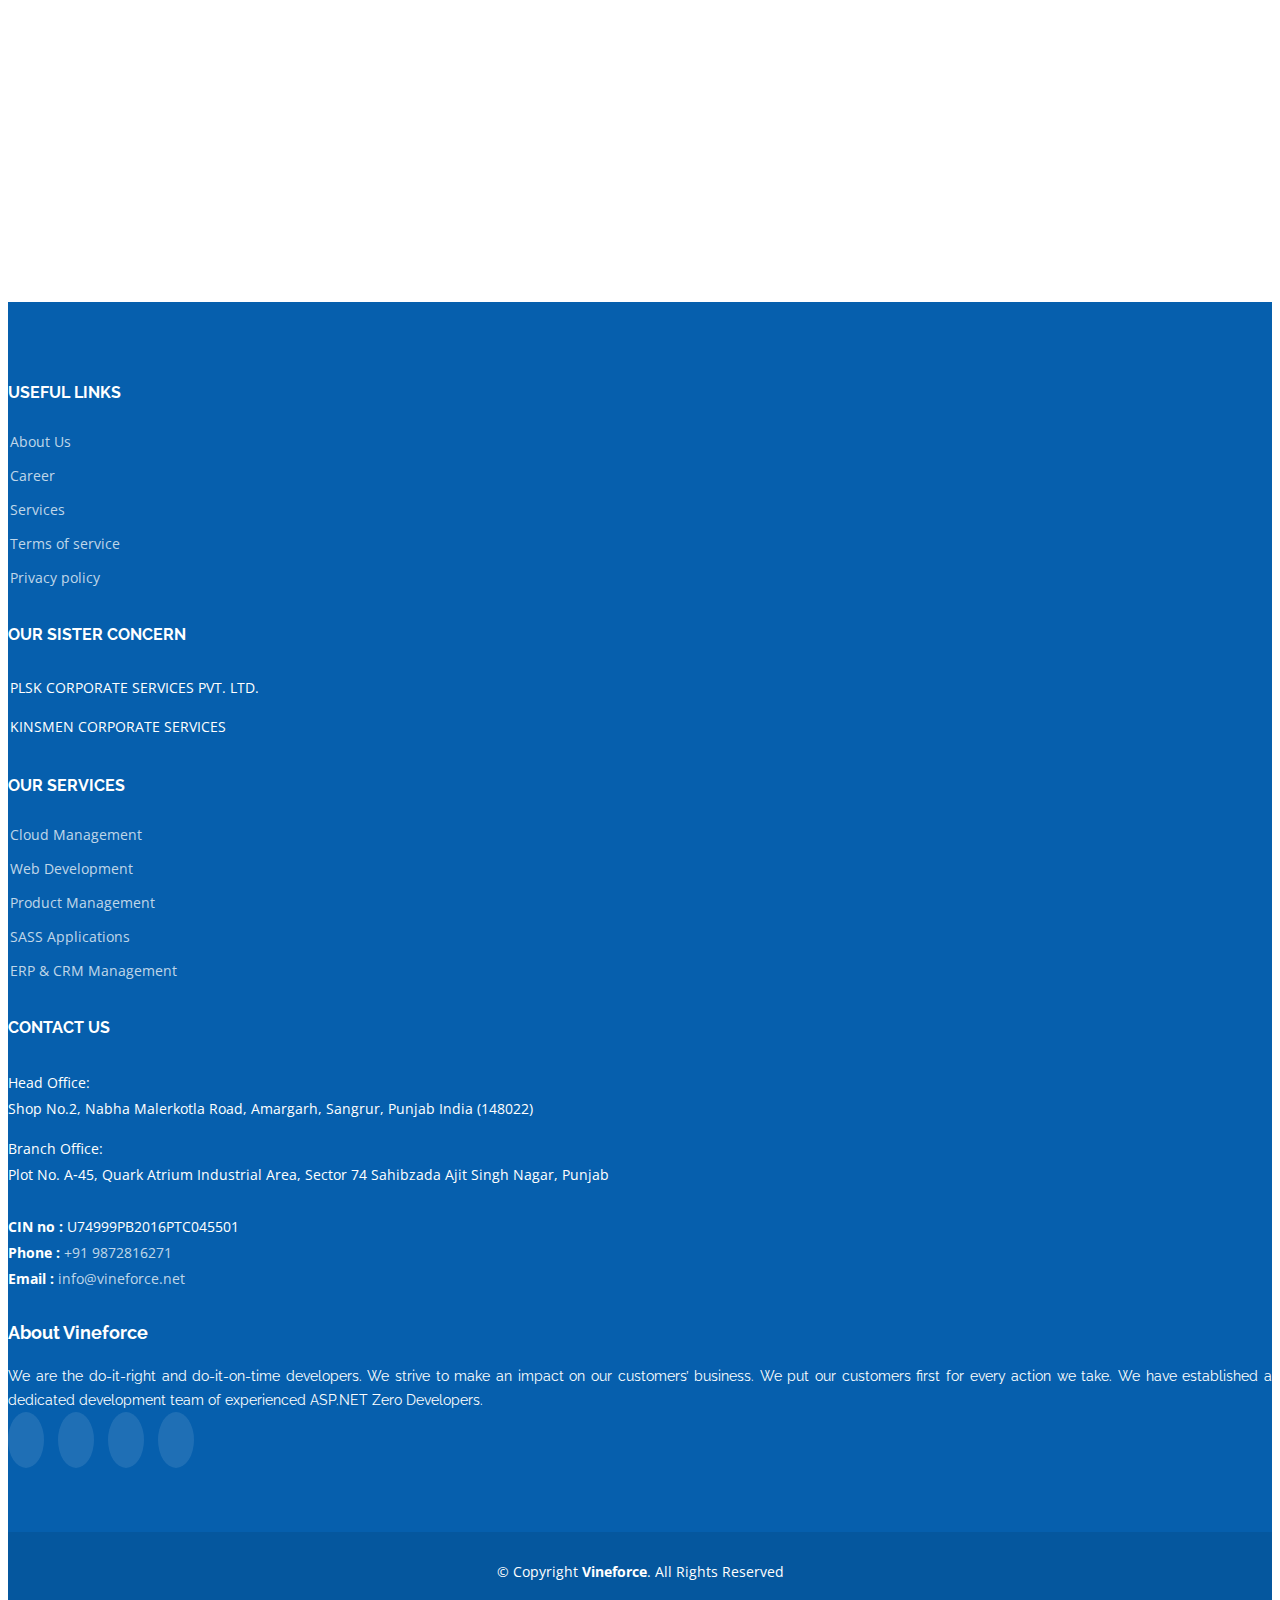
==== commit 56a4ed62: "add job section and contents" ====
--- a/index.html
+++ b/index.html
@@ -183,7 +183,8 @@
             <div class="icon-box">
               <div class="icon"><img src="assets/img/asp-core.png" class="img-fluid" alt=""></i></div>
               <h4 class="title"><a href="">ASP.NET Core</a></h4>
-              <p class="description more2">ASP.Net Core is a platform by using which we develop the applications that  runs on both full .Net framework on windows and cross platform .Net core. We create the applications using this technology that works on all operating systems like Windows, MacOS, Linux.
+              <p class="description more2">ASP.Net Core is a platform by using which we develop the applications that  runs on both full .Net framework on windows and cross platform .Net core. 
+                We create the applications using this technology that works on all operating systems like Windows, MacOS, Linux.
                     </p>
             </div>
           </div>
@@ -191,10 +192,10 @@
           <div class="col-md-6 col-lg-3 d-flex align-items-stretch mb-5 mb-lg-0" data-aos="fade-up"
             data-aos-delay="100">
             <div class="icon-box">
-              <div class="icon"><img src="assets/img/asp-framework.png" class="img-fluid" alt=""></div>
+              <div class="icon"><img src="assets/img/asp-framework2.png" class="img-fluid" alt=""></div>
               <h4 class="title"><a href="">ASP.Net Zero Framework</a></h4>
-                  <p class="description more2">We have good expertise in ASP.Net Framework development. Our experienced 
-                   resources will help you to develop and design your applications in ASP.Net Framework.
+                  <p class="description more2">We have good expertise in ASP.Net Zero Framework development. Our experienced 
+                   resources will help you to develop and design your applications in ASP.Net Zero Framework.
                   </p>
             </div>
           </div>
@@ -203,8 +204,8 @@
             data-aos-delay="200">
             <div class="icon-box">
               <div class="icon"><img src="assets/img/azure.png" class="img-fluid" alt=""></div>
-              <h4 class="title"><a href="">Azure Devops Technology</a></h4>
-              <p class="description more2">We at Vineforce Services Pvt Ltd are using Azure devops platform to manage the work flow of projects. We are using this technology to ease our work in the form of project management, building, deploying and releasing the project.</p>
+              <h4 class="title"><a href="">Azure DevOps Technology</a></h4>
+              <p class="description more2">We at Vineforce Services Pvt Ltd are using Azure devOps platform to manage the work flow of projects. We are using this technology to ease our work in the form of project management, building, deploying and releasing the project.</p>
               
             </div>
           </div>
@@ -213,7 +214,7 @@
             data-aos-delay="300">
             <div class="icon-box">
               <div class="icon"><img src="assets/img/angular.png" class="img-fluid" alt=""></div>
-              <h4 class="title"><a href="">Angular</a></h4>
+              <h4 class="title"><a href="">Angular 8+</a></h4>
               <p class="description more2">With the help of our efficient developers we develop the user interface applications using Angular technology. We convert the imagination of our clients into materiality as we are capable to write their ideas in the form of code.</p>
                   </div>
           </div>
@@ -361,17 +362,17 @@
           <div class="container">
             <div class="row">
                 <div class="four col-md-3">
-                    <div class="counter-box"> <i class='bx bxs-happy-alt' ></i> <span class="counter">10</span> <span class="span-plus">+</span> 
+                    <div class="counter-box"> <i class='bx bxs-happy-alt' ></i> <span class="counter">12</span> <span class="span-plus">+</span> 
                       <p>Year of Success</p>
                     </div>
                 </div>
                 <div class="four col-md-3">
-                    <div class="counter-box"> <i class='bx bxs-group'></i><span class="counter">3275 </span> <span class="span-plus">+</span>   
+                    <div class="counter-box"> <i class='bx bxs-group'></i><span class="counter">15</span> <span class="span-plus">+</span>   
                         <p>Happy Clients</p>
                     </div>
                 </div>
                 <div class="four col-md-3">
-                    <div class="counter-box"> <i class='bx bx-code-block'></i> <span class="counter">289</span> <span class="span-plus">+</span>   
+                    <div class="counter-box"> <i class='bx bx-code-block'></i> <span class="counter">20</span> <span class="span-plus">+</span>   
                         <p>Project Delivered</p>
                     </div>
                 </div>
@@ -627,11 +628,11 @@
             </div>
           </div> -->
 
-          <div class="col-lg-6 mt-4 mt-lg-0" data-aos="fade-up" data-aos-delay="200">
+          <div class="col-lg-4 mt-4 mt-lg-0" data-aos="fade-up" data-aos-delay="200">
             <div class="member d-flex align-items-start">
               <div class="pic"><img src="assets/img/team/team-1.jpg" class="img-fluid" alt=""></div>
               <div class="member-info">
-                <h4>Harsh Gupta</h4>
+                <h5>Harsh Gupta</h5>
                 <span>CTO and Managing Director </span>
                 <p>“Never give up on a dream just because of the time it will take to accomplish it.”</p>
                 <div class="social">
@@ -646,25 +647,42 @@
 
           
 
-          <div class="col-lg-6 mt-4 mt-lg-0" data-aos="fade-up" data-aos-delay="200">
+          <div class="col-lg-4 mt-4 mt-lg-0" data-aos="fade-up" data-aos-delay="200">
             <div class="member d-flex align-items-start">
               <div class="pic"><img src="assets/img/team/team-4.jpg" class="img-fluid" alt=""></div>
               <div class="member-info">
-                <h4>Harkiran Ghuman</h4>
-                <span>HR cum Project Manager</span>
-                <p>“Don’t worry about being successful but work toward being significant and the success will naturally follow.”</p>
+                <h5>Kiran Dhand</h5>
+                <span>HR Manager</span>
+                <p>“The wealth of time is the only wealth that is more valuable than human resources”</p>
                 <div class="social">
-                  <a href=""><i class="ri-twitter-fill"></i></a>
+                  <a href=" https://twitter.com/DhandKiran">
+                    <i class="ri-twitter-fill"></i></a>
                   <a href=""><i class="ri-facebook-fill"></i></a>
-                  <a href="live:.cid.42a8e30d8247daee"><i class="ri-skype-fill"></i></a>
-                  <a href="https://www.linkedin.com/company/71163040/admin/"> <i class="ri-linkedin-box-fill"></i> </a>
+                  <a href=" https://join.skype.com/invite/xlxtRJ4fpGX8"><i class="ri-skype-fill"></i></a>
+                  <a href="https://www.linkedin.com/in/kiran-dhand-13a498124/"> <i class="ri-linkedin-box-fill"></i> </a>
                 </div>
               </div>
             </div>
           </div>
 
           
-   
+          <div class="col-lg-4 mt-4 mt-lg-0" data-aos="fade-up" data-aos-delay="200">
+            <div class="member d-flex align-items-start">
+              <div class="pic"><img src="assets/img/team/team-4.jpg" class="img-fluid" alt=""></div>
+              <div class="member-info">
+                <h5>Jyoti Bisht</h5>
+                <span> HR Executive</span>
+                <p>Hire. Train. Retain.</p>
+                <div class="social">
+                  <a href="https://twitter.com/bishtjaya9"><i class="ri-twitter-fill"></i></a>
+                  <a href=""><i class="ri-facebook-fill"></i></a>
+                  <a href="live:.cid.435ad70a6be259e2"><i class="ri-skype-fill"></i></a>
+                  <a href="https://www.linkedin.com/in/jyoti-bisht-1b6a98160"> <i class="ri-linkedin-box-fill"></i> </a>
+                </div>
+              </div>
+            </div>
+          </div>
+
            
 
           <!-- <div class="col-lg-6 mt-4" data-aos="fade-up" data-aos-delay="300">
@@ -728,7 +746,7 @@
                     <div class="col-md-8 col-lg-8 col-sm-8">
                       <div class="pull-left">
                       <div class="meta-tag">
-                      <strong>Required Experience:2 Years</strong>
+                      <strong>Required Experience: Minimum 2+Years</strong>
                       </div>
                       </div>
                     </div>
@@ -761,7 +779,81 @@
                     <div class="col-md-8 col-lg-8 col-sm-8">
                       <div class="pull-left">
                       <div class="meta-tag">
-                      <strong>Required Experience:1.5 Years</strong>
+                      <strong>Required Experience: Minimum 1.5+Years</strong>
+                      </div>
+                      </div>
+                    </div>
+                    <div class="col-md-4 col-lg-4 col-sm-4">
+                      <div class="pull-right" style="float: right !important";>
+                        <a href="https://vineforce.grovehr.com/careers/job?id=620f8b6215989d0026a2cf85" class="btn bcolor">Apply</a>
+                                               
+                        
+                        
+                      </div>
+                    </div>
+                  </div>
+                </div>
+              </div>
+            </div>
+          </div>
+        </div>
+
+        <div class="container" data-aos="fade-up">
+          <div class="row">
+            <div class="col-md-12">
+              <div class="job-list">
+                <div class="job-list-content">
+                  <h4>Golang Developer 
+                    <span class="btn-sm btn-primary btncolor">Full-Time</span></h4>
+                  <p>Vineforce IT Services Pvt. Ltd. is looking for the dedicated Golang Developer to join our growing company. 
+                    You will collaborate with other technical staff to deliver and maintain a fully functional software implementation. We hope you can put your passion for software engineering to work for creating highly immersive user applications. 
+                    Looking for an experienced architect and developer with strong knowledge of EVE - OS and API Golang development  
+                  </p>
+                </div>
+                <div class="job-tag">
+                  <div class="row">
+                    <div class="col-md-8 col-lg-8 col-sm-8">
+                      <div class="pull-left">
+                      <div class="meta-tag">
+                      <strong>Required Experience: Minimum 1.5+Years</strong>
+                      </div>
+                      </div>
+                    </div>
+                    <div class="col-md-4 col-lg-4 col-sm-4">
+                      <div class="pull-right" style="float: right !important";>
+                        <a href="https://vineforce.grovehr.com/careers/job?id=620f8b6215989d0026a2cf85" class="btn bcolor">Apply</a>
+                                               
+                        
+                        
+                      </div>
+                    </div>
+                  </div>
+                </div>
+              </div>
+            </div>
+          </div>
+        </div>
+
+        <div class="container" data-aos="fade-up">
+          <div class="row">
+            <div class="col-md-12">
+              <div class="job-list">
+                <div class="job-list-content">
+                  <h4>Project Manager 
+                    <span class="btn-sm btn-primary btncolor">Full-Time</span></h4>
+                  <p>Vineforce IT Services Pvt. Ltd. is looking for the dedicated project manager to join
+                    our growing company. You will collaborate with other technical staff to deliver and
+                    maintain a fully functional software implementation. We hope you can put your
+                    passion for software engineering to work for creating highly immersive user
+                    applications. 
+                  </p>
+                </div>
+                <div class="job-tag">
+                  <div class="row">
+                    <div class="col-md-8 col-lg-8 col-sm-8">
+                      <div class="pull-left">
+                      <div class="meta-tag">
+                      <strong>Required Experience: Minimum 3+Years</strong>
                       </div>
                       </div>
                     </div>
--- a/assets/css/style.css
+++ b/assets/css/style.css
@@ -1394,6 +1394,7 @@
   padding: 30px;
   border-radius: 10px;
   background: #fff;
+  height: 274px;
 }
 
 .team .member .pic {
@@ -1412,6 +1413,7 @@
 
 .team .member .member-info {
   padding-left: 30px;
+  
 }
 
 .team .member h4 {
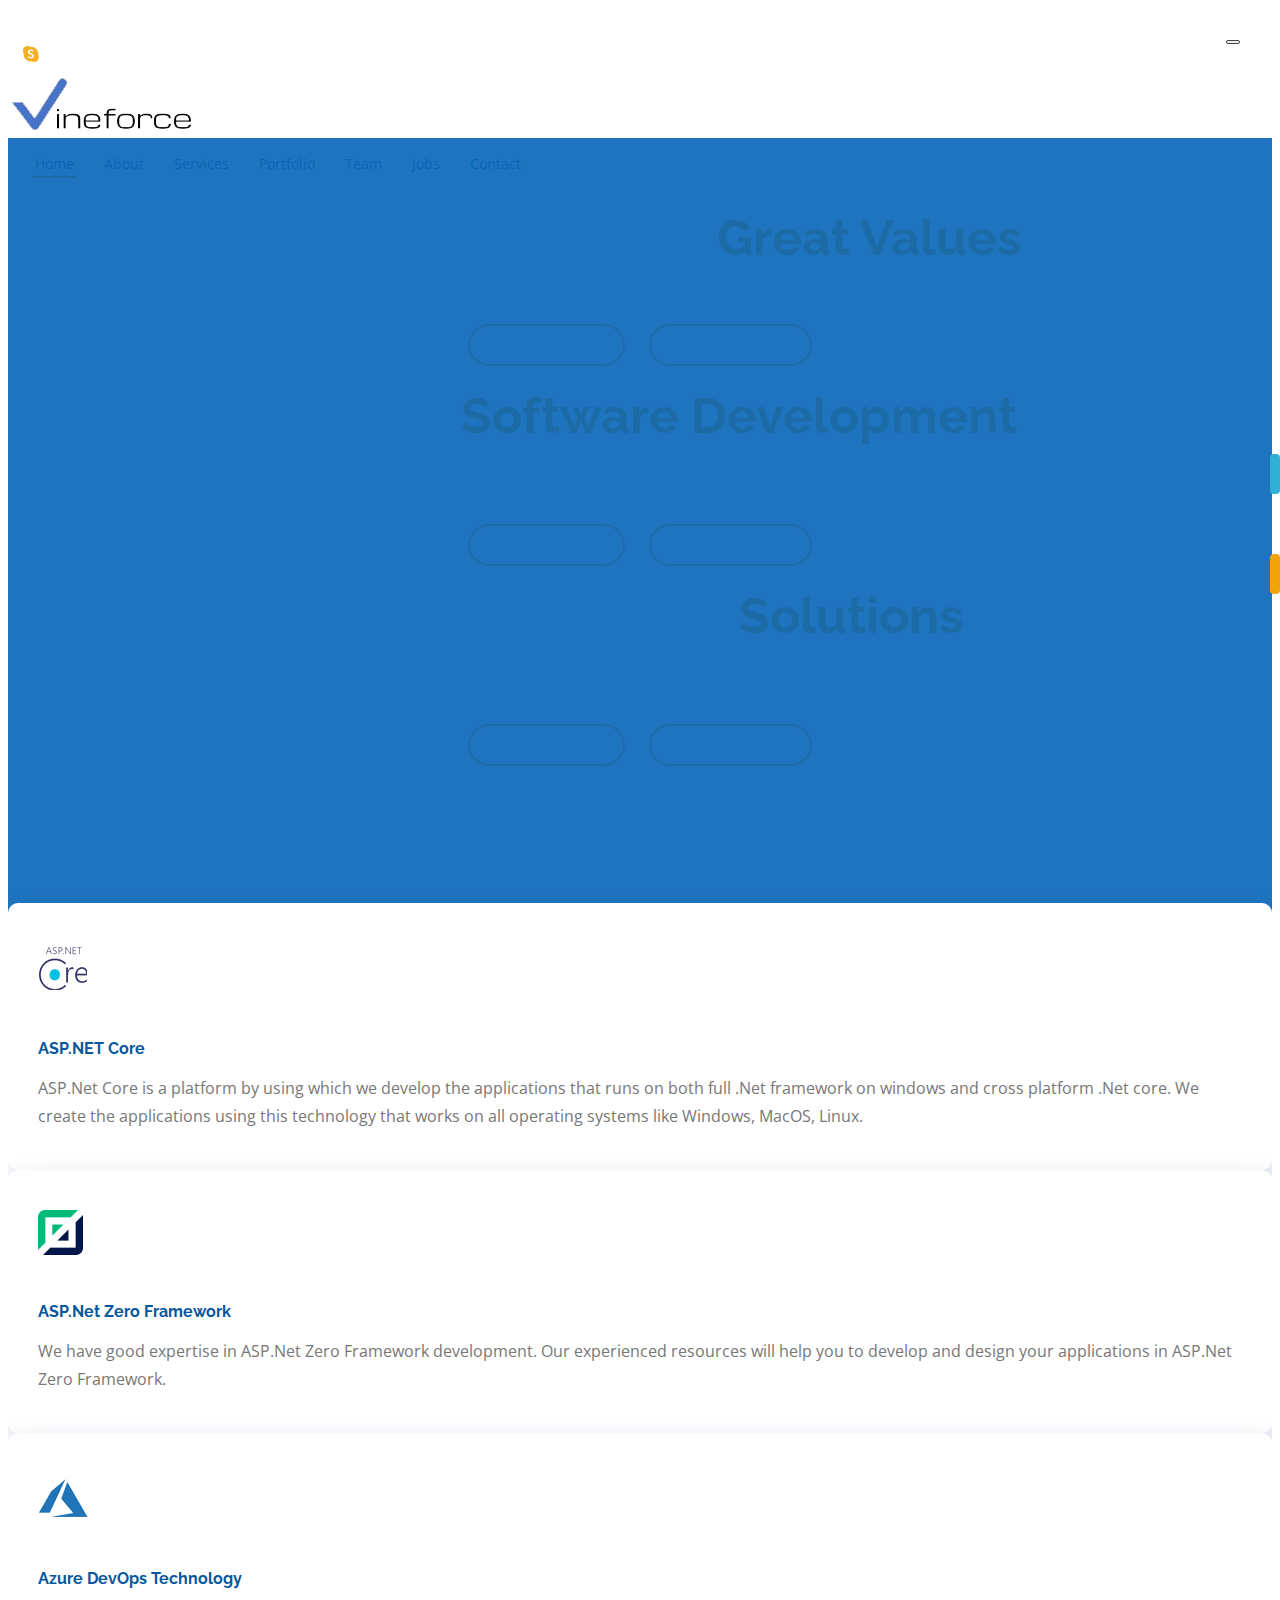
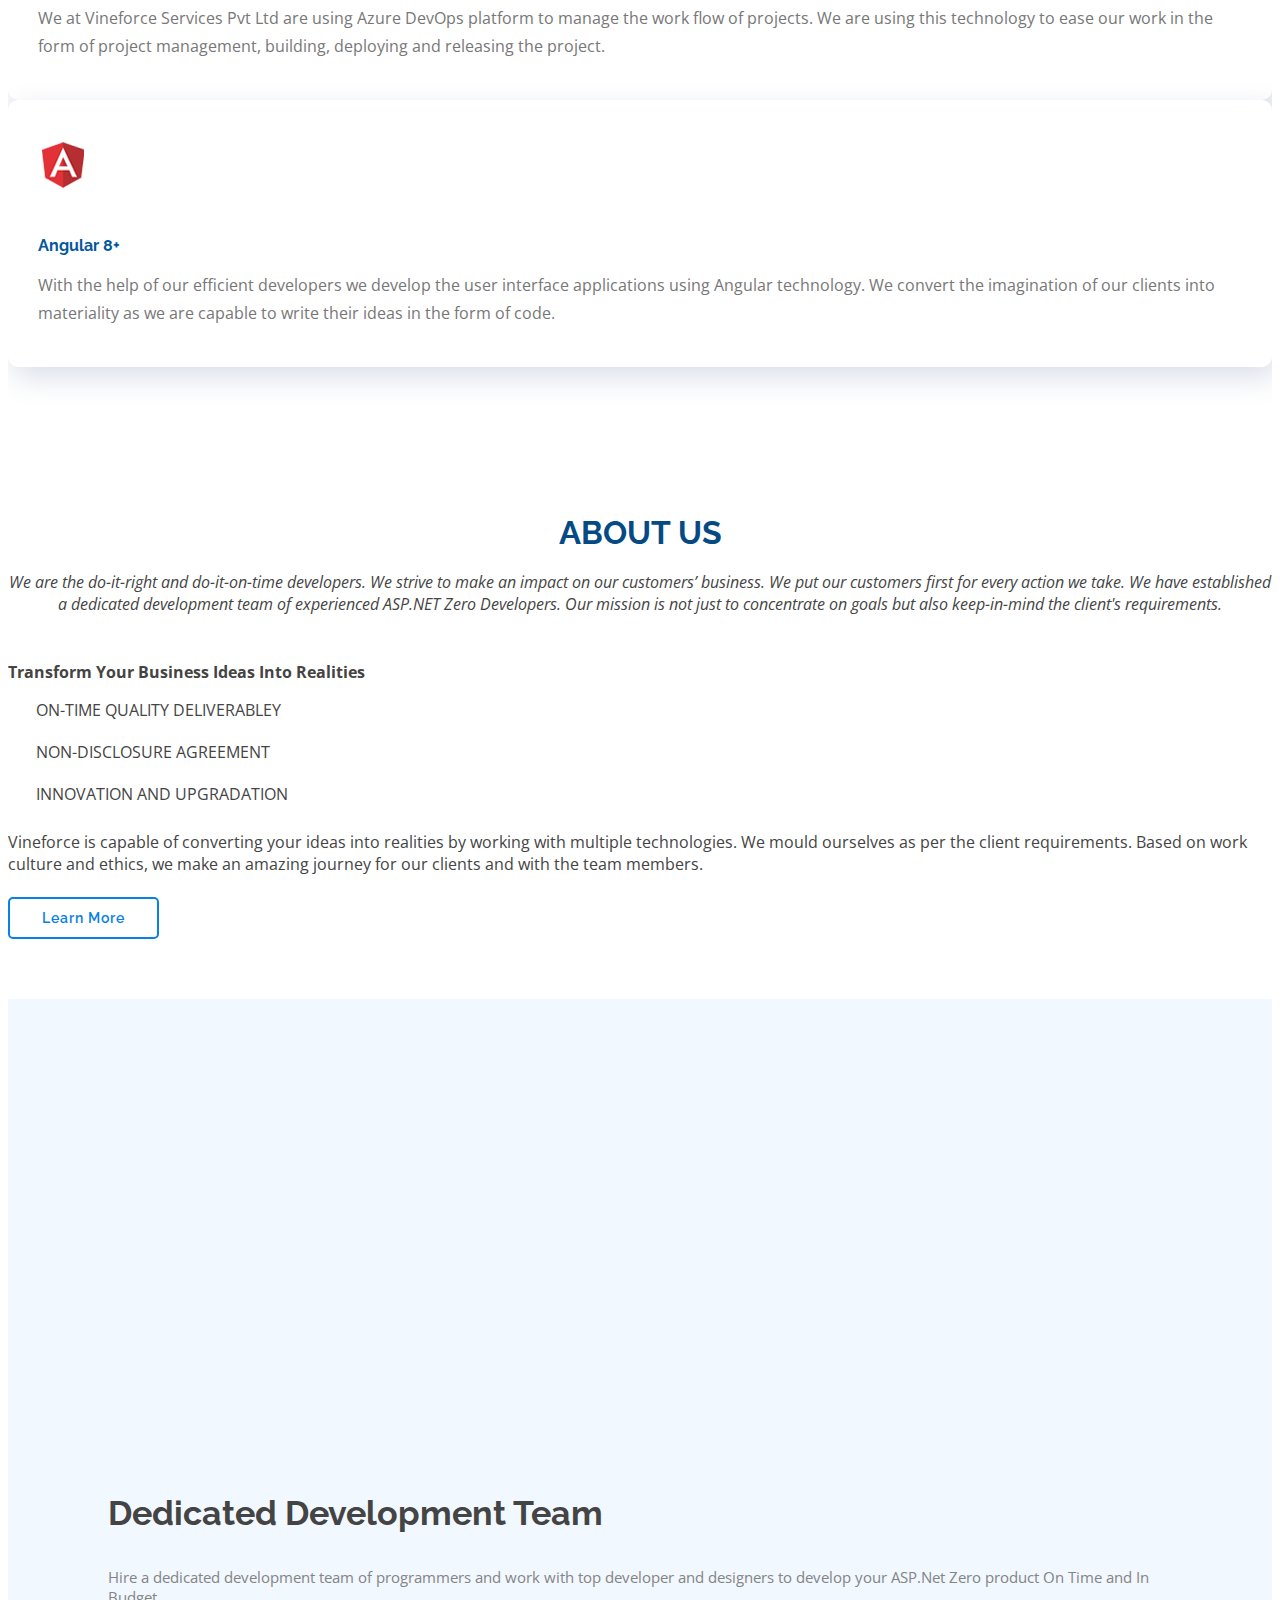
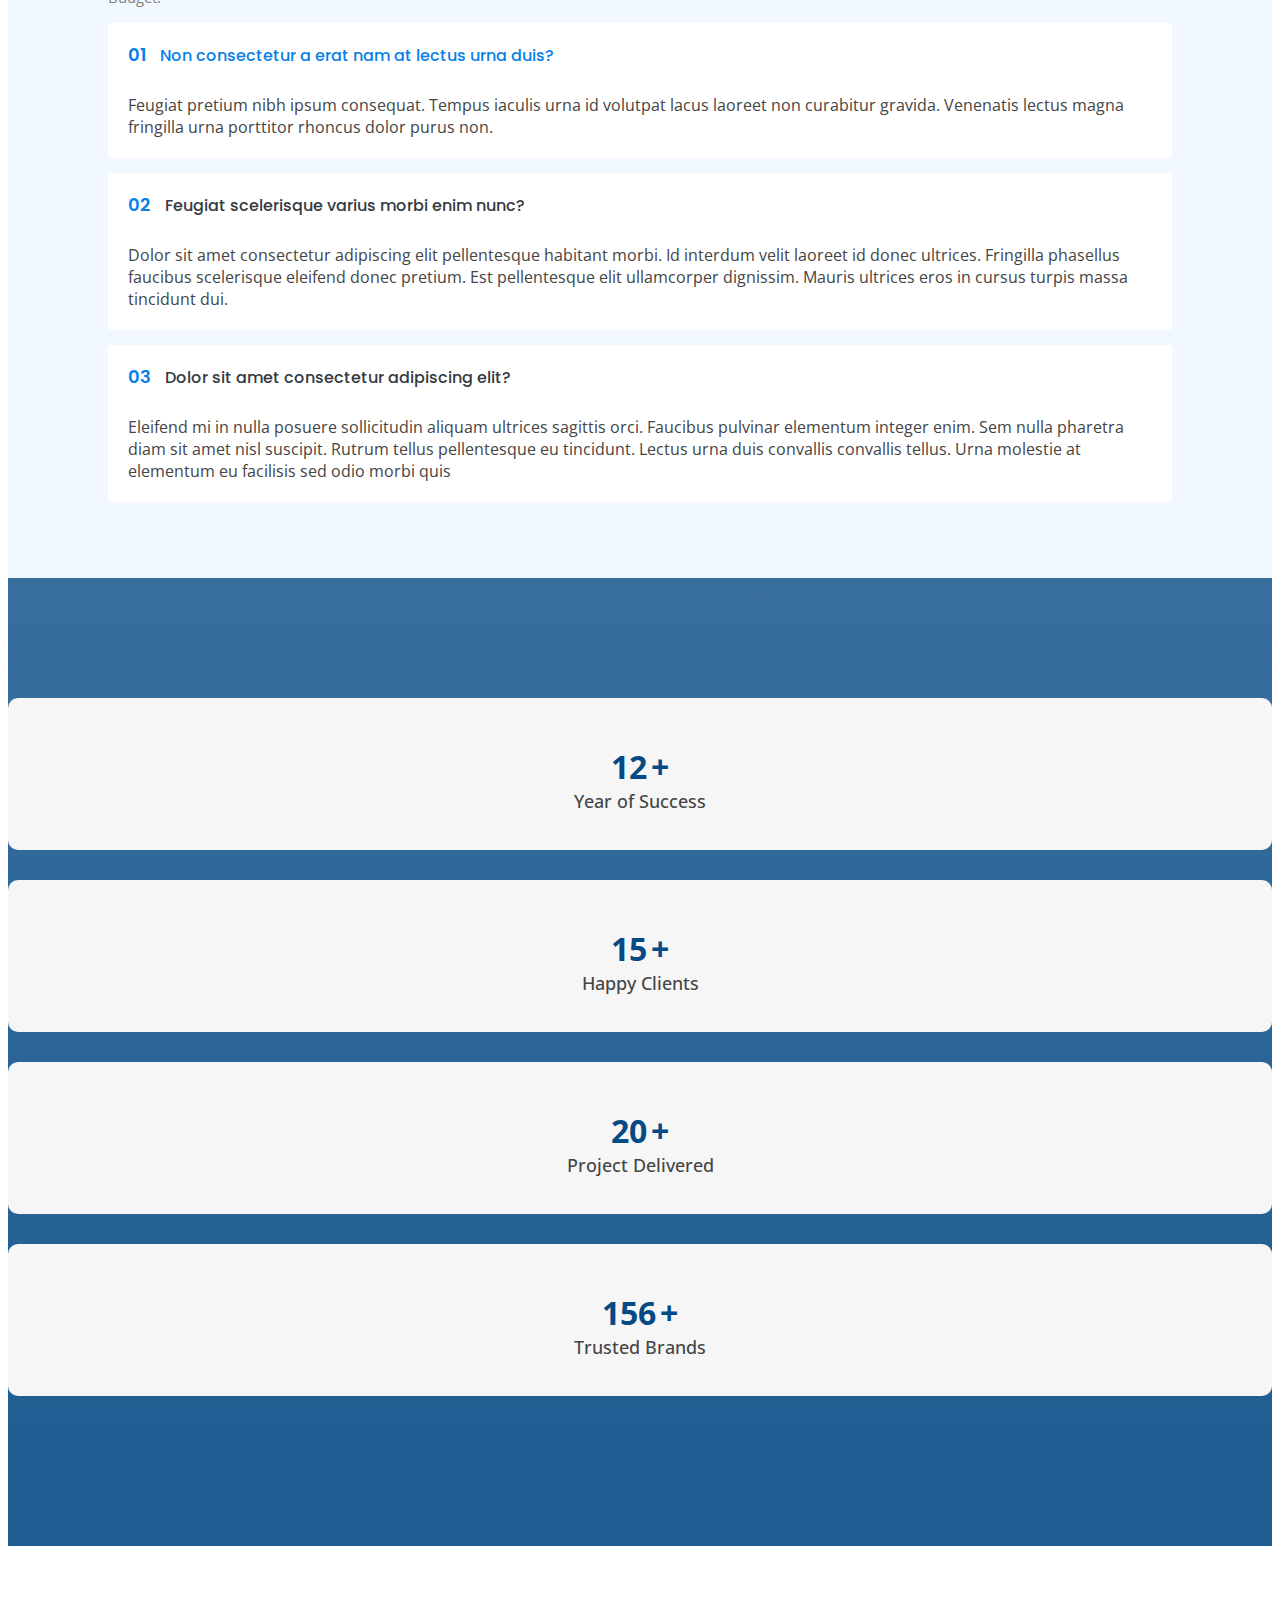
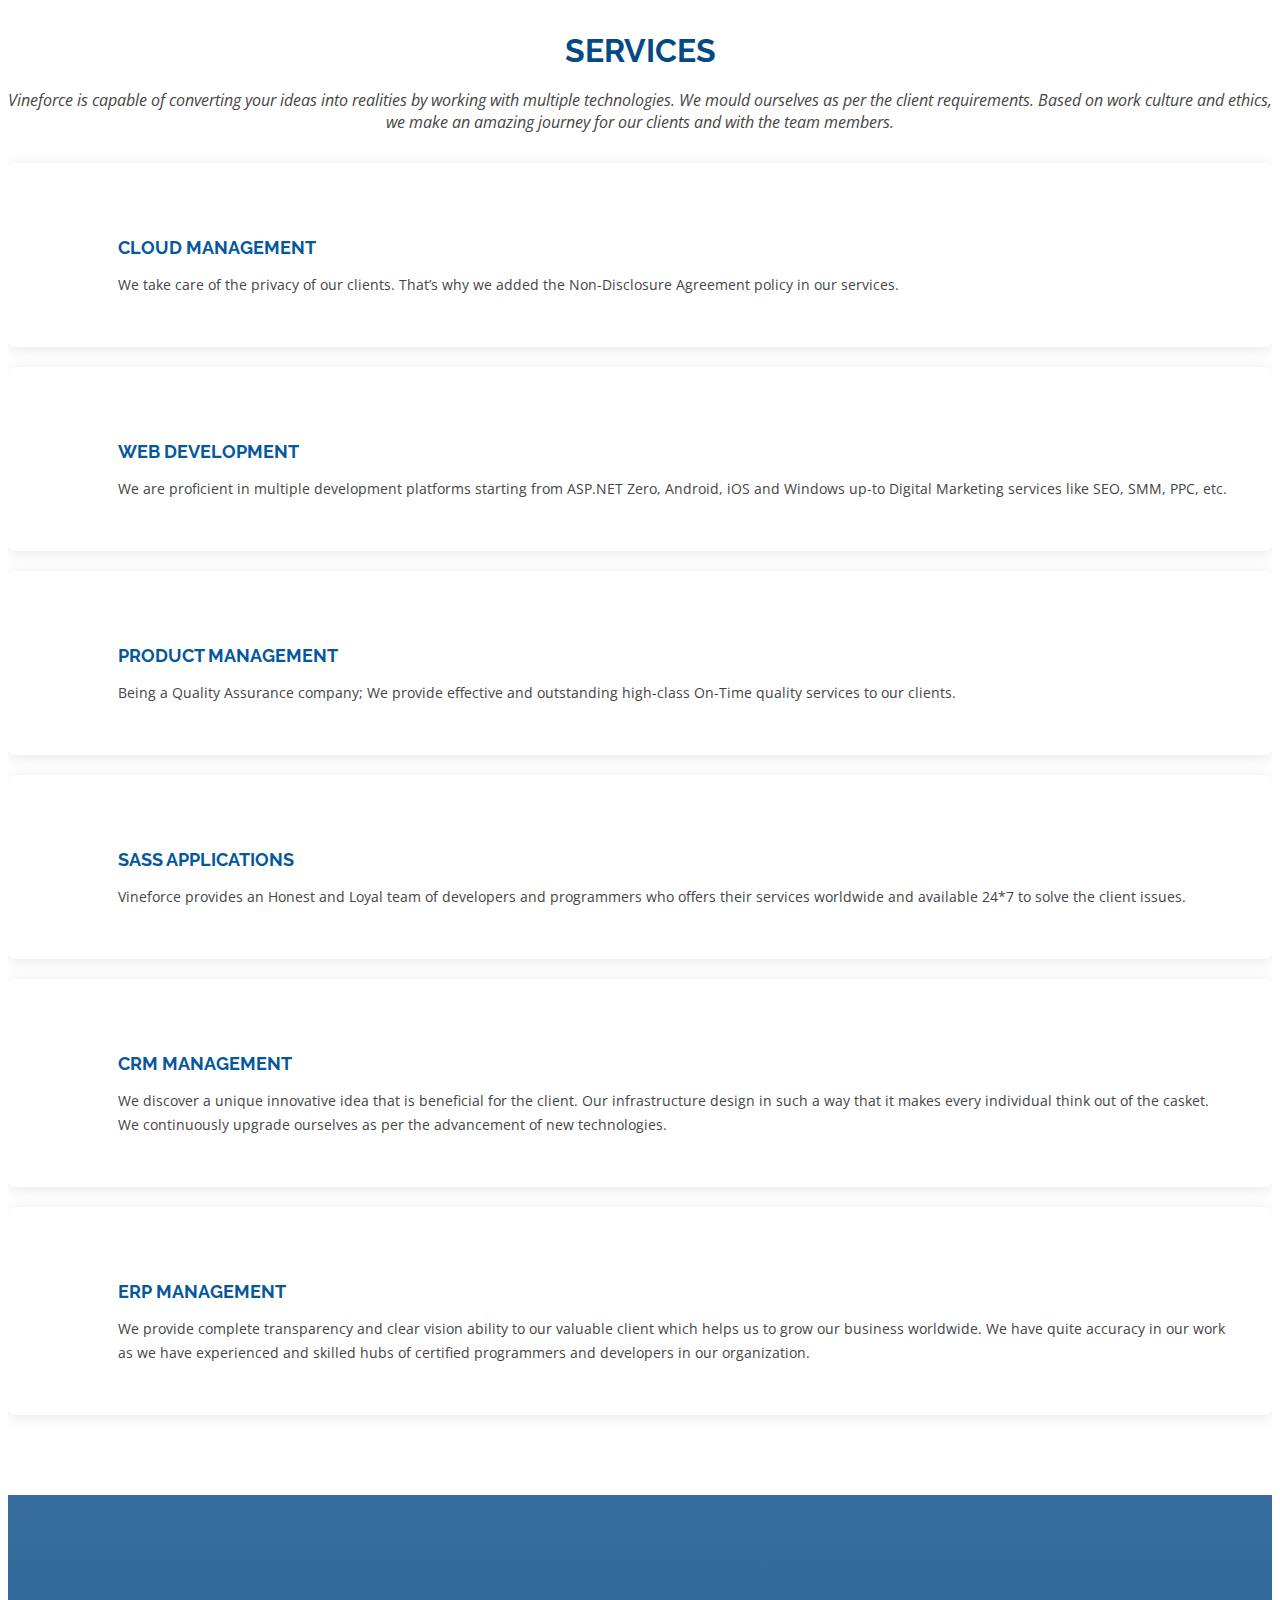
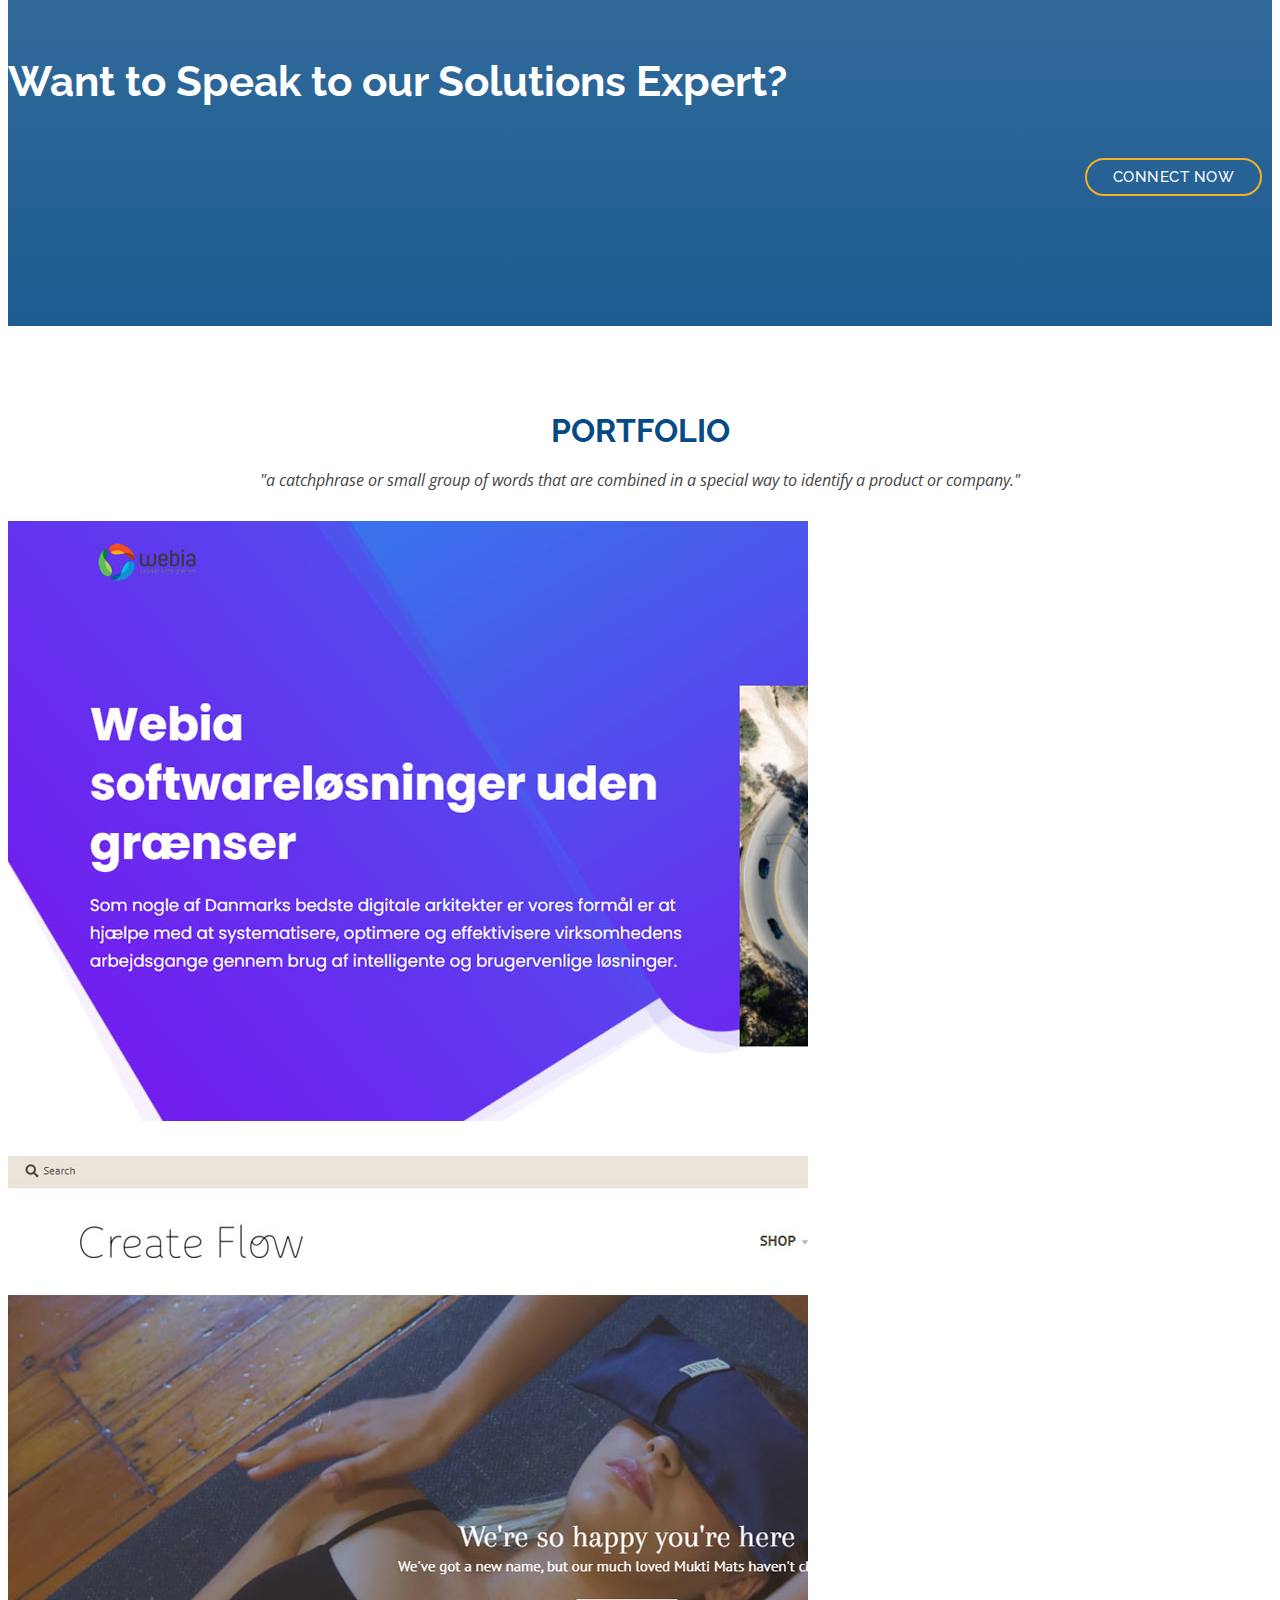
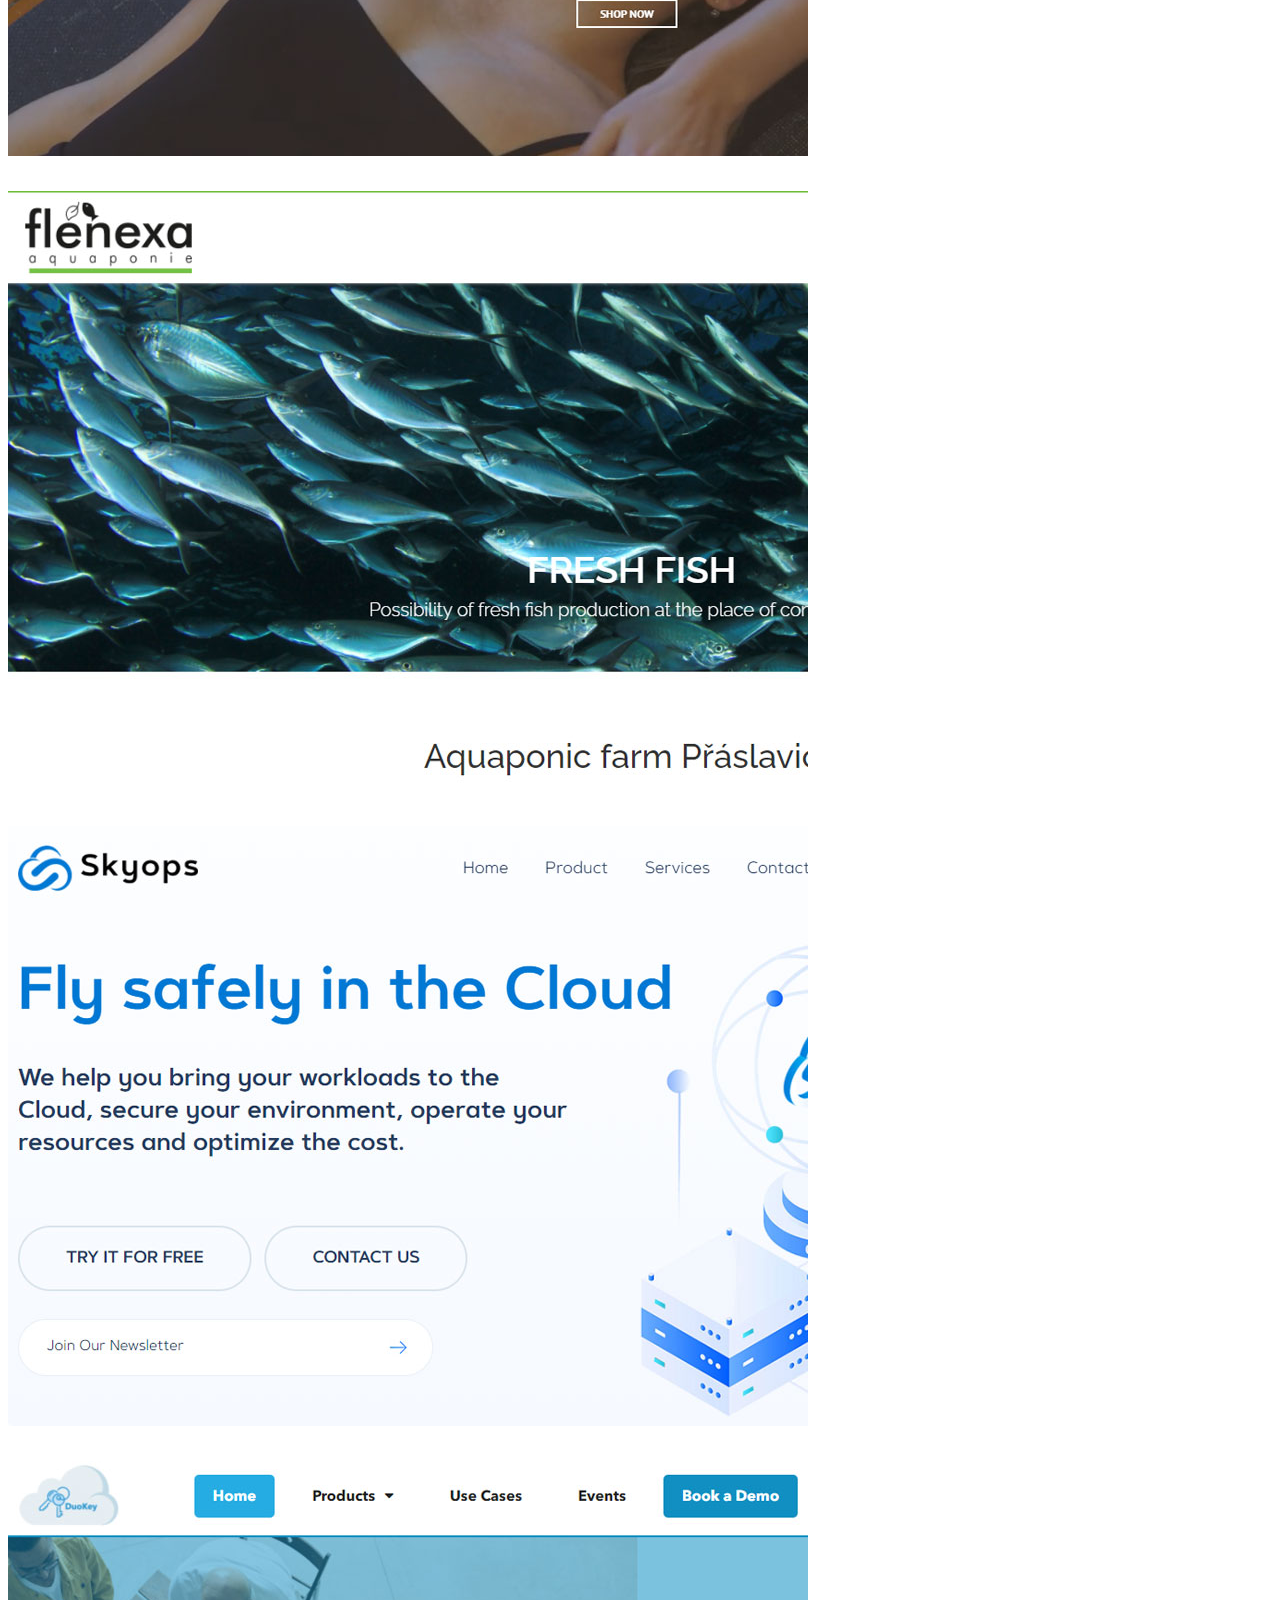
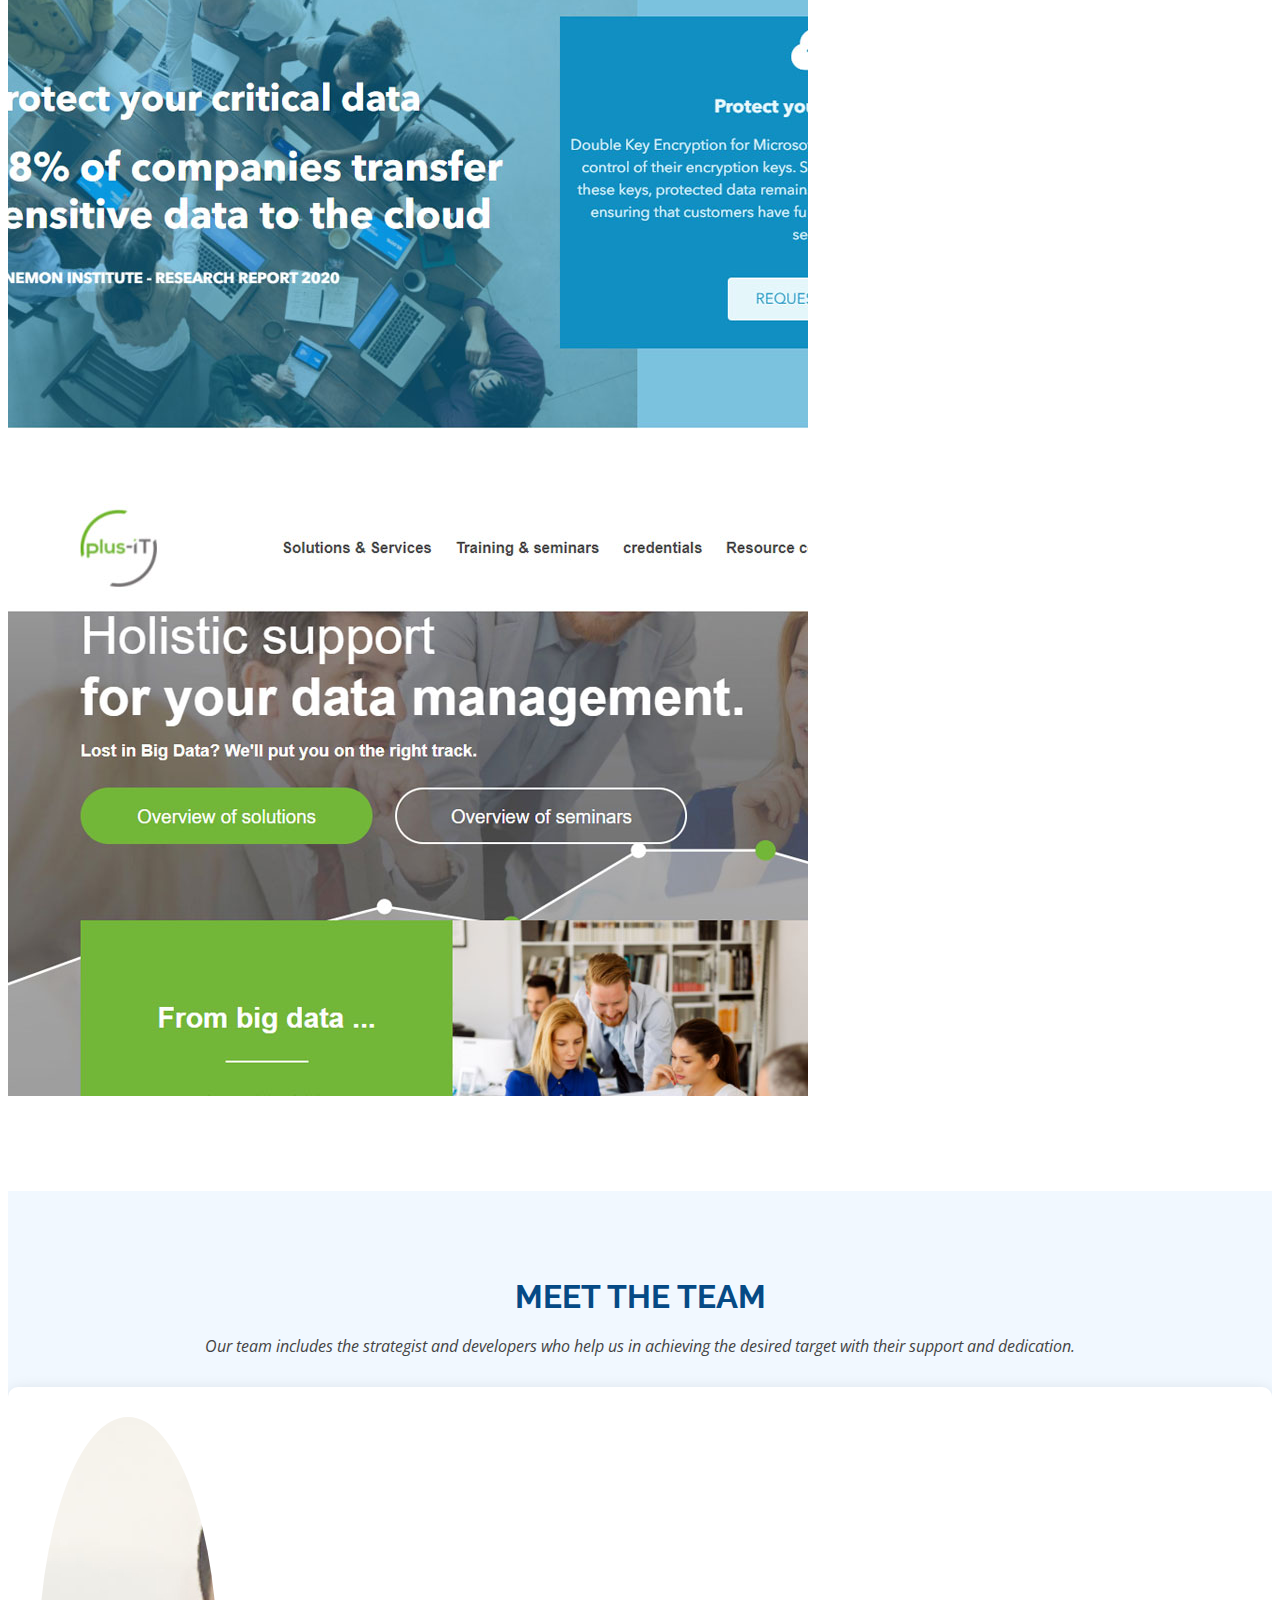
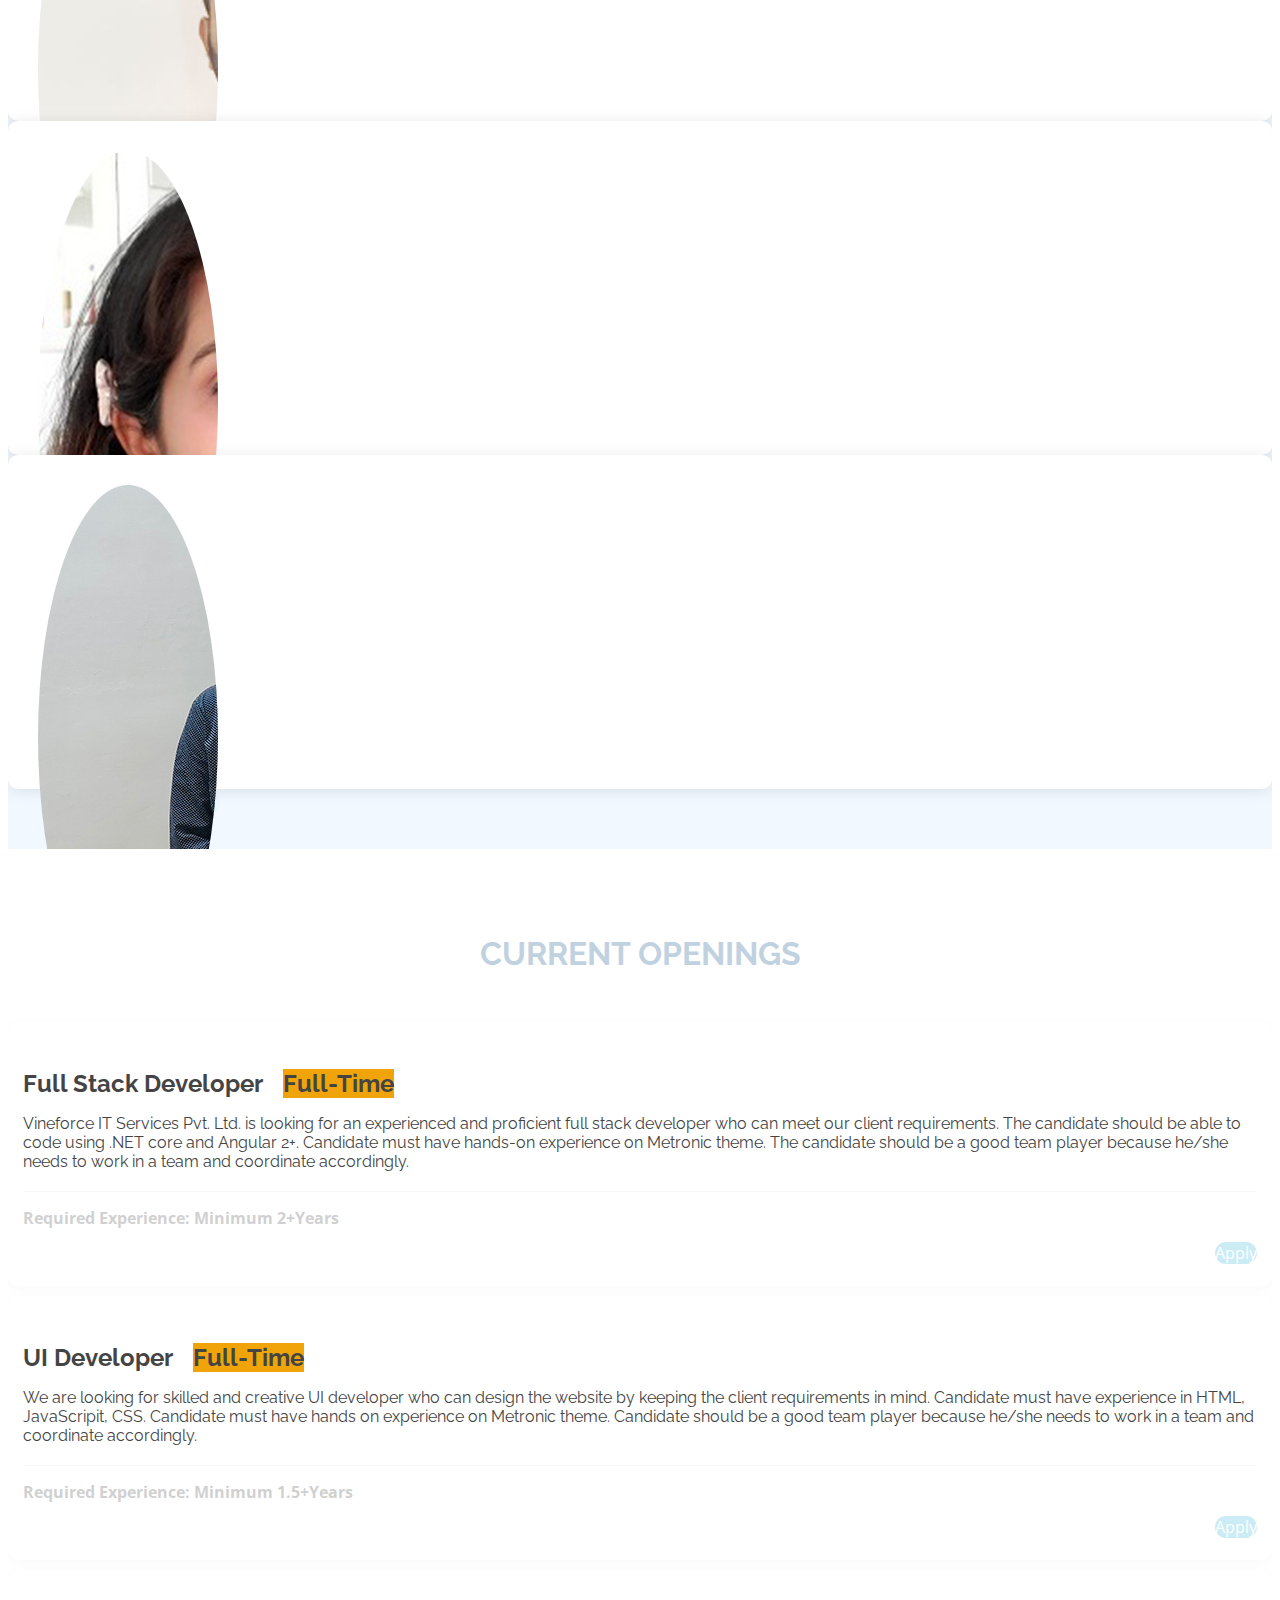
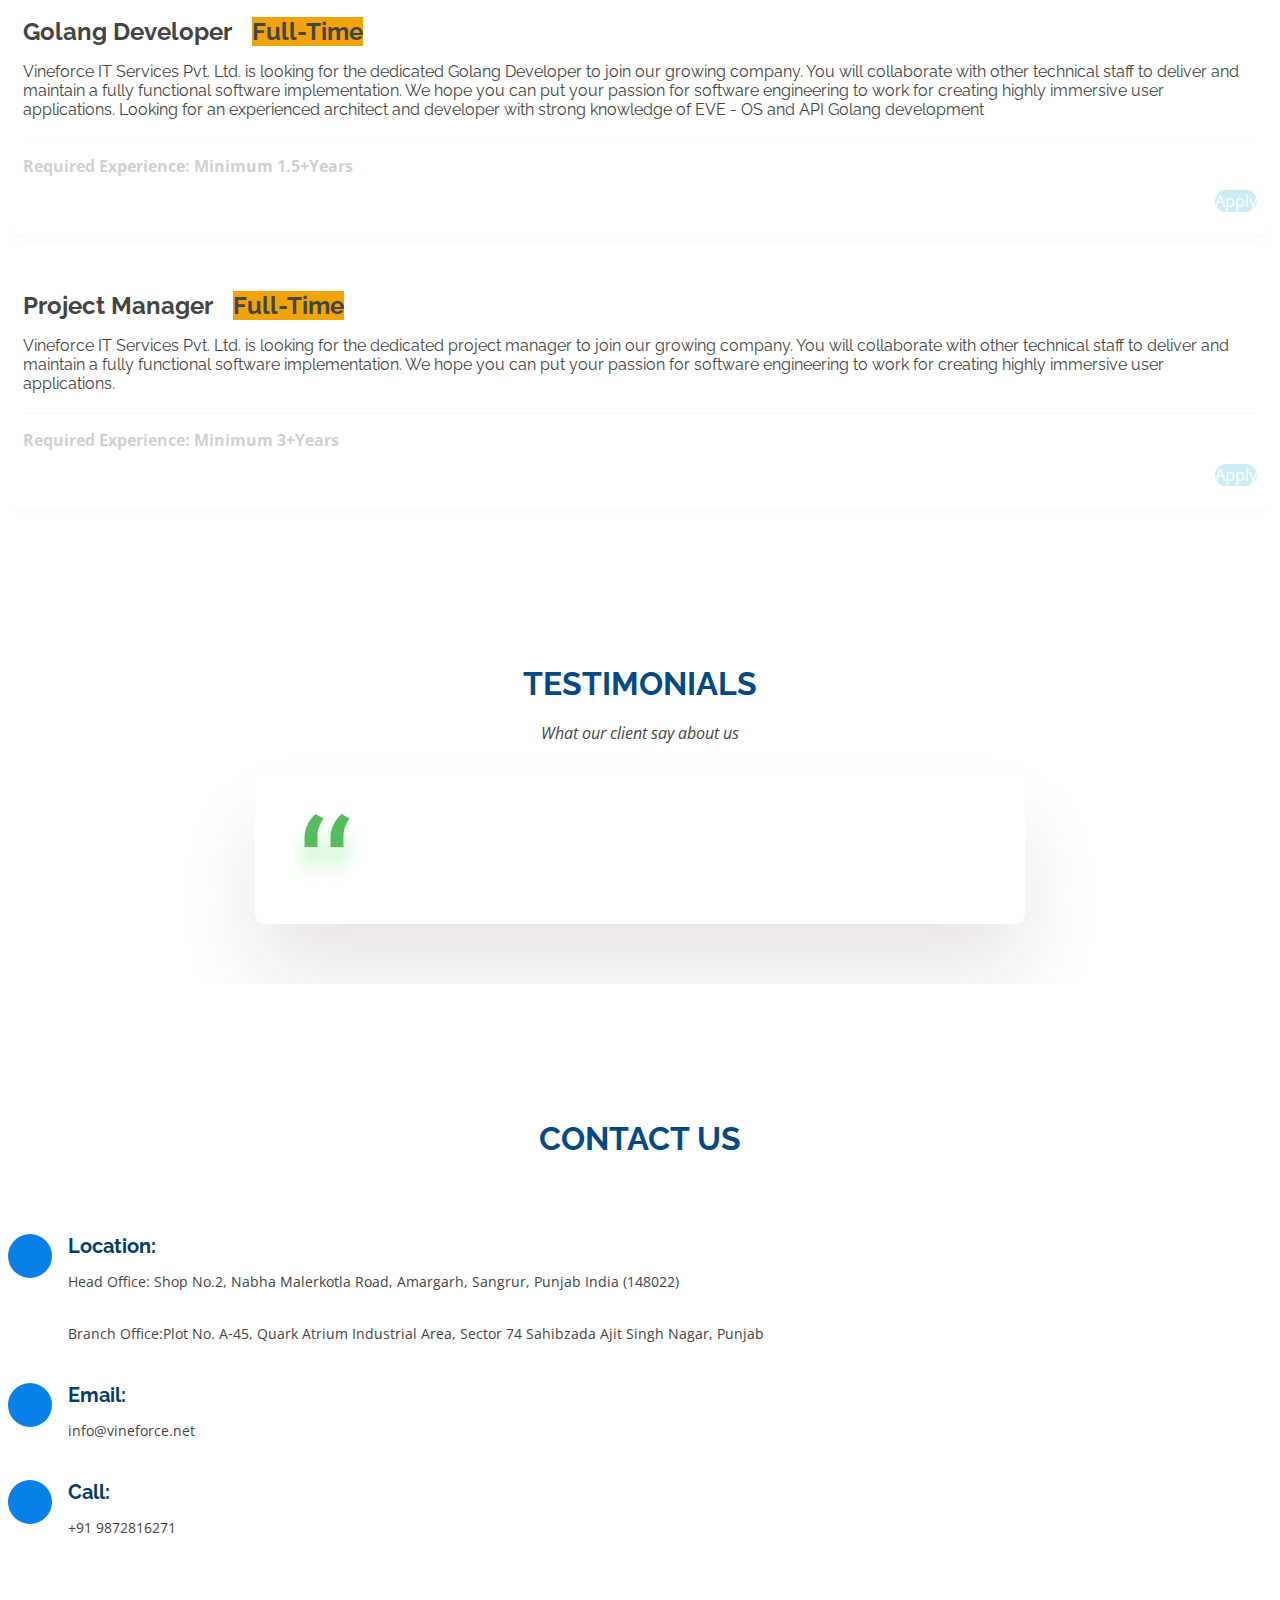
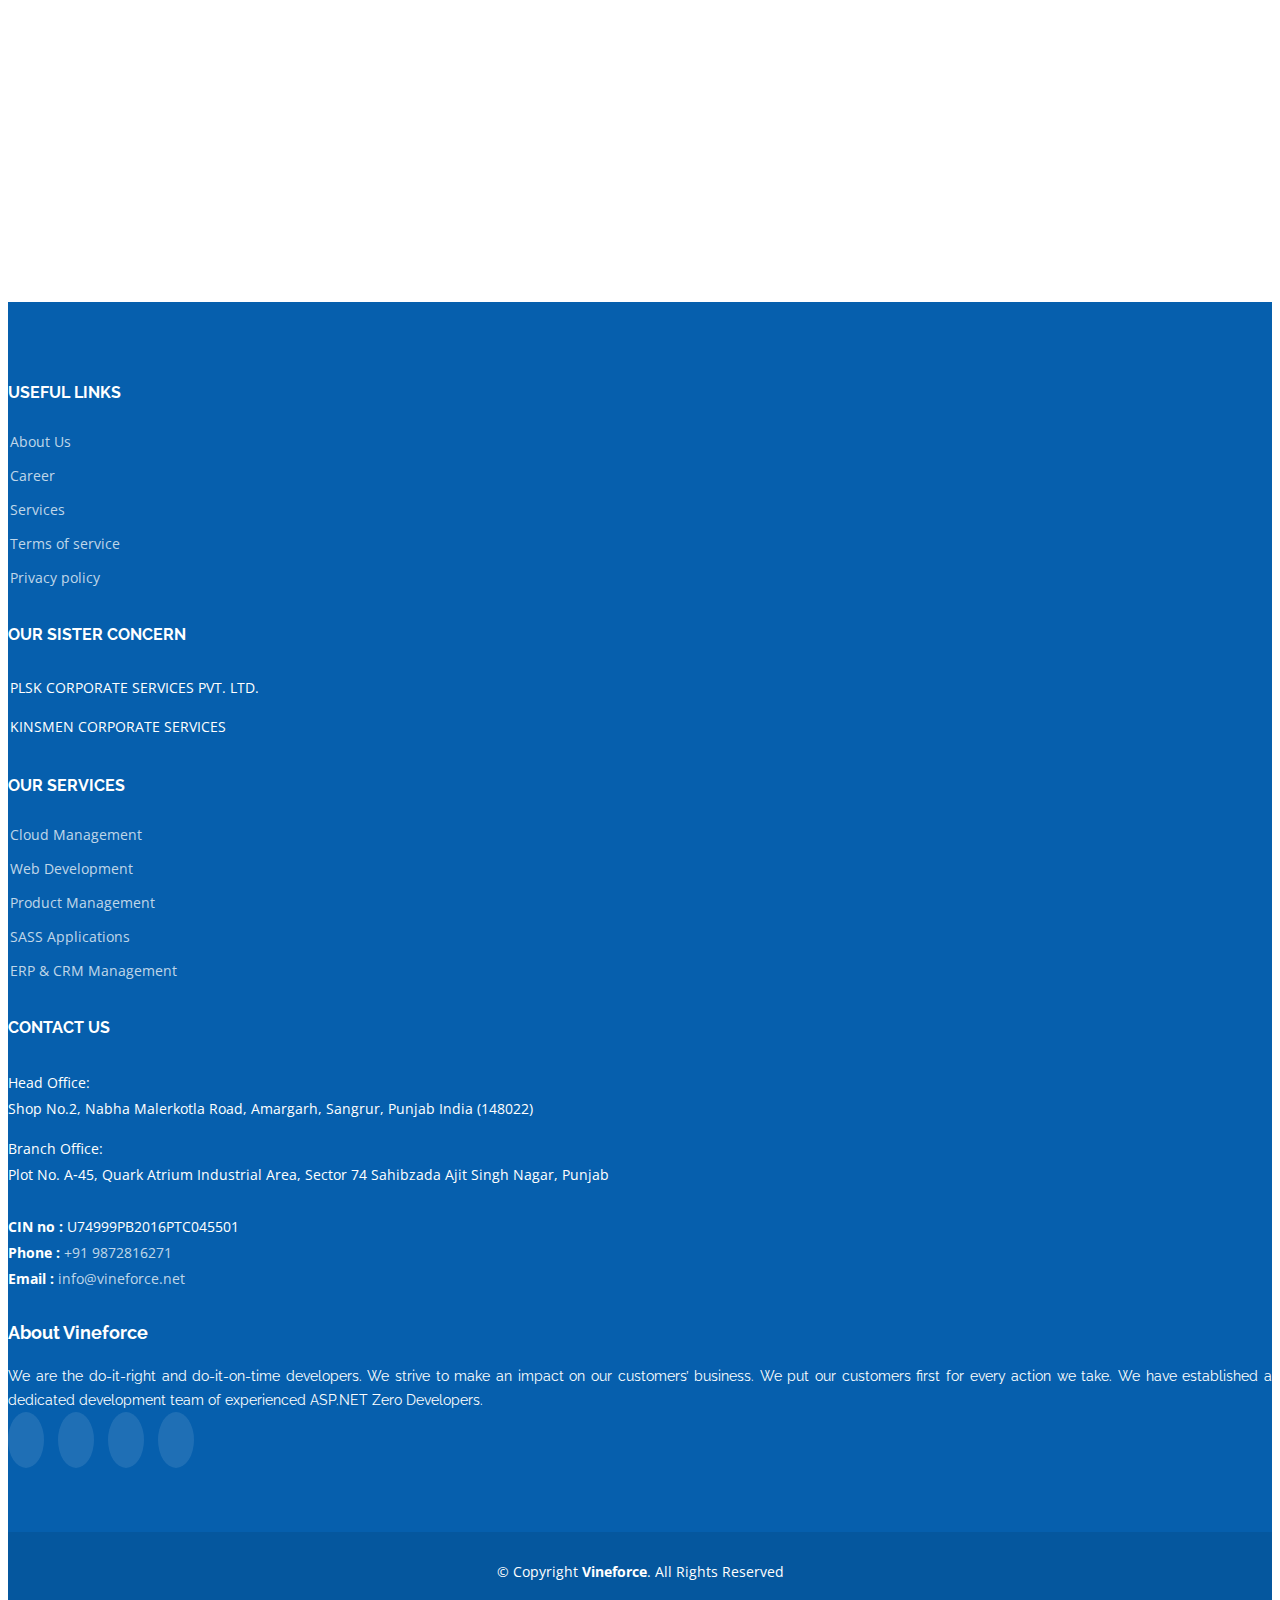
==== commit b78d8a68: "update image" ====
--- a/index.html
+++ b/index.html
@@ -205,7 +205,7 @@
             <div class="icon-box">
               <div class="icon"><img src="assets/img/azure.png" class="img-fluid" alt=""></div>
               <h4 class="title"><a href="">Azure DevOps Technology</a></h4>
-              <p class="description more2">We at Vineforce Services Pvt Ltd are using Azure devOps platform to manage the work flow of projects. We are using this technology to ease our work in the form of project management, building, deploying and releasing the project.</p>
+              <p class="description more2">We at Vineforce Services Pvt Ltd are using Azure DevOps platform to manage the work flow of projects. We are using this technology to ease our work in the form of project management, building, deploying and releasing the project.</p>
               
             </div>
           </div>
@@ -649,9 +649,9 @@
 
           <div class="col-lg-4 mt-4 mt-lg-0" data-aos="fade-up" data-aos-delay="200">
             <div class="member d-flex align-items-start">
-              <div class="pic"><img src="assets/img/team/team-4.jpg" class="img-fluid" alt=""></div>
+              <div class="pic"><img src="assets/img/team/team-6.jpg" class="img-fluid" alt=""></div>
               <div class="member-info">
-                <h5>Kiran Dhand</h5>
+                <h5>Dr Kiran Dhand</h5>
                 <span>HR Manager</span>
                 <p>“The wealth of time is the only wealth that is more valuable than human resources”</p>
                 <div class="social">
@@ -668,7 +668,7 @@
           
           <div class="col-lg-4 mt-4 mt-lg-0" data-aos="fade-up" data-aos-delay="200">
             <div class="member d-flex align-items-start">
-              <div class="pic"><img src="assets/img/team/team-4.jpg" class="img-fluid" alt=""></div>
+              <div class="pic"><img src="assets/img/team/team-5.jpeg" class="img-fluid" alt=""></div>
               <div class="member-info">
                 <h5>Jyoti Bisht</h5>
                 <span> HR Executive</span>
